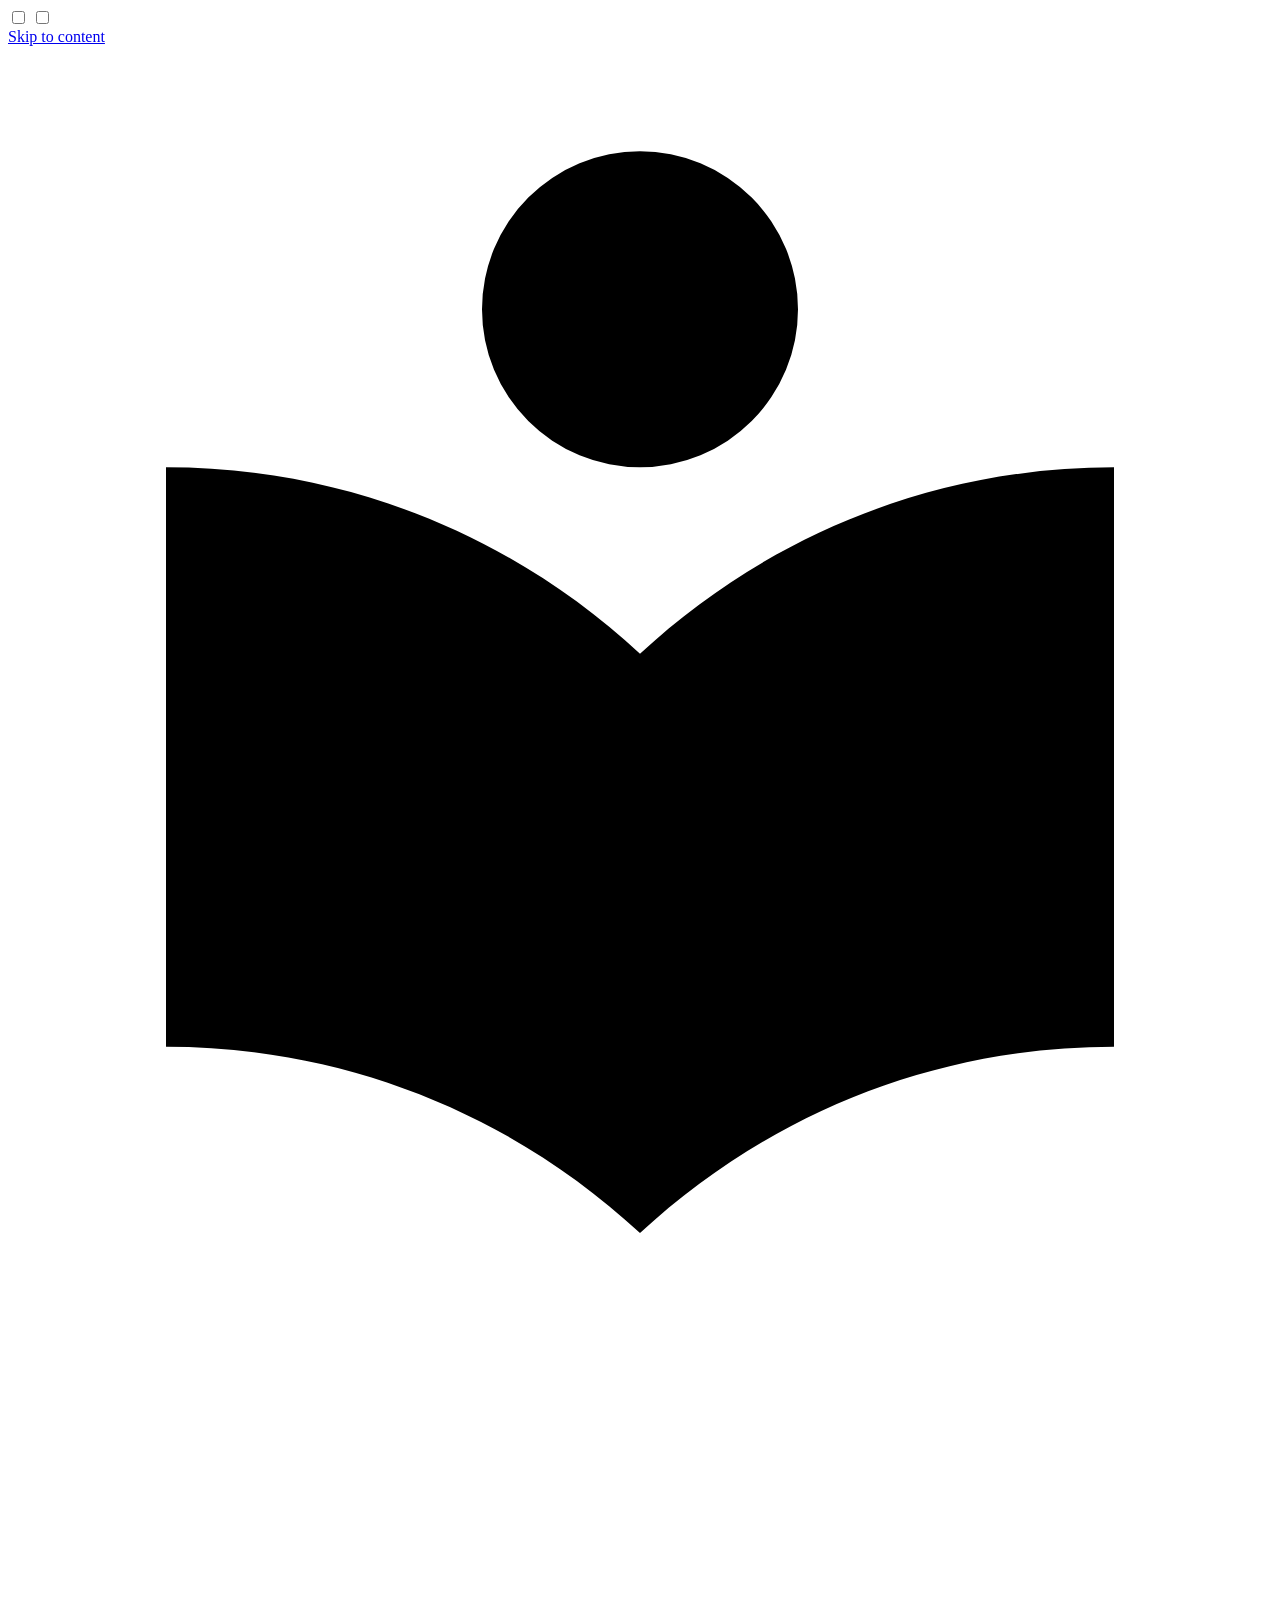
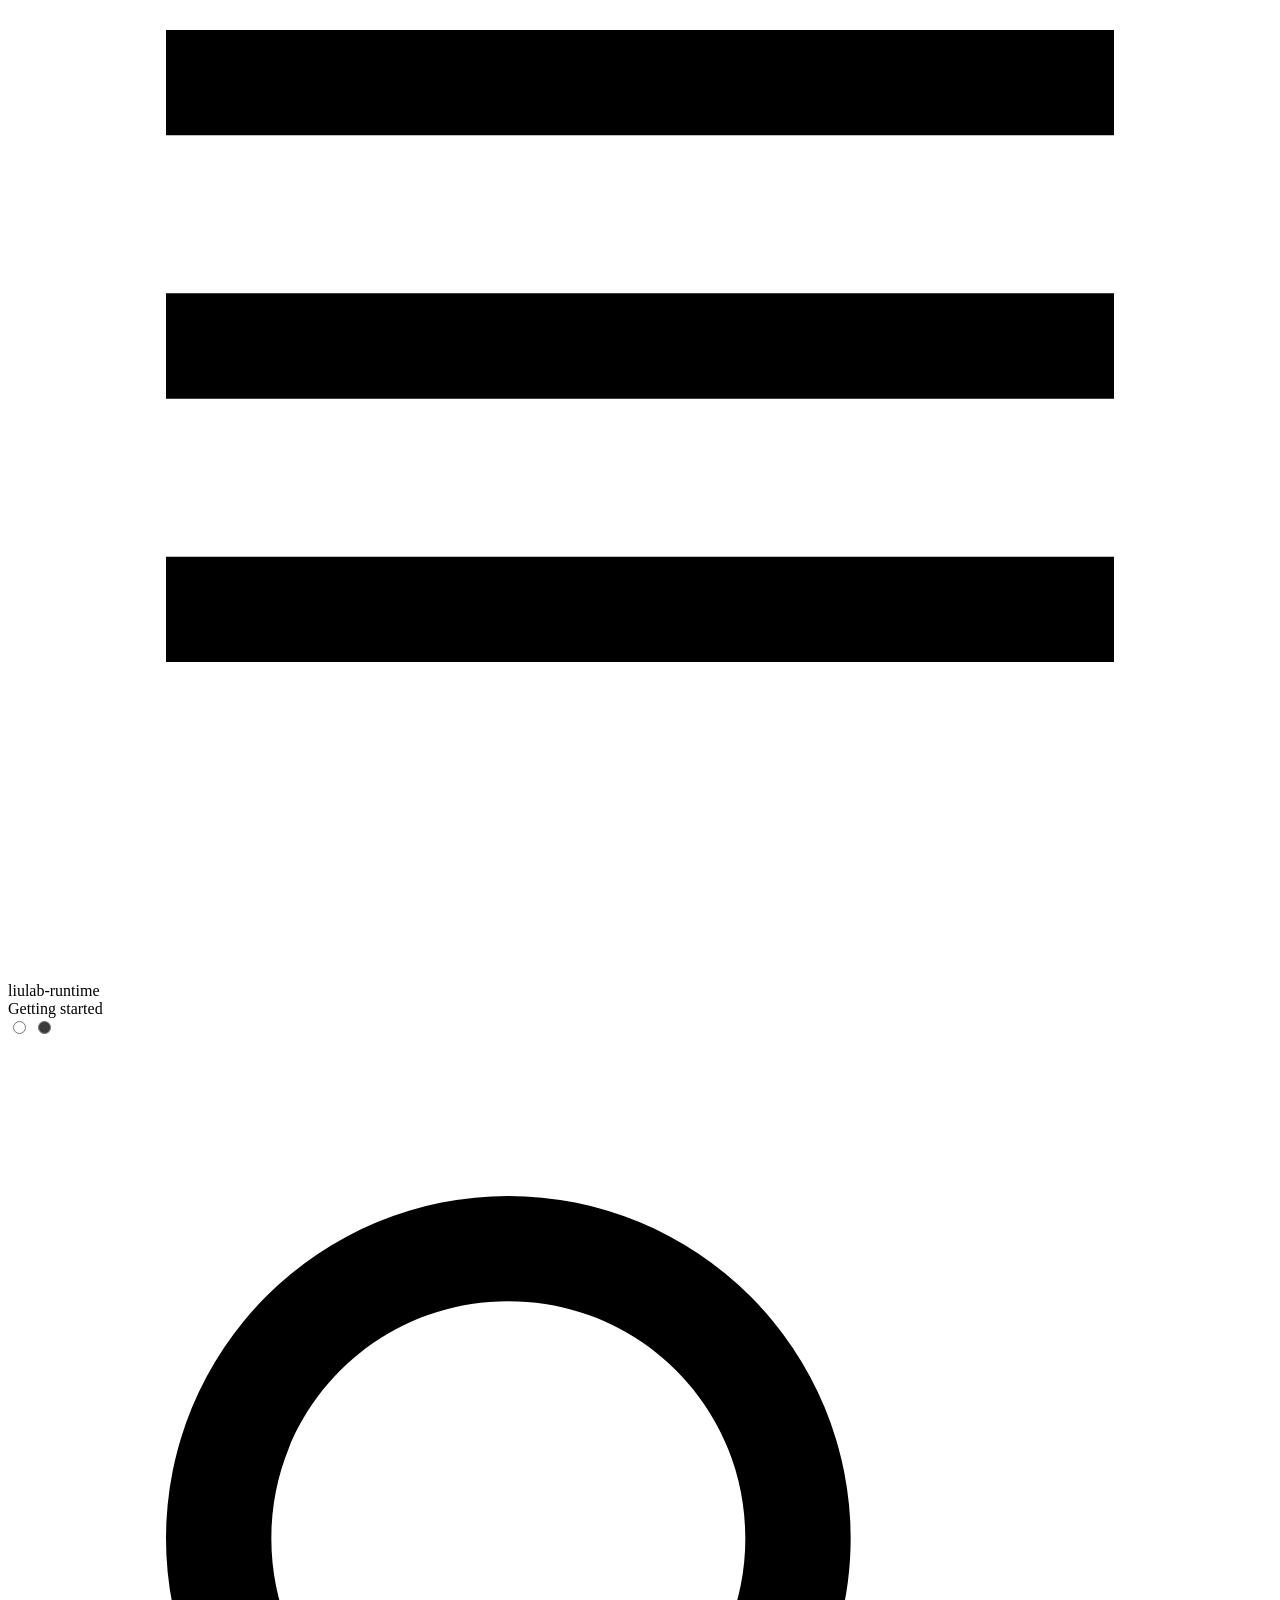
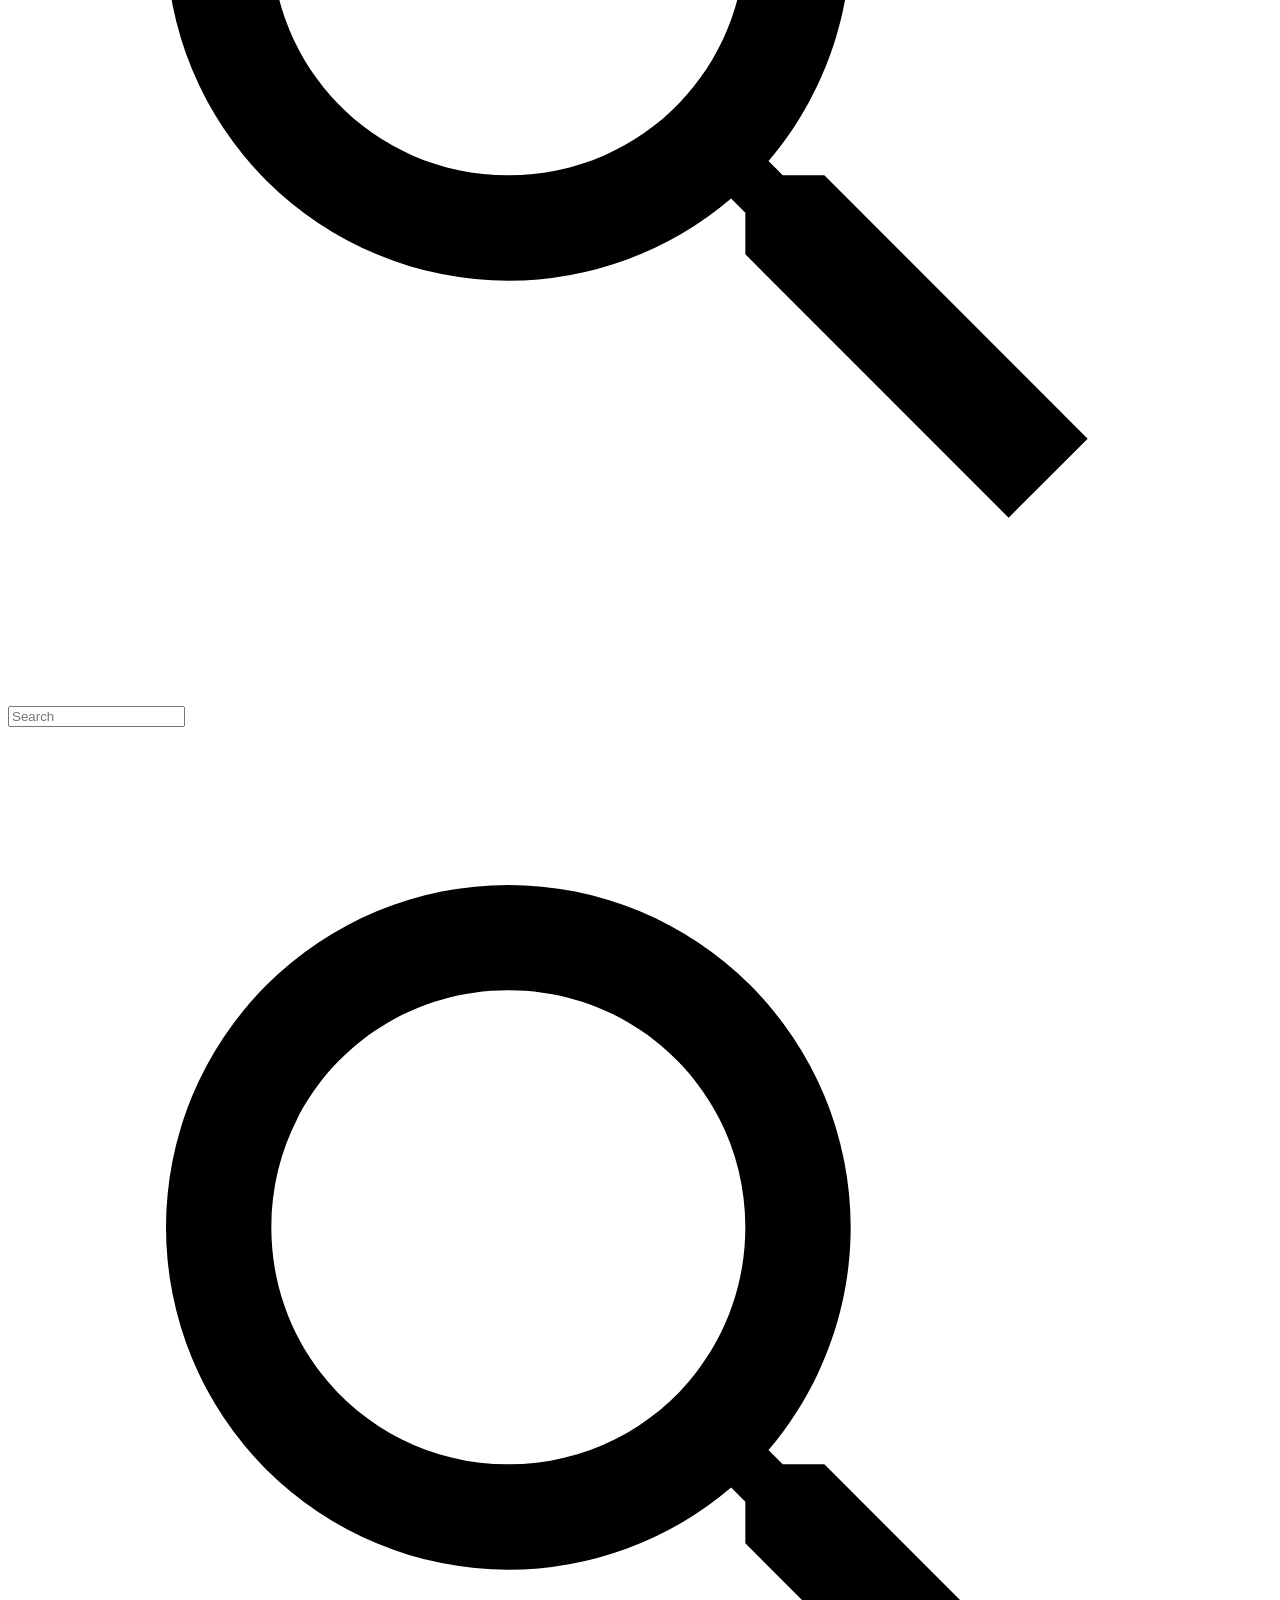
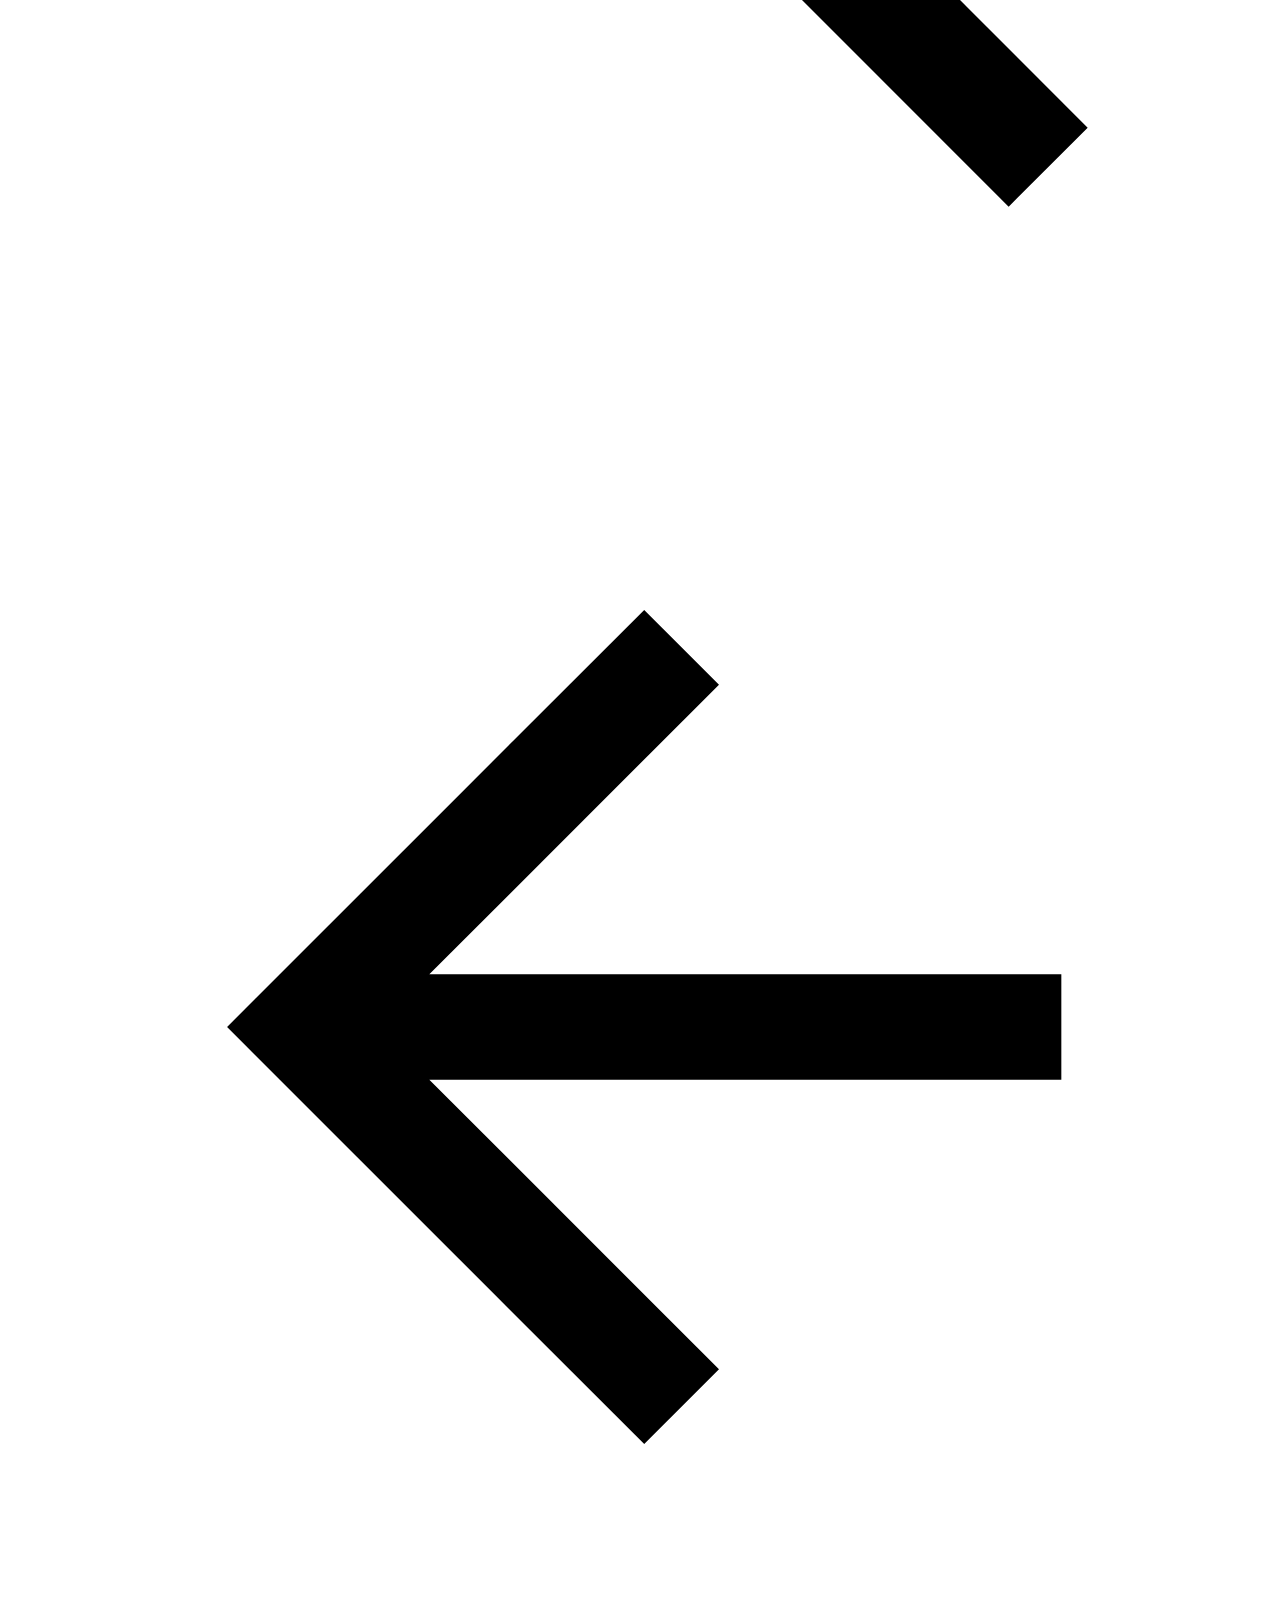
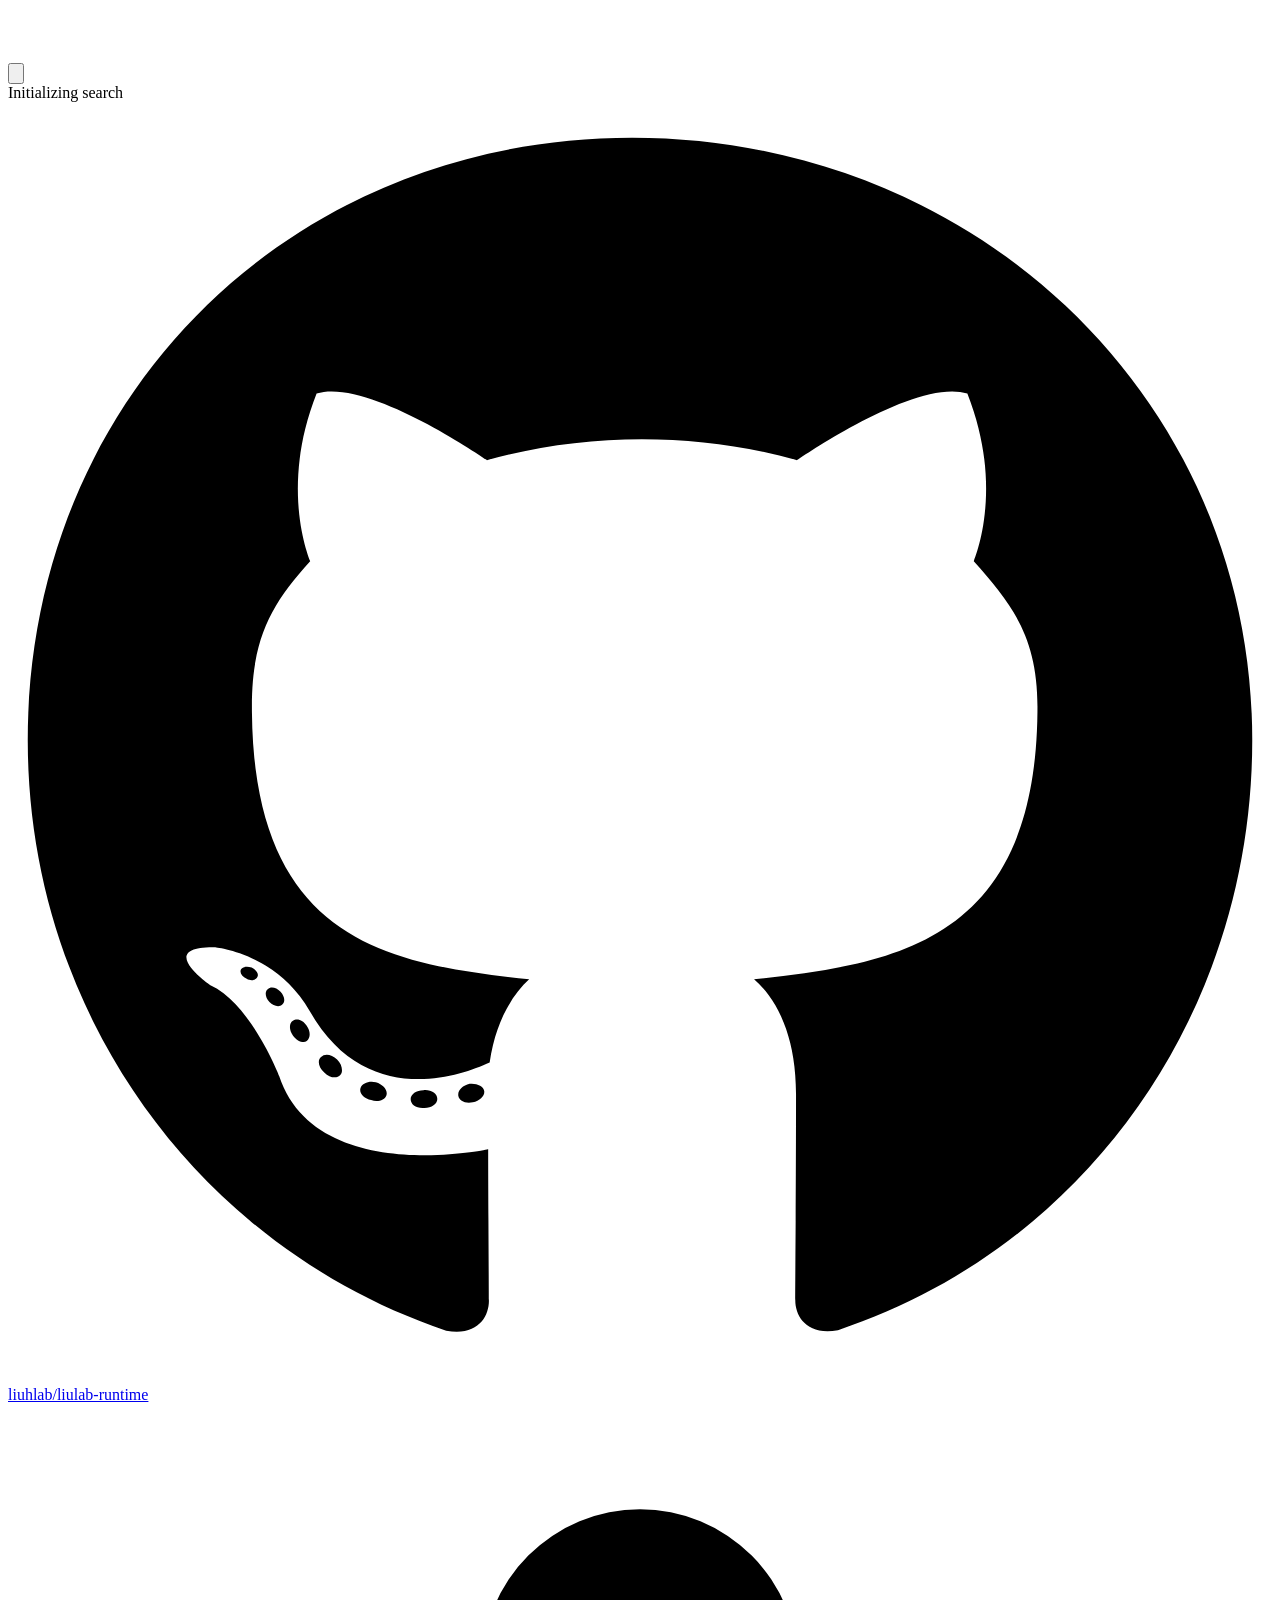
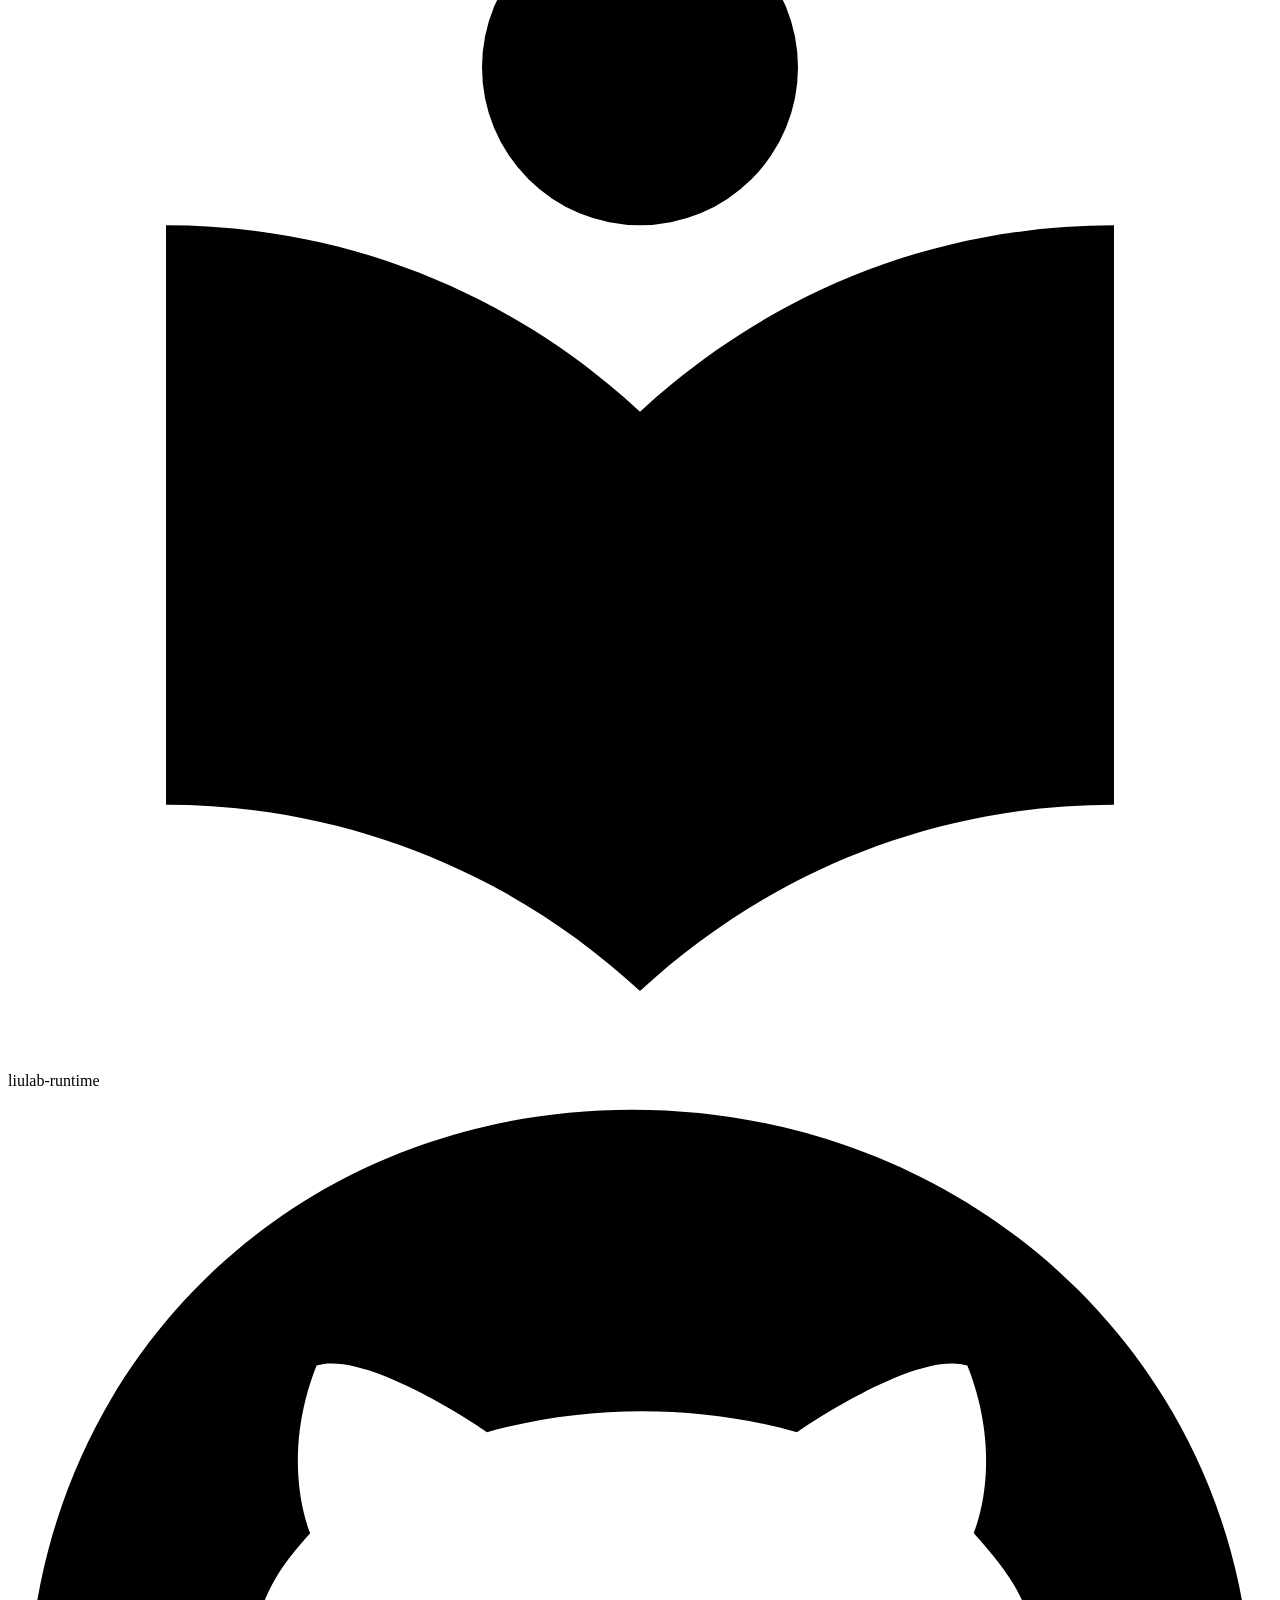
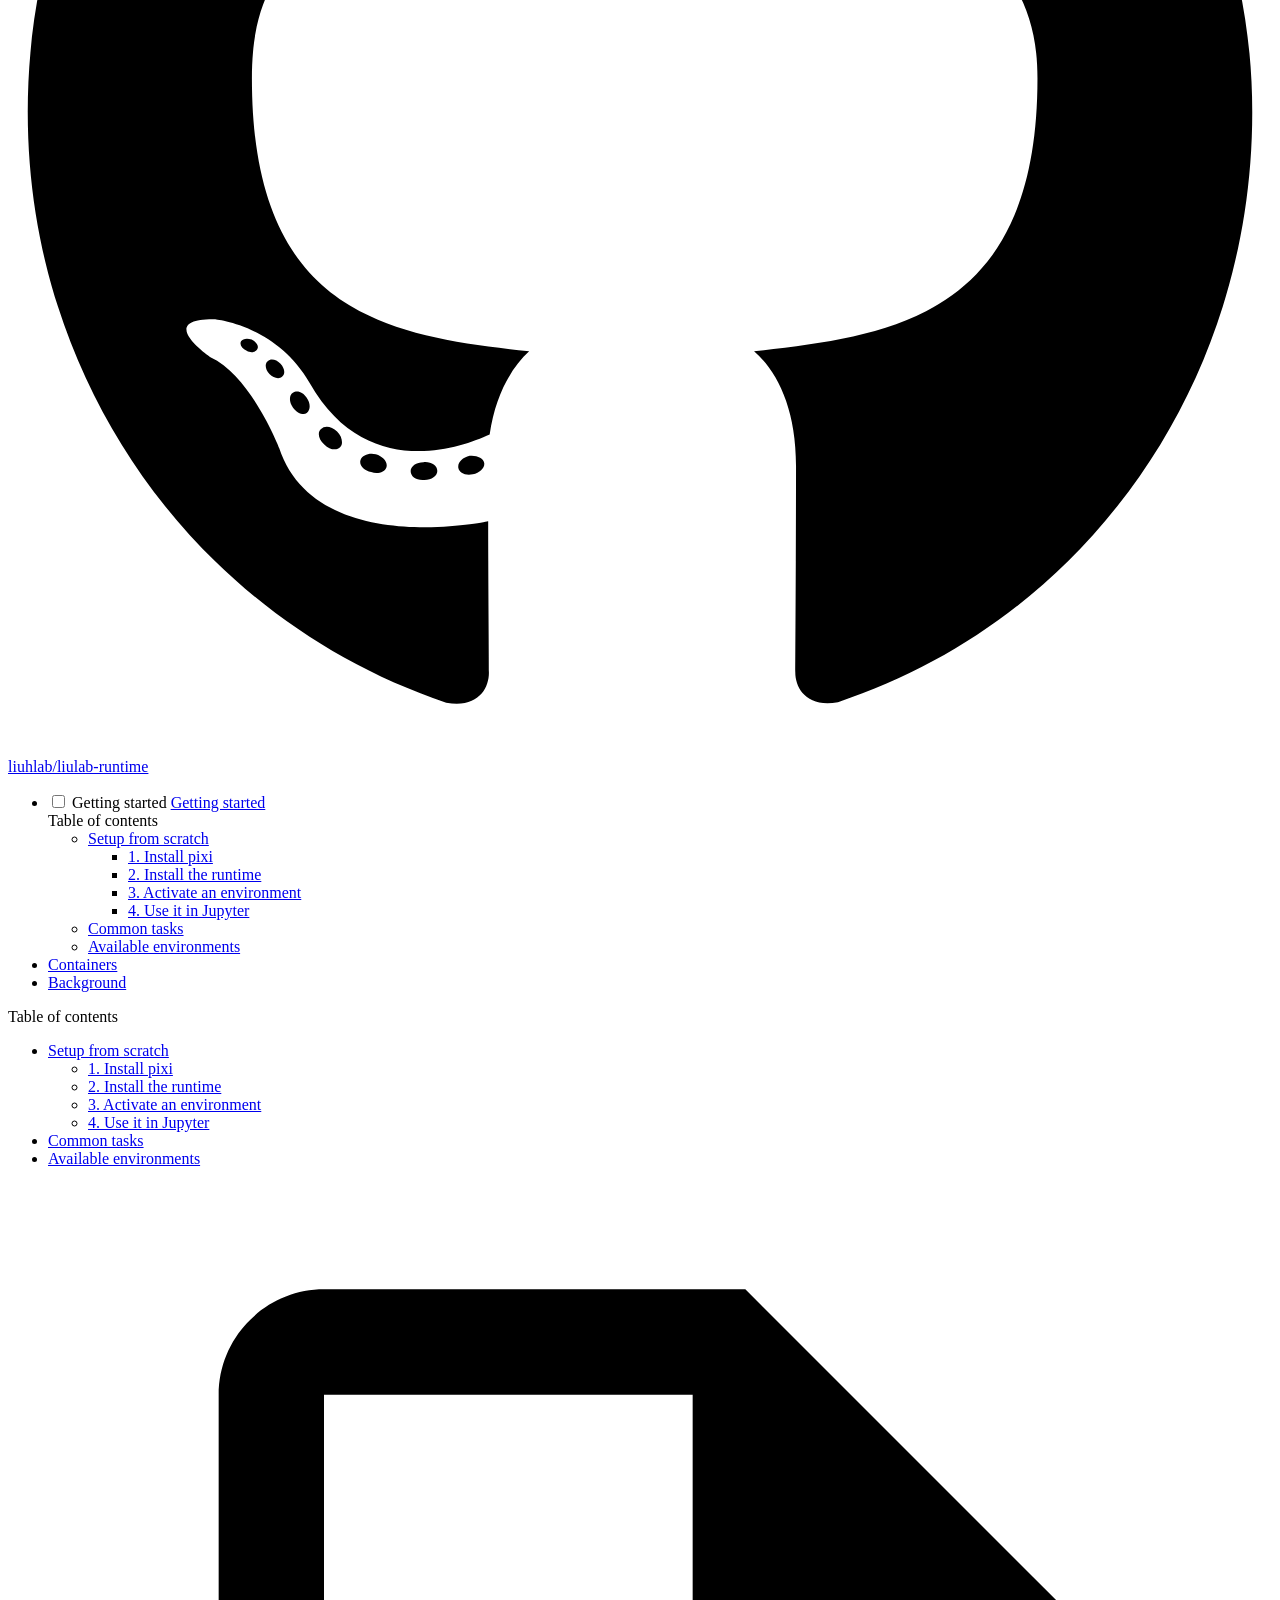
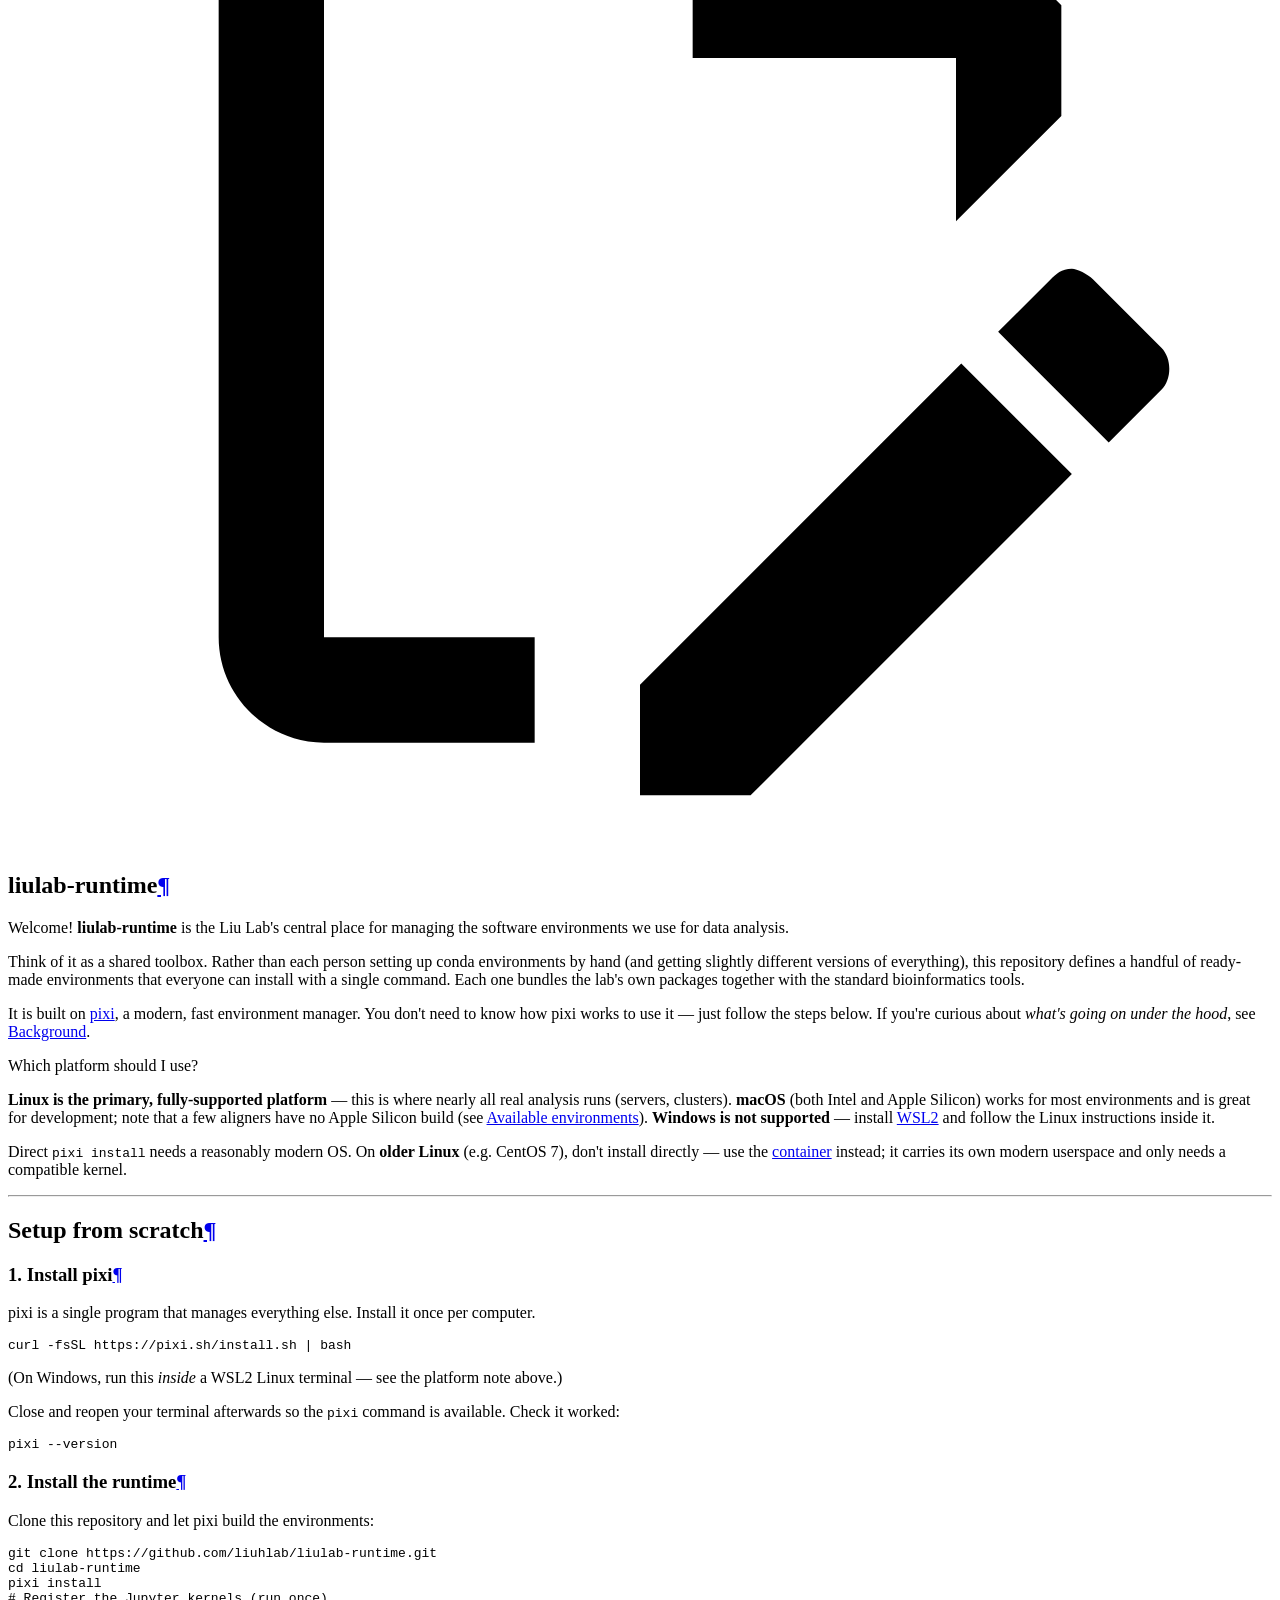
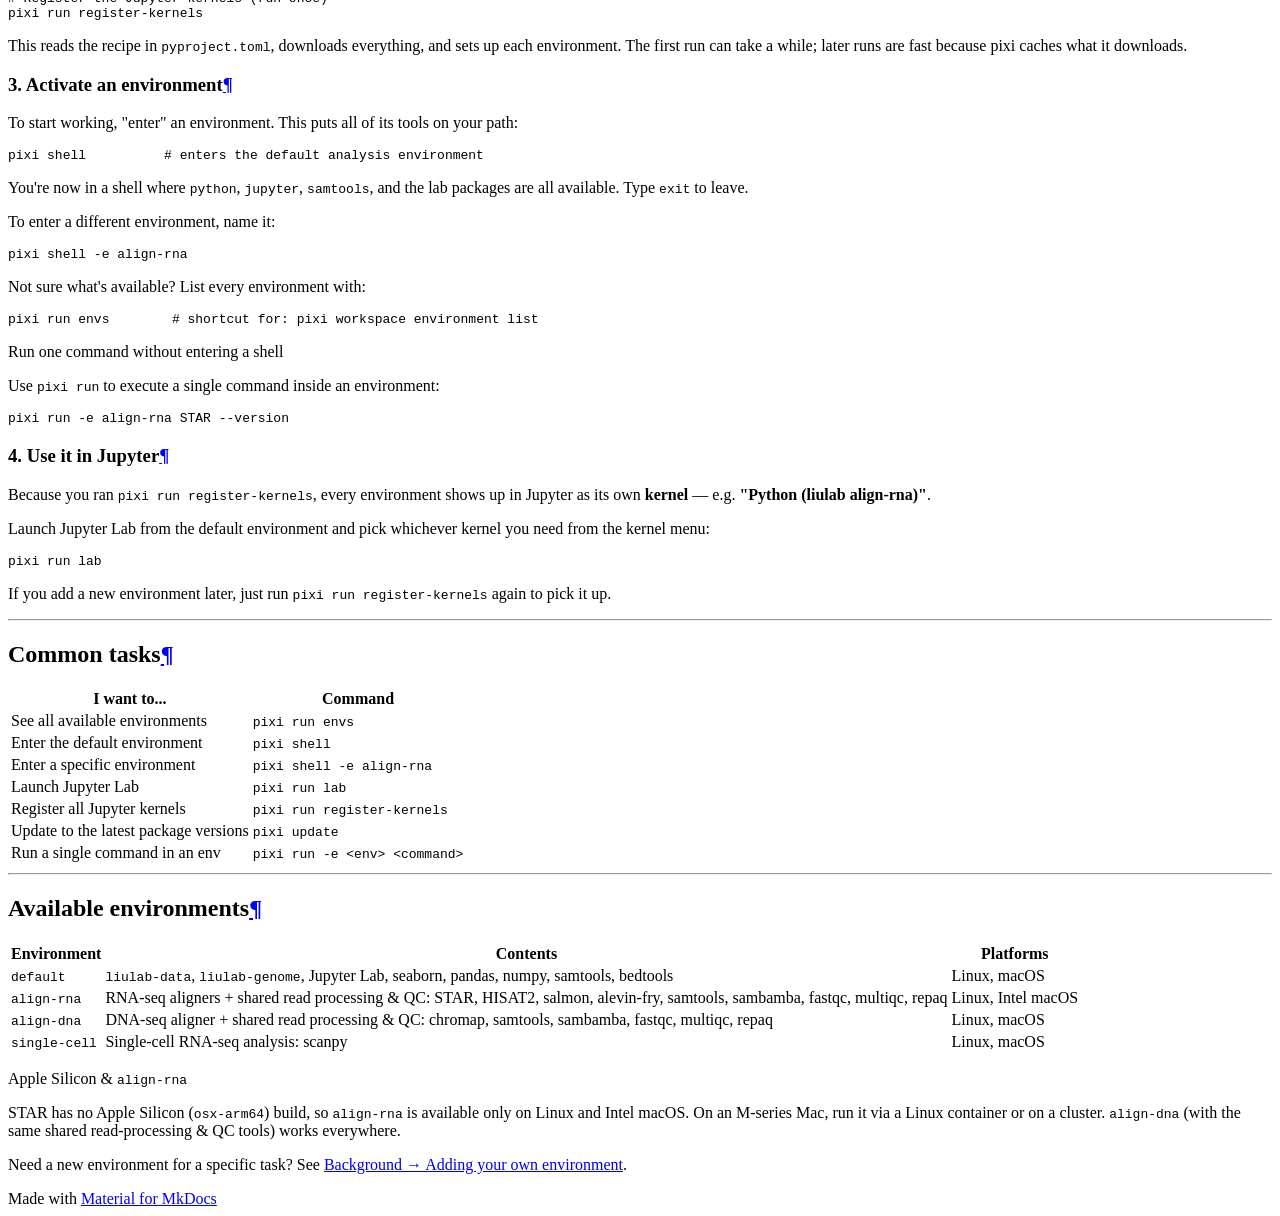
==== index.html @ db4440cd "Deployed a6dee42 with MkDocs version: 1.6.1" ====
<!doctype html>
<html lang="en" class="no-js">
  <head>
    
      <meta charset="utf-8">
      <meta name="viewport" content="width=device-width,initial-scale=1">
      
        <meta name="description" content="Centralized package & environment manager for Liu Lab data analysis.">
      
      
      
        <link rel="canonical" href="https://liuhlab.github.io/liulab-runtime/">
      
      
      
        <link rel="next" href="containers/">
      
      
        
      
      
      <link rel="icon" href="assets/images/favicon.png">
      <meta name="generator" content="mkdocs-1.6.1, mkdocs-material-9.7.6">
    
    
      
        <title>liulab-runtime</title>
      
    
    
      <link rel="stylesheet" href="assets/stylesheets/main.484c7ddc.min.css">
      
        
        <link rel="stylesheet" href="assets/stylesheets/palette.ab4e12ef.min.css">
      
      


    
    
      
    
    
      
        
        
        <link rel="preconnect" href="https://fonts.gstatic.com" crossorigin>
        <link rel="stylesheet" href="https://fonts.googleapis.com/css?family=Roboto:300,300i,400,400i,700,700i%7CRoboto+Mono:400,400i,700,700i&display=fallback">
        <style>:root{--md-text-font:"Roboto";--md-code-font:"Roboto Mono"}</style>
      
    
    
    <script>__md_scope=new URL(".",location),__md_hash=e=>[...e].reduce(((e,_)=>(e<<5)-e+_.charCodeAt(0)),0),__md_get=(e,_=localStorage,t=__md_scope)=>JSON.parse(_.getItem(t.pathname+"."+e)),__md_set=(e,_,t=localStorage,a=__md_scope)=>{try{t.setItem(a.pathname+"."+e,JSON.stringify(_))}catch(e){}}</script>
    
      

    
    
  </head>
  
  
    
    
      
    
    
    
    
    <body dir="ltr" data-md-color-scheme="default" data-md-color-primary="teal" data-md-color-accent="teal">
  
    
    <input class="md-toggle" data-md-toggle="drawer" type="checkbox" id="__drawer" autocomplete="off">
    <input class="md-toggle" data-md-toggle="search" type="checkbox" id="__search" autocomplete="off">
    <label class="md-overlay" for="__drawer"></label>
    <div data-md-component="skip">
      
        
        <a href="#liulab-runtime" class="md-skip">
          Skip to content
        </a>
      
    </div>
    <div data-md-component="announce">
      
    </div>
    
    
      

  

<header class="md-header md-header--shadow" data-md-component="header">
  <nav class="md-header__inner md-grid" aria-label="Header">
    <a href="." title="liulab-runtime" class="md-header__button md-logo" aria-label="liulab-runtime" data-md-component="logo">
      
  
  <svg xmlns="http://www.w3.org/2000/svg" viewBox="0 0 24 24"><path d="M12 8a3 3 0 0 0 3-3 3 3 0 0 0-3-3 3 3 0 0 0-3 3 3 3 0 0 0 3 3m0 3.54C9.64 9.35 6.5 8 3 8v11c3.5 0 6.64 1.35 9 3.54 2.36-2.19 5.5-3.54 9-3.54V8c-3.5 0-6.64 1.35-9 3.54"/></svg>

    </a>
    <label class="md-header__button md-icon" for="__drawer">
      
      <svg xmlns="http://www.w3.org/2000/svg" viewBox="0 0 24 24"><path d="M3 6h18v2H3zm0 5h18v2H3zm0 5h18v2H3z"/></svg>
    </label>
    <div class="md-header__title" data-md-component="header-title">
      <div class="md-header__ellipsis">
        <div class="md-header__topic">
          <span class="md-ellipsis">
            liulab-runtime
          </span>
        </div>
        <div class="md-header__topic" data-md-component="header-topic">
          <span class="md-ellipsis">
            
              Getting started
            
          </span>
        </div>
      </div>
    </div>
    
      
        <form class="md-header__option" data-md-component="palette">
  
    
    
    
    <input class="md-option" data-md-color-media="(prefers-color-scheme: light)" data-md-color-scheme="default" data-md-color-primary="teal" data-md-color-accent="teal"  aria-label="Switch to dark mode"  type="radio" name="__palette" id="__palette_0">
    
      <label class="md-header__button md-icon" title="Switch to dark mode" for="__palette_1" hidden>
        <svg xmlns="http://www.w3.org/2000/svg" viewBox="0 0 24 24"><path d="M12 8a4 4 0 0 0-4 4 4 4 0 0 0 4 4 4 4 0 0 0 4-4 4 4 0 0 0-4-4m0 10a6 6 0 0 1-6-6 6 6 0 0 1 6-6 6 6 0 0 1 6 6 6 6 0 0 1-6 6m8-9.31V4h-4.69L12 .69 8.69 4H4v4.69L.69 12 4 15.31V20h4.69L12 23.31 15.31 20H20v-4.69L23.31 12z"/></svg>
      </label>
    
  
    
    
    
    <input class="md-option" data-md-color-media="(prefers-color-scheme: dark)" data-md-color-scheme="slate" data-md-color-primary="teal" data-md-color-accent="teal"  aria-label="Switch to light mode"  type="radio" name="__palette" id="__palette_1">
    
      <label class="md-header__button md-icon" title="Switch to light mode" for="__palette_0" hidden>
        <svg xmlns="http://www.w3.org/2000/svg" viewBox="0 0 24 24"><path d="M12 18c-.89 0-1.74-.2-2.5-.55C11.56 16.5 13 14.42 13 12s-1.44-4.5-3.5-5.45C10.26 6.2 11.11 6 12 6a6 6 0 0 1 6 6 6 6 0 0 1-6 6m8-9.31V4h-4.69L12 .69 8.69 4H4v4.69L.69 12 4 15.31V20h4.69L12 23.31 15.31 20H20v-4.69L23.31 12z"/></svg>
      </label>
    
  
</form>
      
    
    
      <script>var palette=__md_get("__palette");if(palette&&palette.color){if("(prefers-color-scheme)"===palette.color.media){var media=matchMedia("(prefers-color-scheme: light)"),input=document.querySelector(media.matches?"[data-md-color-media='(prefers-color-scheme: light)']":"[data-md-color-media='(prefers-color-scheme: dark)']");palette.color.media=input.getAttribute("data-md-color-media"),palette.color.scheme=input.getAttribute("data-md-color-scheme"),palette.color.primary=input.getAttribute("data-md-color-primary"),palette.color.accent=input.getAttribute("data-md-color-accent")}for(var[key,value]of Object.entries(palette.color))document.body.setAttribute("data-md-color-"+key,value)}</script>
    
    
    
      
      
        <label class="md-header__button md-icon" for="__search">
          
          <svg xmlns="http://www.w3.org/2000/svg" viewBox="0 0 24 24"><path d="M9.5 3A6.5 6.5 0 0 1 16 9.5c0 1.61-.59 3.09-1.56 4.23l.27.27h.79l5 5-1.5 1.5-5-5v-.79l-.27-.27A6.52 6.52 0 0 1 9.5 16 6.5 6.5 0 0 1 3 9.5 6.5 6.5 0 0 1 9.5 3m0 2C7 5 5 7 5 9.5S7 14 9.5 14 14 12 14 9.5 12 5 9.5 5"/></svg>
        </label>
        <div class="md-search" data-md-component="search" role="dialog">
  <label class="md-search__overlay" for="__search"></label>
  <div class="md-search__inner" role="search">
    <form class="md-search__form" name="search">
      <input type="text" class="md-search__input" name="query" aria-label="Search" placeholder="Search" autocapitalize="off" autocorrect="off" autocomplete="off" spellcheck="false" data-md-component="search-query" required>
      <label class="md-search__icon md-icon" for="__search">
        
        <svg xmlns="http://www.w3.org/2000/svg" viewBox="0 0 24 24"><path d="M9.5 3A6.5 6.5 0 0 1 16 9.5c0 1.61-.59 3.09-1.56 4.23l.27.27h.79l5 5-1.5 1.5-5-5v-.79l-.27-.27A6.52 6.52 0 0 1 9.5 16 6.5 6.5 0 0 1 3 9.5 6.5 6.5 0 0 1 9.5 3m0 2C7 5 5 7 5 9.5S7 14 9.5 14 14 12 14 9.5 12 5 9.5 5"/></svg>
        
        <svg xmlns="http://www.w3.org/2000/svg" viewBox="0 0 24 24"><path d="M20 11v2H8l5.5 5.5-1.42 1.42L4.16 12l7.92-7.92L13.5 5.5 8 11z"/></svg>
      </label>
      <nav class="md-search__options" aria-label="Search">
        
        <button type="reset" class="md-search__icon md-icon" title="Clear" aria-label="Clear" tabindex="-1">
          
          <svg xmlns="http://www.w3.org/2000/svg" viewBox="0 0 24 24"><path d="M19 6.41 17.59 5 12 10.59 6.41 5 5 6.41 10.59 12 5 17.59 6.41 19 12 13.41 17.59 19 19 17.59 13.41 12z"/></svg>
        </button>
      </nav>
      
    </form>
    <div class="md-search__output">
      <div class="md-search__scrollwrap" tabindex="0" data-md-scrollfix>
        <div class="md-search-result" data-md-component="search-result">
          <div class="md-search-result__meta">
            Initializing search
          </div>
          <ol class="md-search-result__list" role="presentation"></ol>
        </div>
      </div>
    </div>
  </div>
</div>
      
    
    
      <div class="md-header__source">
        <a href="https://github.com/liuhlab/liulab-runtime" title="Go to repository" class="md-source" data-md-component="source">
  <div class="md-source__icon md-icon">
    
    <svg xmlns="http://www.w3.org/2000/svg" viewBox="0 0 512 512"><!--! Font Awesome Free 7.1.0 by @fontawesome - https://fontawesome.com License - https://fontawesome.com/license/free (Icons: CC BY 4.0, Fonts: SIL OFL 1.1, Code: MIT License) Copyright 2025 Fonticons, Inc.--><path d="M173.9 397.4c0 2-2.3 3.6-5.2 3.6-3.3.3-5.6-1.3-5.6-3.6 0-2 2.3-3.6 5.2-3.6 3-.3 5.6 1.3 5.6 3.6m-31.1-4.5c-.7 2 1.3 4.3 4.3 4.9 2.6 1 5.6 0 6.2-2s-1.3-4.3-4.3-5.2c-2.6-.7-5.5.3-6.2 2.3m44.2-1.7c-2.9.7-4.9 2.6-4.6 4.9.3 2 2.9 3.3 5.9 2.6 2.9-.7 4.9-2.6 4.6-4.6-.3-1.9-3-3.2-5.9-2.9M252.8 8C114.1 8 8 113.3 8 252c0 110.9 69.8 205.8 169.5 239.2 12.8 2.3 17.3-5.6 17.3-12.1 0-6.2-.3-40.4-.3-61.4 0 0-70 15-84.7-29.8 0 0-11.4-29.1-27.8-36.6 0 0-22.9-15.7 1.6-15.4 0 0 24.9 2 38.6 25.8 21.9 38.6 58.6 27.5 72.9 20.9 2.3-16 8.8-27.1 16-33.7-55.9-6.2-112.3-14.3-112.3-110.5 0-27.5 7.6-41.3 23.6-58.9-2.6-6.5-11.1-33.3 2.6-67.9 20.9-6.5 69 27 69 27 20-5.6 41.5-8.5 62.8-8.5s42.8 2.9 62.8 8.5c0 0 48.1-33.6 69-27 13.7 34.7 5.2 61.4 2.6 67.9 16 17.7 25.8 31.5 25.8 58.9 0 96.5-58.9 104.2-114.8 110.5 9.2 7.9 17 22.9 17 46.4 0 33.7-.3 75.4-.3 83.6 0 6.5 4.6 14.4 17.3 12.1C436.2 457.8 504 362.9 504 252 504 113.3 391.5 8 252.8 8M105.2 352.9c-1.3 1-1 3.3.7 5.2 1.6 1.6 3.9 2.3 5.2 1 1.3-1 1-3.3-.7-5.2-1.6-1.6-3.9-2.3-5.2-1m-10.8-8.1c-.7 1.3.3 2.9 2.3 3.9 1.6 1 3.6.7 4.3-.7.7-1.3-.3-2.9-2.3-3.9-2-.6-3.6-.3-4.3.7m32.4 35.6c-1.6 1.3-1 4.3 1.3 6.2 2.3 2.3 5.2 2.6 6.5 1 1.3-1.3.7-4.3-1.3-6.2-2.2-2.3-5.2-2.6-6.5-1m-11.4-14.7c-1.6 1-1.6 3.6 0 5.9s4.3 3.3 5.6 2.3c1.6-1.3 1.6-3.9 0-6.2-1.4-2.3-4-3.3-5.6-2"/></svg>
  </div>
  <div class="md-source__repository">
    liuhlab/liulab-runtime
  </div>
</a>
      </div>
    
  </nav>
  
</header>
    
    <div class="md-container" data-md-component="container">
      
      
        
          
        
      
      <main class="md-main" data-md-component="main">
        <div class="md-main__inner md-grid">
          
            
              
              <div class="md-sidebar md-sidebar--primary" data-md-component="sidebar" data-md-type="navigation" >
                <div class="md-sidebar__scrollwrap">
                  <div class="md-sidebar__inner">
                    



<nav class="md-nav md-nav--primary" aria-label="Navigation" data-md-level="0">
  <label class="md-nav__title" for="__drawer">
    <a href="." title="liulab-runtime" class="md-nav__button md-logo" aria-label="liulab-runtime" data-md-component="logo">
      
  
  <svg xmlns="http://www.w3.org/2000/svg" viewBox="0 0 24 24"><path d="M12 8a3 3 0 0 0 3-3 3 3 0 0 0-3-3 3 3 0 0 0-3 3 3 3 0 0 0 3 3m0 3.54C9.64 9.35 6.5 8 3 8v11c3.5 0 6.64 1.35 9 3.54 2.36-2.19 5.5-3.54 9-3.54V8c-3.5 0-6.64 1.35-9 3.54"/></svg>

    </a>
    liulab-runtime
  </label>
  
    <div class="md-nav__source">
      <a href="https://github.com/liuhlab/liulab-runtime" title="Go to repository" class="md-source" data-md-component="source">
  <div class="md-source__icon md-icon">
    
    <svg xmlns="http://www.w3.org/2000/svg" viewBox="0 0 512 512"><!--! Font Awesome Free 7.1.0 by @fontawesome - https://fontawesome.com License - https://fontawesome.com/license/free (Icons: CC BY 4.0, Fonts: SIL OFL 1.1, Code: MIT License) Copyright 2025 Fonticons, Inc.--><path d="M173.9 397.4c0 2-2.3 3.6-5.2 3.6-3.3.3-5.6-1.3-5.6-3.6 0-2 2.3-3.6 5.2-3.6 3-.3 5.6 1.3 5.6 3.6m-31.1-4.5c-.7 2 1.3 4.3 4.3 4.9 2.6 1 5.6 0 6.2-2s-1.3-4.3-4.3-5.2c-2.6-.7-5.5.3-6.2 2.3m44.2-1.7c-2.9.7-4.9 2.6-4.6 4.9.3 2 2.9 3.3 5.9 2.6 2.9-.7 4.9-2.6 4.6-4.6-.3-1.9-3-3.2-5.9-2.9M252.8 8C114.1 8 8 113.3 8 252c0 110.9 69.8 205.8 169.5 239.2 12.8 2.3 17.3-5.6 17.3-12.1 0-6.2-.3-40.4-.3-61.4 0 0-70 15-84.7-29.8 0 0-11.4-29.1-27.8-36.6 0 0-22.9-15.7 1.6-15.4 0 0 24.9 2 38.6 25.8 21.9 38.6 58.6 27.5 72.9 20.9 2.3-16 8.8-27.1 16-33.7-55.9-6.2-112.3-14.3-112.3-110.5 0-27.5 7.6-41.3 23.6-58.9-2.6-6.5-11.1-33.3 2.6-67.9 20.9-6.5 69 27 69 27 20-5.6 41.5-8.5 62.8-8.5s42.8 2.9 62.8 8.5c0 0 48.1-33.6 69-27 13.7 34.7 5.2 61.4 2.6 67.9 16 17.7 25.8 31.5 25.8 58.9 0 96.5-58.9 104.2-114.8 110.5 9.2 7.9 17 22.9 17 46.4 0 33.7-.3 75.4-.3 83.6 0 6.5 4.6 14.4 17.3 12.1C436.2 457.8 504 362.9 504 252 504 113.3 391.5 8 252.8 8M105.2 352.9c-1.3 1-1 3.3.7 5.2 1.6 1.6 3.9 2.3 5.2 1 1.3-1 1-3.3-.7-5.2-1.6-1.6-3.9-2.3-5.2-1m-10.8-8.1c-.7 1.3.3 2.9 2.3 3.9 1.6 1 3.6.7 4.3-.7.7-1.3-.3-2.9-2.3-3.9-2-.6-3.6-.3-4.3.7m32.4 35.6c-1.6 1.3-1 4.3 1.3 6.2 2.3 2.3 5.2 2.6 6.5 1 1.3-1.3.7-4.3-1.3-6.2-2.2-2.3-5.2-2.6-6.5-1m-11.4-14.7c-1.6 1-1.6 3.6 0 5.9s4.3 3.3 5.6 2.3c1.6-1.3 1.6-3.9 0-6.2-1.4-2.3-4-3.3-5.6-2"/></svg>
  </div>
  <div class="md-source__repository">
    liuhlab/liulab-runtime
  </div>
</a>
    </div>
  
  <ul class="md-nav__list" data-md-scrollfix>
    
      
      
  
  
    
  
  
  
    <li class="md-nav__item md-nav__item--active">
      
      <input class="md-nav__toggle md-toggle" type="checkbox" id="__toc">
      
      
        
      
      
        <label class="md-nav__link md-nav__link--active" for="__toc">
          
  
  
  <span class="md-ellipsis">
    
  
    Getting started
  

    
  </span>
  
  

          <span class="md-nav__icon md-icon"></span>
        </label>
      
      <a href="." class="md-nav__link md-nav__link--active">
        
  
  
  <span class="md-ellipsis">
    
  
    Getting started
  

    
  </span>
  
  

      </a>
      
        

<nav class="md-nav md-nav--secondary" aria-label="Table of contents">
  
  
  
    
  
  
    <label class="md-nav__title" for="__toc">
      <span class="md-nav__icon md-icon"></span>
      Table of contents
    </label>
    <ul class="md-nav__list" data-md-component="toc" data-md-scrollfix>
      
        <li class="md-nav__item">
  <a href="#setup-from-scratch" class="md-nav__link">
    <span class="md-ellipsis">
      
        Setup from scratch
      
    </span>
  </a>
  
    <nav class="md-nav" aria-label="Setup from scratch">
      <ul class="md-nav__list">
        
          <li class="md-nav__item">
  <a href="#1-install-pixi" class="md-nav__link">
    <span class="md-ellipsis">
      
        1. Install pixi
      
    </span>
  </a>
  
</li>
        
          <li class="md-nav__item">
  <a href="#2-install-the-runtime" class="md-nav__link">
    <span class="md-ellipsis">
      
        2. Install the runtime
      
    </span>
  </a>
  
</li>
        
          <li class="md-nav__item">
  <a href="#3-activate-an-environment" class="md-nav__link">
    <span class="md-ellipsis">
      
        3. Activate an environment
      
    </span>
  </a>
  
</li>
        
          <li class="md-nav__item">
  <a href="#4-use-it-in-jupyter" class="md-nav__link">
    <span class="md-ellipsis">
      
        4. Use it in Jupyter
      
    </span>
  </a>
  
</li>
        
      </ul>
    </nav>
  
</li>
      
        <li class="md-nav__item">
  <a href="#common-tasks" class="md-nav__link">
    <span class="md-ellipsis">
      
        Common tasks
      
    </span>
  </a>
  
</li>
      
        <li class="md-nav__item">
  <a href="#available-environments" class="md-nav__link">
    <span class="md-ellipsis">
      
        Available environments
      
    </span>
  </a>
  
</li>
      
    </ul>
  
</nav>
      
    </li>
  

    
      
      
  
  
  
  
    <li class="md-nav__item">
      <a href="containers/" class="md-nav__link">
        
  
  
  <span class="md-ellipsis">
    
  
    Containers
  

    
  </span>
  
  

      </a>
    </li>
  

    
      
      
  
  
  
  
    <li class="md-nav__item">
      <a href="background/" class="md-nav__link">
        
  
  
  <span class="md-ellipsis">
    
  
    Background
  

    
  </span>
  
  

      </a>
    </li>
  

    
  </ul>
</nav>
                  </div>
                </div>
              </div>
            
            
              
              <div class="md-sidebar md-sidebar--secondary" data-md-component="sidebar" data-md-type="toc" >
                <div class="md-sidebar__scrollwrap">
                  <div class="md-sidebar__inner">
                    

<nav class="md-nav md-nav--secondary" aria-label="Table of contents">
  
  
  
    
  
  
    <label class="md-nav__title" for="__toc">
      <span class="md-nav__icon md-icon"></span>
      Table of contents
    </label>
    <ul class="md-nav__list" data-md-component="toc" data-md-scrollfix>
      
        <li class="md-nav__item">
  <a href="#setup-from-scratch" class="md-nav__link">
    <span class="md-ellipsis">
      
        Setup from scratch
      
    </span>
  </a>
  
    <nav class="md-nav" aria-label="Setup from scratch">
      <ul class="md-nav__list">
        
          <li class="md-nav__item">
  <a href="#1-install-pixi" class="md-nav__link">
    <span class="md-ellipsis">
      
        1. Install pixi
      
    </span>
  </a>
  
</li>
        
          <li class="md-nav__item">
  <a href="#2-install-the-runtime" class="md-nav__link">
    <span class="md-ellipsis">
      
        2. Install the runtime
      
    </span>
  </a>
  
</li>
        
          <li class="md-nav__item">
  <a href="#3-activate-an-environment" class="md-nav__link">
    <span class="md-ellipsis">
      
        3. Activate an environment
      
    </span>
  </a>
  
</li>
        
          <li class="md-nav__item">
  <a href="#4-use-it-in-jupyter" class="md-nav__link">
    <span class="md-ellipsis">
      
        4. Use it in Jupyter
      
    </span>
  </a>
  
</li>
        
      </ul>
    </nav>
  
</li>
      
        <li class="md-nav__item">
  <a href="#common-tasks" class="md-nav__link">
    <span class="md-ellipsis">
      
        Common tasks
      
    </span>
  </a>
  
</li>
      
        <li class="md-nav__item">
  <a href="#available-environments" class="md-nav__link">
    <span class="md-ellipsis">
      
        Available environments
      
    </span>
  </a>
  
</li>
      
    </ul>
  
</nav>
                  </div>
                </div>
              </div>
            
          
          
            <div class="md-content" data-md-component="content">
              
              <article class="md-content__inner md-typeset">
                
                  


  
    <a href="https://github.com/liuhlab/liulab-runtime/edit/main/docs/index.md" title="Edit this page" class="md-content__button md-icon" rel="edit">
      
      <svg xmlns="http://www.w3.org/2000/svg" viewBox="0 0 24 24"><path d="M10 20H6V4h7v5h5v3.1l2-2V8l-6-6H6c-1.1 0-2 .9-2 2v16c0 1.1.9 2 2 2h4zm10.2-7c.1 0 .3.1.4.2l1.3 1.3c.2.2.2.6 0 .8l-1 1-2.1-2.1 1-1c.1-.1.2-.2.4-.2m0 3.9L14.1 23H12v-2.1l6.1-6.1z"/></svg>
    </a>
  
  


<h1 id="liulab-runtime">liulab-runtime<a class="headerlink" href="#liulab-runtime" title="Permanent link">&para;</a></h1>
<p>Welcome! <strong>liulab-runtime</strong> is the Liu Lab's central place for managing
the software environments we use for data analysis.</p>
<p>Think of it as a shared toolbox. Rather than each person setting up
conda environments by hand (and getting slightly different versions of
everything), this repository defines a handful of ready-made
environments that everyone can install with a single command. Each one
bundles the lab's own packages together with the standard bioinformatics tools.</p>
<p>It is built on <a href="https://pixi.sh">pixi</a>, a modern, fast environment
manager. You don't need to know how pixi works to use it — just follow
the steps below. If you're curious about <em>what's going on under the
hood</em>, see <a href="background/">Background</a>.</p>
<div class="admonition info">
<p class="admonition-title">Which platform should I use?</p>
<p><strong>Linux is the primary, fully-supported platform</strong> — this is where
nearly all real analysis runs (servers, clusters). <strong>macOS</strong> (both
Intel and Apple Silicon) works for most environments and is great for
development; note that a few aligners have no Apple Silicon build (see
<a href="#available-environments">Available environments</a>). <strong>Windows is not
supported</strong> — install <a href="https://learn.microsoft.com/windows/wsl/install">WSL2</a>
and follow the Linux instructions inside it.</p>
<p>Direct <code>pixi install</code> needs a reasonably modern OS. On <strong>older Linux</strong>
(e.g. CentOS 7), don't install directly — use the
<a href="containers/">container</a> instead; it carries its own modern
userspace and only needs a compatible kernel.</p>
</div>
<hr />
<h2 id="setup-from-scratch">Setup from scratch<a class="headerlink" href="#setup-from-scratch" title="Permanent link">&para;</a></h2>
<h3 id="1-install-pixi">1. Install pixi<a class="headerlink" href="#1-install-pixi" title="Permanent link">&para;</a></h3>
<p>pixi is a single program that manages everything else. Install it once
per computer.</p>
<div class="highlight"><pre><span></span><code><a id="__codelineno-0-1" name="__codelineno-0-1" href="#__codelineno-0-1"></a>curl<span class="w"> </span>-fsSL<span class="w"> </span>https://pixi.sh/install.sh<span class="w"> </span><span class="p">|</span><span class="w"> </span>bash
</code></pre></div>
<p>(On Windows, run this <em>inside</em> a WSL2 Linux terminal — see the platform
note above.)</p>
<p>Close and reopen your terminal afterwards so the <code>pixi</code> command is
available. Check it worked:</p>
<div class="highlight"><pre><span></span><code><a id="__codelineno-1-1" name="__codelineno-1-1" href="#__codelineno-1-1"></a>pixi<span class="w"> </span>--version
</code></pre></div>
<h3 id="2-install-the-runtime">2. Install the runtime<a class="headerlink" href="#2-install-the-runtime" title="Permanent link">&para;</a></h3>
<p>Clone this repository and let pixi build the environments:</p>
<div class="highlight"><pre><span></span><code><a id="__codelineno-2-1" name="__codelineno-2-1" href="#__codelineno-2-1"></a>git<span class="w"> </span>clone<span class="w"> </span>https://github.com/liuhlab/liulab-runtime.git
<a id="__codelineno-2-2" name="__codelineno-2-2" href="#__codelineno-2-2"></a><span class="nb">cd</span><span class="w"> </span>liulab-runtime
<a id="__codelineno-2-3" name="__codelineno-2-3" href="#__codelineno-2-3"></a>pixi<span class="w"> </span>install
<a id="__codelineno-2-4" name="__codelineno-2-4" href="#__codelineno-2-4"></a><span class="c1"># Register the Jupyter kernels (run once)</span>
<a id="__codelineno-2-5" name="__codelineno-2-5" href="#__codelineno-2-5"></a>pixi<span class="w"> </span>run<span class="w"> </span>register-kernels
</code></pre></div>
<p>This reads the recipe in <code>pyproject.toml</code>, downloads everything, and
sets up each environment. The first run can take a while; later
runs are fast because pixi caches what it downloads.</p>
<h3 id="3-activate-an-environment">3. Activate an environment<a class="headerlink" href="#3-activate-an-environment" title="Permanent link">&para;</a></h3>
<p>To start working, "enter" an environment. This puts all of its tools on
your path:</p>
<div class="highlight"><pre><span></span><code><a id="__codelineno-3-1" name="__codelineno-3-1" href="#__codelineno-3-1"></a>pixi<span class="w"> </span>shell<span class="w">          </span><span class="c1"># enters the default analysis environment</span>
</code></pre></div>
<p>You're now in a shell where <code>python</code>, <code>jupyter</code>, <code>samtools</code>, and the lab
packages are all available. Type <code>exit</code> to leave.</p>
<p>To enter a different environment, name it:</p>
<div class="highlight"><pre><span></span><code><a id="__codelineno-4-1" name="__codelineno-4-1" href="#__codelineno-4-1"></a>pixi<span class="w"> </span>shell<span class="w"> </span>-e<span class="w"> </span>align-rna
</code></pre></div>
<p>Not sure what's available? List every environment with:</p>
<div class="highlight"><pre><span></span><code><a id="__codelineno-5-1" name="__codelineno-5-1" href="#__codelineno-5-1"></a>pixi<span class="w"> </span>run<span class="w"> </span>envs<span class="w">        </span><span class="c1"># shortcut for: pixi workspace environment list</span>
</code></pre></div>
<div class="admonition tip">
<p class="admonition-title">Run one command without entering a shell</p>
<p>Use <code>pixi run</code> to execute a single command inside an environment:</p>
<div class="highlight"><pre><span></span><code><a id="__codelineno-6-1" name="__codelineno-6-1" href="#__codelineno-6-1"></a>pixi<span class="w"> </span>run<span class="w"> </span>-e<span class="w"> </span>align-rna<span class="w"> </span>STAR<span class="w"> </span>--version
</code></pre></div>
</div>
<h3 id="4-use-it-in-jupyter">4. Use it in Jupyter<a class="headerlink" href="#4-use-it-in-jupyter" title="Permanent link">&para;</a></h3>
<p>Because you ran <code>pixi run register-kernels</code>, every environment
shows up in Jupyter as its own <strong>kernel</strong> — e.g. <strong>"Python (liulab
align-rna)"</strong>.</p>
<p>Launch Jupyter Lab from the default environment and pick whichever kernel
you need from the kernel menu:</p>
<div class="highlight"><pre><span></span><code><a id="__codelineno-7-1" name="__codelineno-7-1" href="#__codelineno-7-1"></a>pixi<span class="w"> </span>run<span class="w"> </span>lab
</code></pre></div>
<p>If you add a new environment later, just run <code>pixi run register-kernels</code>
again to pick it up.</p>
<hr />
<h2 id="common-tasks">Common tasks<a class="headerlink" href="#common-tasks" title="Permanent link">&para;</a></h2>
<table>
<thead>
<tr>
<th>I want to...</th>
<th>Command</th>
</tr>
</thead>
<tbody>
<tr>
<td>See all available environments</td>
<td><code>pixi run envs</code></td>
</tr>
<tr>
<td>Enter the default environment</td>
<td><code>pixi shell</code></td>
</tr>
<tr>
<td>Enter a specific environment</td>
<td><code>pixi shell -e align-rna</code></td>
</tr>
<tr>
<td>Launch Jupyter Lab</td>
<td><code>pixi run lab</code></td>
</tr>
<tr>
<td>Register all Jupyter kernels</td>
<td><code>pixi run register-kernels</code></td>
</tr>
<tr>
<td>Update to the latest package versions</td>
<td><code>pixi update</code></td>
</tr>
<tr>
<td>Run a single command in an env</td>
<td><code>pixi run -e &lt;env&gt; &lt;command&gt;</code></td>
</tr>
</tbody>
</table>
<hr />
<h2 id="available-environments">Available environments<a class="headerlink" href="#available-environments" title="Permanent link">&para;</a></h2>
<table>
<thead>
<tr>
<th>Environment</th>
<th>Contents</th>
<th>Platforms</th>
</tr>
</thead>
<tbody>
<tr>
<td><code>default</code></td>
<td><code>liulab-data</code>, <code>liulab-genome</code>, Jupyter Lab, seaborn, pandas, numpy, samtools, bedtools</td>
<td>Linux, macOS</td>
</tr>
<tr>
<td><code>align-rna</code></td>
<td>RNA-seq aligners + shared read processing &amp; QC: STAR, HISAT2, salmon, alevin-fry, samtools, sambamba, fastqc, multiqc, repaq</td>
<td>Linux, Intel macOS</td>
</tr>
<tr>
<td><code>align-dna</code></td>
<td>DNA-seq aligner + shared read processing &amp; QC: chromap, samtools, sambamba, fastqc, multiqc, repaq</td>
<td>Linux, macOS</td>
</tr>
<tr>
<td><code>single-cell</code></td>
<td>Single-cell RNA-seq analysis: scanpy</td>
<td>Linux, macOS</td>
</tr>
</tbody>
</table>
<div class="admonition warning">
<p class="admonition-title">Apple Silicon &amp; <code>align-rna</code></p>
<p>STAR has no Apple Silicon (<code>osx-arm64</code>) build, so <code>align-rna</code> is
available only on Linux and Intel macOS. On an M-series Mac, run it
via a Linux container or on a cluster. <code>align-dna</code> (with the same
shared read-processing &amp; QC tools) works everywhere.</p>
</div>
<p>Need a new environment for a specific task? See
<a href="background/#adding-your-own-environment">Background → Adding your own environment</a>.</p>












                
              </article>
            </div>
          
          
  <script>var tabs=__md_get("__tabs");if(Array.isArray(tabs))e:for(var set of document.querySelectorAll(".tabbed-set")){var labels=set.querySelector(".tabbed-labels");for(var tab of tabs)for(var label of labels.getElementsByTagName("label"))if(label.innerText.trim()===tab){var input=document.getElementById(label.htmlFor);input.checked=!0;continue e}}</script>

<script>var target=document.getElementById(location.hash.slice(1));target&&target.name&&(target.checked=target.name.startsWith("__tabbed_"))</script>
        </div>
        
      </main>
      
        <footer class="md-footer">
  
  <div class="md-footer-meta md-typeset">
    <div class="md-footer-meta__inner md-grid">
      <div class="md-copyright">
  
  
    Made with
    <a href="https://squidfunk.github.io/mkdocs-material/" target="_blank" rel="noopener">
      Material for MkDocs
    </a>
  
</div>
      
    </div>
  </div>
</footer>
      
    </div>
    <div class="md-dialog" data-md-component="dialog">
      <div class="md-dialog__inner md-typeset"></div>
    </div>
    
    
    
      
      
      <script id="__config" type="application/json">{"annotate": null, "base": ".", "features": ["navigation.sections", "content.code.copy", "content.code.annotate", "content.action.edit", "content.tabs.link", "toc.follow"], "search": "assets/javascripts/workers/search.2c215733.min.js", "tags": null, "translations": {"clipboard.copied": "Copied to clipboard", "clipboard.copy": "Copy to clipboard", "search.result.more.one": "1 more on this page", "search.result.more.other": "# more on this page", "search.result.none": "No matching documents", "search.result.one": "1 matching document", "search.result.other": "# matching documents", "search.result.placeholder": "Type to start searching", "search.result.term.missing": "Missing", "select.version": "Select version"}, "version": null}</script>
    
    
      <script src="assets/javascripts/bundle.79ae519e.min.js"></script>
      
    
  </body>
</html>
---- assets/stylesheets/main.484c7ddc.min.css ----
@charset "UTF-8";html{-webkit-text-size-adjust:none;-moz-text-size-adjust:none;text-size-adjust:none;box-sizing:border-box}*,:after,:before{box-sizing:inherit}@media (prefers-reduced-motion){*,:after,:before{transition:none!important}}body{margin:0}a,button,input,label{-webkit-tap-highlight-color:transparent}a{color:inherit;text-decoration:none}hr{border:0;box-sizing:initial;display:block;height:.05rem;overflow:visible;padding:0}small{font-size:80%}sub,sup{line-height:1em}img{border-style:none}table{border-collapse:initial;border-spacing:0}td,th{font-weight:400;vertical-align:top}button{background:#0000;border:0;font-family:inherit;font-size:inherit;margin:0;padding:0}input{border:0;outline:none}:root{--md-primary-fg-color:#4051b5;--md-primary-fg-color--light:#5d6cc0;--md-primary-fg-color--dark:#303fa1;--md-primary-bg-color:#fff;--md-primary-bg-color--light:#ffffffb3;--md-accent-fg-color:#526cfe;--md-accent-fg-color--transparent:#526cfe1a;--md-accent-bg-color:#fff;--md-accent-bg-color--light:#ffffffb3}[data-md-color-scheme=default]{color-scheme:light}[data-md-color-scheme=default] img[src$="#gh-dark-mode-only"],[data-md-color-scheme=default] img[src$="#only-dark"]{display:none}:root,[data-md-color-scheme=default]{--md-hue:225deg;--md-default-fg-color:#000000de;--md-default-fg-color--light:#0000008a;--md-default-fg-color--lighter:#00000052;--md-default-fg-color--lightest:#00000012;--md-default-bg-color:#fff;--md-default-bg-color--light:#ffffffb3;--md-default-bg-color--lighter:#ffffff4d;--md-default-bg-color--lightest:#ffffff1f;--md-code-fg-color:#36464e;--md-code-bg-color:#f5f5f5;--md-code-bg-color--light:#f5f5f5b3;--md-code-bg-color--lighter:#f5f5f54d;--md-code-hl-color:#4287ff;--md-code-hl-color--light:#4287ff1a;--md-code-hl-number-color:#d52a2a;--md-code-hl-special-color:#db1457;--md-code-hl-function-color:#a846b9;--md-code-hl-constant-color:#6e59d9;--md-code-hl-keyword-color:#3f6ec6;--md-code-hl-string-color:#1c7d4d;--md-code-hl-name-color:var(--md-code-fg-color);--md-code-hl-operator-color:var(--md-default-fg-color--light);--md-code-hl-punctuation-color:var(--md-default-fg-color--light);--md-code-hl-comment-color:var(--md-default-fg-color--light);--md-code-hl-generic-color:var(--md-default-fg-color--light);--md-code-hl-variable-color:var(--md-default-fg-color--light);--md-typeset-color:var(--md-default-fg-color);--md-typeset-a-color:var(--md-primary-fg-color);--md-typeset-del-color:#f5503d26;--md-typeset-ins-color:#0bd57026;--md-typeset-kbd-color:#fafafa;--md-typeset-kbd-accent-color:#fff;--md-typeset-kbd-border-color:#b8b8b8;--md-typeset-mark-color:#ffff0080;--md-typeset-table-color:#0000001f;--md-typeset-table-color--light:rgba(0,0,0,.035);--md-admonition-fg-color:var(--md-default-fg-color);--md-admonition-bg-color:var(--md-default-bg-color);--md-warning-fg-color:#000000de;--md-warning-bg-color:#ff9;--md-footer-fg-color:#fff;--md-footer-fg-color--light:#ffffffb3;--md-footer-fg-color--lighter:#ffffff73;--md-footer-bg-color:#000000de;--md-footer-bg-color--dark:#00000052;--md-shadow-z1:0 0.2rem 0.5rem #0000000d,0 0 0.05rem #0000001a;--md-shadow-z2:0 0.2rem 0.5rem #0000001a,0 0 0.05rem #00000040;--md-shadow-z3:0 0.2rem 0.5rem #0003,0 0 0.05rem #00000059}.md-icon svg{fill:currentcolor;display:block;height:1.2rem;width:1.2rem}body{-webkit-font-smoothing:antialiased;-moz-osx-font-smoothing:grayscale;--md-text-font-family:var(--md-text-font,_),-apple-system,BlinkMacSystemFont,Helvetica,Arial,sans-serif;--md-code-font-family:var(--md-code-font,_),SFMono-Regular,Consolas,Menlo,monospace}aside,body,input{font-feature-settings:"kern","liga";color:var(--md-typeset-color);font-family:var(--md-text-font-family)}code,kbd,pre{font-feature-settings:"kern";font-family:var(--md-code-font-family)}:root{--md-typeset-table-sort-icon:url('data:image/svg+xml;charset=utf-8,<svg xmlns="http://www.w3.org/2000/svg" viewBox="0 0 24 24"><path d="m18 21-4-4h3V7h-3l4-4 4 4h-3v10h3M2 19v-2h10v2M2 13v-2h7v2M2 7V5h4v2z"/></svg>');--md-typeset-table-sort-icon--asc:url('data:image/svg+xml;charset=utf-8,<svg xmlns="http://www.w3.org/2000/svg" viewBox="0 0 24 24"><path d="M19 17h3l-4 4-4-4h3V3h2M2 17h10v2H2M6 5v2H2V5m0 6h7v2H2z"/></svg>');--md-typeset-table-sort-icon--desc:url('data:image/svg+xml;charset=utf-8,<svg xmlns="http://www.w3.org/2000/svg" viewBox="0 0 24 24"><path d="M19 7h3l-4-4-4 4h3v14h2M2 17h10v2H2M6 5v2H2V5m0 6h7v2H2z"/></svg>')}.md-typeset{-webkit-print-color-adjust:exact;color-adjust:exact;font-size:.8rem;line-height:1.6;overflow-wrap:break-word}@media print{.md-typeset{font-size:.68rem}}.md-typeset blockquote,.md-typeset dl,.md-typeset figure,.md-typeset ol,.md-typeset pre,.md-typeset ul{margin-bottom:1em;margin-top:1em}.md-typeset h1{color:var(--md-default-fg-color--light);font-size:2em;line-height:1.3;margin:0 0 1.25em}.md-typeset h1,.md-typeset h2{font-weight:300;letter-spacing:-.01em}.md-typeset h2{font-size:1.5625em;line-height:1.4;margin:1.6em 0 .64em}.md-typeset h3{font-size:1.25em;font-weight:400;letter-spacing:-.01em;line-height:1.5;margin:1.6em 0 .8em}.md-typeset h2+h3{margin-top:.8em}.md-typeset h4{font-weight:700;letter-spacing:-.01em;margin:1em 0}.md-typeset h5,.md-typeset h6{color:var(--md-default-fg-color--light);font-size:.8em;font-weight:700;letter-spacing:-.01em;margin:1.25em 0}.md-typeset h5{text-transform:uppercase}.md-typeset h5 code{text-transform:none}.md-typeset hr{border-bottom:.05rem solid var(--md-default-fg-color--lightest);display:flow-root;margin:1.5em 0}.md-typeset a{color:var(--md-typeset-a-color);word-break:break-word}.md-typeset a,.md-typeset a:before{transition:color 125ms}.md-typeset a:focus,.md-typeset a:hover{color:var(--md-accent-fg-color)}.md-typeset a:focus code,.md-typeset a:hover code{background-color:var(--md-accent-fg-color--transparent);color:var(--md-accent-fg-color)}.md-typeset a code{color:var(--md-typeset-a-color)}.md-typeset a.focus-visible{outline-color:var(--md-accent-fg-color);outline-offset:.2rem}.md-typeset code,.md-typeset kbd,.md-typeset pre{color:var(--md-code-fg-color);direction:ltr;font-variant-ligatures:none;transition:background-color 125ms}@media print{.md-typeset code,.md-typeset kbd,.md-typeset pre{white-space:pre-wrap}}.md-typeset code{background-color:var(--md-code-bg-color);border-radius:.1rem;-webkit-box-decoration-break:clone;box-decoration-break:clone;font-size:.85em;padding:0 .2941176471em;transition:color 125ms,background-color 125ms;word-break:break-word}.md-typeset code:not(.focus-visible){-webkit-tap-highlight-color:transparent;outline:none}.md-typeset pre{display:flow-root;line-height:1.4;position:relative}.md-typeset pre>code{-webkit-box-decoration-break:slice;box-decoration-break:slice;box-shadow:none;display:block;margin:0;outline-color:var(--md-accent-fg-color);overflow:auto;padding:.7720588235em 1.1764705882em;scrollbar-color:var(--md-default-fg-color--lighter) #0000;scrollbar-width:thin;touch-action:auto;word-break:normal}.md-typeset pre>code:hover{scrollbar-color:var(--md-accent-fg-color) #0000}.md-typeset pre>code::-webkit-scrollbar{height:.2rem;width:.2rem}.md-typeset pre>code::-webkit-scrollbar-thumb{background-color:var(--md-default-fg-color--lighter)}.md-typeset pre>code::-webkit-scrollbar-thumb:hover{background-color:var(--md-accent-fg-color)}.md-typeset kbd{background-color:var(--md-typeset-kbd-color);border-radius:.1rem;box-shadow:0 .1rem 0 .05rem var(--md-typeset-kbd-border-color),0 .1rem 0 var(--md-typeset-kbd-border-color),0 -.1rem .2rem var(--md-typeset-kbd-accent-color) inset;color:var(--md-default-fg-color);display:inline-block;font-size:.75em;padding:0 .6666666667em;vertical-align:text-top;word-break:break-word}.md-typeset mark{background-color:var(--md-typeset-mark-color);-webkit-box-decoration-break:clone;box-decoration-break:clone;color:inherit;word-break:break-word}.md-typeset abbr{cursor:help;text-decoration:none}.md-typeset [data-preview],.md-typeset abbr{border-bottom:.05rem dotted var(--md-default-fg-color--light)}.md-typeset small{opacity:.75}[dir=ltr] .md-typeset sub,[dir=ltr] .md-typeset sup{margin-left:.078125em}[dir=rtl] .md-typeset sub,[dir=rtl] .md-typeset sup{margin-right:.078125em}[dir=ltr] .md-typeset blockquote{padding-left:.6rem}[dir=rtl] .md-typeset blockquote{padding-right:.6rem}[dir=ltr] .md-typeset blockquote{border-left:.2rem solid var(--md-default-fg-color--lighter)}[dir=rtl] .md-typeset blockquote{border-right:.2rem solid var(--md-default-fg-color--lighter)}.md-typeset blockquote{color:var(--md-default-fg-color--light);margin-left:0;margin-right:0}.md-typeset ul{list-style-type:disc}.md-typeset ul[type]{list-style-type:revert-layer}[dir=ltr] .md-typeset ol,[dir=ltr] .md-typeset ul{margin-left:.625em}[dir=rtl] .md-typeset ol,[dir=rtl] .md-typeset ul{margin-right:.625em}.md-typeset ol,.md-typeset ul{padding:0}.md-typeset ol:not([hidden]),.md-typeset ul:not([hidden]){display:flow-root}.md-typeset ol ol,.md-typeset ul ol{list-style-type:lower-alpha}.md-typeset ol ol ol,.md-typeset ul ol ol{list-style-type:lower-roman}.md-typeset ol ol ol ol,.md-typeset ul ol ol ol{list-style-type:upper-alpha}.md-typeset ol ol ol ol ol,.md-typeset ul ol ol ol ol{list-style-type:upper-roman}.md-typeset ol[type],.md-typeset ul[type]{list-style-type:revert-layer}[dir=ltr] .md-typeset ol li,[dir=ltr] .md-typeset ul li{margin-left:1.25em}[dir=rtl] .md-typeset ol li,[dir=rtl] .md-typeset ul li{margin-right:1.25em}.md-typeset ol li,.md-typeset ul li{margin-bottom:.5em}.md-typeset ol li blockquote,.md-typeset ol li p,.md-typeset ul li blockquote,.md-typeset ul li p{margin:.5em 0}.md-typeset ol li:last-child,.md-typeset ul li:last-child{margin-bottom:0}[dir=ltr] .md-typeset ol li ol,[dir=ltr] .md-typeset ol li ul,[dir=ltr] .md-typeset ul li ol,[dir=ltr] .md-typeset ul li ul{margin-left:.625em}[dir=rtl] .md-typeset ol li ol,[dir=rtl] .md-typeset ol li ul,[dir=rtl] .md-typeset ul li ol,[dir=rtl] .md-typeset ul li ul{margin-right:.625em}.md-typeset ol li ol,.md-typeset ol li ul,.md-typeset ul li ol,.md-typeset ul li ul{margin-bottom:.5em;margin-top:.5em}[dir=ltr] .md-typeset dd{margin-left:1.875em}[dir=rtl] .md-typeset dd{margin-right:1.875em}.md-typeset dd{margin-bottom:1.5em;margin-top:1em}.md-typeset img,.md-typeset svg,.md-typeset video{height:auto;max-width:100%}.md-typeset img[align=left]{margin:1em 1em 1em 0}.md-typeset img[align=right]{margin:1em 0 1em 1em}.md-typeset img[align]:only-child{margin-top:0}.md-typeset figure{display:flow-root;margin:1em auto;max-width:100%;text-align:center;width:fit-content}.md-typeset figure img{display:block;margin:0 auto}.md-typeset figcaption{font-style:italic;margin:1em auto;max-width:24rem}.md-typeset iframe{max-width:100%}.md-typeset table:not([class]){background-color:var(--md-default-bg-color);border:.05rem solid var(--md-typeset-table-color);border-radius:.1rem;display:inline-block;font-size:.64rem;max-width:100%;overflow:auto;touch-action:auto}@media print{.md-typeset table:not([class]){display:table}}.md-typeset table:not([class])+*{margin-top:1.5em}.md-typeset table:not([class]) td>:first-child,.md-typeset table:not([class]) th>:first-child{margin-top:0}.md-typeset table:not([class]) td>:last-child,.md-typeset table:not([class]) th>:last-child{margin-bottom:0}.md-typeset table:not([class]) td:not([align]),.md-typeset table:not([class]) th:not([align]){text-align:left}[dir=rtl] .md-typeset table:not([class]) td:not([align]),[dir=rtl] .md-typeset table:not([class]) th:not([align]){text-align:right}.md-typeset table:not([class]) th{font-weight:700;min-width:5rem;padding:.9375em 1.25em;vertical-align:top}.md-typeset table:not([class]) td{border-top:.05rem solid var(--md-typeset-table-color);padding:.9375em 1.25em;vertical-align:top}.md-typeset table:not([class]) tbody tr{transition:background-color 125ms}.md-typeset table:not([class]) tbody tr:hover{background-color:var(--md-typeset-table-color--light);box-shadow:0 .05rem 0 var(--md-default-bg-color) inset}.md-typeset table:not([class]) a{word-break:normal}.md-typeset table th[role=columnheader]{cursor:pointer}[dir=ltr] .md-typeset table th[role=columnheader]:after{margin-left:.5em}[dir=rtl] .md-typeset table th[role=columnheader]:after{margin-right:.5em}.md-typeset table th[role=columnheader]:after{content:"";display:inline-block;height:1.2em;-webkit-mask-image:var(--md-typeset-table-sort-icon);mask-image:var(--md-typeset-table-sort-icon);-webkit-mask-repeat:no-repeat;mask-repeat:no-repeat;-webkit-mask-size:contain;mask-size:contain;transition:background-color 125ms;vertical-align:text-bottom;width:1.2em}.md-typeset table th[role=columnheader]:hover:after{background-color:var(--md-default-fg-color--lighter)}.md-typeset table th[role=columnheader][aria-sort=ascending]:after{background-color:var(--md-default-fg-color--light);-webkit-mask-image:var(--md-typeset-table-sort-icon--asc);mask-image:var(--md-typeset-table-sort-icon--asc)}.md-typeset table th[role=columnheader][aria-sort=descending]:after{background-color:var(--md-default-fg-color--light);-webkit-mask-image:var(--md-typeset-table-sort-icon--desc);mask-image:var(--md-typeset-table-sort-icon--desc)}.md-typeset__scrollwrap{margin:1em -.8rem;overflow-x:auto;touch-action:auto}.md-typeset__table{display:inline-block;margin-bottom:.5em;padding:0 .8rem}@media print{.md-typeset__table{display:block}}html .md-typeset__table table{display:table;margin:0;overflow:hidden;width:100%}@media screen and (max-width:44.984375em){.md-content__inner>pre{margin:1em -.8rem}.md-content__inner>pre code{border-radius:0}}.md-typeset .md-author{border-radius:100%;display:block;flex-shrink:0;height:1.6rem;overflow:hidden;position:relative;transition:color 125ms,transform 125ms;width:1.6rem}.md-typeset .md-author img{display:block}.md-typeset .md-author--more{background:var(--md-default-fg-color--lightest);color:var(--md-default-fg-color--lighter);font-size:.6rem;font-weight:700;line-height:1.6rem;text-align:center}.md-typeset .md-author--long{height:2.4rem;width:2.4rem}.md-typeset a.md-author{transform:scale(1)}.md-typeset a.md-author img{border-radius:100%;filter:grayscale(100%) opacity(75%);transition:filter 125ms}.md-typeset a.md-author:focus,.md-typeset a.md-author:hover{transform:scale(1.1);z-index:1}.md-typeset a.md-author:focus img,.md-typeset a.md-author:hover img{filter:grayscale(0)}.md-banner{background-color:var(--md-footer-bg-color);color:var(--md-footer-fg-color);overflow:auto}@media print{.md-banner{display:none}}.md-banner--warning{background-color:var(--md-warning-bg-color);color:var(--md-warning-fg-color)}.md-banner__inner{font-size:.7rem;margin:.6rem auto;padding:0 .8rem}[dir=ltr] .md-banner__button{float:right}[dir=rtl] .md-banner__button{float:left}.md-banner__button{color:inherit;cursor:pointer;transition:opacity .25s}.no-js .md-banner__button{display:none}.md-banner__button:hover{opacity:.7}html{font-size:125%;height:100%;overflow-x:hidden}@media screen and (min-width:100em){html{font-size:137.5%}}@media screen and (min-width:125em){html{font-size:150%}}body{background-color:var(--md-default-bg-color);display:flex;flex-direction:column;font-size:.5rem;min-height:100%;position:relative;width:100%}@media print{body{display:block}}@media screen and (max-width:59.984375em){body[data-md-scrolllock]{position:fixed}}.md-grid{margin-left:auto;margin-right:auto;max-width:61rem}.md-container{display:flex;flex-direction:column;flex-grow:1}@media print{.md-container{display:block}}.md-main{flex-grow:1}.md-main__inner{display:flex;height:100%;margin-top:1.5rem}.md-ellipsis{overflow:hidden;text-overflow:ellipsis}.md-toggle{display:none}.md-option{height:0;opacity:0;position:absolute;width:0}.md-option:checked+label:not([hidden]){display:block}.md-option.focus-visible+label{outline-color:var(--md-accent-fg-color);outline-style:auto}.md-skip{background-color:var(--md-default-fg-color);border-radius:.1rem;color:var(--md-default-bg-color);font-size:.64rem;margin:.5rem;opacity:0;outline-color:var(--md-accent-fg-color);padding:.3rem .5rem;position:fixed;transform:translateY(.4rem);z-index:-1}.md-skip:focus{opacity:1;transform:translateY(0);transition:transform .25s cubic-bezier(.4,0,.2,1),opacity 175ms 75ms;z-index:10}@page{margin:25mm}:root{--md-clipboard-icon:url('data:image/svg+xml;charset=utf-8,<svg xmlns="http://www.w3.org/2000/svg" viewBox="0 0 24 24"><path d="M19 21H8V7h11m0-2H8a2 2 0 0 0-2 2v14a2 2 0 0 0 2 2h11a2 2 0 0 0 2-2V7a2 2 0 0 0-2-2m-3-4H4a2 2 0 0 0-2 2v14h2V3h12z"/></svg>')}.md-clipboard{border-radius:.1rem;color:var(--md-default-fg-color--lightest);cursor:pointer;height:1.5em;outline-color:var(--md-accent-fg-color);outline-offset:.1rem;transition:color .25s;width:1.5em;z-index:1}@media print{.md-clipboard{display:none}}.md-clipboard:not(.focus-visible){-webkit-tap-highlight-color:transparent;outline:none}:hover>.md-clipboard{color:var(--md-default-fg-color--light)}.md-clipboard:focus,.md-clipboard:hover{color:var(--md-accent-fg-color)}.md-clipboard:after{background-color:currentcolor;content:"";display:block;height:1.125em;margin:0 auto;-webkit-mask-image:var(--md-clipboard-icon);mask-image:var(--md-clipboard-icon);-webkit-mask-position:center;mask-position:center;-webkit-mask-repeat:no-repeat;mask-repeat:no-repeat;-webkit-mask-size:contain;mask-size:contain;width:1.125em}.md-clipboard--inline{cursor:pointer}.md-clipboard--inline code{transition:color .25s,background-color .25s}.md-clipboard--inline:focus code,.md-clipboard--inline:hover code{background-color:var(--md-accent-fg-color--transparent);color:var(--md-accent-fg-color)}:root{--md-code-select-icon:url('data:image/svg+xml;charset=utf-8,<svg xmlns="http://www.w3.org/2000/svg" viewBox="0 0 24 24"><path d="M19 19h-4v2h4c1.1 0 2-.9 2-2v-4h-2m0-12h-4v2h4v4h2V5c0-1.1-.9-2-2-2M5 5h4V3H5c-1.1 0-2 .9-2 2v4h2m0 6H3v4c0 1.1.9 2 2 2h4v-2H5zm2-4h2v2H7zm4 0h2v2h-2zm4 0h2v2h-2zM7 7h2v2H7zm4 0h2v2h-2zm4 0h2v2h-2zm-8 8h2v2H7zm4 0h2v2h-2zm4 0h2v2h-2z"/></svg>');--md-code-copy-icon:url('data:image/svg+xml;charset=utf-8,<svg xmlns="http://www.w3.org/2000/svg" viewBox="0 0 24 24"><path d="M19 21H8V7h11m0-2H8a2 2 0 0 0-2 2v14a2 2 0 0 0 2 2h11a2 2 0 0 0 2-2V7a2 2 0 0 0-2-2m-3-4H4a2 2 0 0 0-2 2v14h2V3h12z"/></svg>')}.md-typeset .md-code__content{display:grid}.md-code__nav{background-color:var(--md-code-bg-color--lighter);border-radius:.1rem;display:flex;gap:.2rem;padding:.2rem;position:absolute;right:.25em;top:.25em;transition:background-color .25s;z-index:1}:hover>.md-code__nav{background-color:var(--md-code-bg-color--light)}.md-code__button{color:var(--md-default-fg-color--lightest);cursor:pointer;display:block;height:1.5em;outline-color:var(--md-accent-fg-color);outline-offset:.1rem;transition:color .25s;width:1.5em}:hover>*>.md-code__button{color:var(--md-default-fg-color--light)}.md-code__button.focus-visible,.md-code__button:hover{color:var(--md-accent-fg-color)}.md-code__button--active{color:var(--md-default-fg-color)!important}.md-code__button:after{background-color:currentcolor;content:"";display:block;height:1.125em;margin:0 auto;-webkit-mask-position:center;mask-position:center;-webkit-mask-repeat:no-repeat;mask-repeat:no-repeat;-webkit-mask-size:contain;mask-size:contain;width:1.125em}.md-code__button[data-md-type=select]:after{-webkit-mask-image:var(--md-code-select-icon);mask-image:var(--md-code-select-icon)}.md-code__button[data-md-type=copy]:after{-webkit-mask-image:var(--md-code-copy-icon);mask-image:var(--md-code-copy-icon)}@keyframes consent{0%{opacity:0;transform:translateY(100%)}to{opacity:1;transform:translateY(0)}}@keyframes overlay{0%{opacity:0}to{opacity:1}}.md-consent__overlay{animation:overlay .25s both;-webkit-backdrop-filter:blur(.1rem);backdrop-filter:blur(.1rem);background-color:#0000008a;height:100%;opacity:1;position:fixed;top:0;width:100%;z-index:5}.md-consent__inner{animation:consent .5s cubic-bezier(.1,.7,.1,1) both;background-color:var(--md-default-bg-color);border:0;border-radius:.1rem;bottom:0;box-shadow:0 0 .2rem #0000001a,0 .2rem .4rem #0003;max-height:100%;overflow:auto;padding:0;position:fixed;width:100%;z-index:5}.md-consent__form{padding:.8rem}.md-consent__settings{display:none;margin:1em 0}input:checked+.md-consent__settings{display:block}.md-consent__controls{margin-bottom:.8rem}.md-typeset .md-consent__controls .md-button{display:inline}@media screen and (max-width:44.984375em){.md-typeset .md-consent__controls .md-button{display:block;margin-top:.4rem;text-align:center;width:100%}}.md-consent label{cursor:pointer}.md-content{flex-grow:1;min-width:0}.md-content__inner{margin:0 .8rem 1.2rem;padding-top:.6rem}@media screen and (min-width:76.25em){[dir=ltr] .md-sidebar--primary:not([hidden])~.md-content>.md-content__inner{margin-left:1.2rem}[dir=ltr] .md-sidebar--secondary:not([hidden])~.md-content>.md-content__inner,[dir=rtl] .md-sidebar--primary:not([hidden])~.md-content>.md-content__inner{margin-right:1.2rem}[dir=rtl] .md-sidebar--secondary:not([hidden])~.md-content>.md-content__inner{margin-left:1.2rem}}.md-content__inner:before{content:"";display:block;height:.4rem}.md-content__inner>:last-child{margin-bottom:0}[dir=ltr] .md-content__button{float:right}[dir=rtl] .md-content__button{float:left}[dir=ltr] .md-content__button{margin-left:.4rem}[dir=rtl] .md-content__button{margin-right:.4rem}.md-content__button{margin:.4rem 0;padding:0}@media print{.md-content__button{display:none}}.md-typeset .md-content__button{color:var(--md-default-fg-color--lighter)}.md-content__button svg{display:inline;vertical-align:top}[dir=rtl] .md-content__button svg{transform:scaleX(-1)}[dir=ltr] .md-dialog{right:.8rem}[dir=rtl] .md-dialog{left:.8rem}.md-dialog{background-color:var(--md-default-fg-color);border-radius:.1rem;bottom:.8rem;box-shadow:var(--md-shadow-z3);min-width:11.1rem;opacity:0;padding:.4rem .6rem;pointer-events:none;position:fixed;transform:translateY(100%);transition:transform 0ms .4s,opacity .4s;z-index:4}@media print{.md-dialog{display:none}}.md-dialog--active{opacity:1;pointer-events:auto;transform:translateY(0);transition:transform .4s cubic-bezier(.075,.85,.175,1),opacity .4s}.md-dialog__inner{color:var(--md-default-bg-color);font-size:.7rem}.md-feedback{margin:2em 0 1em;text-align:center}.md-feedback fieldset{border:none;margin:0;padding:0}.md-feedback__title{font-weight:700;margin:1em auto}.md-feedback__inner{position:relative}.md-feedback__list{display:flex;flex-wrap:wrap;place-content:baseline center;position:relative}.md-feedback__list:hover .md-icon:not(:disabled){color:var(--md-default-fg-color--lighter)}:disabled .md-feedback__list{min-height:1.8rem}.md-feedback__icon{color:var(--md-default-fg-color--light);cursor:pointer;flex-shrink:0;margin:0 .1rem;transition:color 125ms}.md-feedback__icon:not(:disabled).md-icon:hover{color:var(--md-accent-fg-color)}.md-feedback__icon:disabled{color:var(--md-default-fg-color--lightest);pointer-events:none}.md-feedback__note{opacity:0;position:relative;transform:translateY(.4rem);transition:transform .4s cubic-bezier(.1,.7,.1,1),opacity .15s}.md-feedback__note>*{margin:0 auto;max-width:16rem}:disabled .md-feedback__note{opacity:1;transform:translateY(0)}@media print{.md-feedback{display:none}}.md-footer{background-color:var(--md-footer-bg-color);color:var(--md-footer-fg-color)}@media print{.md-footer{display:none}}.md-footer__inner{justify-content:space-between;overflow:auto;padding:.2rem}.md-footer__inner:not([hidden]){display:flex}.md-footer__link{align-items:end;display:flex;flex-grow:0.01;margin-bottom:.4rem;margin-top:1rem;max-width:100%;outline-color:var(--md-accent-fg-color);overflow:hidden;transition:opacity .25s}.md-footer__link:focus,.md-footer__link:hover{opacity:.7}[dir=rtl] .md-footer__link svg{transform:scaleX(-1)}@media screen and (max-width:44.984375em){.md-footer__link--prev{flex-shrink:0}.md-footer__link--prev .md-footer__title{display:none}}[dir=ltr] .md-footer__link--next{margin-left:auto}[dir=rtl] .md-footer__link--next{margin-right:auto}.md-footer__link--next{text-align:right}[dir=rtl] .md-footer__link--next{text-align:left}.md-footer__title{flex-grow:1;font-size:.9rem;margin-bottom:.7rem;max-width:calc(100% - 2.4rem);padding:0 1rem;white-space:nowrap}.md-footer__button{margin:.2rem;padding:.4rem}.md-footer__direction{font-size:.64rem;opacity:.7}.md-footer-meta{background-color:var(--md-footer-bg-color--dark)}.md-footer-meta__inner{display:flex;flex-wrap:wrap;justify-content:space-between;padding:.2rem}html .md-footer-meta.md-typeset a{color:var(--md-footer-fg-color--light)}html .md-footer-meta.md-typeset a:focus,html .md-footer-meta.md-typeset a:hover{color:var(--md-footer-fg-color)}.md-copyright{color:var(--md-footer-fg-color--lighter);font-size:.64rem;margin:auto .6rem;padding:.4rem 0;width:100%}@media screen and (min-width:45em){.md-copyright{width:auto}}.md-copyright__highlight{color:var(--md-footer-fg-color--light)}.md-social{display:inline-flex;gap:.2rem;margin:0 .4rem;padding:.2rem 0 .6rem}@media screen and (min-width:45em){.md-social{padding:.6rem 0}}.md-social__link{display:inline-block;height:1.6rem;text-align:center;width:1.6rem}.md-social__link:before{line-height:1.9}.md-social__link svg{fill:currentcolor;max-height:.8rem;vertical-align:-25%}.md-typeset .md-button{border:.1rem solid;border-radius:.1rem;color:var(--md-primary-fg-color);cursor:pointer;display:inline-block;font-weight:700;padding:.625em 2em;transition:color 125ms,background-color 125ms,border-color 125ms}.md-typeset .md-button--primary{background-color:var(--md-primary-fg-color);border-color:var(--md-primary-fg-color);color:var(--md-primary-bg-color)}.md-typeset .md-button:focus,.md-typeset .md-button:hover{background-color:var(--md-accent-fg-color);border-color:var(--md-accent-fg-color);color:var(--md-accent-bg-color)}[dir=ltr] .md-typeset .md-input{border-top-left-radius:.1rem}[dir=ltr] .md-typeset .md-input,[dir=rtl] .md-typeset .md-input{border-top-right-radius:.1rem}[dir=rtl] .md-typeset .md-input{border-top-left-radius:.1rem}.md-typeset .md-input{border-bottom:.1rem solid var(--md-default-fg-color--lighter);box-shadow:var(--md-shadow-z1);font-size:.8rem;height:1.8rem;padding:0 .6rem;transition:border .25s,box-shadow .25s}.md-typeset .md-input:focus,.md-typeset .md-input:hover{border-bottom-color:var(--md-accent-fg-color);box-shadow:var(--md-shadow-z2)}.md-typeset .md-input--stretch{width:100%}.md-header{background-color:var(--md-primary-fg-color);box-shadow:0 0 .2rem #0000,0 .2rem .4rem #0000;color:var(--md-primary-bg-color);display:block;left:0;position:sticky;right:0;top:0;z-index:4}@media print{.md-header{display:none}}.md-header[hidden]{transform:translateY(-100%);transition:transform .25s cubic-bezier(.8,0,.6,1),box-shadow .25s}.md-header--shadow{box-shadow:0 0 .2rem #0000001a,0 .2rem .4rem #0003;transition:transform .25s cubic-bezier(.1,.7,.1,1),box-shadow .25s}.md-header__inner{align-items:center;display:flex;padding:0 .2rem}.md-header__button{color:currentcolor;cursor:pointer;margin:.2rem;outline-color:var(--md-accent-fg-color);padding:.4rem;position:relative;transition:opacity .25s;vertical-align:middle;z-index:1}.md-header__button:hover{opacity:.7}.md-header__button:not([hidden]){display:inline-block}.md-header__button:not(.focus-visible){-webkit-tap-highlight-color:transparent;outline:none}.md-header__button.md-logo{margin:.2rem;padding:.4rem}@media screen and (max-width:76.234375em){.md-header__button.md-logo{display:none}}.md-header__button.md-logo img,.md-header__button.md-logo svg{fill:currentcolor;display:block;height:1.2rem;width:auto}@media screen and (min-width:60em){.md-header__button[for=__search]{display:none}}.no-js .md-header__button[for=__search]{display:none}[dir=rtl] .md-header__button[for=__search] svg{transform:scaleX(-1)}@media screen and (min-width:76.25em){.md-header__button[for=__drawer]{display:none}}.md-header__topic{display:flex;max-width:100%;position:absolute;transition:transform .4s cubic-bezier(.1,.7,.1,1),opacity .15s;white-space:nowrap}.md-header__topic+.md-header__topic{opacity:0;pointer-events:none;transform:translateX(1.25rem);transition:transform .4s cubic-bezier(1,.7,.1,.1),opacity .15s;z-index:-1}[dir=rtl] .md-header__topic+.md-header__topic{transform:translateX(-1.25rem)}.md-header__topic:first-child{font-weight:700}[dir=ltr] .md-header__title{margin-left:1rem;margin-right:.4rem}[dir=rtl] .md-header__title{margin-left:.4rem;margin-right:1rem}.md-header__title{flex-grow:1;font-size:.9rem;height:2.4rem;line-height:2.4rem}.md-header__title--active .md-header__topic{opacity:0;pointer-events:none;transform:translateX(-1.25rem);transition:transform .4s cubic-bezier(1,.7,.1,.1),opacity .15s;z-index:-1}[dir=rtl] .md-header__title--active .md-header__topic{transform:translateX(1.25rem)}.md-header__title--active .md-header__topic+.md-header__topic{opacity:1;pointer-events:auto;transform:translateX(0);transition:transform .4s cubic-bezier(.1,.7,.1,1),opacity .15s;z-index:0}.md-header__title>.md-header__ellipsis{height:100%;position:relative;width:100%}.md-header__option{display:flex;flex-shrink:0;max-width:100%;transition:max-width 0ms .25s,opacity .25s .25s;white-space:nowrap}[data-md-toggle=search]:checked~.md-header .md-header__option{max-width:0;opacity:0;transition:max-width 0ms,opacity 0ms}.md-header__option>input{bottom:0}.md-header__source{display:none}@media screen and (min-width:60em){[dir=ltr] .md-header__source{margin-left:1rem}[dir=rtl] .md-header__source{margin-right:1rem}.md-header__source{display:block;max-width:11.7rem;width:11.7rem}}@media screen and (min-width:76.25em){[dir=ltr] .md-header__source{margin-left:1.4rem}[dir=rtl] .md-header__source{margin-right:1.4rem}}.md-meta{color:var(--md-default-fg-color--light);font-size:.7rem;line-height:1.3}.md-meta__list{display:inline-flex;flex-wrap:wrap;list-style:none;margin:0;padding:0}.md-meta__item:not(:last-child):after{content:"·";margin-left:.2rem;margin-right:.2rem}.md-meta__link{color:var(--md-typeset-a-color)}.md-meta__link:focus,.md-meta__link:hover{color:var(--md-accent-fg-color)}.md-draft{background-color:#ff1744;border-radius:.125em;color:#fff;display:inline-block;font-weight:700;padding-left:.5714285714em;padding-right:.5714285714em}:root{--md-nav-icon--prev:url('data:image/svg+xml;charset=utf-8,<svg xmlns="http://www.w3.org/2000/svg" viewBox="0 0 24 24"><path d="M20 11v2H8l5.5 5.5-1.42 1.42L4.16 12l7.92-7.92L13.5 5.5 8 11z"/></svg>');--md-nav-icon--next:url('data:image/svg+xml;charset=utf-8,<svg xmlns="http://www.w3.org/2000/svg" viewBox="0 0 24 24"><path d="M8.59 16.58 13.17 12 8.59 7.41 10 6l6 6-6 6z"/></svg>');--md-toc-icon:url('data:image/svg+xml;charset=utf-8,<svg xmlns="http://www.w3.org/2000/svg" viewBox="0 0 24 24"><path d="M3 9h14V7H3zm0 4h14v-2H3zm0 4h14v-2H3zm16 0h2v-2h-2zm0-10v2h2V7zm0 6h2v-2h-2z"/></svg>')}.md-nav{font-size:.7rem;line-height:1.3}.md-nav__title{color:var(--md-default-fg-color--light);display:block;font-weight:700;overflow:hidden;padding:0 .6rem;text-overflow:ellipsis}.md-nav__title .md-nav__button{display:none}.md-nav__title .md-nav__button img{height:100%;width:auto}.md-nav__title .md-nav__button.md-logo img,.md-nav__title .md-nav__button.md-logo svg{fill:currentcolor;display:block;height:2.4rem;max-width:100%;object-fit:contain;width:auto}.md-nav__list{list-style:none;margin:0;padding:0}.md-nav__link{align-items:flex-start;display:flex;gap:.4rem;margin-top:.625em;scroll-snap-align:start;transition:color 125ms}.md-nav__link--passed,.md-nav__link--passed code{color:var(--md-default-fg-color--light)}.md-nav__item .md-nav__link--active,.md-nav__item .md-nav__link--active code{color:var(--md-typeset-a-color)}.md-nav__link .md-ellipsis{position:relative}.md-nav__link .md-ellipsis code{word-break:normal}[dir=ltr] .md-nav__link .md-icon:last-child{margin-left:auto}[dir=rtl] .md-nav__link .md-icon:last-child{margin-right:auto}.md-nav__link .md-typeset{font-size:.7rem;line-height:1.3}.md-nav__link svg{fill:currentcolor;flex-shrink:0;height:1.3em;position:relative}.md-nav__link[for]:focus,.md-nav__link[for]:hover,.md-nav__link[href]:focus,.md-nav__link[href]:hover{color:var(--md-accent-fg-color);cursor:pointer}.md-nav__link[for]:focus code,.md-nav__link[for]:hover code,.md-nav__link[href]:focus code,.md-nav__link[href]:hover code{background-color:var(--md-accent-fg-color--transparent);color:var(--md-accent-fg-color)}.md-nav__link.focus-visible{outline-color:var(--md-accent-fg-color);outline-offset:.2rem}.md-nav--primary .md-nav__link[for=__toc]{display:none}.md-nav--primary .md-nav__link[for=__toc] .md-icon:after{background-color:currentcolor;display:block;height:100%;-webkit-mask-image:var(--md-toc-icon);mask-image:var(--md-toc-icon);width:100%}.md-nav--primary .md-nav__link[for=__toc]~.md-nav{display:none}.md-nav__container>.md-nav__link{margin-top:0}.md-nav__container>.md-nav__link:first-child{flex-grow:1;min-width:0}.md-nav__icon{flex-shrink:0}.md-nav__source{display:none}@media screen and (max-width:76.234375em){.md-nav--primary,.md-nav--primary .md-nav{background-color:var(--md-default-bg-color);display:flex;flex-direction:column;height:100%;left:0;position:absolute;right:0;top:0;z-index:1}.md-nav--primary .md-nav__item,.md-nav--primary .md-nav__title{font-size:.8rem;line-height:1.5}.md-nav--primary .md-nav__title{background-color:var(--md-default-fg-color--lightest);color:var(--md-default-fg-color--light);cursor:pointer;height:5.6rem;line-height:2.4rem;padding:3rem .8rem .2rem;position:relative;white-space:nowrap}[dir=ltr] .md-nav--primary .md-nav__title .md-nav__icon{left:.4rem}[dir=rtl] .md-nav--primary .md-nav__title .md-nav__icon{right:.4rem}.md-nav--primary .md-nav__title .md-nav__icon{display:block;height:1.2rem;margin:.2rem;position:absolute;top:.4rem;width:1.2rem}.md-nav--primary .md-nav__title .md-nav__icon:after{background-color:currentcolor;content:"";display:block;height:100%;-webkit-mask-image:var(--md-nav-icon--prev);mask-image:var(--md-nav-icon--prev);-webkit-mask-position:center;mask-position:center;-webkit-mask-repeat:no-repeat;mask-repeat:no-repeat;-webkit-mask-size:contain;mask-size:contain;width:100%}.md-nav--primary .md-nav__title~.md-nav__list{background-color:var(--md-default-bg-color);box-shadow:0 .05rem 0 var(--md-default-fg-color--lightest) inset;overflow-y:auto;scroll-snap-type:y mandatory;touch-action:pan-y}.md-nav--primary .md-nav__title~.md-nav__list>:first-child{border-top:0}.md-nav--primary .md-nav__title[for=__drawer]{background-color:var(--md-primary-fg-color);color:var(--md-primary-bg-color);font-weight:700}.md-nav--primary .md-nav__title .md-logo{display:block;left:.2rem;margin:.2rem;padding:.4rem;position:absolute;right:.2rem;top:.2rem}.md-nav--primary .md-nav__list{flex:1}.md-nav--primary .md-nav__item{border-top:.05rem solid var(--md-default-fg-color--lightest)}.md-nav--primary .md-nav__item--active>.md-nav__link{color:var(--md-typeset-a-color)}.md-nav--primary .md-nav__item--active>.md-nav__link:focus,.md-nav--primary .md-nav__item--active>.md-nav__link:hover{color:var(--md-accent-fg-color)}.md-nav--primary .md-nav__link{margin-top:0;padding:.6rem .8rem}.md-nav--primary .md-nav__link svg{margin-top:.1em}.md-nav--primary .md-nav__link>.md-nav__link{padding:0}[dir=ltr] .md-nav--primary .md-nav__link .md-nav__icon{margin-right:-.2rem}[dir=rtl] .md-nav--primary .md-nav__link .md-nav__icon{margin-left:-.2rem}.md-nav--primary .md-nav__link .md-nav__icon{font-size:1.2rem;height:1.2rem;width:1.2rem}.md-nav--primary .md-nav__link .md-nav__icon:after{background-color:currentcolor;content:"";display:block;height:100%;-webkit-mask-image:var(--md-nav-icon--next);mask-image:var(--md-nav-icon--next);-webkit-mask-position:center;mask-position:center;-webkit-mask-repeat:no-repeat;mask-repeat:no-repeat;-webkit-mask-size:contain;mask-size:contain;width:100%}[dir=rtl] .md-nav--primary .md-nav__icon:after{transform:scale(-1)}.md-nav--primary .md-nav--secondary .md-nav{background-color:initial;position:static}[dir=ltr] .md-nav--primary .md-nav--secondary .md-nav .md-nav__link{padding-left:1.4rem}[dir=rtl] .md-nav--primary .md-nav--secondary .md-nav .md-nav__link{padding-right:1.4rem}[dir=ltr] .md-nav--primary .md-nav--secondary .md-nav .md-nav .md-nav__link{padding-left:2rem}[dir=rtl] .md-nav--primary .md-nav--secondary .md-nav .md-nav .md-nav__link{padding-right:2rem}[dir=ltr] .md-nav--primary .md-nav--secondary .md-nav .md-nav .md-nav .md-nav__link{padding-left:2.6rem}[dir=rtl] .md-nav--primary .md-nav--secondary .md-nav .md-nav .md-nav .md-nav__link{padding-right:2.6rem}[dir=ltr] .md-nav--primary .md-nav--secondary .md-nav .md-nav .md-nav .md-nav .md-nav__link{padding-left:3.2rem}[dir=rtl] .md-nav--primary .md-nav--secondary .md-nav .md-nav .md-nav .md-nav .md-nav__link{padding-right:3.2rem}.md-nav--secondary{background-color:initial}.md-nav__toggle~.md-nav{display:flex;opacity:0;transform:translateX(100%);transition:transform .25s cubic-bezier(.8,0,.6,1),opacity 125ms 50ms}[dir=rtl] .md-nav__toggle~.md-nav{transform:translateX(-100%)}.md-nav__toggle:checked~.md-nav{opacity:1;transform:translateX(0);transition:transform .25s cubic-bezier(.4,0,.2,1),opacity 125ms 125ms}.md-nav__toggle:checked~.md-nav>.md-nav__list{backface-visibility:hidden}}@media screen and (max-width:59.984375em){.md-nav--primary .md-nav__link[for=__toc]{display:flex}.md-nav--primary .md-nav__link[for=__toc] .md-icon:after{content:""}.md-nav--primary .md-nav__link[for=__toc]+.md-nav__link{display:none}.md-nav--primary .md-nav__link[for=__toc]~.md-nav{display:flex}.md-nav__source{background-color:var(--md-primary-fg-color--dark);color:var(--md-primary-bg-color);display:block;padding:0 .2rem}}@media screen and (min-width:60em) and (max-width:76.234375em){.md-nav--integrated .md-nav__link[for=__toc]{display:flex}.md-nav--integrated .md-nav__link[for=__toc] .md-icon:after{content:""}.md-nav--integrated .md-nav__link[for=__toc]+.md-nav__link{display:none}.md-nav--integrated .md-nav__link[for=__toc]~.md-nav{display:flex}}@media screen and (min-width:60em){.md-nav{margin-bottom:-.4rem}.md-nav--secondary .md-nav__title{background:var(--md-default-bg-color);box-shadow:0 0 .4rem .4rem var(--md-default-bg-color);position:sticky;top:0;z-index:1}.md-nav--secondary .md-nav__title[for=__toc]{scroll-snap-align:start}.md-nav--secondary .md-nav__title .md-nav__icon{display:none}[dir=ltr] .md-nav--secondary .md-nav__list{padding-left:.6rem}[dir=rtl] .md-nav--secondary .md-nav__list{padding-right:.6rem}.md-nav--secondary .md-nav__list{padding-bottom:.4rem}[dir=ltr] .md-nav--secondary .md-nav__item>.md-nav__link{margin-right:.4rem}[dir=rtl] .md-nav--secondary .md-nav__item>.md-nav__link{margin-left:.4rem}}@media screen and (min-width:76.25em){.md-nav{margin-bottom:-.4rem;transition:max-height .25s cubic-bezier(.86,0,.07,1)}.md-nav--primary .md-nav__title{background:var(--md-default-bg-color);box-shadow:0 0 .4rem .4rem var(--md-default-bg-color);position:sticky;top:0;z-index:1}.md-nav--primary .md-nav__title[for=__drawer]{scroll-snap-align:start}.md-nav--primary .md-nav__title .md-nav__icon{display:none}[dir=ltr] .md-nav--primary .md-nav__list{padding-left:.6rem}[dir=rtl] .md-nav--primary .md-nav__list{padding-right:.6rem}.md-nav--primary .md-nav__list{padding-bottom:.4rem}[dir=ltr] .md-nav--primary .md-nav__item>.md-nav__link{margin-right:.4rem}[dir=rtl] .md-nav--primary .md-nav__item>.md-nav__link{margin-left:.4rem}.md-nav__toggle~.md-nav{display:grid;grid-template-rows:minmax(.4rem,0fr);opacity:0;transition:grid-template-rows .25s cubic-bezier(.86,0,.07,1),opacity .25s,visibility 0ms .25s;visibility:collapse}.md-nav__toggle~.md-nav>.md-nav__list{overflow:hidden}.md-nav__toggle.md-toggle--indeterminate~.md-nav,.md-nav__toggle:checked~.md-nav{grid-template-rows:minmax(.4rem,1fr);opacity:1;transition:grid-template-rows .25s cubic-bezier(.86,0,.07,1),opacity .15s .1s,visibility 0ms;visibility:visible}.md-nav__toggle.md-toggle--indeterminate~.md-nav{transition:none}.md-nav__item--nested>.md-nav>.md-nav__title{display:none}.md-nav__item--section{display:block;margin:1.25em 0}.md-nav__item--section:last-child{margin-bottom:0}.md-nav__item--section>.md-nav__link{font-weight:700}.md-nav__item--section>.md-nav__link[for]{color:var(--md-default-fg-color--light)}.md-nav__item--section>.md-nav__link:not(.md-nav__container){pointer-events:none}.md-nav__item--section>.md-nav__link .md-icon,.md-nav__item--section>.md-nav__link>[for]{display:none}[dir=ltr] .md-nav__item--section>.md-nav{margin-left:-.6rem}[dir=rtl] .md-nav__item--section>.md-nav{margin-right:-.6rem}.md-nav__item--section>.md-nav{display:block;opacity:1;visibility:visible}.md-nav__item--section>.md-nav>.md-nav__list>.md-nav__item{padding:0}.md-nav__icon{border-radius:100%;height:.9rem;transition:background-color .25s;width:.9rem}.md-nav__icon:hover{background-color:var(--md-accent-fg-color--transparent)}.md-nav__icon:after{background-color:currentcolor;border-radius:100%;content:"";display:inline-block;height:100%;-webkit-mask-image:var(--md-nav-icon--next);mask-image:var(--md-nav-icon--next);-webkit-mask-position:center;mask-position:center;-webkit-mask-repeat:no-repeat;mask-repeat:no-repeat;-webkit-mask-size:contain;mask-size:contain;transition:transform .25s;vertical-align:-.1rem;width:100%}[dir=rtl] .md-nav__icon:after{transform:rotate(180deg)}.md-nav__item--nested .md-nav__toggle:checked~.md-nav__link .md-nav__icon:after,.md-nav__item--nested .md-toggle--indeterminate~.md-nav__link .md-nav__icon:after{transform:rotate(90deg)}.md-nav--lifted>.md-nav__list>.md-nav__item,.md-nav--lifted>.md-nav__title{display:none}.md-nav--lifted>.md-nav__list>.md-nav__item--active{display:block}.md-nav--lifted>.md-nav__list>.md-nav__item--active>.md-nav__link{background:var(--md-default-bg-color);box-shadow:0 0 .4rem .4rem var(--md-default-bg-color);margin-top:0;position:sticky;top:0;z-index:1}.md-nav--lifted>.md-nav__list>.md-nav__item--active>.md-nav__link:not(.md-nav__container){pointer-events:none}.md-nav--lifted>.md-nav__list>.md-nav__item--active.md-nav__item--section{margin:0}[dir=ltr] .md-nav--lifted>.md-nav__list>.md-nav__item>.md-nav:not(.md-nav--secondary){margin-left:-.6rem}[dir=rtl] .md-nav--lifted>.md-nav__list>.md-nav__item>.md-nav:not(.md-nav--secondary){margin-right:-.6rem}.md-nav--lifted>.md-nav__list>.md-nav__item>[for]{color:var(--md-default-fg-color--light)}.md-nav--lifted .md-nav[data-md-level="1"]{grid-template-rows:minmax(.4rem,1fr);opacity:1;visibility:visible}[dir=ltr] .md-nav--integrated>.md-nav__list>.md-nav__item--active .md-nav--secondary{border-left:.05rem solid var(--md-primary-fg-color)}[dir=rtl] .md-nav--integrated>.md-nav__list>.md-nav__item--active .md-nav--secondary{border-right:.05rem solid var(--md-primary-fg-color)}.md-nav--integrated>.md-nav__list>.md-nav__item--active .md-nav--secondary{display:block;margin-bottom:1.25em;opacity:1;visibility:visible}.md-nav--integrated>.md-nav__list>.md-nav__item--active .md-nav--secondary>.md-nav__list{overflow:visible;padding-bottom:0}.md-nav--integrated>.md-nav__list>.md-nav__item--active .md-nav--secondary>.md-nav__title{display:none}}.md-pagination{font-size:.8rem;font-weight:700;gap:.4rem}.md-pagination,.md-pagination>*{align-items:center;display:flex;justify-content:center}.md-pagination>*{border-radius:.2rem;height:1.8rem;min-width:1.8rem;text-align:center}.md-pagination__current{background-color:var(--md-default-fg-color--lightest);color:var(--md-default-fg-color--light)}.md-pagination__link{transition:color 125ms,background-color 125ms}.md-pagination__link:focus,.md-pagination__link:hover{background-color:var(--md-accent-fg-color--transparent);color:var(--md-accent-fg-color)}.md-pagination__link:focus svg,.md-pagination__link:hover svg{color:var(--md-accent-fg-color)}.md-pagination__link.focus-visible{outline-color:var(--md-accent-fg-color);outline-offset:.2rem}.md-pagination__link svg{fill:currentcolor;color:var(--md-default-fg-color--lighter);display:block;max-height:100%;width:1.2rem}:root{--md-path-icon:url('data:image/svg+xml;charset=utf-8,<svg xmlns="http://www.w3.org/2000/svg" viewBox="0 0 24 24"><path d="M8.59 16.58 13.17 12 8.59 7.41 10 6l6 6-6 6z"/></svg>')}.md-path{font-size:.7rem;margin:0 .8rem;overflow:auto;padding-top:1.2rem}.md-path:not([hidden]){display:block}@media screen and (min-width:76.25em){.md-path{margin:0 1.2rem}}.md-path__list{align-items:center;display:flex;gap:.2rem;list-style:none;margin:0;padding:0}.md-path__item:not(:first-child){display:inline-flex;gap:.2rem;white-space:nowrap}.md-path__item:not(:first-child):before{background-color:var(--md-default-fg-color--lighter);content:"";display:inline;height:.8rem;-webkit-mask-image:var(--md-path-icon);mask-image:var(--md-path-icon);width:.8rem}.md-path__link{align-items:center;color:var(--md-default-fg-color--light);display:flex}.md-path__link:focus,.md-path__link:hover{color:var(--md-accent-fg-color)}:root{--md-post-pin-icon:url('data:image/svg+xml;charset=utf-8,<svg xmlns="http://www.w3.org/2000/svg" viewBox="0 0 24 24"><path d="M16 12V4h1V2H7v2h1v8l-2 2v2h5.2v6h1.6v-6H18v-2z"/></svg>')}.md-post__back{border-bottom:.05rem solid var(--md-default-fg-color--lightest);margin-bottom:1.2rem;padding-bottom:1.2rem}@media screen and (max-width:76.234375em){.md-post__back{display:none}}[dir=rtl] .md-post__back svg{transform:scaleX(-1)}.md-post__authors{display:flex;flex-direction:column;gap:.6rem;margin:0 .6rem 1.2rem}.md-post .md-post__meta a{transition:color 125ms}.md-post .md-post__meta a:focus,.md-post .md-post__meta a:hover{color:var(--md-accent-fg-color)}.md-post__title{color:var(--md-default-fg-color--light);font-weight:700}.md-post--excerpt{margin-bottom:3.2rem}.md-post--excerpt .md-post__header{align-items:center;display:flex;gap:.6rem;min-height:1.6rem}.md-post--excerpt .md-post__authors{align-items:center;display:inline-flex;flex-direction:row;gap:.2rem;margin:0;min-height:2.4rem}[dir=ltr] .md-post--excerpt .md-post__meta .md-meta__list{margin-right:.4rem}[dir=rtl] .md-post--excerpt .md-post__meta .md-meta__list{margin-left:.4rem}.md-post--excerpt .md-post__content>:first-child{--md-scroll-margin:6rem;margin-top:0}.md-post>.md-nav--secondary{margin:1em 0}.md-pin{background:var(--md-default-fg-color--lightest);border-radius:1rem;margin-top:-.05rem;padding:.2rem}.md-pin:after{background-color:currentcolor;content:"";display:block;height:.6rem;margin:0 auto;-webkit-mask-image:var(--md-post-pin-icon);mask-image:var(--md-post-pin-icon);-webkit-mask-position:center;mask-position:center;-webkit-mask-repeat:no-repeat;mask-repeat:no-repeat;-webkit-mask-size:contain;mask-size:contain;width:.6rem}.md-profile{align-items:center;display:flex;font-size:.7rem;gap:.6rem;line-height:1.4;width:100%}.md-profile__description{flex-grow:1}.md-content--post{display:flex}@media screen and (max-width:76.234375em){.md-content--post{flex-flow:column-reverse}}.md-content--post>.md-content__inner{flex-grow:1;min-width:0}@media screen and (min-width:76.25em){[dir=ltr] .md-content--post>.md-content__inner{margin-left:1.2rem}[dir=rtl] .md-content--post>.md-content__inner{margin-right:1.2rem}}@media screen and (max-width:76.234375em){.md-sidebar.md-sidebar--post{padding:0;position:static;width:100%}.md-sidebar.md-sidebar--post .md-sidebar__scrollwrap{overflow:visible}.md-sidebar.md-sidebar--post .md-sidebar__inner{padding:0}.md-sidebar.md-sidebar--post .md-post__meta{margin-left:.6rem;margin-right:.6rem}.md-sidebar.md-sidebar--post .md-nav__item{border:none;display:inline}.md-sidebar.md-sidebar--post .md-nav__list{display:inline-flex;flex-wrap:wrap;gap:.6rem;padding-bottom:.6rem;padding-top:.6rem}.md-sidebar.md-sidebar--post .md-nav__link{padding:0}.md-sidebar.md-sidebar--post .md-nav{height:auto;margin-bottom:0;position:static}}:root{--md-progress-value:0;--md-progress-delay:400ms}.md-progress{background:var(--md-primary-bg-color);height:.075rem;opacity:min(clamp(0,var(--md-progress-value),1),clamp(0,100 - var(--md-progress-value),1));position:fixed;top:0;transform:scaleX(calc(var(--md-progress-value)*1%));transform-origin:left;transition:transform .5s cubic-bezier(.19,1,.22,1),opacity .25s var(--md-progress-delay);width:100%;z-index:4}:root{--md-search-result-icon:url('data:image/svg+xml;charset=utf-8,<svg xmlns="http://www.w3.org/2000/svg" viewBox="0 0 24 24"><path d="M14 2H6a2 2 0 0 0-2 2v16a2 2 0 0 0 2 2h7c-.41-.25-.8-.56-1.14-.9-.33-.33-.61-.7-.86-1.1H6V4h7v5h5v1.18c.71.16 1.39.43 2 .82V8zm6.31 16.9c1.33-2.11.69-4.9-1.4-6.22-2.11-1.33-4.91-.68-6.22 1.4-1.34 2.11-.69 4.89 1.4 6.22 1.46.93 3.32.93 4.79.02L22 23.39 23.39 22zm-3.81.1a2.5 2.5 0 0 1-2.5-2.5 2.5 2.5 0 0 1 2.5-2.5 2.5 2.5 0 0 1 2.5 2.5 2.5 2.5 0 0 1-2.5 2.5"/></svg>')}.md-search{position:relative}@media screen and (min-width:60em){.md-search{padding:.2rem 0}}.no-js .md-search{display:none}.md-search__overlay{opacity:0;z-index:1}@media screen and (max-width:59.984375em){[dir=ltr] .md-search__overlay{left:-2.2rem}[dir=rtl] .md-search__overlay{right:-2.2rem}.md-search__overlay{background-color:var(--md-default-bg-color);border-radius:1rem;height:2rem;overflow:hidden;pointer-events:none;position:absolute;top:-1rem;transform-origin:center;transition:transform .3s .1s,opacity .2s .2s;width:2rem}[data-md-toggle=search]:checked~.md-header .md-search__overlay{opacity:1;transition:transform .4s,opacity .1s}}@media screen and (min-width:60em){[dir=ltr] .md-search__overlay{left:0}[dir=rtl] .md-search__overlay{right:0}.md-search__overlay{background-color:#0000008a;cursor:pointer;height:0;position:fixed;top:0;transition:width 0ms .25s,height 0ms .25s,opacity .25s;width:0}[data-md-toggle=search]:checked~.md-header .md-search__overlay{height:200vh;opacity:1;transition:width 0ms,height 0ms,opacity .25s;width:100%}}@media screen and (max-width:29.984375em){[data-md-toggle=search]:checked~.md-header .md-search__overlay{transform:scale(45)}}@media screen and (min-width:30em) and (max-width:44.984375em){[data-md-toggle=search]:checked~.md-header .md-search__overlay{transform:scale(60)}}@media screen and (min-width:45em) and (max-width:59.984375em){[data-md-toggle=search]:checked~.md-header .md-search__overlay{transform:scale(75)}}.md-search__inner{backface-visibility:hidden}@media screen and (max-width:59.984375em){[dir=ltr] .md-search__inner{left:0}[dir=rtl] .md-search__inner{right:0}.md-search__inner{height:0;opacity:0;overflow:hidden;position:fixed;top:0;transform:translateX(5%);transition:width 0ms .3s,height 0ms .3s,transform .15s cubic-bezier(.4,0,.2,1) .15s,opacity .15s .15s;width:0;z-index:2}[dir=rtl] .md-search__inner{transform:translateX(-5%)}[data-md-toggle=search]:checked~.md-header .md-search__inner{height:100%;opacity:1;transform:translateX(0);transition:width 0ms 0ms,height 0ms 0ms,transform .15s cubic-bezier(.1,.7,.1,1) .15s,opacity .15s .15s;width:100%}}@media screen and (min-width:60em){[dir=ltr] .md-search__inner{float:right}[dir=rtl] .md-search__inner{float:left}.md-search__inner{padding:.1rem 0;position:relative;transition:width .25s cubic-bezier(.1,.7,.1,1);width:11.7rem}}@media screen and (min-width:60em) and (max-width:76.234375em){[data-md-toggle=search]:checked~.md-header .md-search__inner{width:23.4rem}}@media screen and (min-width:76.25em){[data-md-toggle=search]:checked~.md-header .md-search__inner{width:34.4rem}}.md-search__form{background-color:var(--md-default-bg-color);box-shadow:0 0 .6rem #0000;height:2.4rem;position:relative;transition:color .25s,background-color .25s;z-index:2}@media screen and (min-width:60em){.md-search__form{background-color:#00000042;border-radius:.1rem;height:1.8rem}.md-search__form:hover{background-color:#ffffff1f}}[data-md-toggle=search]:checked~.md-header .md-search__form{background-color:var(--md-default-bg-color);border-radius:.1rem .1rem 0 0;box-shadow:0 0 .6rem #00000012;color:var(--md-default-fg-color)}[dir=ltr] .md-search__input{padding-left:3.6rem;padding-right:2.2rem}[dir=rtl] .md-search__input{padding-left:2.2rem;padding-right:3.6rem}.md-search__input{background:#0000;font-size:.9rem;height:100%;position:relative;text-overflow:ellipsis;width:100%;z-index:2}.md-search__input::placeholder{transition:color .25s}.md-search__input::placeholder,.md-search__input~.md-search__icon{color:var(--md-default-fg-color--light)}.md-search__input::-ms-clear{display:none}@media screen and (max-width:59.984375em){.md-search__input{font-size:.9rem;height:2.4rem;width:100%}}@media screen and (min-width:60em){[dir=ltr] .md-search__input{padding-left:2.2rem}[dir=rtl] .md-search__input{padding-right:2.2rem}.md-search__input{color:inherit;font-size:.8rem}.md-search__input::placeholder{color:var(--md-primary-bg-color--light)}.md-search__input+.md-search__icon{color:var(--md-primary-bg-color)}[data-md-toggle=search]:checked~.md-header .md-search__input{text-overflow:clip}[data-md-toggle=search]:checked~.md-header .md-search__input+.md-search__icon{color:var(--md-default-fg-color--light)}[data-md-toggle=search]:checked~.md-header .md-search__input::placeholder{color:#0000}}.md-search__icon{cursor:pointer;display:inline-block;height:1.2rem;transition:color .25s,opacity .25s;width:1.2rem}.md-search__icon:hover{opacity:.7}[dir=ltr] .md-search__icon[for=__search]{left:.5rem}[dir=rtl] .md-search__icon[for=__search]{right:.5rem}.md-search__icon[for=__search]{position:absolute;top:.3rem;z-index:2}[dir=rtl] .md-search__icon[for=__search] svg{transform:scaleX(-1)}@media screen and (max-width:59.984375em){[dir=ltr] .md-search__icon[for=__search]{left:.8rem}[dir=rtl] .md-search__icon[for=__search]{right:.8rem}.md-search__icon[for=__search]{top:.6rem}.md-search__icon[for=__search] svg:first-child{display:none}}@media screen and (min-width:60em){.md-search__icon[for=__search]{pointer-events:none}.md-search__icon[for=__search] svg:last-child{display:none}}[dir=ltr] .md-search__options{right:.5rem}[dir=rtl] .md-search__options{left:.5rem}.md-search__options{pointer-events:none;position:absolute;top:.3rem;z-index:2}@media screen and (max-width:59.984375em){[dir=ltr] .md-search__options{right:.8rem}[dir=rtl] .md-search__options{left:.8rem}.md-search__options{top:.6rem}}[dir=ltr] .md-search__options>.md-icon{margin-left:.2rem}[dir=rtl] .md-search__options>.md-icon{margin-right:.2rem}.md-search__options>.md-icon{color:var(--md-default-fg-color--light);opacity:0;transform:scale(.75);transition:transform .15s cubic-bezier(.1,.7,.1,1),opacity .15s}.md-search__options>.md-icon:not(.focus-visible){-webkit-tap-highlight-color:transparent;outline:none}[data-md-toggle=search]:checked~.md-header .md-search__input:valid~.md-search__options>.md-icon{opacity:1;pointer-events:auto;transform:scale(1)}[data-md-toggle=search]:checked~.md-header .md-search__input:valid~.md-search__options>.md-icon:hover{opacity:.7}[dir=ltr] .md-search__suggest{padding-left:3.6rem;padding-right:2.2rem}[dir=rtl] .md-search__suggest{padding-left:2.2rem;padding-right:3.6rem}.md-search__suggest{align-items:center;color:var(--md-default-fg-color--lighter);display:flex;font-size:.9rem;height:100%;opacity:0;position:absolute;top:0;transition:opacity 50ms;white-space:nowrap;width:100%}@media screen and (min-width:60em){[dir=ltr] .md-search__suggest{padding-left:2.2rem}[dir=rtl] .md-search__suggest{padding-right:2.2rem}.md-search__suggest{font-size:.8rem}}[data-md-toggle=search]:checked~.md-header .md-search__suggest{opacity:1;transition:opacity .3s .1s}[dir=ltr] .md-search__output{border-bottom-left-radius:.1rem}[dir=ltr] .md-search__output,[dir=rtl] .md-search__output{border-bottom-right-radius:.1rem}[dir=rtl] .md-search__output{border-bottom-left-radius:.1rem}.md-search__output{overflow:hidden;position:absolute;width:100%;z-index:1}@media screen and (max-width:59.984375em){.md-search__output{bottom:0;top:2.4rem}}@media screen and (min-width:60em){.md-search__output{opacity:0;top:1.9rem;transition:opacity .4s}[data-md-toggle=search]:checked~.md-header .md-search__output{box-shadow:var(--md-shadow-z3);opacity:1}}.md-search__scrollwrap{backface-visibility:hidden;background-color:var(--md-default-bg-color);height:100%;overflow-y:auto;touch-action:pan-y}@media (-webkit-max-device-pixel-ratio:1),(max-resolution:1dppx){.md-search__scrollwrap{transform:translateZ(0)}}@media screen and (min-width:60em) and (max-width:76.234375em){.md-search__scrollwrap{width:23.4rem}}@media screen and (min-width:76.25em){.md-search__scrollwrap{width:34.4rem}}@media screen and (min-width:60em){.md-search__scrollwrap{max-height:0;scrollbar-color:var(--md-default-fg-color--lighter) #0000;scrollbar-width:thin}[data-md-toggle=search]:checked~.md-header .md-search__scrollwrap{max-height:75vh}.md-search__scrollwrap:hover{scrollbar-color:var(--md-accent-fg-color) #0000}.md-search__scrollwrap::-webkit-scrollbar{height:.2rem;width:.2rem}.md-search__scrollwrap::-webkit-scrollbar-thumb{background-color:var(--md-default-fg-color--lighter)}.md-search__scrollwrap::-webkit-scrollbar-thumb:hover{background-color:var(--md-accent-fg-color)}}.md-search-result{color:var(--md-default-fg-color);word-break:break-word}.md-search-result__meta{background-color:var(--md-default-fg-color--lightest);color:var(--md-default-fg-color--light);font-size:.64rem;line-height:1.8rem;padding:0 .8rem;scroll-snap-align:start}@media screen and (min-width:60em){[dir=ltr] .md-search-result__meta{padding-left:2.2rem}[dir=rtl] .md-search-result__meta{padding-right:2.2rem}}.md-search-result__list{list-style:none;margin:0;padding:0;-webkit-user-select:none;user-select:none}.md-search-result__item{box-shadow:0 -.05rem var(--md-default-fg-color--lightest)}.md-search-result__item:first-child{box-shadow:none}.md-search-result__link{display:block;outline:none;scroll-snap-align:start;transition:background-color .25s}.md-search-result__link:focus,.md-search-result__link:hover{background-color:var(--md-accent-fg-color--transparent)}.md-search-result__link:last-child p:last-child{margin-bottom:.6rem}.md-search-result__more>summary{cursor:pointer;display:block;outline:none;position:sticky;scroll-snap-align:start;top:0;z-index:1}.md-search-result__more>summary::marker{display:none}.md-search-result__more>summary::-webkit-details-marker{display:none}.md-search-result__more>summary>div{color:var(--md-typeset-a-color);font-size:.64rem;padding:.75em .8rem;transition:color .25s,background-color .25s}@media screen and (min-width:60em){[dir=ltr] .md-search-result__more>summary>div{padding-left:2.2rem}[dir=rtl] .md-search-result__more>summary>div{padding-right:2.2rem}}.md-search-result__more>summary:focus>div,.md-search-result__more>summary:hover>div{background-color:var(--md-accent-fg-color--transparent);color:var(--md-accent-fg-color)}.md-search-result__more[open]>summary{background-color:var(--md-default-bg-color)}.md-search-result__article{overflow:hidden;padding:0 .8rem;position:relative}@media screen and (min-width:60em){[dir=ltr] .md-search-result__article{padding-left:2.2rem}[dir=rtl] .md-search-result__article{padding-right:2.2rem}}[dir=ltr] .md-search-result__icon{left:0}[dir=rtl] .md-search-result__icon{right:0}.md-search-result__icon{color:var(--md-default-fg-color--light);height:1.2rem;margin:.5rem;position:absolute;width:1.2rem}@media screen and (max-width:59.984375em){.md-search-result__icon{display:none}}.md-search-result__icon:after{background-color:currentcolor;content:"";display:inline-block;height:100%;-webkit-mask-image:var(--md-search-result-icon);mask-image:var(--md-search-result-icon);-webkit-mask-position:center;mask-position:center;-webkit-mask-repeat:no-repeat;mask-repeat:no-repeat;-webkit-mask-size:contain;mask-size:contain;width:100%}[dir=rtl] .md-search-result__icon:after{transform:scaleX(-1)}.md-search-result .md-typeset{color:var(--md-default-fg-color--light);font-size:.64rem;line-height:1.6}.md-search-result .md-typeset h1{color:var(--md-default-fg-color);font-size:.8rem;font-weight:400;line-height:1.4;margin:.55rem 0}.md-search-result .md-typeset h1 mark{text-decoration:none}.md-search-result .md-typeset h2{color:var(--md-default-fg-color);font-size:.64rem;font-weight:700;line-height:1.6;margin:.5em 0}.md-search-result .md-typeset h2 mark{text-decoration:none}.md-search-result__terms{color:var(--md-default-fg-color);display:block;font-size:.64rem;font-style:italic;margin:.5em 0}.md-search-result mark{background-color:initial;color:var(--md-accent-fg-color);text-decoration:underline}.md-select{position:relative;z-index:1}.md-select__inner{background-color:var(--md-default-bg-color);border-radius:.1rem;box-shadow:var(--md-shadow-z2);color:var(--md-default-fg-color);left:50%;margin-top:.2rem;max-height:0;opacity:0;position:absolute;top:calc(100% - .2rem);transform:translate3d(-50%,.3rem,0);transition:transform .25s 375ms,opacity .25s .25s,max-height 0ms .5s}.md-select:focus-within .md-select__inner,.md-select:hover .md-select__inner{max-height:10rem;opacity:1;transform:translate3d(-50%,0,0);transition:transform .25s cubic-bezier(.1,.7,.1,1),opacity .25s,max-height 0ms}.md-select__inner:after{border-bottom:.2rem solid #0000;border-bottom-color:var(--md-default-bg-color);border-left:.2rem solid #0000;border-right:.2rem solid #0000;border-top:0;content:"";height:0;left:50%;margin-left:-.2rem;margin-top:-.2rem;position:absolute;top:0;width:0}.md-select__list{border-radius:.1rem;font-size:.8rem;list-style-type:none;margin:0;max-height:inherit;overflow:auto;padding:0}.md-select__item{line-height:1.8rem}[dir=ltr] .md-select__link{padding-left:.6rem;padding-right:1.2rem}[dir=rtl] .md-select__link{padding-left:1.2rem;padding-right:.6rem}.md-select__link{cursor:pointer;display:block;outline:none;scroll-snap-align:start;transition:background-color .25s,color .25s;width:100%}.md-select__link:focus,.md-select__link:hover{color:var(--md-accent-fg-color)}.md-select__link:focus{background-color:var(--md-default-fg-color--lightest)}.md-sidebar{align-self:flex-start;flex-shrink:0;padding:1.2rem 0;position:sticky;top:2.4rem;width:12.1rem}@media print{.md-sidebar{display:none}}@media screen and (max-width:76.234375em){[dir=ltr] .md-sidebar--primary{left:-12.1rem}[dir=rtl] .md-sidebar--primary{right:-12.1rem}.md-sidebar--primary{background-color:var(--md-default-bg-color);display:block;height:100%;position:fixed;top:0;transform:translateX(0);transition:transform .25s cubic-bezier(.4,0,.2,1),box-shadow .25s;width:12.1rem;z-index:5}[data-md-toggle=drawer]:checked~.md-container .md-sidebar--primary{box-shadow:var(--md-shadow-z3);transform:translateX(12.1rem)}[dir=rtl] [data-md-toggle=drawer]:checked~.md-container .md-sidebar--primary{transform:translateX(-12.1rem)}.md-sidebar--primary .md-sidebar__scrollwrap{bottom:0;left:0;margin:0;overflow:hidden;position:absolute;right:0;scroll-snap-type:none;top:0}}@media screen and (min-width:76.25em){.md-sidebar{height:0}.no-js .md-sidebar{height:auto}.md-header--lifted~.md-container .md-sidebar{top:4.8rem}}.md-sidebar--secondary{display:none;order:2}@media screen and (min-width:60em){.md-sidebar--secondary{height:0}.no-js .md-sidebar--secondary{height:auto}.md-sidebar--secondary:not([hidden]){display:block}.md-sidebar--secondary .md-sidebar__scrollwrap{touch-action:pan-y}}.md-sidebar__scrollwrap{backface-visibility:hidden;margin:0 .2rem;overflow-y:auto;scrollbar-color:var(--md-default-fg-color--lighter) #0000}@media screen and (min-width:60em){.md-sidebar__scrollwrap{scrollbar-gutter:stable;scrollbar-width:thin}}.md-sidebar__scrollwrap::-webkit-scrollbar{height:.2rem;width:.2rem}.md-sidebar__scrollwrap:focus-within,.md-sidebar__scrollwrap:hover{scrollbar-color:var(--md-accent-fg-color) #0000}.md-sidebar__scrollwrap:focus-within::-webkit-scrollbar-thumb,.md-sidebar__scrollwrap:hover::-webkit-scrollbar-thumb{background-color:var(--md-default-fg-color--lighter)}.md-sidebar__scrollwrap:focus-within::-webkit-scrollbar-thumb:hover,.md-sidebar__scrollwrap:hover::-webkit-scrollbar-thumb:hover{background-color:var(--md-accent-fg-color)}@supports selector(::-webkit-scrollbar){.md-sidebar__scrollwrap{scrollbar-gutter:auto}[dir=ltr] .md-sidebar__inner{padding-right:calc(100% - 11.5rem)}[dir=rtl] .md-sidebar__inner{padding-left:calc(100% - 11.5rem)}}@media screen and (max-width:76.234375em){.md-overlay{background-color:#0000008a;height:0;opacity:0;position:fixed;top:0;transition:width 0ms .25s,height 0ms .25s,opacity .25s;width:0;z-index:5}[data-md-toggle=drawer]:checked~.md-overlay{height:100%;opacity:1;transition:width 0ms,height 0ms,opacity .25s;width:100%}}@keyframes facts{0%{height:0}to{height:.65rem}}@keyframes fact{0%{opacity:0;transform:translateY(100%)}50%{opacity:0}to{opacity:1;transform:translateY(0)}}:root{--md-source-forks-icon:url('data:image/svg+xml;charset=utf-8,<svg xmlns="http://www.w3.org/2000/svg" viewBox="0 0 16 16"><path d="M5 5.372v.878c0 .414.336.75.75.75h4.5a.75.75 0 0 0 .75-.75v-.878a2.25 2.25 0 1 1 1.5 0v.878a2.25 2.25 0 0 1-2.25 2.25h-1.5v2.128a2.251 2.251 0 1 1-1.5 0V8.5h-1.5A2.25 2.25 0 0 1 3.5 6.25v-.878a2.25 2.25 0 1 1 1.5 0M5 3.25a.75.75 0 1 0-1.5 0 .75.75 0 0 0 1.5 0m6.75.75a.75.75 0 1 0 0-1.5.75.75 0 0 0 0 1.5m-3 8.75a.75.75 0 1 0-1.5 0 .75.75 0 0 0 1.5 0"/></svg>');--md-source-repositories-icon:url('data:image/svg+xml;charset=utf-8,<svg xmlns="http://www.w3.org/2000/svg" viewBox="0 0 16 16"><path d="M2 2.5A2.5 2.5 0 0 1 4.5 0h8.75a.75.75 0 0 1 .75.75v12.5a.75.75 0 0 1-.75.75h-2.5a.75.75 0 0 1 0-1.5h1.75v-2h-8a1 1 0 0 0-.714 1.7.75.75 0 1 1-1.072 1.05A2.5 2.5 0 0 1 2 11.5Zm10.5-1h-8a1 1 0 0 0-1 1v6.708A2.5 2.5 0 0 1 4.5 9h8ZM5 12.25a.25.25 0 0 1 .25-.25h3.5a.25.25 0 0 1 .25.25v3.25a.25.25 0 0 1-.4.2l-1.45-1.087a.25.25 0 0 0-.3 0L5.4 15.7a.25.25 0 0 1-.4-.2Z"/></svg>');--md-source-stars-icon:url('data:image/svg+xml;charset=utf-8,<svg xmlns="http://www.w3.org/2000/svg" viewBox="0 0 16 16"><path d="M8 .25a.75.75 0 0 1 .673.418l1.882 3.815 4.21.612a.75.75 0 0 1 .416 1.279l-3.046 2.97.719 4.192a.751.751 0 0 1-1.088.791L8 12.347l-3.766 1.98a.75.75 0 0 1-1.088-.79l.72-4.194L.818 6.374a.75.75 0 0 1 .416-1.28l4.21-.611L7.327.668A.75.75 0 0 1 8 .25m0 2.445L6.615 5.5a.75.75 0 0 1-.564.41l-3.097.45 2.24 2.184a.75.75 0 0 1 .216.664l-.528 3.084 2.769-1.456a.75.75 0 0 1 .698 0l2.77 1.456-.53-3.084a.75.75 0 0 1 .216-.664l2.24-2.183-3.096-.45a.75.75 0 0 1-.564-.41z"/></svg>');--md-source-version-icon:url('data:image/svg+xml;charset=utf-8,<svg xmlns="http://www.w3.org/2000/svg" viewBox="0 0 16 16"><path d="M1 7.775V2.75C1 1.784 1.784 1 2.75 1h5.025c.464 0 .91.184 1.238.513l6.25 6.25a1.75 1.75 0 0 1 0 2.474l-5.026 5.026a1.75 1.75 0 0 1-2.474 0l-6.25-6.25A1.75 1.75 0 0 1 1 7.775m1.5 0c0 .066.026.13.073.177l6.25 6.25a.25.25 0 0 0 .354 0l5.025-5.025a.25.25 0 0 0 0-.354l-6.25-6.25a.25.25 0 0 0-.177-.073H2.75a.25.25 0 0 0-.25.25ZM6 5a1 1 0 1 1 0 2 1 1 0 0 1 0-2"/></svg>')}.md-source{backface-visibility:hidden;display:block;font-size:.65rem;line-height:1.2;outline-color:var(--md-accent-fg-color);transition:opacity .25s;white-space:nowrap}.md-source:hover{opacity:.7}.md-source__icon{display:inline-block;height:2.4rem;vertical-align:middle;width:2rem}[dir=ltr] .md-source__icon svg{margin-left:.6rem}[dir=rtl] .md-source__icon svg{margin-right:.6rem}.md-source__icon svg{margin-top:.6rem}[dir=ltr] .md-source__icon+.md-source__repository{padding-left:2rem}[dir=rtl] .md-source__icon+.md-source__repository{padding-right:2rem}[dir=ltr] .md-source__icon+.md-source__repository{margin-left:-2rem}[dir=rtl] .md-source__icon+.md-source__repository{margin-right:-2rem}[dir=ltr] .md-source__repository{margin-left:.6rem}[dir=rtl] .md-source__repository{margin-right:.6rem}.md-source__repository{display:inline-block;max-width:calc(100% - 1.2rem);overflow:hidden;text-overflow:ellipsis;vertical-align:middle}.md-source__facts{display:flex;font-size:.55rem;gap:.4rem;list-style-type:none;margin:.1rem 0 0;opacity:.75;overflow:hidden;padding:0;width:100%}.md-source__repository--active .md-source__facts{animation:facts .25s ease-in}.md-source__fact{overflow:hidden;text-overflow:ellipsis}.md-source__repository--active .md-source__fact{animation:fact .4s ease-out}[dir=ltr] .md-source__fact:before{margin-right:.1rem}[dir=rtl] .md-source__fact:before{margin-left:.1rem}.md-source__fact:before{background-color:currentcolor;content:"";display:inline-block;height:.6rem;-webkit-mask-position:center;mask-position:center;-webkit-mask-repeat:no-repeat;mask-repeat:no-repeat;-webkit-mask-size:contain;mask-size:contain;vertical-align:text-top;width:.6rem}.md-source__fact:nth-child(1n+2){flex-shrink:0}.md-source__fact--version:before{-webkit-mask-image:var(--md-source-version-icon);mask-image:var(--md-source-version-icon)}.md-source__fact--stars:before{-webkit-mask-image:var(--md-source-stars-icon);mask-image:var(--md-source-stars-icon)}.md-source__fact--forks:before{-webkit-mask-image:var(--md-source-forks-icon);mask-image:var(--md-source-forks-icon)}.md-source__fact--repositories:before{-webkit-mask-image:var(--md-source-repositories-icon);mask-image:var(--md-source-repositories-icon)}.md-source-file{margin:1em 0}[dir=ltr] .md-source-file__fact{margin-right:.6rem}[dir=rtl] .md-source-file__fact{margin-left:.6rem}.md-source-file__fact{align-items:center;color:var(--md-default-fg-color--light);display:inline-flex;font-size:.68rem;gap:.3rem}.md-source-file__fact .md-icon{flex-shrink:0;margin-bottom:.05rem}[dir=ltr] .md-source-file__fact .md-author{float:left}[dir=rtl] .md-source-file__fact .md-author{float:right}.md-source-file__fact .md-author{margin-right:.2rem}.md-source-file__fact svg{width:.9rem}:root{--md-status:url('data:image/svg+xml;charset=utf-8,<svg xmlns="http://www.w3.org/2000/svg" viewBox="0 0 24 24"><path d="M11 9h2V7h-2m1 13c-4.41 0-8-3.59-8-8s3.59-8 8-8 8 3.59 8 8-3.59 8-8 8m0-18A10 10 0 0 0 2 12a10 10 0 0 0 10 10 10 10 0 0 0 10-10A10 10 0 0 0 12 2m-1 15h2v-6h-2z"/></svg>');--md-status--new:url('data:image/svg+xml;charset=utf-8,<svg xmlns="http://www.w3.org/2000/svg" viewBox="0 0 24 24"><path d="m23 12-2.44-2.78.34-3.68-3.61-.82-1.89-3.18L12 3 8.6 1.54 6.71 4.72l-3.61.81.34 3.68L1 12l2.44 2.78-.34 3.69 3.61.82 1.89 3.18L12 21l3.4 1.46 1.89-3.18 3.61-.82-.34-3.68zm-10 5h-2v-2h2zm0-4h-2V7h2z"/></svg>');--md-status--deprecated:url('data:image/svg+xml;charset=utf-8,<svg xmlns="http://www.w3.org/2000/svg" viewBox="0 0 24 24"><path d="M9 3v1H4v2h1v13a2 2 0 0 0 2 2h10a2 2 0 0 0 2-2V6h1V4h-5V3zm0 5h2v9H9zm4 0h2v9h-2z"/></svg>');--md-status--encrypted:url('data:image/svg+xml;charset=utf-8,<svg xmlns="http://www.w3.org/2000/svg" viewBox="0 0 24 24"><path d="M12 1 3 5v6c0 5.55 3.84 10.74 9 12 5.16-1.26 9-6.45 9-12V5zm0 6c1.4 0 2.8 1.1 2.8 2.5V11c.6 0 1.2.6 1.2 1.3v3.5c0 .6-.6 1.2-1.3 1.2H9.2c-.6 0-1.2-.6-1.2-1.3v-3.5c0-.6.6-1.2 1.2-1.2V9.5C9.2 8.1 10.6 7 12 7m0 1.2c-.8 0-1.5.5-1.5 1.3V11h3V9.5c0-.8-.7-1.3-1.5-1.3"/></svg>')}.md-status:after{background-color:var(--md-default-fg-color--light);content:"";display:inline-block;height:1.125em;-webkit-mask-image:var(--md-status);mask-image:var(--md-status);-webkit-mask-position:center;mask-position:center;-webkit-mask-repeat:no-repeat;mask-repeat:no-repeat;-webkit-mask-size:contain;mask-size:contain;vertical-align:text-bottom;width:1.125em}.md-status:hover:after{background-color:currentcolor}.md-status--new:after{-webkit-mask-image:var(--md-status--new);mask-image:var(--md-status--new)}.md-status--deprecated:after{-webkit-mask-image:var(--md-status--deprecated);mask-image:var(--md-status--deprecated)}.md-status--encrypted:after{-webkit-mask-image:var(--md-status--encrypted);mask-image:var(--md-status--encrypted)}.md-tabs{background-color:var(--md-primary-fg-color);color:var(--md-primary-bg-color);display:block;line-height:1.3;overflow:auto;width:100%;z-index:3}@media print{.md-tabs{display:none}}@media screen and (max-width:76.234375em){.md-tabs{display:none}}.md-tabs[hidden]{pointer-events:none}[dir=ltr] .md-tabs__list{margin-left:.2rem}[dir=rtl] .md-tabs__list{margin-right:.2rem}.md-tabs__list{contain:content;display:flex;list-style:none;margin:0;overflow:auto;padding:0;scrollbar-width:none;white-space:nowrap}.md-tabs__list::-webkit-scrollbar{display:none}.md-tabs__item{height:2.4rem;padding-left:.6rem;padding-right:.6rem}.md-tabs__item--active .md-tabs__link{color:inherit;opacity:1}.md-tabs__link{backface-visibility:hidden;display:flex;font-size:.7rem;margin-top:.8rem;opacity:.7;outline-color:var(--md-accent-fg-color);outline-offset:.2rem;transition:transform .4s cubic-bezier(.1,.7,.1,1),opacity .25s}.md-tabs__link:focus,.md-tabs__link:hover{color:inherit;opacity:1}[dir=ltr] .md-tabs__link svg{margin-right:.4rem}[dir=rtl] .md-tabs__link svg{margin-left:.4rem}.md-tabs__link svg{fill:currentcolor;height:1.3em}.md-tabs__item:nth-child(2) .md-tabs__link{transition-delay:20ms}.md-tabs__item:nth-child(3) .md-tabs__link{transition-delay:40ms}.md-tabs__item:nth-child(4) .md-tabs__link{transition-delay:60ms}.md-tabs__item:nth-child(5) .md-tabs__link{transition-delay:80ms}.md-tabs__item:nth-child(6) .md-tabs__link{transition-delay:.1s}.md-tabs__item:nth-child(7) .md-tabs__link{transition-delay:.12s}.md-tabs__item:nth-child(8) .md-tabs__link{transition-delay:.14s}.md-tabs__item:nth-child(9) .md-tabs__link{transition-delay:.16s}.md-tabs__item:nth-child(10) .md-tabs__link{transition-delay:.18s}.md-tabs__item:nth-child(11) .md-tabs__link{transition-delay:.2s}.md-tabs__item:nth-child(12) .md-tabs__link{transition-delay:.22s}.md-tabs__item:nth-child(13) .md-tabs__link{transition-delay:.24s}.md-tabs__item:nth-child(14) .md-tabs__link{transition-delay:.26s}.md-tabs__item:nth-child(15) .md-tabs__link{transition-delay:.28s}.md-tabs__item:nth-child(16) .md-tabs__link{transition-delay:.3s}.md-tabs[hidden] .md-tabs__link{opacity:0;transform:translateY(50%);transition:transform 0ms .1s,opacity .1s}:root{--md-tag-icon:url('data:image/svg+xml;charset=utf-8,<svg xmlns="http://www.w3.org/2000/svg" viewBox="0 0 24 24"><path d="m5.41 21 .71-4h-4l.35-2h4l1.06-6h-4l.35-2h4l.71-4h2l-.71 4h6l.71-4h2l-.71 4h4l-.35 2h-4l-1.06 6h4l-.35 2h-4l-.71 4h-2l.71-4h-6l-.71 4zM9.53 9l-1.06 6h6l1.06-6z"/></svg>')}.md-typeset .md-tags:not([hidden]){display:inline-flex;flex-wrap:wrap;gap:.5em;margin-bottom:.75em;margin-top:-.125em}.md-typeset .md-tag{align-items:center;background:var(--md-default-fg-color--lightest);border-radius:2.4rem;display:inline-flex;font-size:.64rem;font-size:min(.8em,.64rem);font-weight:700;gap:.5em;letter-spacing:normal;line-height:1.6;padding:.3125em .78125em}.md-typeset .md-tag[href]{-webkit-tap-highlight-color:transparent;color:inherit;outline:none;transition:color 125ms,background-color 125ms}.md-typeset .md-tag[href]:focus,.md-typeset .md-tag[href]:hover{background-color:var(--md-accent-fg-color);color:var(--md-accent-bg-color)}[id]>.md-typeset .md-tag{vertical-align:text-top}.md-typeset .md-tag-shadow{opacity:.5}.md-typeset .md-tag-icon:before{background-color:var(--md-default-fg-color--lighter);content:"";display:inline-block;height:1.2em;-webkit-mask-image:var(--md-tag-icon);mask-image:var(--md-tag-icon);-webkit-mask-position:center;mask-position:center;-webkit-mask-repeat:no-repeat;mask-repeat:no-repeat;-webkit-mask-size:contain;mask-size:contain;transition:background-color 125ms;vertical-align:text-bottom;width:1.2em}.md-typeset .md-tag-icon[href]:focus:before,.md-typeset .md-tag-icon[href]:hover:before{background-color:var(--md-accent-bg-color)}@keyframes pulse{0%{transform:scale(.95)}75%{transform:scale(1)}to{transform:scale(.95)}}:root{--md-annotation-bg-icon:url('data:image/svg+xml;charset=utf-8,<svg xmlns="http://www.w3.org/2000/svg" viewBox="0 0 24 24"><path d="M12 2A10 10 0 0 0 2 12a10 10 0 0 0 10 10 10 10 0 0 0 10-10A10 10 0 0 0 12 2"/></svg>');--md-annotation-icon:url('data:image/svg+xml;charset=utf-8,<svg xmlns="http://www.w3.org/2000/svg" viewBox="0 0 24 24"><path d="M17 13h-4v4h-2v-4H7v-2h4V7h2v4h4m-5-9A10 10 0 0 0 2 12a10 10 0 0 0 10 10 10 10 0 0 0 10-10A10 10 0 0 0 12 2"/></svg>')}.md-tooltip{backface-visibility:hidden;background-color:var(--md-default-bg-color);border-radius:.1rem;box-shadow:var(--md-shadow-z2);color:var(--md-default-fg-color);font-family:var(--md-text-font-family);left:clamp(var(--md-tooltip-0,0rem) + .8rem,var(--md-tooltip-x),100vw + var(--md-tooltip-0,0rem) + .8rem - var(--md-tooltip-width) - 2 * .8rem);max-width:calc(100vw - 1.6rem);opacity:0;position:absolute;top:var(--md-tooltip-y);transform:translateY(-.4rem);transition:transform 0ms .25s,opacity .25s,z-index .25s;width:var(--md-tooltip-width);z-index:0}.md-tooltip--active{opacity:1;transform:translateY(0);transition:transform .25s cubic-bezier(.1,.7,.1,1),opacity .25s,z-index 0ms;z-index:2}.md-tooltip--inline{font-weight:700;-webkit-user-select:none;user-select:none;width:auto}.md-tooltip--inline:not(.md-tooltip--active){transform:translateY(.2rem) scale(.9)}.md-tooltip--inline .md-tooltip__inner{font-size:.5rem;padding:.2rem .4rem}[hidden]+.md-tooltip--inline{display:none}.focus-visible>.md-tooltip,.md-tooltip:target{outline:var(--md-accent-fg-color) auto}.md-tooltip__inner{font-size:.64rem;padding:.8rem}.md-tooltip__inner.md-typeset>:first-child{margin-top:0}.md-tooltip__inner.md-typeset>:last-child{margin-bottom:0}.md-annotation{font-style:normal;font-weight:400;outline:none;text-align:initial;vertical-align:text-bottom;white-space:normal}[dir=rtl] .md-annotation{direction:rtl}code .md-annotation{font-family:var(--md-code-font-family);font-size:inherit}.md-annotation:not([hidden]){display:inline-block;line-height:1.25}.md-annotation__index{border-radius:.01px;cursor:pointer;display:inline-block;margin-left:.4ch;margin-right:.4ch;outline:none;overflow:hidden;position:relative;-webkit-user-select:none;user-select:none;vertical-align:text-top;z-index:0}.md-annotation .md-annotation__index{transition:z-index .25s}@media screen{.md-annotation__index{width:2.2ch}[data-md-visible]>.md-annotation__index{animation:pulse 2s infinite}.md-annotation__index:before{background:var(--md-default-bg-color);-webkit-mask-image:var(--md-annotation-bg-icon);mask-image:var(--md-annotation-bg-icon)}.md-annotation__index:after,.md-annotation__index:before{content:"";height:2.2ch;-webkit-mask-position:center;mask-position:center;-webkit-mask-repeat:no-repeat;mask-repeat:no-repeat;-webkit-mask-size:contain;mask-size:contain;position:absolute;top:-.1ch;width:2.2ch;z-index:-1}.md-annotation__index:after{background-color:var(--md-default-fg-color--lighter);-webkit-mask-image:var(--md-annotation-icon);mask-image:var(--md-annotation-icon);transform:scale(1.0001);transition:background-color .25s,transform .25s}.md-tooltip--active+.md-annotation__index:after{transform:rotate(45deg)}.md-tooltip--active+.md-annotation__index:after,:hover>.md-annotation__index:after{background-color:var(--md-accent-fg-color)}}.md-tooltip--active+.md-annotation__index{animation-play-state:paused;transition-duration:0ms;z-index:2}.md-annotation__index [data-md-annotation-id]{display:inline-block}@media print{.md-annotation__index [data-md-annotation-id]{background:var(--md-default-fg-color--lighter);border-radius:2ch;color:var(--md-default-bg-color);font-weight:700;padding:0 .6ch;white-space:nowrap}.md-annotation__index [data-md-annotation-id]:after{content:attr(data-md-annotation-id)}}.md-typeset .md-annotation-list{counter-reset:annotation;list-style:none!important}.md-typeset .md-annotation-list li{position:relative}[dir=ltr] .md-typeset .md-annotation-list li:before{left:-2.125em}[dir=rtl] .md-typeset .md-annotation-list li:before{right:-2.125em}.md-typeset .md-annotation-list li:before{background:var(--md-default-fg-color--lighter);border-radius:2ch;color:var(--md-default-bg-color);content:counter(annotation);counter-increment:annotation;font-size:.8875em;font-weight:700;height:2ch;line-height:1.25;min-width:2ch;padding:0 .6ch;position:absolute;text-align:center;top:.25em}:root{--md-tooltip-width:20rem;--md-tooltip-tail:0.3rem}.md-tooltip2{backface-visibility:hidden;color:var(--md-default-fg-color);font-family:var(--md-text-font-family);opacity:0;pointer-events:none;position:absolute;top:calc(var(--md-tooltip-host-y) + var(--md-tooltip-y));transform:translateY(-.4rem);transform-origin:calc(var(--md-tooltip-host-x) + var(--md-tooltip-x)) 0;transition:transform 0ms .25s,opacity .25s,z-index .25s;width:100%;z-index:0}.md-tooltip2:before{border-left:var(--md-tooltip-tail) solid #0000;border-right:var(--md-tooltip-tail) solid #0000;content:"";display:block;left:clamp(1.5 * .8rem,var(--md-tooltip-host-x) + var(--md-tooltip-x) - var(--md-tooltip-tail),100vw - 2 * var(--md-tooltip-tail) - 1.5 * .8rem);position:absolute;z-index:1}.md-tooltip2--top:before{border-top:var(--md-tooltip-tail) solid var(--md-default-bg-color);bottom:calc(var(--md-tooltip-tail)*-1 + .025rem);filter:drop-shadow(0 1px 0 hsla(0,0%,0%,.05))}.md-tooltip2--bottom:before{border-bottom:var(--md-tooltip-tail) solid var(--md-default-bg-color);filter:drop-shadow(0 -1px 0 hsla(0,0%,0%,.05));top:calc(var(--md-tooltip-tail)*-1 + .025rem)}.md-tooltip2--active{opacity:1;transform:translateY(0);transition:transform .4s cubic-bezier(0,1,.5,1),opacity .25s,z-index 0ms;z-index:2}.md-tooltip2__inner{scrollbar-gutter:stable;background-color:var(--md-default-bg-color);border-radius:.1rem;box-shadow:var(--md-shadow-z2);left:clamp(.8rem,var(--md-tooltip-host-x) - .8rem,100vw - var(--md-tooltip-width) - .8rem);max-height:40vh;max-width:calc(100vw - 1.6rem);position:relative;scrollbar-width:thin}.md-tooltip2__inner::-webkit-scrollbar{height:.2rem;width:.2rem}.md-tooltip2__inner::-webkit-scrollbar-thumb{background-color:var(--md-default-fg-color--lighter)}.md-tooltip2__inner::-webkit-scrollbar-thumb:hover{background-color:var(--md-accent-fg-color)}[role=dialog]>.md-tooltip2__inner{font-size:.64rem;overflow:auto;padding:0 .8rem;pointer-events:auto;width:var(--md-tooltip-width)}[role=dialog]>.md-tooltip2__inner:after,[role=dialog]>.md-tooltip2__inner:before{content:"";display:block;height:.8rem;position:sticky;width:100%;z-index:10}[role=dialog]>.md-tooltip2__inner:before{background:linear-gradient(var(--md-default-bg-color),#0000 75%);top:0}[role=dialog]>.md-tooltip2__inner:after{background:linear-gradient(#0000,var(--md-default-bg-color) 75%);bottom:0}[role=tooltip]>.md-tooltip2__inner{font-size:.5rem;font-weight:700;left:clamp(.8rem,var(--md-tooltip-host-x) + var(--md-tooltip-x) - var(--md-tooltip-width)/2,100vw - var(--md-tooltip-width) - .8rem);max-width:min(100vw - 2 * .8rem,400px);padding:.2rem .4rem;-webkit-user-select:none;user-select:none;width:fit-content}.md-tooltip2__inner.md-typeset>:first-child{margin-top:0}.md-tooltip2__inner.md-typeset>:last-child{margin-bottom:0}[dir=ltr] .md-top{margin-left:50%}[dir=rtl] .md-top{margin-right:50%}.md-top{background-color:var(--md-default-bg-color);border-radius:1.6rem;box-shadow:var(--md-shadow-z2);color:var(--md-default-fg-color--light);cursor:pointer;display:block;font-size:.7rem;outline:none;padding:.4rem .8rem;position:fixed;top:3.2rem;transform:translate(-50%);transition:color 125ms,background-color 125ms,transform 125ms cubic-bezier(.4,0,.2,1),opacity 125ms;z-index:2}@media print{.md-top{display:none}}[dir=rtl] .md-top{transform:translate(50%)}.md-top[hidden]{opacity:0;pointer-events:none;transform:translate(-50%,.2rem);transition-duration:0ms}[dir=rtl] .md-top[hidden]{transform:translate(50%,.2rem)}.md-top:focus,.md-top:hover{background-color:var(--md-accent-fg-color);color:var(--md-accent-bg-color)}.md-top svg{display:inline-block;vertical-align:-.5em}@keyframes hoverfix{0%{pointer-events:none}}:root{--md-version-icon:url('data:image/svg+xml;charset=utf-8,<svg xmlns="http://www.w3.org/2000/svg" viewBox="0 0 320 512"><!--! Font Awesome Free 7.1.0 by @fontawesome - https://fontawesome.com License - https://fontawesome.com/license/free (Icons: CC BY 4.0, Fonts: SIL OFL 1.1, Code: MIT License) Copyright 2025 Fonticons, Inc.--><path d="M140.3 376.8c12.6 10.2 31.1 9.5 42.8-2.2l128-128c9.2-9.2 11.9-22.9 6.9-34.9S301.4 192 288.5 192h-256c-12.9 0-24.6 7.8-29.6 19.8s-2.2 25.7 7 34.8l128 128z"/></svg>')}.md-version{flex-shrink:0;font-size:.8rem;height:2.4rem}[dir=ltr] .md-version__current{margin-left:1.4rem;margin-right:.4rem}[dir=rtl] .md-version__current{margin-left:.4rem;margin-right:1.4rem}.md-version__current{color:inherit;cursor:pointer;outline:none;position:relative;top:.05rem}[dir=ltr] .md-version__current:after{margin-left:.4rem}[dir=rtl] .md-version__current:after{margin-right:.4rem}.md-version__current:after{background-color:currentcolor;content:"";display:inline-block;height:.6rem;-webkit-mask-image:var(--md-version-icon);mask-image:var(--md-version-icon);-webkit-mask-position:center;mask-position:center;-webkit-mask-repeat:no-repeat;mask-repeat:no-repeat;-webkit-mask-size:contain;mask-size:contain;width:.4rem}.md-version__alias{margin-left:.3rem;opacity:.7}.md-version__list{background-color:var(--md-default-bg-color);border-radius:.1rem;box-shadow:var(--md-shadow-z2);color:var(--md-default-fg-color);list-style-type:none;margin:.2rem .8rem;max-height:0;opacity:0;overflow:auto;padding:0;position:absolute;scroll-snap-type:y mandatory;top:.15rem;transition:max-height 0ms .5s,opacity .25s .25s;z-index:3}.md-version:focus-within .md-version__list,.md-version:hover .md-version__list{max-height:10rem;opacity:1;transition:max-height 0ms,opacity .25s}@media (hover:none),(pointer:coarse){.md-version:hover .md-version__list{animation:hoverfix .25s forwards}.md-version:focus-within .md-version__list{animation:none}}.md-version__item{line-height:1.8rem}[dir=ltr] .md-version__link{padding-left:.6rem;padding-right:1.2rem}[dir=rtl] .md-version__link{padding-left:1.2rem;padding-right:.6rem}.md-version__link{cursor:pointer;display:block;outline:none;scroll-snap-align:start;transition:color .25s,background-color .25s;white-space:nowrap;width:100%}.md-version__link:focus,.md-version__link:hover{color:var(--md-accent-fg-color)}.md-version__link:focus{background-color:var(--md-default-fg-color--lightest)}:root{--md-admonition-icon--note:url('data:image/svg+xml;charset=utf-8,<svg xmlns="http://www.w3.org/2000/svg" viewBox="0 0 24 24"><path d="M12 2C6.47 2 2 6.47 2 12s4.47 10 10 10 10-4.47 10-10S17.53 2 12 2m3.1 5.07c.14 0 .28.05.4.16l1.27 1.27c.23.22.23.57 0 .78l-1 1-2.05-2.05 1-1c.1-.11.24-.16.38-.16m-1.97 1.74 2.06 2.06-6.06 6.06H7.07v-2.06z"/></svg>');--md-admonition-icon--abstract:url('data:image/svg+xml;charset=utf-8,<svg xmlns="http://www.w3.org/2000/svg" viewBox="0 0 24 24"><path d="M17 9H7V7h10m0 6H7v-2h10m-3 6H7v-2h7M12 3a1 1 0 0 1 1 1 1 1 0 0 1-1 1 1 1 0 0 1-1-1 1 1 0 0 1 1-1m7 0h-4.18C14.4 1.84 13.3 1 12 1s-2.4.84-2.82 2H5a2 2 0 0 0-2 2v14a2 2 0 0 0 2 2h14a2 2 0 0 0 2-2V5a2 2 0 0 0-2-2"/></svg>');--md-admonition-icon--info:url('data:image/svg+xml;charset=utf-8,<svg xmlns="http://www.w3.org/2000/svg" viewBox="0 0 24 24"><path d="M13 9h-2V7h2m0 10h-2v-6h2m-1-9A10 10 0 0 0 2 12a10 10 0 0 0 10 10 10 10 0 0 0 10-10A10 10 0 0 0 12 2"/></svg>');--md-admonition-icon--tip:url('data:image/svg+xml;charset=utf-8,<svg xmlns="http://www.w3.org/2000/svg" viewBox="0 0 24 24"><path d="M17.66 11.2c-.23-.3-.51-.56-.77-.82-.67-.6-1.43-1.03-2.07-1.66C13.33 7.26 13 4.85 13.95 3c-.95.23-1.78.75-2.49 1.32-2.59 2.08-3.61 5.75-2.39 8.9.04.1.08.2.08.33 0 .22-.15.42-.35.5-.23.1-.47.04-.66-.12a.6.6 0 0 1-.14-.17c-1.13-1.43-1.31-3.48-.55-5.12C5.78 10 4.87 12.3 5 14.47c.06.5.12 1 .29 1.5.14.6.41 1.2.71 1.73 1.08 1.73 2.95 2.97 4.96 3.22 2.14.27 4.43-.12 6.07-1.6 1.83-1.66 2.47-4.32 1.53-6.6l-.13-.26c-.21-.46-.77-1.26-.77-1.26m-3.16 6.3c-.28.24-.74.5-1.1.6-1.12.4-2.24-.16-2.9-.82 1.19-.28 1.9-1.16 2.11-2.05.17-.8-.15-1.46-.28-2.23-.12-.74-.1-1.37.17-2.06.19.38.39.76.63 1.06.77 1 1.98 1.44 2.24 2.8.04.14.06.28.06.43.03.82-.33 1.72-.93 2.27"/></svg>');--md-admonition-icon--success:url('data:image/svg+xml;charset=utf-8,<svg xmlns="http://www.w3.org/2000/svg" viewBox="0 0 24 24"><path d="M21 7 9 19l-5.5-5.5 1.41-1.41L9 16.17 19.59 5.59z"/></svg>');--md-admonition-icon--question:url('data:image/svg+xml;charset=utf-8,<svg xmlns="http://www.w3.org/2000/svg" viewBox="0 0 24 24"><path d="m15.07 11.25-.9.92C13.45 12.89 13 13.5 13 15h-2v-.5c0-1.11.45-2.11 1.17-2.83l1.24-1.26c.37-.36.59-.86.59-1.41a2 2 0 0 0-2-2 2 2 0 0 0-2 2H8a4 4 0 0 1 4-4 4 4 0 0 1 4 4 3.2 3.2 0 0 1-.93 2.25M13 19h-2v-2h2M12 2A10 10 0 0 0 2 12a10 10 0 0 0 10 10 10 10 0 0 0 10-10c0-5.53-4.5-10-10-10"/></svg>');--md-admonition-icon--warning:url('data:image/svg+xml;charset=utf-8,<svg xmlns="http://www.w3.org/2000/svg" viewBox="0 0 24 24"><path d="M13 14h-2V9h2m0 9h-2v-2h2M1 21h22L12 2z"/></svg>');--md-admonition-icon--failure:url('data:image/svg+xml;charset=utf-8,<svg xmlns="http://www.w3.org/2000/svg" viewBox="0 0 24 24"><path d="M19 6.41 17.59 5 12 10.59 6.41 5 5 6.41 10.59 12 5 17.59 6.41 19 12 13.41 17.59 19 19 17.59 13.41 12z"/></svg>');--md-admonition-icon--danger:url('data:image/svg+xml;charset=utf-8,<svg xmlns="http://www.w3.org/2000/svg" viewBox="0 0 24 24"><path d="m11.5 20 4.86-9.73H13V4l-5 9.73h3.5zM12 2c2.75 0 5.1 1 7.05 2.95S22 9.25 22 12s-1 5.1-2.95 7.05S14.75 22 12 22s-5.1-1-7.05-2.95S2 14.75 2 12s1-5.1 2.95-7.05S9.25 2 12 2"/></svg>');--md-admonition-icon--bug:url('data:image/svg+xml;charset=utf-8,<svg xmlns="http://www.w3.org/2000/svg" viewBox="0 0 24 24"><path d="M11 13h2v1h-2zm10-8v6c0 5.5-3.8 10.7-9 12-5.2-1.3-9-6.5-9-12V5l9-4zm-4 5h-2.2c-.2-.6-.6-1.1-1.1-1.5l1.2-1.2-.7-.7L12.8 8H12c-.2 0-.5 0-.7.1L9.9 6.6l-.8.8 1.2 1.2c-.5.3-.9.8-1.1 1.4H7v1h2v1H7v1h2v1H7v1h2.2c.4 1.2 1.5 2 2.8 2s2.4-.8 2.8-2H17v-1h-2v-1h2v-1h-2v-1h2zm-6 2h2v-1h-2z"/></svg>');--md-admonition-icon--example:url('data:image/svg+xml;charset=utf-8,<svg xmlns="http://www.w3.org/2000/svg" viewBox="0 0 24 24"><path d="M7 2v2h1v14a4 4 0 0 0 4 4 4 4 0 0 0 4-4V4h1V2zm4 14c-.6 0-1-.4-1-1s.4-1 1-1 1 .4 1 1-.4 1-1 1m2-4c-.6 0-1-.4-1-1s.4-1 1-1 1 .4 1 1-.4 1-1 1m1-5h-4V4h4z"/></svg>');--md-admonition-icon--quote:url('data:image/svg+xml;charset=utf-8,<svg xmlns="http://www.w3.org/2000/svg" viewBox="0 0 24 24"><path d="M14 17h3l2-4V7h-6v6h3M6 17h3l2-4V7H5v6h3z"/></svg>')}.md-typeset .admonition,.md-typeset details{background-color:var(--md-admonition-bg-color);border:.075rem solid #448aff;border-radius:.2rem;box-shadow:var(--md-shadow-z1);color:var(--md-admonition-fg-color);display:flow-root;font-size:.64rem;margin:1.5625em 0;padding:0 .6rem;page-break-inside:avoid;transition:box-shadow 125ms}@media print{.md-typeset .admonition,.md-typeset details{box-shadow:none}}.md-typeset .admonition:focus-within,.md-typeset details:focus-within{box-shadow:0 0 0 .2rem #448aff1a}.md-typeset .admonition>*,.md-typeset details>*{box-sizing:border-box}.md-typeset .admonition .admonition,.md-typeset .admonition details,.md-typeset details .admonition,.md-typeset details details{margin-bottom:1em;margin-top:1em}.md-typeset .admonition .md-typeset__scrollwrap,.md-typeset details .md-typeset__scrollwrap{margin:1em -.6rem}.md-typeset .admonition .md-typeset__table,.md-typeset details .md-typeset__table{padding:0 .6rem}.md-typeset .admonition>.tabbed-set:only-child,.md-typeset details>.tabbed-set:only-child{margin-top:0}html .md-typeset .admonition>:last-child,html .md-typeset details>:last-child{margin-bottom:.6rem}[dir=ltr] .md-typeset .admonition-title,[dir=ltr] .md-typeset summary{padding-left:2rem;padding-right:.6rem}[dir=rtl] .md-typeset .admonition-title,[dir=rtl] .md-typeset summary{padding-left:.6rem;padding-right:2rem}[dir=ltr] .md-typeset .admonition-title,[dir=ltr] .md-typeset summary{border-left-width:.2rem}[dir=rtl] .md-typeset .admonition-title,[dir=rtl] .md-typeset summary{border-right-width:.2rem}[dir=ltr] .md-typeset .admonition-title,[dir=ltr] .md-typeset summary{border-top-left-radius:.1rem}[dir=ltr] .md-typeset .admonition-title,[dir=ltr] .md-typeset summary,[dir=rtl] .md-typeset .admonition-title,[dir=rtl] .md-typeset summary{border-top-right-radius:.1rem}[dir=rtl] .md-typeset .admonition-title,[dir=rtl] .md-typeset summary{border-top-left-radius:.1rem}.md-typeset .admonition-title,.md-typeset summary{background-color:#448aff1a;border:none;font-weight:700;margin:0 -.6rem;padding-bottom:.4rem;padding-top:.4rem;position:relative}html .md-typeset .admonition-title:last-child,html .md-typeset summary:last-child{margin-bottom:0}[dir=ltr] .md-typeset .admonition-title:before,[dir=ltr] .md-typeset summary:before{left:.6rem}[dir=rtl] .md-typeset .admonition-title:before,[dir=rtl] .md-typeset summary:before{right:.6rem}.md-typeset .admonition-title:before,.md-typeset summary:before{background-color:#448aff;content:"";height:1rem;-webkit-mask-image:var(--md-admonition-icon--note);mask-image:var(--md-admonition-icon--note);-webkit-mask-position:center;mask-position:center;-webkit-mask-repeat:no-repeat;mask-repeat:no-repeat;-webkit-mask-size:contain;mask-size:contain;position:absolute;top:.625em;width:1rem}.md-typeset .admonition-title code,.md-typeset summary code{box-shadow:0 0 0 .05rem var(--md-default-fg-color--lightest)}.md-typeset .admonition.note,.md-typeset details.note{border-color:#448aff}.md-typeset .admonition.note:focus-within,.md-typeset details.note:focus-within{box-shadow:0 0 0 .2rem #448aff1a}.md-typeset .note>.admonition-title,.md-typeset .note>summary{background-color:#448aff1a}.md-typeset .note>.admonition-title:before,.md-typeset .note>summary:before{background-color:#448aff;-webkit-mask-image:var(--md-admonition-icon--note);mask-image:var(--md-admonition-icon--note)}.md-typeset .note>.admonition-title:after,.md-typeset .note>summary:after{color:#448aff}.md-typeset .admonition.abstract,.md-typeset details.abstract{border-color:#00b0ff}.md-typeset .admonition.abstract:focus-within,.md-typeset details.abstract:focus-within{box-shadow:0 0 0 .2rem #00b0ff1a}.md-typeset .abstract>.admonition-title,.md-typeset .abstract>summary{background-color:#00b0ff1a}.md-typeset .abstract>.admonition-title:before,.md-typeset .abstract>summary:before{background-color:#00b0ff;-webkit-mask-image:var(--md-admonition-icon--abstract);mask-image:var(--md-admonition-icon--abstract)}.md-typeset .abstract>.admonition-title:after,.md-typeset .abstract>summary:after{color:#00b0ff}.md-typeset .admonition.info,.md-typeset details.info{border-color:#00b8d4}.md-typeset .admonition.info:focus-within,.md-typeset details.info:focus-within{box-shadow:0 0 0 .2rem #00b8d41a}.md-typeset .info>.admonition-title,.md-typeset .info>summary{background-color:#00b8d41a}.md-typeset .info>.admonition-title:before,.md-typeset .info>summary:before{background-color:#00b8d4;-webkit-mask-image:var(--md-admonition-icon--info);mask-image:var(--md-admonition-icon--info)}.md-typeset .info>.admonition-title:after,.md-typeset .info>summary:after{color:#00b8d4}.md-typeset .admonition.tip,.md-typeset details.tip{border-color:#00bfa5}.md-typeset .admonition.tip:focus-within,.md-typeset details.tip:focus-within{box-shadow:0 0 0 .2rem #00bfa51a}.md-typeset .tip>.admonition-title,.md-typeset .tip>summary{background-color:#00bfa51a}.md-typeset .tip>.admonition-title:before,.md-typeset .tip>summary:before{background-color:#00bfa5;-webkit-mask-image:var(--md-admonition-icon--tip);mask-image:var(--md-admonition-icon--tip)}.md-typeset .tip>.admonition-title:after,.md-typeset .tip>summary:after{color:#00bfa5}.md-typeset .admonition.success,.md-typeset details.success{border-color:#00c853}.md-typeset .admonition.success:focus-within,.md-typeset details.success:focus-within{box-shadow:0 0 0 .2rem #00c8531a}.md-typeset .success>.admonition-title,.md-typeset .success>summary{background-color:#00c8531a}.md-typeset .success>.admonition-title:before,.md-typeset .success>summary:before{background-color:#00c853;-webkit-mask-image:var(--md-admonition-icon--success);mask-image:var(--md-admonition-icon--success)}.md-typeset .success>.admonition-title:after,.md-typeset .success>summary:after{color:#00c853}.md-typeset .admonition.question,.md-typeset details.question{border-color:#64dd17}.md-typeset .admonition.question:focus-within,.md-typeset details.question:focus-within{box-shadow:0 0 0 .2rem #64dd171a}.md-typeset .question>.admonition-title,.md-typeset .question>summary{background-color:#64dd171a}.md-typeset .question>.admonition-title:before,.md-typeset .question>summary:before{background-color:#64dd17;-webkit-mask-image:var(--md-admonition-icon--question);mask-image:var(--md-admonition-icon--question)}.md-typeset .question>.admonition-title:after,.md-typeset .question>summary:after{color:#64dd17}.md-typeset .admonition.warning,.md-typeset details.warning{border-color:#ff9100}.md-typeset .admonition.warning:focus-within,.md-typeset details.warning:focus-within{box-shadow:0 0 0 .2rem #ff91001a}.md-typeset .warning>.admonition-title,.md-typeset .warning>summary{background-color:#ff91001a}.md-typeset .warning>.admonition-title:before,.md-typeset .warning>summary:before{background-color:#ff9100;-webkit-mask-image:var(--md-admonition-icon--warning);mask-image:var(--md-admonition-icon--warning)}.md-typeset .warning>.admonition-title:after,.md-typeset .warning>summary:after{color:#ff9100}.md-typeset .admonition.failure,.md-typeset details.failure{border-color:#ff5252}.md-typeset .admonition.failure:focus-within,.md-typeset details.failure:focus-within{box-shadow:0 0 0 .2rem #ff52521a}.md-typeset .failure>.admonition-title,.md-typeset .failure>summary{background-color:#ff52521a}.md-typeset .failure>.admonition-title:before,.md-typeset .failure>summary:before{background-color:#ff5252;-webkit-mask-image:var(--md-admonition-icon--failure);mask-image:var(--md-admonition-icon--failure)}.md-typeset .failure>.admonition-title:after,.md-typeset .failure>summary:after{color:#ff5252}.md-typeset .admonition.danger,.md-typeset details.danger{border-color:#ff1744}.md-typeset .admonition.danger:focus-within,.md-typeset details.danger:focus-within{box-shadow:0 0 0 .2rem #ff17441a}.md-typeset .danger>.admonition-title,.md-typeset .danger>summary{background-color:#ff17441a}.md-typeset .danger>.admonition-title:before,.md-typeset .danger>summary:before{background-color:#ff1744;-webkit-mask-image:var(--md-admonition-icon--danger);mask-image:var(--md-admonition-icon--danger)}.md-typeset .danger>.admonition-title:after,.md-typeset .danger>summary:after{color:#ff1744}.md-typeset .admonition.bug,.md-typeset details.bug{border-color:#f50057}.md-typeset .admonition.bug:focus-within,.md-typeset details.bug:focus-within{box-shadow:0 0 0 .2rem #f500571a}.md-typeset .bug>.admonition-title,.md-typeset .bug>summary{background-color:#f500571a}.md-typeset .bug>.admonition-title:before,.md-typeset .bug>summary:before{background-color:#f50057;-webkit-mask-image:var(--md-admonition-icon--bug);mask-image:var(--md-admonition-icon--bug)}.md-typeset .bug>.admonition-title:after,.md-typeset .bug>summary:after{color:#f50057}.md-typeset .admonition.example,.md-typeset details.example{border-color:#7c4dff}.md-typeset .admonition.example:focus-within,.md-typeset details.example:focus-within{box-shadow:0 0 0 .2rem #7c4dff1a}.md-typeset .example>.admonition-title,.md-typeset .example>summary{background-color:#7c4dff1a}.md-typeset .example>.admonition-title:before,.md-typeset .example>summary:before{background-color:#7c4dff;-webkit-mask-image:var(--md-admonition-icon--example);mask-image:var(--md-admonition-icon--example)}.md-typeset .example>.admonition-title:after,.md-typeset .example>summary:after{color:#7c4dff}.md-typeset .admonition.quote,.md-typeset details.quote{border-color:#9e9e9e}.md-typeset .admonition.quote:focus-within,.md-typeset details.quote:focus-within{box-shadow:0 0 0 .2rem #9e9e9e1a}.md-typeset .quote>.admonition-title,.md-typeset .quote>summary{background-color:#9e9e9e1a}.md-typeset .quote>.admonition-title:before,.md-typeset .quote>summary:before{background-color:#9e9e9e;-webkit-mask-image:var(--md-admonition-icon--quote);mask-image:var(--md-admonition-icon--quote)}.md-typeset .quote>.admonition-title:after,.md-typeset .quote>summary:after{color:#9e9e9e}:root{--md-footnotes-icon:url('data:image/svg+xml;charset=utf-8,<svg xmlns="http://www.w3.org/2000/svg" viewBox="0 0 24 24"><path d="M19 7v4H5.83l3.58-3.59L8 6l-6 6 6 6 1.41-1.42L5.83 13H21V7z"/></svg>')}.md-typeset .footnote{color:var(--md-default-fg-color--light);font-size:.64rem}[dir=ltr] .md-typeset .footnote>ol{margin-left:0}[dir=rtl] .md-typeset .footnote>ol{margin-right:0}.md-typeset .footnote>ol>li{transition:color 125ms}.md-typeset .footnote>ol>li:target{color:var(--md-default-fg-color)}.md-typeset .footnote>ol>li:focus-within .footnote-backref{opacity:1;transform:translateX(0);transition:none}.md-typeset .footnote>ol>li:hover .footnote-backref,.md-typeset .footnote>ol>li:target .footnote-backref{opacity:1;transform:translateX(0)}.md-typeset .footnote>ol>li>:first-child{margin-top:0}.md-typeset .footnote-ref{font-size:.75em;font-weight:700}html .md-typeset .footnote-ref{outline-offset:.1rem}.md-typeset [id^="fnref:"]:target>.footnote-ref{outline:auto}.md-typeset .footnote-backref{color:var(--md-typeset-a-color);display:inline-block;font-size:0;opacity:0;transform:translateX(.25rem);transition:color .25s,transform .25s .25s,opacity 125ms .25s;vertical-align:text-bottom}@media print{.md-typeset .footnote-backref{color:var(--md-typeset-a-color);opacity:1;transform:translateX(0)}}[dir=rtl] .md-typeset .footnote-backref{transform:translateX(-.25rem)}.md-typeset .footnote-backref:hover{color:var(--md-accent-fg-color)}.md-typeset .footnote-backref:before{background-color:currentcolor;content:"";display:inline-block;height:.8rem;-webkit-mask-image:var(--md-footnotes-icon);mask-image:var(--md-footnotes-icon);-webkit-mask-position:center;mask-position:center;-webkit-mask-repeat:no-repeat;mask-repeat:no-repeat;-webkit-mask-size:contain;mask-size:contain;width:.8rem}[dir=rtl] .md-typeset .footnote-backref:before{transform:scaleX(-1)}[dir=ltr] .md-typeset .headerlink{margin-left:.5rem}[dir=rtl] .md-typeset .headerlink{margin-right:.5rem}.md-typeset .headerlink{color:var(--md-default-fg-color--lighter);display:inline-block;opacity:0;transition:color .25s,opacity 125ms}@media print{.md-typeset .headerlink{display:none}}.md-typeset .headerlink:focus,.md-typeset :hover>.headerlink,.md-typeset :target>.headerlink{opacity:1;transition:color .25s,opacity 125ms}.md-typeset .headerlink:focus,.md-typeset .headerlink:hover,.md-typeset :target>.headerlink{color:var(--md-accent-fg-color)}.md-typeset :target{--md-scroll-margin:3.6rem;--md-scroll-offset:0rem;scroll-margin-top:calc(var(--md-scroll-margin) - var(--md-scroll-offset))}@media screen and (min-width:76.25em){.md-header--lifted~.md-container .md-typeset :target{--md-scroll-margin:6rem}}.md-typeset h1:target,.md-typeset h2:target,.md-typeset h3:target{--md-scroll-offset:0.2rem}.md-typeset h4:target{--md-scroll-offset:0.15rem}.md-typeset div.arithmatex{overflow:auto}@media screen and (max-width:44.984375em){.md-typeset div.arithmatex{margin:0 -.8rem}.md-typeset div.arithmatex>*{width:min-content}}.md-typeset div.arithmatex>*{margin-left:auto!important;margin-right:auto!important;padding:0 .8rem;touch-action:auto}.md-typeset div.arithmatex>* mjx-container{margin:0!important}.md-typeset div.arithmatex mjx-assistive-mml{height:0}.md-typeset .katex-html svg{max-width:revert}.md-typeset del.critic{background-color:var(--md-typeset-del-color)}.md-typeset del.critic,.md-typeset ins.critic{-webkit-box-decoration-break:clone;box-decoration-break:clone}.md-typeset ins.critic{background-color:var(--md-typeset-ins-color)}.md-typeset .critic.comment{-webkit-box-decoration-break:clone;box-decoration-break:clone;color:var(--md-code-hl-comment-color)}.md-typeset .critic.comment:before{content:"/* "}.md-typeset .critic.comment:after{content:" */"}.md-typeset .critic.block{box-shadow:none;display:block;margin:1em 0;overflow:auto;padding-left:.8rem;padding-right:.8rem}.md-typeset .critic.block>:first-child{margin-top:.5em}.md-typeset .critic.block>:last-child{margin-bottom:.5em}:root{--md-details-icon:url('data:image/svg+xml;charset=utf-8,<svg xmlns="http://www.w3.org/2000/svg" viewBox="0 0 24 24"><path d="M8.59 16.58 13.17 12 8.59 7.41 10 6l6 6-6 6z"/></svg>')}.md-typeset details{display:flow-root;overflow:visible;padding-top:0}.md-typeset details[open]>summary:after{transform:rotate(90deg)}.md-typeset details:not([open]){box-shadow:none;padding-bottom:0}.md-typeset details:not([open])>summary{border-radius:.1rem}[dir=ltr] .md-typeset summary{padding-right:1.8rem}[dir=rtl] .md-typeset summary{padding-left:1.8rem}[dir=ltr] .md-typeset summary{border-top-left-radius:.1rem}[dir=ltr] .md-typeset summary,[dir=rtl] .md-typeset summary{border-top-right-radius:.1rem}[dir=rtl] .md-typeset summary{border-top-left-radius:.1rem}.md-typeset summary{cursor:pointer;display:block;min-height:1rem;overflow:hidden}.md-typeset summary.focus-visible{outline-color:var(--md-accent-fg-color);outline-offset:.2rem}.md-typeset summary:not(.focus-visible){-webkit-tap-highlight-color:transparent;outline:none}[dir=ltr] .md-typeset summary:after{right:.4rem}[dir=rtl] .md-typeset summary:after{left:.4rem}.md-typeset summary:after{background-color:currentcolor;content:"";height:1rem;-webkit-mask-image:var(--md-details-icon);mask-image:var(--md-details-icon);-webkit-mask-position:center;mask-position:center;-webkit-mask-repeat:no-repeat;mask-repeat:no-repeat;-webkit-mask-size:contain;mask-size:contain;position:absolute;top:.625em;transform:rotate(0deg);transition:transform .25s;width:1rem}[dir=rtl] .md-typeset summary:after{transform:rotate(180deg)}.md-typeset summary::marker{display:none}.md-typeset summary::-webkit-details-marker{display:none}.md-typeset .emojione,.md-typeset .gemoji,.md-typeset .twemoji{--md-icon-size:1.125em;display:inline-flex;height:var(--md-icon-size);vertical-align:text-top}.md-typeset .emojione svg,.md-typeset .gemoji svg,.md-typeset .twemoji svg{fill:currentcolor;max-height:100%;width:var(--md-icon-size)}.md-typeset .lg,.md-typeset .xl,.md-typeset .xxl,.md-typeset .xxxl{vertical-align:text-bottom}.md-typeset .middle{vertical-align:middle}.md-typeset .lg{--md-icon-size:1.5em}.md-typeset .xl{--md-icon-size:2.25em}.md-typeset .xxl{--md-icon-size:3em}.md-typeset .xxxl{--md-icon-size:4em}.highlight .o,.highlight .ow{color:var(--md-code-hl-operator-color)}.highlight .p{color:var(--md-code-hl-punctuation-color)}.highlight .cpf,.highlight .l,.highlight .s,.highlight .s1,.highlight .s2,.highlight .sb,.highlight .sc,.highlight .si,.highlight .ss{color:var(--md-code-hl-string-color)}.highlight .cp,.highlight .se,.highlight .sh,.highlight .sr,.highlight .sx{color:var(--md-code-hl-special-color)}.highlight .il,.highlight .m,.highlight .mb,.highlight .mf,.highlight .mh,.highlight .mi,.highlight .mo{color:var(--md-code-hl-number-color)}.highlight .k,.highlight .kd,.highlight .kn,.highlight .kp,.highlight .kr,.highlight .kt{color:var(--md-code-hl-keyword-color)}.highlight .kc,.highlight .n{color:var(--md-code-hl-name-color)}.highlight .bp,.highlight .nb,.highlight .no{color:var(--md-code-hl-constant-color)}.highlight .nc,.highlight .ne,.highlight .nf,.highlight .nn{color:var(--md-code-hl-function-color)}.highlight .nd,.highlight .ni,.highlight .nl,.highlight .nt{color:var(--md-code-hl-keyword-color)}.highlight .c,.highlight .c1,.highlight .ch,.highlight .cm,.highlight .cs,.highlight .sd{color:var(--md-code-hl-comment-color)}.highlight .na,.highlight .nv,.highlight .vc,.highlight .vg,.highlight .vi{color:var(--md-code-hl-variable-color)}.highlight .ge,.highlight .gh,.highlight .go,.highlight .gp,.highlight .gr,.highlight .gs,.highlight .gt,.highlight .gu{color:var(--md-code-hl-generic-color)}.highlight .gd,.highlight .gi{border-radius:.1rem;margin:0 -.125em;padding:0 .125em}.highlight .gd{background-color:var(--md-typeset-del-color)}.highlight .gi{background-color:var(--md-typeset-ins-color)}.highlight .hll{background-color:var(--md-code-hl-color--light);box-shadow:2px 0 0 0 var(--md-code-hl-color) inset;display:block;margin:0 -1.1764705882em;padding:0 1.1764705882em}.highlight span.filename{background-color:var(--md-code-bg-color);border-bottom:.05rem solid var(--md-default-fg-color--lightest);border-top-left-radius:.1rem;border-top-right-radius:.1rem;display:flow-root;font-size:.85em;font-weight:700;margin-top:1em;padding:.6617647059em 1.1764705882em;position:relative}.highlight span.filename+pre{margin-top:0}.highlight span.filename+pre>code{border-top-left-radius:0;border-top-right-radius:0}.highlight [data-linenos]:before{background-color:var(--md-code-bg-color);box-shadow:-.05rem 0 var(--md-default-fg-color--lightest) inset;color:var(--md-default-fg-color--light);content:attr(data-linenos);float:left;left:-1.1764705882em;margin-left:-1.1764705882em;margin-right:1.1764705882em;padding-left:1.1764705882em;position:sticky;-webkit-user-select:none;user-select:none;z-index:3}.highlight code a[id]{position:absolute;visibility:hidden}.highlight code[data-md-copying]{display:initial}.highlight code[data-md-copying] .hll{display:contents}.highlight code[data-md-copying] .md-annotation{display:none}.highlighttable{display:flow-root}.highlighttable tbody,.highlighttable td{display:block;padding:0}.highlighttable tr{display:flex}.highlighttable pre{margin:0}.highlighttable th.filename{flex-grow:1;padding:0;text-align:left}.highlighttable th.filename span.filename{margin-top:0}.highlighttable .linenos{background-color:var(--md-code-bg-color);border-bottom-left-radius:.1rem;border-top-left-radius:.1rem;font-size:.85em;padding:.7720588235em 0 .7720588235em 1.1764705882em;-webkit-user-select:none;user-select:none}.highlighttable .linenodiv{box-shadow:-.05rem 0 var(--md-default-fg-color--lightest) inset}.highlighttable .linenodiv pre{color:var(--md-default-fg-color--light);text-align:right}.highlighttable .linenodiv span[class]{padding-right:.5882352941em}.highlighttable .code{flex:1;min-width:0}.linenodiv a{color:inherit}.md-typeset .highlighttable{direction:ltr;margin:1em 0}.md-typeset .highlighttable>tbody>tr>.code>div>pre>code{border-bottom-left-radius:0;border-top-left-radius:0}.md-typeset .highlight+.result{border:.05rem solid var(--md-code-bg-color);border-bottom-left-radius:.1rem;border-bottom-right-radius:.1rem;border-top-width:.1rem;margin-top:-1.125em;overflow:visible;padding:0 1em}.md-typeset .highlight+.result:after{clear:both;content:"";display:block}@media screen and (max-width:44.984375em){.md-content__inner>.highlight{margin:1em -.8rem}.md-content__inner>.highlight>.filename,.md-content__inner>.highlight>.highlighttable>tbody>tr>.code>div>pre>code,.md-content__inner>.highlight>.highlighttable>tbody>tr>.filename span.filename,.md-content__inner>.highlight>.highlighttable>tbody>tr>.linenos,.md-content__inner>.highlight>pre>code{border-radius:0}.md-content__inner>.highlight+.result{border-left-width:0;border-radius:0;border-right-width:0;margin-left:-.8rem;margin-right:-.8rem}}.md-typeset .keys kbd:after,.md-typeset .keys kbd:before{-moz-osx-font-smoothing:initial;-webkit-font-smoothing:initial;color:inherit;margin:0;position:relative}.md-typeset .keys span{color:var(--md-default-fg-color--light);padding:0 .2em}.md-typeset .keys .key-alt:before,.md-typeset .keys .key-left-alt:before,.md-typeset .keys .key-right-alt:before{content:"⎇";padding-right:.4em}.md-typeset .keys .key-command:before,.md-typeset .keys .key-left-command:before,.md-typeset .keys .key-right-command:before{content:"⌘";padding-right:.4em}.md-typeset .keys .key-control:before,.md-typeset .keys .key-left-control:before,.md-typeset .keys .key-right-control:before{content:"⌃";padding-right:.4em}.md-typeset .keys .key-left-meta:before,.md-typeset .keys .key-meta:before,.md-typeset .keys .key-right-meta:before{content:"◆";padding-right:.4em}.md-typeset .keys .key-left-option:before,.md-typeset .keys .key-option:before,.md-typeset .keys .key-right-option:before{content:"⌥";padding-right:.4em}.md-typeset .keys .key-left-shift:before,.md-typeset .keys .key-right-shift:before,.md-typeset .keys .key-shift:before{content:"⇧";padding-right:.4em}.md-typeset .keys .key-left-super:before,.md-typeset .keys .key-right-super:before,.md-typeset .keys .key-super:before{content:"❖";padding-right:.4em}.md-typeset .keys .key-left-windows:before,.md-typeset .keys .key-right-windows:before,.md-typeset .keys .key-windows:before{content:"⊞";padding-right:.4em}.md-typeset .keys .key-arrow-down:before{content:"↓";padding-right:.4em}.md-typeset .keys .key-arrow-left:before{content:"←";padding-right:.4em}.md-typeset .keys .key-arrow-right:before{content:"→";padding-right:.4em}.md-typeset .keys .key-arrow-up:before{content:"↑";padding-right:.4em}.md-typeset .keys .key-backspace:before{content:"⌫";padding-right:.4em}.md-typeset .keys .key-backtab:before{content:"⇤";padding-right:.4em}.md-typeset .keys .key-caps-lock:before{content:"⇪";padding-right:.4em}.md-typeset .keys .key-clear:before{content:"⌧";padding-right:.4em}.md-typeset .keys .key-context-menu:before{content:"☰";padding-right:.4em}.md-typeset .keys .key-delete:before{content:"⌦";padding-right:.4em}.md-typeset .keys .key-eject:before{content:"⏏";padding-right:.4em}.md-typeset .keys .key-end:before{content:"⤓";padding-right:.4em}.md-typeset .keys .key-escape:before{content:"⎋";padding-right:.4em}.md-typeset .keys .key-home:before{content:"⤒";padding-right:.4em}.md-typeset .keys .key-insert:before{content:"⎀";padding-right:.4em}.md-typeset .keys .key-page-down:before{content:"⇟";padding-right:.4em}.md-typeset .keys .key-page-up:before{content:"⇞";padding-right:.4em}.md-typeset .keys .key-print-screen:before{content:"⎙";padding-right:.4em}.md-typeset .keys .key-tab:after{content:"⇥";padding-left:.4em}.md-typeset .keys .key-num-enter:after{content:"⌤";padding-left:.4em}.md-typeset .keys .key-enter:after{content:"⏎";padding-left:.4em}:root{--md-tabbed-icon--prev:url('data:image/svg+xml;charset=utf-8,<svg xmlns="http://www.w3.org/2000/svg" viewBox="0 0 24 24"><path d="M15.41 16.58 10.83 12l4.58-4.59L14 6l-6 6 6 6z"/></svg>');--md-tabbed-icon--next:url('data:image/svg+xml;charset=utf-8,<svg xmlns="http://www.w3.org/2000/svg" viewBox="0 0 24 24"><path d="M8.59 16.58 13.17 12 8.59 7.41 10 6l6 6-6 6z"/></svg>')}.md-typeset .tabbed-set{border-radius:.1rem;display:flex;flex-flow:column wrap;margin:1em 0;position:relative}.md-typeset .tabbed-set>input{height:0;opacity:0;position:absolute;width:0}.md-typeset .tabbed-set>input:target{--md-scroll-offset:0.625em}.md-typeset .tabbed-set>input.focus-visible~.tabbed-labels:before{background-color:var(--md-accent-fg-color)}.md-typeset .tabbed-labels{-ms-overflow-style:none;box-shadow:0 -.05rem var(--md-default-fg-color--lightest) inset;display:flex;max-width:100%;overflow:auto;scrollbar-width:none}@media print{.md-typeset .tabbed-labels{display:contents}}@media screen{.js .md-typeset .tabbed-labels{position:relative}.js .md-typeset .tabbed-labels:before{background:var(--md-default-fg-color);bottom:0;content:"";display:block;height:2px;left:0;position:absolute;transform:translateX(var(--md-indicator-x));transition:width 225ms,background-color .25s,transform .25s;transition-timing-function:cubic-bezier(.4,0,.2,1);width:var(--md-indicator-width)}}.md-typeset .tabbed-labels::-webkit-scrollbar{display:none}.md-typeset .tabbed-labels>label{border-bottom:.1rem solid #0000;border-radius:.1rem .1rem 0 0;color:var(--md-default-fg-color--light);cursor:pointer;flex-shrink:0;font-size:.64rem;font-weight:700;padding:.78125em 1.25em .625em;scroll-margin-inline-start:1rem;transition:background-color .25s,color .25s;white-space:nowrap;width:auto}@media print{.md-typeset .tabbed-labels>label:first-child{order:1}.md-typeset .tabbed-labels>label:nth-child(2){order:2}.md-typeset .tabbed-labels>label:nth-child(3){order:3}.md-typeset .tabbed-labels>label:nth-child(4){order:4}.md-typeset .tabbed-labels>label:nth-child(5){order:5}.md-typeset .tabbed-labels>label:nth-child(6){order:6}.md-typeset .tabbed-labels>label:nth-child(7){order:7}.md-typeset .tabbed-labels>label:nth-child(8){order:8}.md-typeset .tabbed-labels>label:nth-child(9){order:9}.md-typeset .tabbed-labels>label:nth-child(10){order:10}.md-typeset .tabbed-labels>label:nth-child(11){order:11}.md-typeset .tabbed-labels>label:nth-child(12){order:12}.md-typeset .tabbed-labels>label:nth-child(13){order:13}.md-typeset .tabbed-labels>label:nth-child(14){order:14}.md-typeset .tabbed-labels>label:nth-child(15){order:15}.md-typeset .tabbed-labels>label:nth-child(16){order:16}.md-typeset .tabbed-labels>label:nth-child(17){order:17}.md-typeset .tabbed-labels>label:nth-child(18){order:18}.md-typeset .tabbed-labels>label:nth-child(19){order:19}.md-typeset .tabbed-labels>label:nth-child(20){order:20}}.md-typeset .tabbed-labels>label:hover{color:var(--md-default-fg-color)}.md-typeset .tabbed-labels>label>[href]:first-child{color:inherit}.md-typeset .tabbed-labels--linked>label{padding:0}.md-typeset .tabbed-labels--linked>label>a{display:block;padding:.78125em 1.25em .625em}.md-typeset .tabbed-content{width:100%}@media print{.md-typeset .tabbed-content{display:contents}}.md-typeset .tabbed-block{display:none}@media print{.md-typeset .tabbed-block{display:block}.md-typeset .tabbed-block:first-child{order:1}.md-typeset .tabbed-block:nth-child(2){order:2}.md-typeset .tabbed-block:nth-child(3){order:3}.md-typeset .tabbed-block:nth-child(4){order:4}.md-typeset .tabbed-block:nth-child(5){order:5}.md-typeset .tabbed-block:nth-child(6){order:6}.md-typeset .tabbed-block:nth-child(7){order:7}.md-typeset .tabbed-block:nth-child(8){order:8}.md-typeset .tabbed-block:nth-child(9){order:9}.md-typeset .tabbed-block:nth-child(10){order:10}.md-typeset .tabbed-block:nth-child(11){order:11}.md-typeset .tabbed-block:nth-child(12){order:12}.md-typeset .tabbed-block:nth-child(13){order:13}.md-typeset .tabbed-block:nth-child(14){order:14}.md-typeset .tabbed-block:nth-child(15){order:15}.md-typeset .tabbed-block:nth-child(16){order:16}.md-typeset .tabbed-block:nth-child(17){order:17}.md-typeset .tabbed-block:nth-child(18){order:18}.md-typeset .tabbed-block:nth-child(19){order:19}.md-typeset .tabbed-block:nth-child(20){order:20}}.md-typeset .tabbed-block>.highlight:first-child>pre,.md-typeset .tabbed-block>pre:first-child{margin:0}.md-typeset .tabbed-block>.highlight:first-child>pre>code,.md-typeset .tabbed-block>pre:first-child>code{border-top-left-radius:0;border-top-right-radius:0}.md-typeset .tabbed-block>.highlight:first-child>.filename{border-top-left-radius:0;border-top-right-radius:0;margin:0}.md-typeset .tabbed-block>.highlight:first-child>.highlighttable{margin:0}.md-typeset .tabbed-block>.highlight:first-child>.highlighttable>tbody>tr>.filename span.filename,.md-typeset .tabbed-block>.highlight:first-child>.highlighttable>tbody>tr>.linenos{border-top-left-radius:0;border-top-right-radius:0;margin:0}.md-typeset .tabbed-block>.highlight:first-child>.highlighttable>tbody>tr>.code>div>pre>code{border-top-left-radius:0;border-top-right-radius:0}.md-typeset .tabbed-block>.highlight:first-child+.result{margin-top:-.125em}.md-typeset .tabbed-block>.tabbed-set{margin:0}.md-typeset .tabbed-button{align-self:center;border-radius:100%;color:var(--md-default-fg-color--light);cursor:pointer;display:block;height:.9rem;margin-top:.1rem;pointer-events:auto;transition:background-color .25s;width:.9rem}.md-typeset .tabbed-button:hover{background-color:var(--md-accent-fg-color--transparent);color:var(--md-accent-fg-color)}.md-typeset .tabbed-button:after{background-color:currentcolor;content:"";display:block;height:100%;-webkit-mask-image:var(--md-tabbed-icon--prev);mask-image:var(--md-tabbed-icon--prev);-webkit-mask-position:center;mask-position:center;-webkit-mask-repeat:no-repeat;mask-repeat:no-repeat;-webkit-mask-size:contain;mask-size:contain;transition:background-color .25s,transform .25s;width:100%}.md-typeset .tabbed-control{background:linear-gradient(to right,var(--md-default-bg-color) 60%,#0000);display:flex;height:1.9rem;justify-content:start;pointer-events:none;position:absolute;transition:opacity 125ms;width:1.2rem}[dir=rtl] .md-typeset .tabbed-control{transform:rotate(180deg)}.md-typeset .tabbed-control[hidden]{opacity:0}.md-typeset .tabbed-control--next{background:linear-gradient(to left,var(--md-default-bg-color) 60%,#0000);justify-content:end;right:0}.md-typeset .tabbed-control--next .tabbed-button:after{-webkit-mask-image:var(--md-tabbed-icon--next);mask-image:var(--md-tabbed-icon--next)}@media screen and (max-width:44.984375em){[dir=ltr] .md-content__inner>.tabbed-set .tabbed-labels{padding-left:.8rem}[dir=rtl] .md-content__inner>.tabbed-set .tabbed-labels{padding-right:.8rem}.md-content__inner>.tabbed-set .tabbed-labels{margin:0 -.8rem;max-width:100vw;scroll-padding-inline-start:.8rem}[dir=ltr] .md-content__inner>.tabbed-set .tabbed-labels:after{padding-right:.8rem}[dir=rtl] .md-content__inner>.tabbed-set .tabbed-labels:after{padding-left:.8rem}.md-content__inner>.tabbed-set .tabbed-labels:after{content:""}[dir=ltr] .md-content__inner>.tabbed-set .tabbed-labels~.tabbed-control--prev{padding-left:.8rem}[dir=rtl] .md-content__inner>.tabbed-set .tabbed-labels~.tabbed-control--prev{padding-right:.8rem}[dir=ltr] .md-content__inner>.tabbed-set .tabbed-labels~.tabbed-control--prev{margin-left:-.8rem}[dir=rtl] .md-content__inner>.tabbed-set .tabbed-labels~.tabbed-control--prev{margin-right:-.8rem}.md-content__inner>.tabbed-set .tabbed-labels~.tabbed-control--prev{width:2rem}[dir=ltr] .md-content__inner>.tabbed-set .tabbed-labels~.tabbed-control--next{padding-right:.8rem}[dir=rtl] .md-content__inner>.tabbed-set .tabbed-labels~.tabbed-control--next{padding-left:.8rem}[dir=ltr] .md-content__inner>.tabbed-set .tabbed-labels~.tabbed-control--next{margin-right:-.8rem}[dir=rtl] .md-content__inner>.tabbed-set .tabbed-labels~.tabbed-control--next{margin-left:-.8rem}.md-content__inner>.tabbed-set .tabbed-labels~.tabbed-control--next{width:2rem}}@media screen{.md-typeset .tabbed-set>input:first-child:checked~.tabbed-labels>:first-child,.md-typeset .tabbed-set>input:nth-child(10):checked~.tabbed-labels>:nth-child(10),.md-typeset .tabbed-set>input:nth-child(11):checked~.tabbed-labels>:nth-child(11),.md-typeset .tabbed-set>input:nth-child(12):checked~.tabbed-labels>:nth-child(12),.md-typeset .tabbed-set>input:nth-child(13):checked~.tabbed-labels>:nth-child(13),.md-typeset .tabbed-set>input:nth-child(14):checked~.tabbed-labels>:nth-child(14),.md-typeset .tabbed-set>input:nth-child(15):checked~.tabbed-labels>:nth-child(15),.md-typeset .tabbed-set>input:nth-child(16):checked~.tabbed-labels>:nth-child(16),.md-typeset .tabbed-set>input:nth-child(17):checked~.tabbed-labels>:nth-child(17),.md-typeset .tabbed-set>input:nth-child(18):checked~.tabbed-labels>:nth-child(18),.md-typeset .tabbed-set>input:nth-child(19):checked~.tabbed-labels>:nth-child(19),.md-typeset .tabbed-set>input:nth-child(2):checked~.tabbed-labels>:nth-child(2),.md-typeset .tabbed-set>input:nth-child(20):checked~.tabbed-labels>:nth-child(20),.md-typeset .tabbed-set>input:nth-child(3):checked~.tabbed-labels>:nth-child(3),.md-typeset .tabbed-set>input:nth-child(4):checked~.tabbed-labels>:nth-child(4),.md-typeset .tabbed-set>input:nth-child(5):checked~.tabbed-labels>:nth-child(5),.md-typeset .tabbed-set>input:nth-child(6):checked~.tabbed-labels>:nth-child(6),.md-typeset .tabbed-set>input:nth-child(7):checked~.tabbed-labels>:nth-child(7),.md-typeset .tabbed-set>input:nth-child(8):checked~.tabbed-labels>:nth-child(8),.md-typeset .tabbed-set>input:nth-child(9):checked~.tabbed-labels>:nth-child(9){color:var(--md-default-fg-color)}.md-typeset .no-js .tabbed-set>input:first-child:checked~.tabbed-labels>:first-child,.md-typeset .no-js .tabbed-set>input:nth-child(10):checked~.tabbed-labels>:nth-child(10),.md-typeset .no-js .tabbed-set>input:nth-child(11):checked~.tabbed-labels>:nth-child(11),.md-typeset .no-js .tabbed-set>input:nth-child(12):checked~.tabbed-labels>:nth-child(12),.md-typeset .no-js .tabbed-set>input:nth-child(13):checked~.tabbed-labels>:nth-child(13),.md-typeset .no-js .tabbed-set>input:nth-child(14):checked~.tabbed-labels>:nth-child(14),.md-typeset .no-js .tabbed-set>input:nth-child(15):checked~.tabbed-labels>:nth-child(15),.md-typeset .no-js .tabbed-set>input:nth-child(16):checked~.tabbed-labels>:nth-child(16),.md-typeset .no-js .tabbed-set>input:nth-child(17):checked~.tabbed-labels>:nth-child(17),.md-typeset .no-js .tabbed-set>input:nth-child(18):checked~.tabbed-labels>:nth-child(18),.md-typeset .no-js .tabbed-set>input:nth-child(19):checked~.tabbed-labels>:nth-child(19),.md-typeset .no-js .tabbed-set>input:nth-child(2):checked~.tabbed-labels>:nth-child(2),.md-typeset .no-js .tabbed-set>input:nth-child(20):checked~.tabbed-labels>:nth-child(20),.md-typeset .no-js .tabbed-set>input:nth-child(3):checked~.tabbed-labels>:nth-child(3),.md-typeset .no-js .tabbed-set>input:nth-child(4):checked~.tabbed-labels>:nth-child(4),.md-typeset .no-js .tabbed-set>input:nth-child(5):checked~.tabbed-labels>:nth-child(5),.md-typeset .no-js .tabbed-set>input:nth-child(6):checked~.tabbed-labels>:nth-child(6),.md-typeset .no-js .tabbed-set>input:nth-child(7):checked~.tabbed-labels>:nth-child(7),.md-typeset .no-js .tabbed-set>input:nth-child(8):checked~.tabbed-labels>:nth-child(8),.md-typeset .no-js .tabbed-set>input:nth-child(9):checked~.tabbed-labels>:nth-child(9),.md-typeset [role=dialog] .tabbed-set>input:first-child:checked~.tabbed-labels>:first-child,.md-typeset [role=dialog] .tabbed-set>input:nth-child(10):checked~.tabbed-labels>:nth-child(10),.md-typeset [role=dialog] .tabbed-set>input:nth-child(11):checked~.tabbed-labels>:nth-child(11),.md-typeset [role=dialog] .tabbed-set>input:nth-child(12):checked~.tabbed-labels>:nth-child(12),.md-typeset [role=dialog] .tabbed-set>input:nth-child(13):checked~.tabbed-labels>:nth-child(13),.md-typeset [role=dialog] .tabbed-set>input:nth-child(14):checked~.tabbed-labels>:nth-child(14),.md-typeset [role=dialog] .tabbed-set>input:nth-child(15):checked~.tabbed-labels>:nth-child(15),.md-typeset [role=dialog] .tabbed-set>input:nth-child(16):checked~.tabbed-labels>:nth-child(16),.md-typeset [role=dialog] .tabbed-set>input:nth-child(17):checked~.tabbed-labels>:nth-child(17),.md-typeset [role=dialog] .tabbed-set>input:nth-child(18):checked~.tabbed-labels>:nth-child(18),.md-typeset [role=dialog] .tabbed-set>input:nth-child(19):checked~.tabbed-labels>:nth-child(19),.md-typeset [role=dialog] .tabbed-set>input:nth-child(2):checked~.tabbed-labels>:nth-child(2),.md-typeset [role=dialog] .tabbed-set>input:nth-child(20):checked~.tabbed-labels>:nth-child(20),.md-typeset [role=dialog] .tabbed-set>input:nth-child(3):checked~.tabbed-labels>:nth-child(3),.md-typeset [role=dialog] .tabbed-set>input:nth-child(4):checked~.tabbed-labels>:nth-child(4),.md-typeset [role=dialog] .tabbed-set>input:nth-child(5):checked~.tabbed-labels>:nth-child(5),.md-typeset [role=dialog] .tabbed-set>input:nth-child(6):checked~.tabbed-labels>:nth-child(6),.md-typeset [role=dialog] .tabbed-set>input:nth-child(7):checked~.tabbed-labels>:nth-child(7),.md-typeset [role=dialog] .tabbed-set>input:nth-child(8):checked~.tabbed-labels>:nth-child(8),.md-typeset [role=dialog] .tabbed-set>input:nth-child(9):checked~.tabbed-labels>:nth-child(9),.no-js .md-typeset .tabbed-set>input:first-child:checked~.tabbed-labels>:first-child,.no-js .md-typeset .tabbed-set>input:nth-child(10):checked~.tabbed-labels>:nth-child(10),.no-js .md-typeset .tabbed-set>input:nth-child(11):checked~.tabbed-labels>:nth-child(11),.no-js .md-typeset .tabbed-set>input:nth-child(12):checked~.tabbed-labels>:nth-child(12),.no-js .md-typeset .tabbed-set>input:nth-child(13):checked~.tabbed-labels>:nth-child(13),.no-js .md-typeset .tabbed-set>input:nth-child(14):checked~.tabbed-labels>:nth-child(14),.no-js .md-typeset .tabbed-set>input:nth-child(15):checked~.tabbed-labels>:nth-child(15),.no-js .md-typeset .tabbed-set>input:nth-child(16):checked~.tabbed-labels>:nth-child(16),.no-js .md-typeset .tabbed-set>input:nth-child(17):checked~.tabbed-labels>:nth-child(17),.no-js .md-typeset .tabbed-set>input:nth-child(18):checked~.tabbed-labels>:nth-child(18),.no-js .md-typeset .tabbed-set>input:nth-child(19):checked~.tabbed-labels>:nth-child(19),.no-js .md-typeset .tabbed-set>input:nth-child(2):checked~.tabbed-labels>:nth-child(2),.no-js .md-typeset .tabbed-set>input:nth-child(20):checked~.tabbed-labels>:nth-child(20),.no-js .md-typeset .tabbed-set>input:nth-child(3):checked~.tabbed-labels>:nth-child(3),.no-js .md-typeset .tabbed-set>input:nth-child(4):checked~.tabbed-labels>:nth-child(4),.no-js .md-typeset .tabbed-set>input:nth-child(5):checked~.tabbed-labels>:nth-child(5),.no-js .md-typeset .tabbed-set>input:nth-child(6):checked~.tabbed-labels>:nth-child(6),.no-js .md-typeset .tabbed-set>input:nth-child(7):checked~.tabbed-labels>:nth-child(7),.no-js .md-typeset .tabbed-set>input:nth-child(8):checked~.tabbed-labels>:nth-child(8),.no-js .md-typeset .tabbed-set>input:nth-child(9):checked~.tabbed-labels>:nth-child(9),[role=dialog] .md-typeset .tabbed-set>input:first-child:checked~.tabbed-labels>:first-child,[role=dialog] .md-typeset .tabbed-set>input:nth-child(10):checked~.tabbed-labels>:nth-child(10),[role=dialog] .md-typeset .tabbed-set>input:nth-child(11):checked~.tabbed-labels>:nth-child(11),[role=dialog] .md-typeset .tabbed-set>input:nth-child(12):checked~.tabbed-labels>:nth-child(12),[role=dialog] .md-typeset .tabbed-set>input:nth-child(13):checked~.tabbed-labels>:nth-child(13),[role=dialog] .md-typeset .tabbed-set>input:nth-child(14):checked~.tabbed-labels>:nth-child(14),[role=dialog] .md-typeset .tabbed-set>input:nth-child(15):checked~.tabbed-labels>:nth-child(15),[role=dialog] .md-typeset .tabbed-set>input:nth-child(16):checked~.tabbed-labels>:nth-child(16),[role=dialog] .md-typeset .tabbed-set>input:nth-child(17):checked~.tabbed-labels>:nth-child(17),[role=dialog] .md-typeset .tabbed-set>input:nth-child(18):checked~.tabbed-labels>:nth-child(18),[role=dialog] .md-typeset .tabbed-set>input:nth-child(19):checked~.tabbed-labels>:nth-child(19),[role=dialog] .md-typeset .tabbed-set>input:nth-child(2):checked~.tabbed-labels>:nth-child(2),[role=dialog] .md-typeset .tabbed-set>input:nth-child(20):checked~.tabbed-labels>:nth-child(20),[role=dialog] .md-typeset .tabbed-set>input:nth-child(3):checked~.tabbed-labels>:nth-child(3),[role=dialog] .md-typeset .tabbed-set>input:nth-child(4):checked~.tabbed-labels>:nth-child(4),[role=dialog] .md-typeset .tabbed-set>input:nth-child(5):checked~.tabbed-labels>:nth-child(5),[role=dialog] .md-typeset .tabbed-set>input:nth-child(6):checked~.tabbed-labels>:nth-child(6),[role=dialog] .md-typeset .tabbed-set>input:nth-child(7):checked~.tabbed-labels>:nth-child(7),[role=dialog] .md-typeset .tabbed-set>input:nth-child(8):checked~.tabbed-labels>:nth-child(8),[role=dialog] .md-typeset .tabbed-set>input:nth-child(9):checked~.tabbed-labels>:nth-child(9){border-color:var(--md-default-fg-color)}}.md-typeset .tabbed-set>input:first-child.focus-visible~.tabbed-labels>:first-child,.md-typeset .tabbed-set>input:nth-child(10).focus-visible~.tabbed-labels>:nth-child(10),.md-typeset .tabbed-set>input:nth-child(11).focus-visible~.tabbed-labels>:nth-child(11),.md-typeset .tabbed-set>input:nth-child(12).focus-visible~.tabbed-labels>:nth-child(12),.md-typeset .tabbed-set>input:nth-child(13).focus-visible~.tabbed-labels>:nth-child(13),.md-typeset .tabbed-set>input:nth-child(14).focus-visible~.tabbed-labels>:nth-child(14),.md-typeset .tabbed-set>input:nth-child(15).focus-visible~.tabbed-labels>:nth-child(15),.md-typeset .tabbed-set>input:nth-child(16).focus-visible~.tabbed-labels>:nth-child(16),.md-typeset .tabbed-set>input:nth-child(17).focus-visible~.tabbed-labels>:nth-child(17),.md-typeset .tabbed-set>input:nth-child(18).focus-visible~.tabbed-labels>:nth-child(18),.md-typeset .tabbed-set>input:nth-child(19).focus-visible~.tabbed-labels>:nth-child(19),.md-typeset .tabbed-set>input:nth-child(2).focus-visible~.tabbed-labels>:nth-child(2),.md-typeset .tabbed-set>input:nth-child(20).focus-visible~.tabbed-labels>:nth-child(20),.md-typeset .tabbed-set>input:nth-child(3).focus-visible~.tabbed-labels>:nth-child(3),.md-typeset .tabbed-set>input:nth-child(4).focus-visible~.tabbed-labels>:nth-child(4),.md-typeset .tabbed-set>input:nth-child(5).focus-visible~.tabbed-labels>:nth-child(5),.md-typeset .tabbed-set>input:nth-child(6).focus-visible~.tabbed-labels>:nth-child(6),.md-typeset .tabbed-set>input:nth-child(7).focus-visible~.tabbed-labels>:nth-child(7),.md-typeset .tabbed-set>input:nth-child(8).focus-visible~.tabbed-labels>:nth-child(8),.md-typeset .tabbed-set>input:nth-child(9).focus-visible~.tabbed-labels>:nth-child(9){color:var(--md-accent-fg-color)}.md-typeset .tabbed-set>input:first-child:checked~.tabbed-content>:first-child,.md-typeset .tabbed-set>input:nth-child(10):checked~.tabbed-content>:nth-child(10),.md-typeset .tabbed-set>input:nth-child(11):checked~.tabbed-content>:nth-child(11),.md-typeset .tabbed-set>input:nth-child(12):checked~.tabbed-content>:nth-child(12),.md-typeset .tabbed-set>input:nth-child(13):checked~.tabbed-content>:nth-child(13),.md-typeset .tabbed-set>input:nth-child(14):checked~.tabbed-content>:nth-child(14),.md-typeset .tabbed-set>input:nth-child(15):checked~.tabbed-content>:nth-child(15),.md-typeset .tabbed-set>input:nth-child(16):checked~.tabbed-content>:nth-child(16),.md-typeset .tabbed-set>input:nth-child(17):checked~.tabbed-content>:nth-child(17),.md-typeset .tabbed-set>input:nth-child(18):checked~.tabbed-content>:nth-child(18),.md-typeset .tabbed-set>input:nth-child(19):checked~.tabbed-content>:nth-child(19),.md-typeset .tabbed-set>input:nth-child(2):checked~.tabbed-content>:nth-child(2),.md-typeset .tabbed-set>input:nth-child(20):checked~.tabbed-content>:nth-child(20),.md-typeset .tabbed-set>input:nth-child(3):checked~.tabbed-content>:nth-child(3),.md-typeset .tabbed-set>input:nth-child(4):checked~.tabbed-content>:nth-child(4),.md-typeset .tabbed-set>input:nth-child(5):checked~.tabbed-content>:nth-child(5),.md-typeset .tabbed-set>input:nth-child(6):checked~.tabbed-content>:nth-child(6),.md-typeset .tabbed-set>input:nth-child(7):checked~.tabbed-content>:nth-child(7),.md-typeset .tabbed-set>input:nth-child(8):checked~.tabbed-content>:nth-child(8),.md-typeset .tabbed-set>input:nth-child(9):checked~.tabbed-content>:nth-child(9){display:block}:root{--md-tasklist-icon:url('data:image/svg+xml;charset=utf-8,<svg xmlns="http://www.w3.org/2000/svg" viewBox="0 0 24 24"><path d="M1 12C1 5.925 5.925 1 12 1s11 4.925 11 11-4.925 11-11 11S1 18.075 1 12m16.28-2.72a.75.75 0 0 0-.018-1.042.75.75 0 0 0-1.042-.018l-5.97 5.97-2.47-2.47a.75.75 0 0 0-1.042.018.75.75 0 0 0-.018 1.042l3 3a.75.75 0 0 0 1.06 0Z"/></svg>');--md-tasklist-icon--checked:url('data:image/svg+xml;charset=utf-8,<svg xmlns="http://www.w3.org/2000/svg" viewBox="0 0 24 24"><path d="M1 12C1 5.925 5.925 1 12 1s11 4.925 11 11-4.925 11-11 11S1 18.075 1 12m16.28-2.72a.75.75 0 0 0-.018-1.042.75.75 0 0 0-1.042-.018l-5.97 5.97-2.47-2.47a.75.75 0 0 0-1.042.018.75.75 0 0 0-.018 1.042l3 3a.75.75 0 0 0 1.06 0Z"/></svg>')}.md-typeset .task-list-item{list-style-type:none;position:relative}[dir=ltr] .md-typeset .task-list-item [type=checkbox]{left:-2em}[dir=rtl] .md-typeset .task-list-item [type=checkbox]{right:-2em}.md-typeset .task-list-item [type=checkbox]{position:absolute;top:.45em}.md-typeset .task-list-control [type=checkbox]{opacity:0;z-index:-1}[dir=ltr] .md-typeset .task-list-indicator:before{left:-1.5em}[dir=rtl] .md-typeset .task-list-indicator:before{right:-1.5em}.md-typeset .task-list-indicator:before{background-color:var(--md-default-fg-color--lightest);content:"";height:1.25em;-webkit-mask-image:var(--md-tasklist-icon);mask-image:var(--md-tasklist-icon);-webkit-mask-position:center;mask-position:center;-webkit-mask-repeat:no-repeat;mask-repeat:no-repeat;-webkit-mask-size:contain;mask-size:contain;position:absolute;top:.15em;width:1.25em}.md-typeset [type=checkbox]:checked+.task-list-indicator:before{background-color:#00e676;-webkit-mask-image:var(--md-tasklist-icon--checked);mask-image:var(--md-tasklist-icon--checked)}@media print{.giscus,[id=__comments]{display:none}}:root>*{--md-mermaid-font-family:var(--md-text-font-family),sans-serif;--md-mermaid-edge-color:var(--md-code-fg-color);--md-mermaid-node-bg-color:var(--md-accent-fg-color--transparent);--md-mermaid-node-fg-color:var(--md-accent-fg-color);--md-mermaid-label-bg-color:var(--md-default-bg-color);--md-mermaid-label-fg-color:var(--md-code-fg-color);--md-mermaid-sequence-actor-bg-color:var(--md-mermaid-label-bg-color);--md-mermaid-sequence-actor-fg-color:var(--md-mermaid-label-fg-color);--md-mermaid-sequence-actor-border-color:var(--md-mermaid-node-fg-color);--md-mermaid-sequence-actor-line-color:var(--md-default-fg-color--lighter);--md-mermaid-sequence-actorman-bg-color:var(--md-mermaid-label-bg-color);--md-mermaid-sequence-actorman-line-color:var(--md-mermaid-node-fg-color);--md-mermaid-sequence-box-bg-color:var(--md-mermaid-node-bg-color);--md-mermaid-sequence-box-fg-color:var(--md-mermaid-edge-color);--md-mermaid-sequence-label-bg-color:var(--md-mermaid-node-bg-color);--md-mermaid-sequence-label-fg-color:var(--md-mermaid-node-fg-color);--md-mermaid-sequence-loop-bg-color:var(--md-mermaid-node-bg-color);--md-mermaid-sequence-loop-fg-color:var(--md-mermaid-edge-color);--md-mermaid-sequence-loop-border-color:var(--md-mermaid-node-fg-color);--md-mermaid-sequence-message-fg-color:var(--md-mermaid-edge-color);--md-mermaid-sequence-message-line-color:var(--md-mermaid-edge-color);--md-mermaid-sequence-note-bg-color:var(--md-mermaid-label-bg-color);--md-mermaid-sequence-note-fg-color:var(--md-mermaid-edge-color);--md-mermaid-sequence-note-border-color:var(--md-mermaid-label-fg-color);--md-mermaid-sequence-number-bg-color:var(--md-mermaid-node-fg-color);--md-mermaid-sequence-number-fg-color:var(--md-accent-bg-color)}.mermaid{line-height:normal;margin:1em 0}.md-typeset .grid{grid-gap:.4rem;display:grid;grid-template-columns:repeat(auto-fit,minmax(min(100%,16rem),1fr));margin:1em 0}.md-typeset .grid.cards>ol,.md-typeset .grid.cards>ul{display:contents}.md-typeset .grid.cards>ol>li,.md-typeset .grid.cards>ul>li,.md-typeset .grid>.card{border:.05rem solid var(--md-default-fg-color--lightest);border-radius:.1rem;display:block;margin:0;padding:.8rem;transition:border .25s,box-shadow .25s}.md-typeset .grid.cards>ol>li:focus-within,.md-typeset .grid.cards>ol>li:hover,.md-typeset .grid.cards>ul>li:focus-within,.md-typeset .grid.cards>ul>li:hover,.md-typeset .grid>.card:focus-within,.md-typeset .grid>.card:hover{border-color:#0000;box-shadow:var(--md-shadow-z2)}.md-typeset .grid.cards>ol>li>hr,.md-typeset .grid.cards>ul>li>hr,.md-typeset .grid>.card>hr{margin-bottom:1em;margin-top:1em}.md-typeset .grid.cards>ol>li>:first-child,.md-typeset .grid.cards>ul>li>:first-child,.md-typeset .grid>.card>:first-child{margin-top:0}.md-typeset .grid.cards>ol>li>:last-child,.md-typeset .grid.cards>ul>li>:last-child,.md-typeset .grid>.card>:last-child{margin-bottom:0}.md-typeset .grid>*,.md-typeset .grid>.admonition,.md-typeset .grid>.highlight>*,.md-typeset .grid>.highlighttable,.md-typeset .grid>.md-typeset details,.md-typeset .grid>details,.md-typeset .grid>pre{margin-bottom:0;margin-top:0}.md-typeset .grid>.highlight>pre:only-child,.md-typeset .grid>.highlight>pre>code,.md-typeset .grid>.highlighttable,.md-typeset .grid>.highlighttable>tbody,.md-typeset .grid>.highlighttable>tbody>tr,.md-typeset .grid>.highlighttable>tbody>tr>.code,.md-typeset .grid>.highlighttable>tbody>tr>.code>.highlight,.md-typeset .grid>.highlighttable>tbody>tr>.code>.highlight>pre,.md-typeset .grid>.highlighttable>tbody>tr>.code>.highlight>pre>code{height:100%}.md-typeset .grid>.tabbed-set{margin-bottom:0;margin-top:0}@media screen and (min-width:45em){[dir=ltr] .md-typeset .inline{float:left}[dir=rtl] .md-typeset .inline{float:right}[dir=ltr] .md-typeset .inline{margin-right:.8rem}[dir=rtl] .md-typeset .inline{margin-left:.8rem}.md-typeset .inline{margin-bottom:.8rem;margin-top:0;width:11.7rem}[dir=ltr] .md-typeset .inline.end{float:right}[dir=rtl] .md-typeset .inline.end{float:left}[dir=ltr] .md-typeset .inline.end{margin-left:.8rem;margin-right:0}[dir=rtl] .md-typeset .inline.end{margin-left:0;margin-right:.8rem}}
---- assets/stylesheets/palette.ab4e12ef.min.css ----
@media screen{[data-md-color-scheme=slate]{--md-default-fg-color:hsla(var(--md-hue),15%,90%,0.82);--md-default-fg-color--light:hsla(var(--md-hue),15%,90%,0.56);--md-default-fg-color--lighter:hsla(var(--md-hue),15%,90%,0.32);--md-default-fg-color--lightest:hsla(var(--md-hue),15%,90%,0.12);--md-default-bg-color:hsla(var(--md-hue),15%,14%,1);--md-default-bg-color--light:hsla(var(--md-hue),15%,14%,0.54);--md-default-bg-color--lighter:hsla(var(--md-hue),15%,14%,0.26);--md-default-bg-color--lightest:hsla(var(--md-hue),15%,14%,0.07);--md-code-fg-color:hsla(var(--md-hue),18%,86%,0.82);--md-code-bg-color:hsla(var(--md-hue),15%,18%,1);--md-code-bg-color--light:hsla(var(--md-hue),15%,18%,0.9);--md-code-bg-color--lighter:hsla(var(--md-hue),15%,18%,0.54);--md-code-hl-color:#2977ff;--md-code-hl-color--light:#2977ff1a;--md-code-hl-number-color:#e6695b;--md-code-hl-special-color:#f06090;--md-code-hl-function-color:#c973d9;--md-code-hl-constant-color:#9383e2;--md-code-hl-keyword-color:#6791e0;--md-code-hl-string-color:#2fb170;--md-code-hl-name-color:var(--md-code-fg-color);--md-code-hl-operator-color:var(--md-default-fg-color--light);--md-code-hl-punctuation-color:var(--md-default-fg-color--light);--md-code-hl-comment-color:var(--md-default-fg-color--light);--md-code-hl-generic-color:var(--md-default-fg-color--light);--md-code-hl-variable-color:var(--md-default-fg-color--light);--md-typeset-color:var(--md-default-fg-color);--md-typeset-a-color:var(--md-primary-fg-color);--md-typeset-kbd-color:hsla(var(--md-hue),15%,90%,0.12);--md-typeset-kbd-accent-color:hsla(var(--md-hue),15%,90%,0.2);--md-typeset-kbd-border-color:hsla(var(--md-hue),15%,14%,1);--md-typeset-mark-color:#4287ff4d;--md-typeset-table-color:hsla(var(--md-hue),15%,95%,0.12);--md-typeset-table-color--light:hsla(var(--md-hue),15%,95%,0.035);--md-admonition-fg-color:var(--md-default-fg-color);--md-admonition-bg-color:var(--md-default-bg-color);--md-footer-bg-color:hsla(var(--md-hue),15%,10%,0.87);--md-footer-bg-color--dark:hsla(var(--md-hue),15%,8%,1);--md-shadow-z1:0 0.2rem 0.5rem #0000000d,0 0 0.05rem #0000001a;--md-shadow-z2:0 0.2rem 0.5rem #00000040,0 0 0.05rem #00000040;--md-shadow-z3:0 0.2rem 0.5rem #0006,0 0 0.05rem #00000059;color-scheme:dark}[data-md-color-scheme=slate] img[src$="#gh-light-mode-only"],[data-md-color-scheme=slate] img[src$="#only-light"]{display:none}[data-md-color-scheme=slate][data-md-color-primary=pink]{--md-typeset-a-color:#ed5487}[data-md-color-scheme=slate][data-md-color-primary=purple]{--md-typeset-a-color:#c46fd3}[data-md-color-scheme=slate][data-md-color-primary=deep-purple]{--md-typeset-a-color:#a47bea}[data-md-color-scheme=slate][data-md-color-primary=indigo]{--md-typeset-a-color:#5488e8}[data-md-color-scheme=slate][data-md-color-primary=teal]{--md-typeset-a-color:#00ccb8}[data-md-color-scheme=slate][data-md-color-primary=green]{--md-typeset-a-color:#71c174}[data-md-color-scheme=slate][data-md-color-primary=deep-orange]{--md-typeset-a-color:#ff764d}[data-md-color-scheme=slate][data-md-color-primary=brown]{--md-typeset-a-color:#c1775c}[data-md-color-scheme=slate][data-md-color-primary=black],[data-md-color-scheme=slate][data-md-color-primary=blue-grey],[data-md-color-scheme=slate][data-md-color-primary=grey],[data-md-color-scheme=slate][data-md-color-primary=white]{--md-typeset-a-color:#5e8bde}[data-md-color-switching] *,[data-md-color-switching] :after,[data-md-color-switching] :before{transition-duration:0ms!important}}[data-md-color-accent=red]{--md-accent-fg-color:#ff1947;--md-accent-fg-color--transparent:#ff19471a;--md-accent-bg-color:#fff;--md-accent-bg-color--light:#ffffffb3}[data-md-color-accent=pink]{--md-accent-fg-color:#f50056;--md-accent-fg-color--transparent:#f500561a;--md-accent-bg-color:#fff;--md-accent-bg-color--light:#ffffffb3}[data-md-color-accent=purple]{--md-accent-fg-color:#df41fb;--md-accent-fg-color--transparent:#df41fb1a;--md-accent-bg-color:#fff;--md-accent-bg-color--light:#ffffffb3}[data-md-color-accent=deep-purple]{--md-accent-fg-color:#7c4dff;--md-accent-fg-color--transparent:#7c4dff1a;--md-accent-bg-color:#fff;--md-accent-bg-color--light:#ffffffb3}[data-md-color-accent=indigo]{--md-accent-fg-color:#526cfe;--md-accent-fg-color--transparent:#526cfe1a;--md-accent-bg-color:#fff;--md-accent-bg-color--light:#ffffffb3}[data-md-color-accent=blue]{--md-accent-fg-color:#4287ff;--md-accent-fg-color--transparent:#4287ff1a;--md-accent-bg-color:#fff;--md-accent-bg-color--light:#ffffffb3}[data-md-color-accent=light-blue]{--md-accent-fg-color:#0091eb;--md-accent-fg-color--transparent:#0091eb1a;--md-accent-bg-color:#fff;--md-accent-bg-color--light:#ffffffb3}[data-md-color-accent=cyan]{--md-accent-fg-color:#00bad6;--md-accent-fg-color--transparent:#00bad61a;--md-accent-bg-color:#fff;--md-accent-bg-color--light:#ffffffb3}[data-md-color-accent=teal]{--md-accent-fg-color:#00bda4;--md-accent-fg-color--transparent:#00bda41a;--md-accent-bg-color:#fff;--md-accent-bg-color--light:#ffffffb3}[data-md-color-accent=green]{--md-accent-fg-color:#00c753;--md-accent-fg-color--transparent:#00c7531a;--md-accent-bg-color:#fff;--md-accent-bg-color--light:#ffffffb3}[data-md-color-accent=light-green]{--md-accent-fg-color:#63de17;--md-accent-fg-color--transparent:#63de171a;--md-accent-bg-color:#fff;--md-accent-bg-color--light:#ffffffb3}[data-md-color-accent=lime]{--md-accent-fg-color:#b0eb00;--md-accent-fg-color--transparent:#b0eb001a;--md-accent-bg-color:#000000de;--md-accent-bg-color--light:#0000008a}[data-md-color-accent=yellow]{--md-accent-fg-color:#ffd500;--md-accent-fg-color--transparent:#ffd5001a;--md-accent-bg-color:#000000de;--md-accent-bg-color--light:#0000008a}[data-md-color-accent=amber]{--md-accent-fg-color:#fa0;--md-accent-fg-color--transparent:#ffaa001a;--md-accent-bg-color:#000000de;--md-accent-bg-color--light:#0000008a}[data-md-color-accent=orange]{--md-accent-fg-color:#ff9100;--md-accent-fg-color--transparent:#ff91001a;--md-accent-bg-color:#000000de;--md-accent-bg-color--light:#0000008a}[data-md-color-accent=deep-orange]{--md-accent-fg-color:#ff6e42;--md-accent-fg-color--transparent:#ff6e421a;--md-accent-bg-color:#fff;--md-accent-bg-color--light:#ffffffb3}[data-md-color-primary=red]{--md-primary-fg-color:#ef5552;--md-primary-fg-color--light:#e57171;--md-primary-fg-color--dark:#e53734;--md-primary-bg-color:#fff;--md-primary-bg-color--light:#ffffffb3}[data-md-color-primary=pink]{--md-primary-fg-color:#e92063;--md-primary-fg-color--light:#ec417a;--md-primary-fg-color--dark:#c3185d;--md-primary-bg-color:#fff;--md-primary-bg-color--light:#ffffffb3}[data-md-color-primary=purple]{--md-primary-fg-color:#ab47bd;--md-primary-fg-color--light:#bb69c9;--md-primary-fg-color--dark:#8c24a8;--md-primary-bg-color:#fff;--md-primary-bg-color--light:#ffffffb3}[data-md-color-primary=deep-purple]{--md-primary-fg-color:#7e56c2;--md-primary-fg-color--light:#9574cd;--md-primary-fg-color--dark:#673ab6;--md-primary-bg-color:#fff;--md-primary-bg-color--light:#ffffffb3}[data-md-color-primary=indigo]{--md-primary-fg-color:#4051b5;--md-primary-fg-color--light:#5d6cc0;--md-primary-fg-color--dark:#303fa1;--md-primary-bg-color:#fff;--md-primary-bg-color--light:#ffffffb3}[data-md-color-primary=blue]{--md-primary-fg-color:#2094f3;--md-primary-fg-color--light:#42a5f5;--md-primary-fg-color--dark:#1975d2;--md-primary-bg-color:#fff;--md-primary-bg-color--light:#ffffffb3}[data-md-color-primary=light-blue]{--md-primary-fg-color:#02a6f2;--md-primary-fg-color--light:#28b5f6;--md-primary-fg-color--dark:#0287cf;--md-primary-bg-color:#fff;--md-primary-bg-color--light:#ffffffb3}[data-md-color-primary=cyan]{--md-primary-fg-color:#00bdd6;--md-primary-fg-color--light:#25c5da;--md-primary-fg-color--dark:#0097a8;--md-primary-bg-color:#fff;--md-primary-bg-color--light:#ffffffb3}[data-md-color-primary=teal]{--md-primary-fg-color:#009485;--md-primary-fg-color--light:#26a699;--md-primary-fg-color--dark:#007a6c;--md-primary-bg-color:#fff;--md-primary-bg-color--light:#ffffffb3}[data-md-color-primary=green]{--md-primary-fg-color:#4cae4f;--md-primary-fg-color--light:#68bb6c;--md-primary-fg-color--dark:#398e3d;--md-primary-bg-color:#fff;--md-primary-bg-color--light:#ffffffb3}[data-md-color-primary=light-green]{--md-primary-fg-color:#8bc34b;--md-primary-fg-color--light:#9ccc66;--md-primary-fg-color--dark:#689f38;--md-primary-bg-color:#fff;--md-primary-bg-color--light:#ffffffb3}[data-md-color-primary=lime]{--md-primary-fg-color:#cbdc38;--md-primary-fg-color--light:#d3e156;--md-primary-fg-color--dark:#b0b52c;--md-primary-bg-color:#000000de;--md-primary-bg-color--light:#0000008a}[data-md-color-primary=yellow]{--md-primary-fg-color:#ffec3d;--md-primary-fg-color--light:#ffee57;--md-primary-fg-color--dark:#fbc02d;--md-primary-bg-color:#000000de;--md-primary-bg-color--light:#0000008a}[data-md-color-primary=amber]{--md-primary-fg-color:#ffc105;--md-primary-fg-color--light:#ffc929;--md-primary-fg-color--dark:#ffa200;--md-primary-bg-color:#000000de;--md-primary-bg-color--light:#0000008a}[data-md-color-primary=orange]{--md-primary-fg-color:#ffa724;--md-primary-fg-color--light:#ffa724;--md-primary-fg-color--dark:#fa8900;--md-primary-bg-color:#000000de;--md-primary-bg-color--light:#0000008a}[data-md-color-primary=deep-orange]{--md-primary-fg-color:#ff6e42;--md-primary-fg-color--light:#ff8a66;--md-primary-fg-color--dark:#f4511f;--md-primary-bg-color:#fff;--md-primary-bg-color--light:#ffffffb3}[data-md-color-primary=brown]{--md-primary-fg-color:#795649;--md-primary-fg-color--light:#8d6e62;--md-primary-fg-color--dark:#5d4037;--md-primary-bg-color:#fff;--md-primary-bg-color--light:#ffffffb3}[data-md-color-primary=grey]{--md-primary-fg-color:#757575;--md-primary-fg-color--light:#9e9e9e;--md-primary-fg-color--dark:#616161;--md-primary-bg-color:#fff;--md-primary-bg-color--light:#ffffffb3;--md-typeset-a-color:#4051b5}[data-md-color-primary=blue-grey]{--md-primary-fg-color:#546d78;--md-primary-fg-color--light:#607c8a;--md-primary-fg-color--dark:#455a63;--md-primary-bg-color:#fff;--md-primary-bg-color--light:#ffffffb3;--md-typeset-a-color:#4051b5}[data-md-color-primary=light-green]:not([data-md-color-scheme=slate]){--md-typeset-a-color:#72ad2e}[data-md-color-primary=lime]:not([data-md-color-scheme=slate]){--md-typeset-a-color:#8b990a}[data-md-color-primary=yellow]:not([data-md-color-scheme=slate]){--md-typeset-a-color:#b8a500}[data-md-color-primary=amber]:not([data-md-color-scheme=slate]){--md-typeset-a-color:#d19d00}[data-md-color-primary=orange]:not([data-md-color-scheme=slate]){--md-typeset-a-color:#e68a00}[data-md-color-primary=white]{--md-primary-fg-color:hsla(var(--md-hue),0%,100%,1);--md-primary-fg-color--light:hsla(var(--md-hue),0%,100%,0.7);--md-primary-fg-color--dark:hsla(var(--md-hue),0%,0%,0.07);--md-primary-bg-color:hsla(var(--md-hue),0%,0%,0.87);--md-primary-bg-color--light:hsla(var(--md-hue),0%,0%,0.54);--md-typeset-a-color:#4051b5}[data-md-color-primary=white] .md-button{color:var(--md-typeset-a-color)}[data-md-color-primary=white] .md-button--primary{background-color:var(--md-typeset-a-color);border-color:var(--md-typeset-a-color);color:hsla(var(--md-hue),0%,100%,1)}@media screen and (min-width:60em){[data-md-color-primary=white] .md-search__form{background-color:hsla(var(--md-hue),0%,0%,.07)}[data-md-color-primary=white] .md-search__form:hover{background-color:hsla(var(--md-hue),0%,0%,.32)}[data-md-color-primary=white] .md-search__input+.md-search__icon{color:hsla(var(--md-hue),0%,0%,.87)}}@media screen and (min-width:76.25em){[data-md-color-primary=white] .md-tabs{border-bottom:.05rem solid #00000012}}[data-md-color-primary=black]{--md-primary-fg-color:hsla(var(--md-hue),15%,9%,1);--md-primary-fg-color--light:hsla(var(--md-hue),15%,9%,0.54);--md-primary-fg-color--dark:hsla(var(--md-hue),15%,9%,1);--md-primary-bg-color:hsla(var(--md-hue),15%,100%,1);--md-primary-bg-color--light:hsla(var(--md-hue),15%,100%,0.7);--md-typeset-a-color:#4051b5}[data-md-color-primary=black] .md-button{color:var(--md-typeset-a-color)}[data-md-color-primary=black] .md-button--primary{background-color:var(--md-typeset-a-color);border-color:var(--md-typeset-a-color);color:hsla(var(--md-hue),0%,100%,1)}[data-md-color-primary=black] .md-header{background-color:hsla(var(--md-hue),15%,9%,1)}@media screen and (max-width:59.984375em){[data-md-color-primary=black] .md-nav__source{background-color:hsla(var(--md-hue),15%,11%,.87)}}@media screen and (max-width:76.234375em){html [data-md-color-primary=black] .md-nav--primary .md-nav__title[for=__drawer]{background-color:hsla(var(--md-hue),15%,9%,1)}}@media screen and (min-width:76.25em){[data-md-color-primary=black] .md-tabs{background-color:hsla(var(--md-hue),15%,9%,1)}}
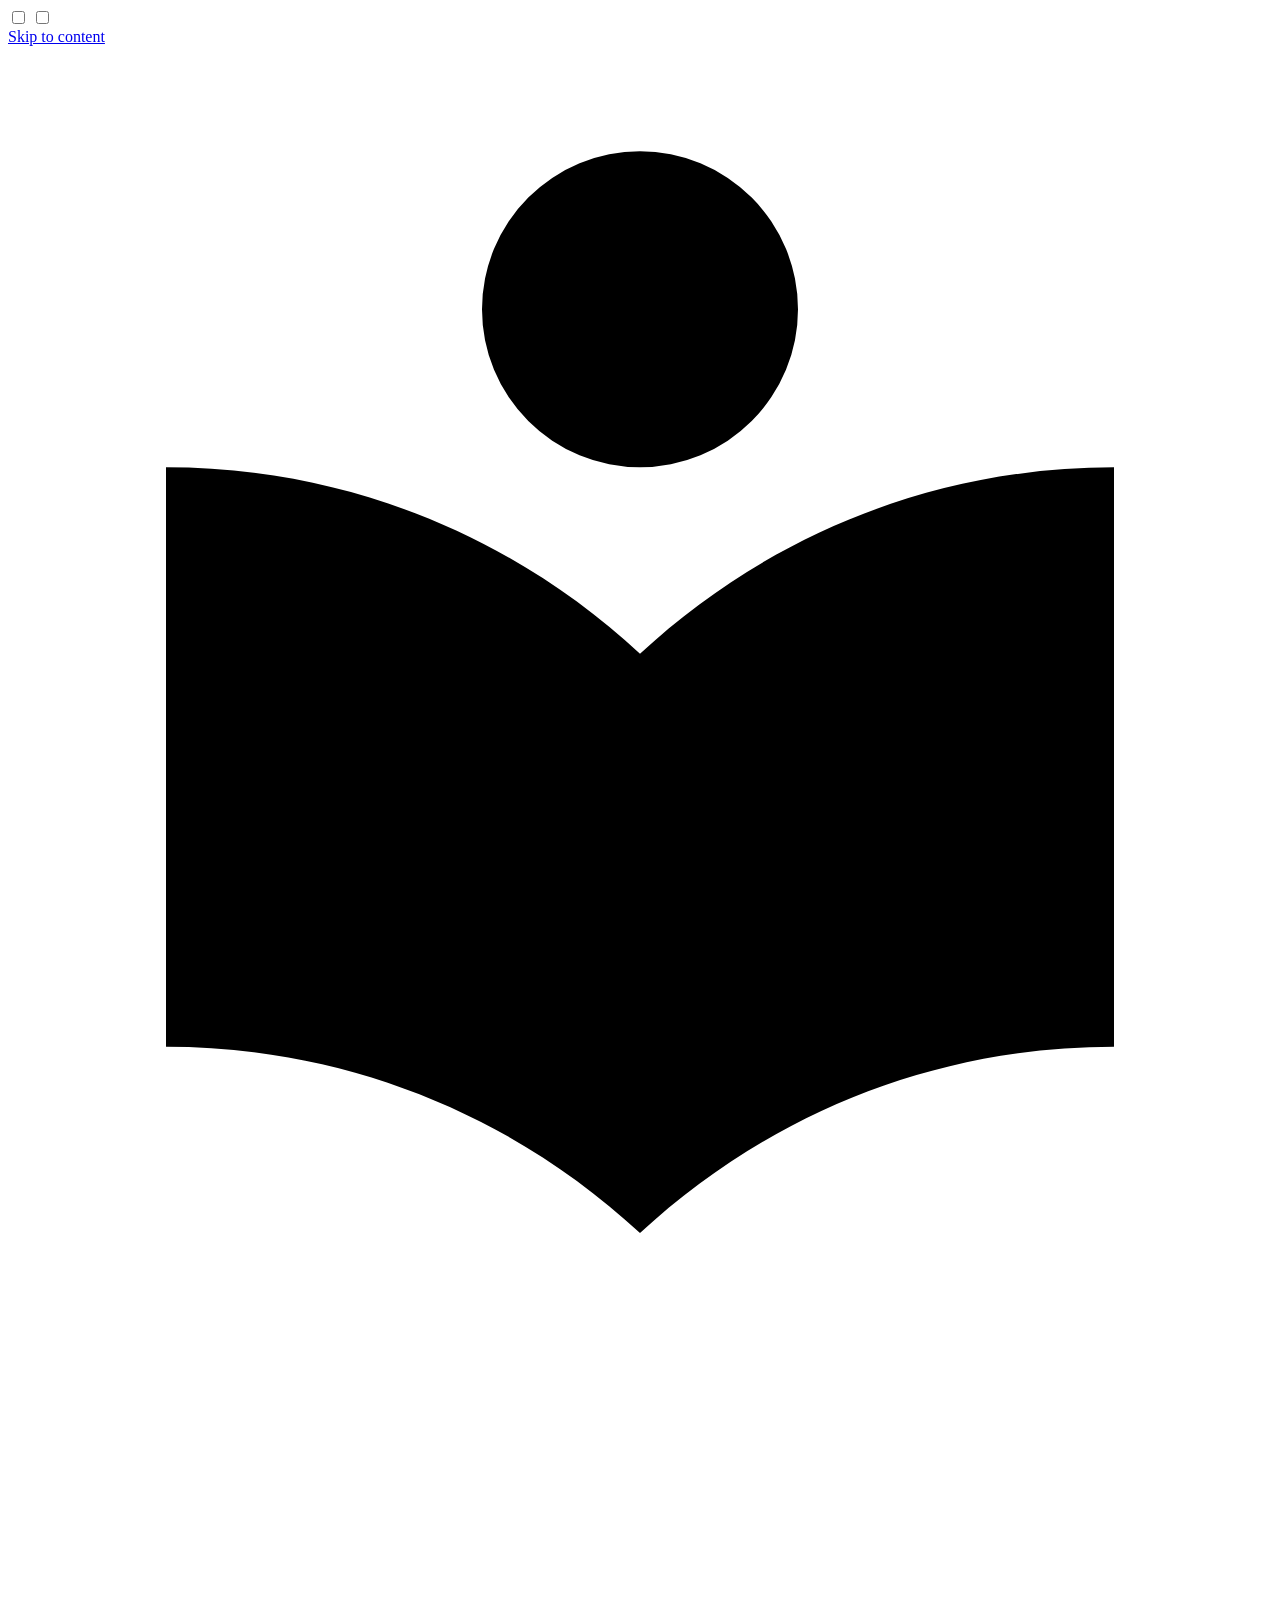
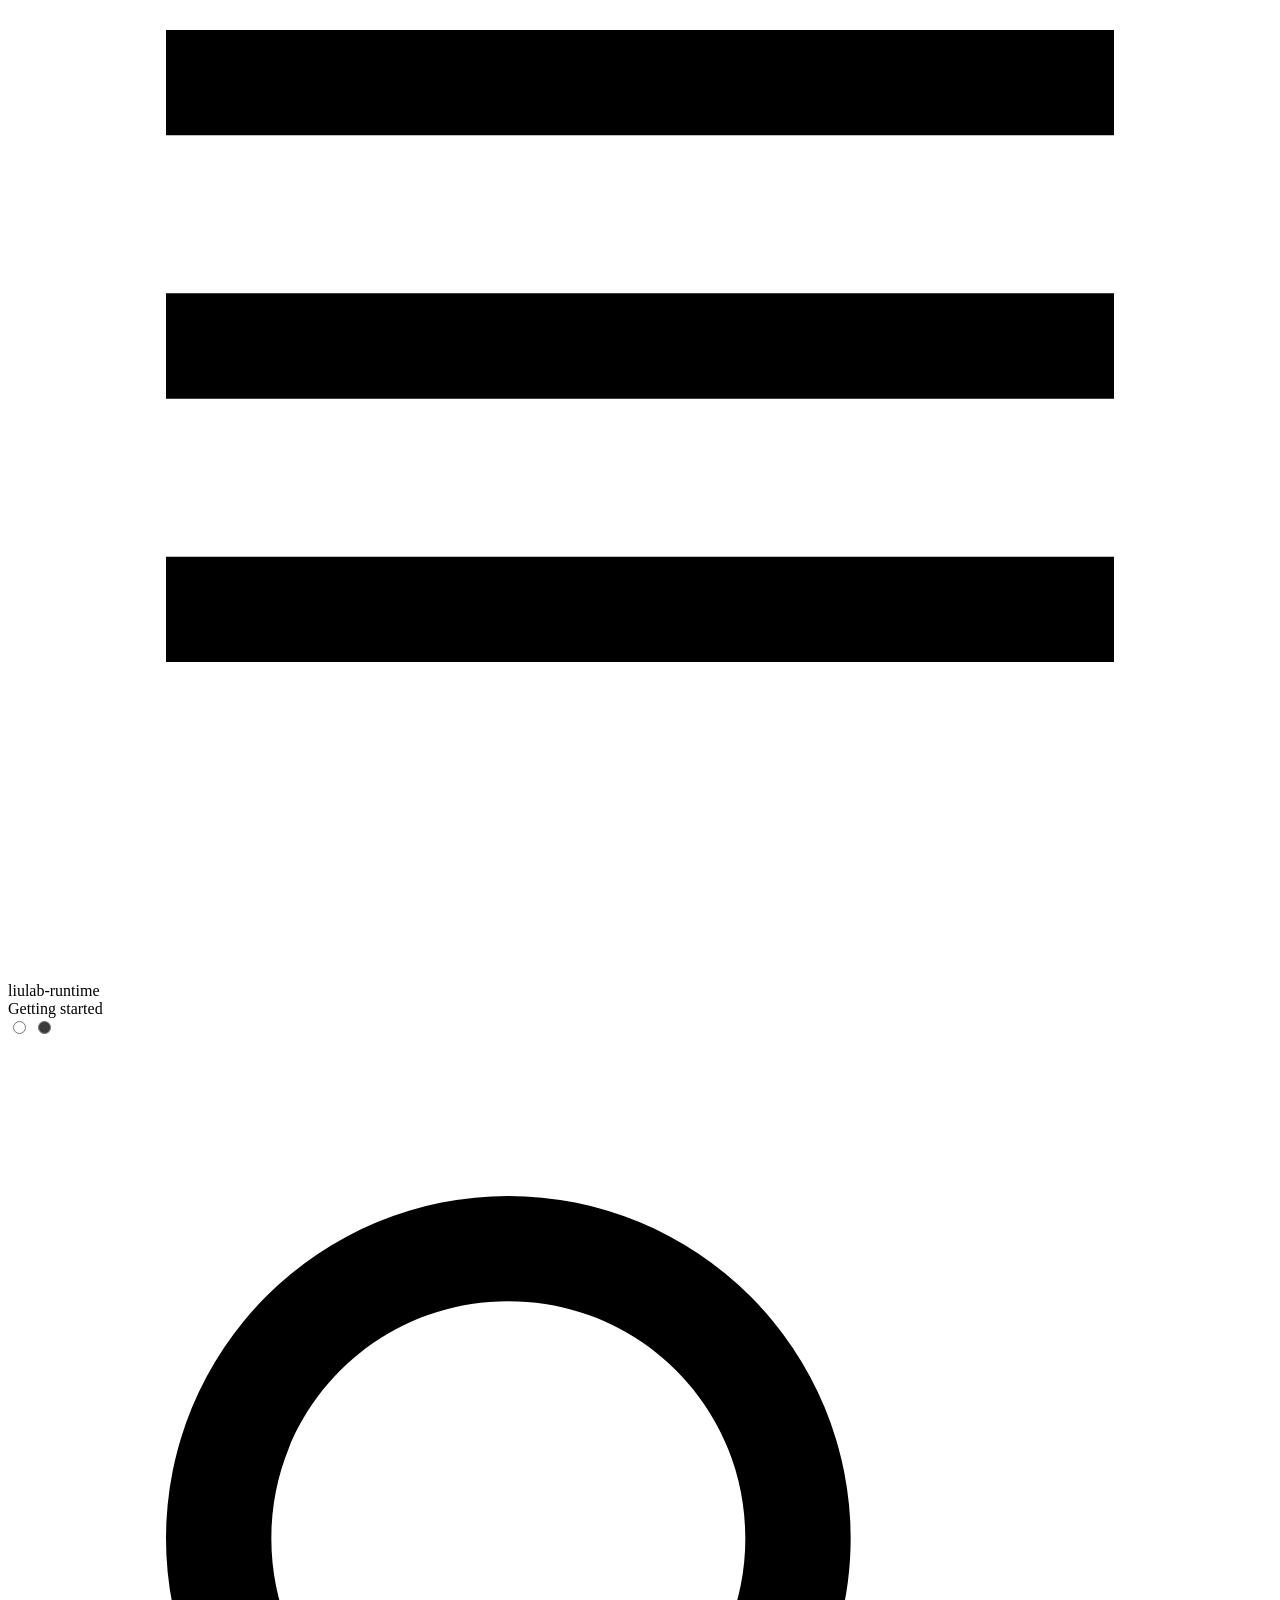
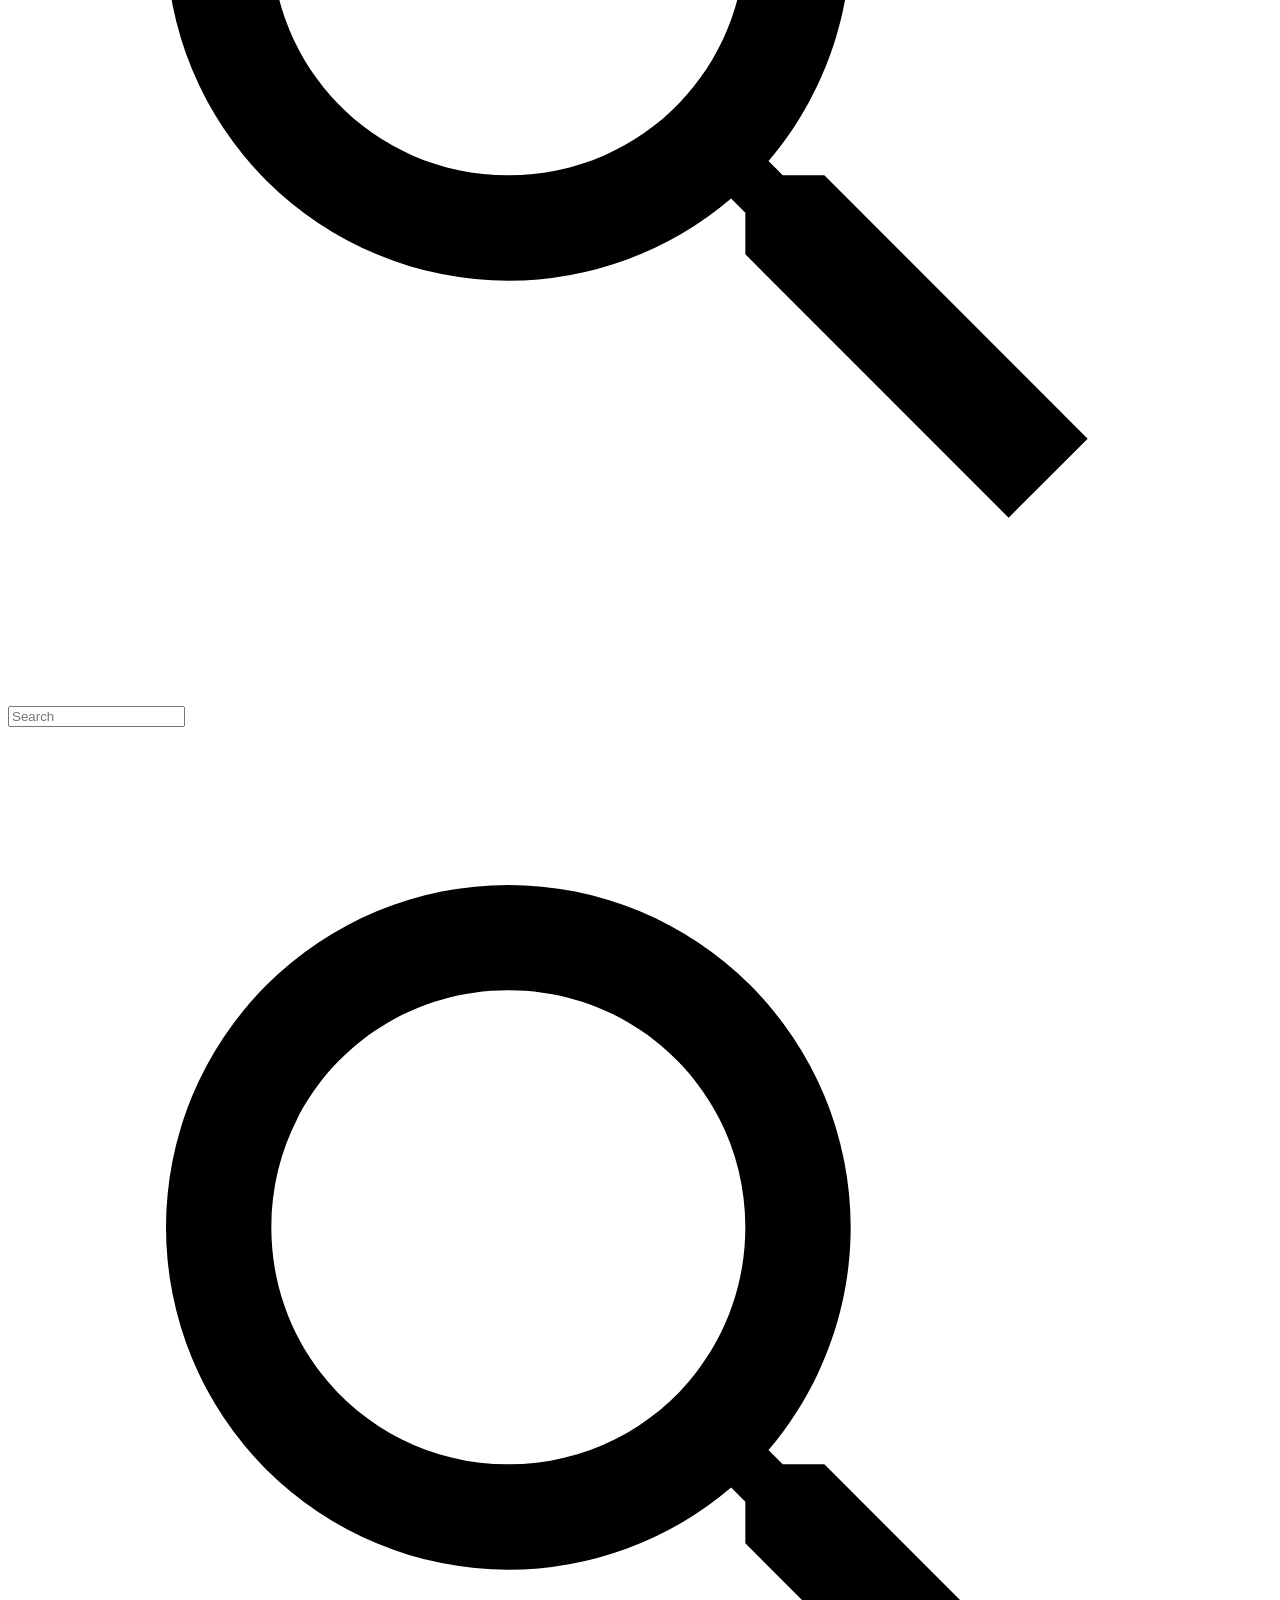
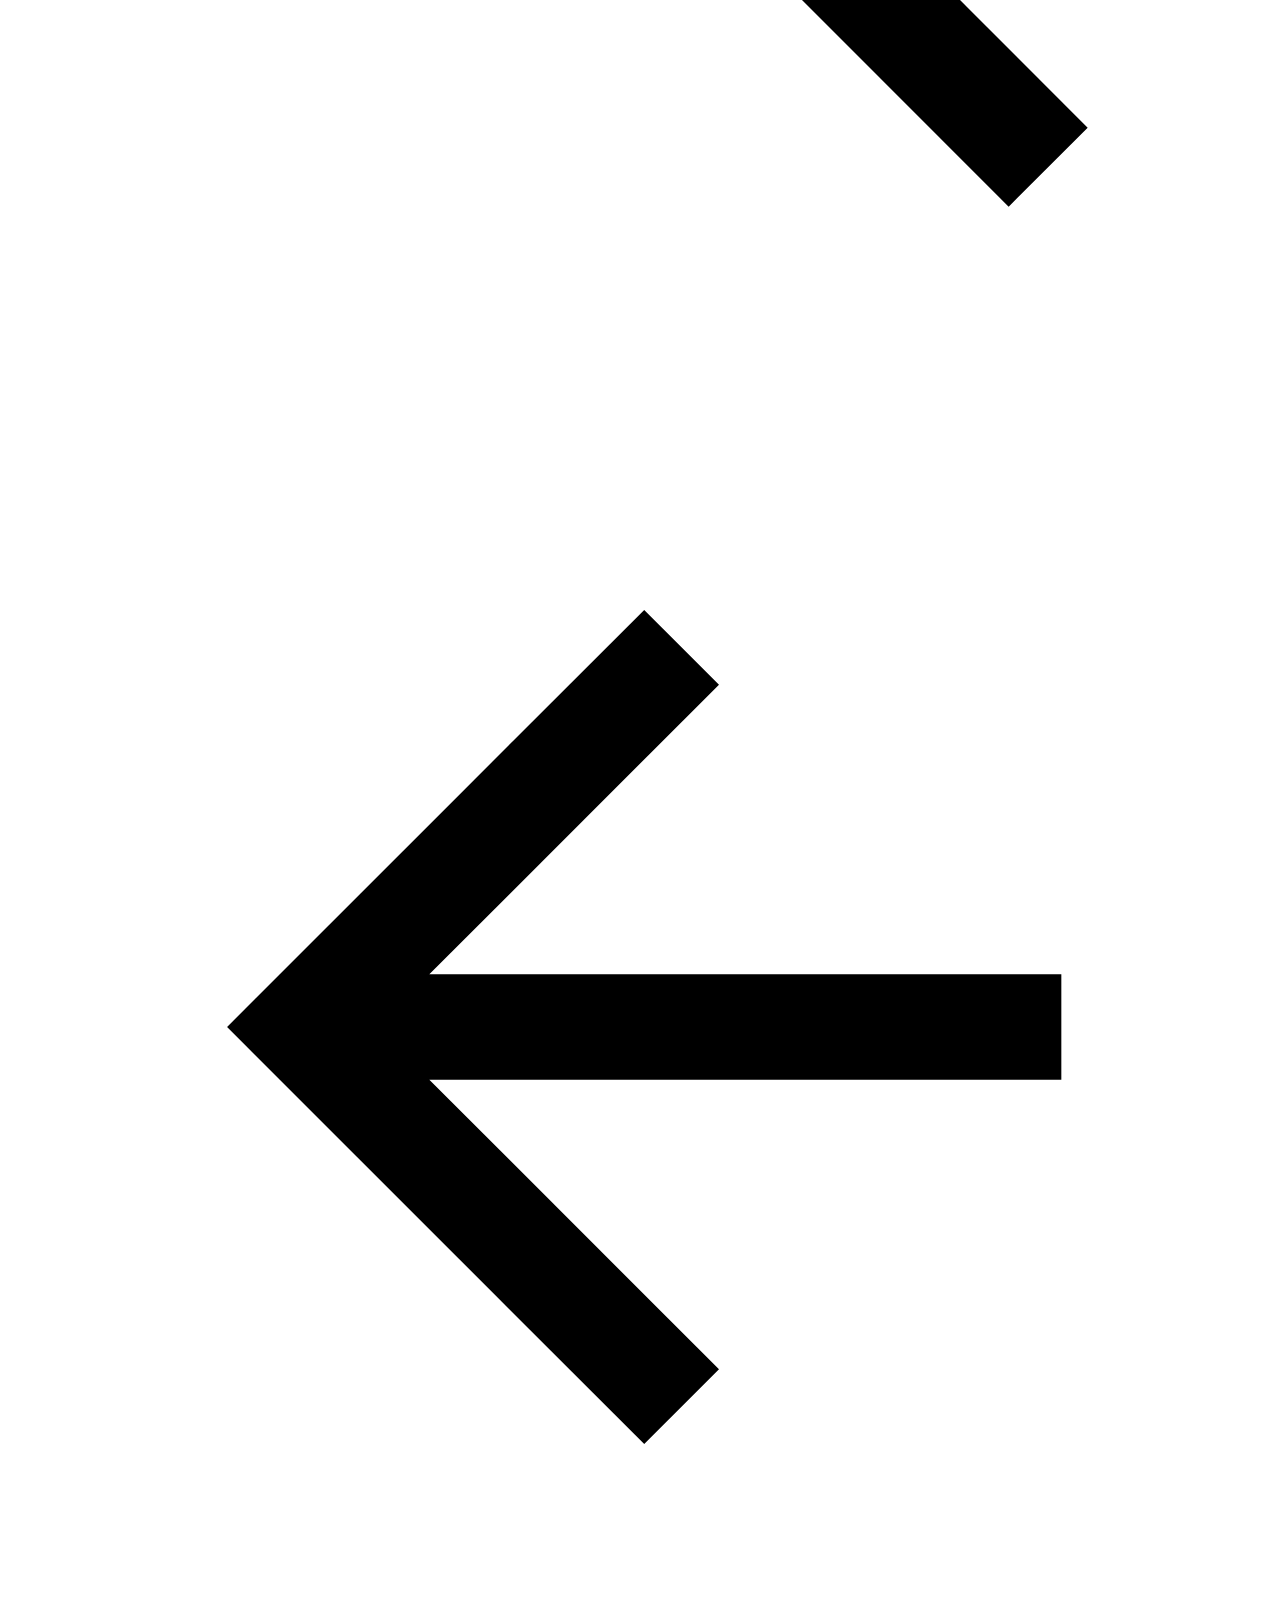
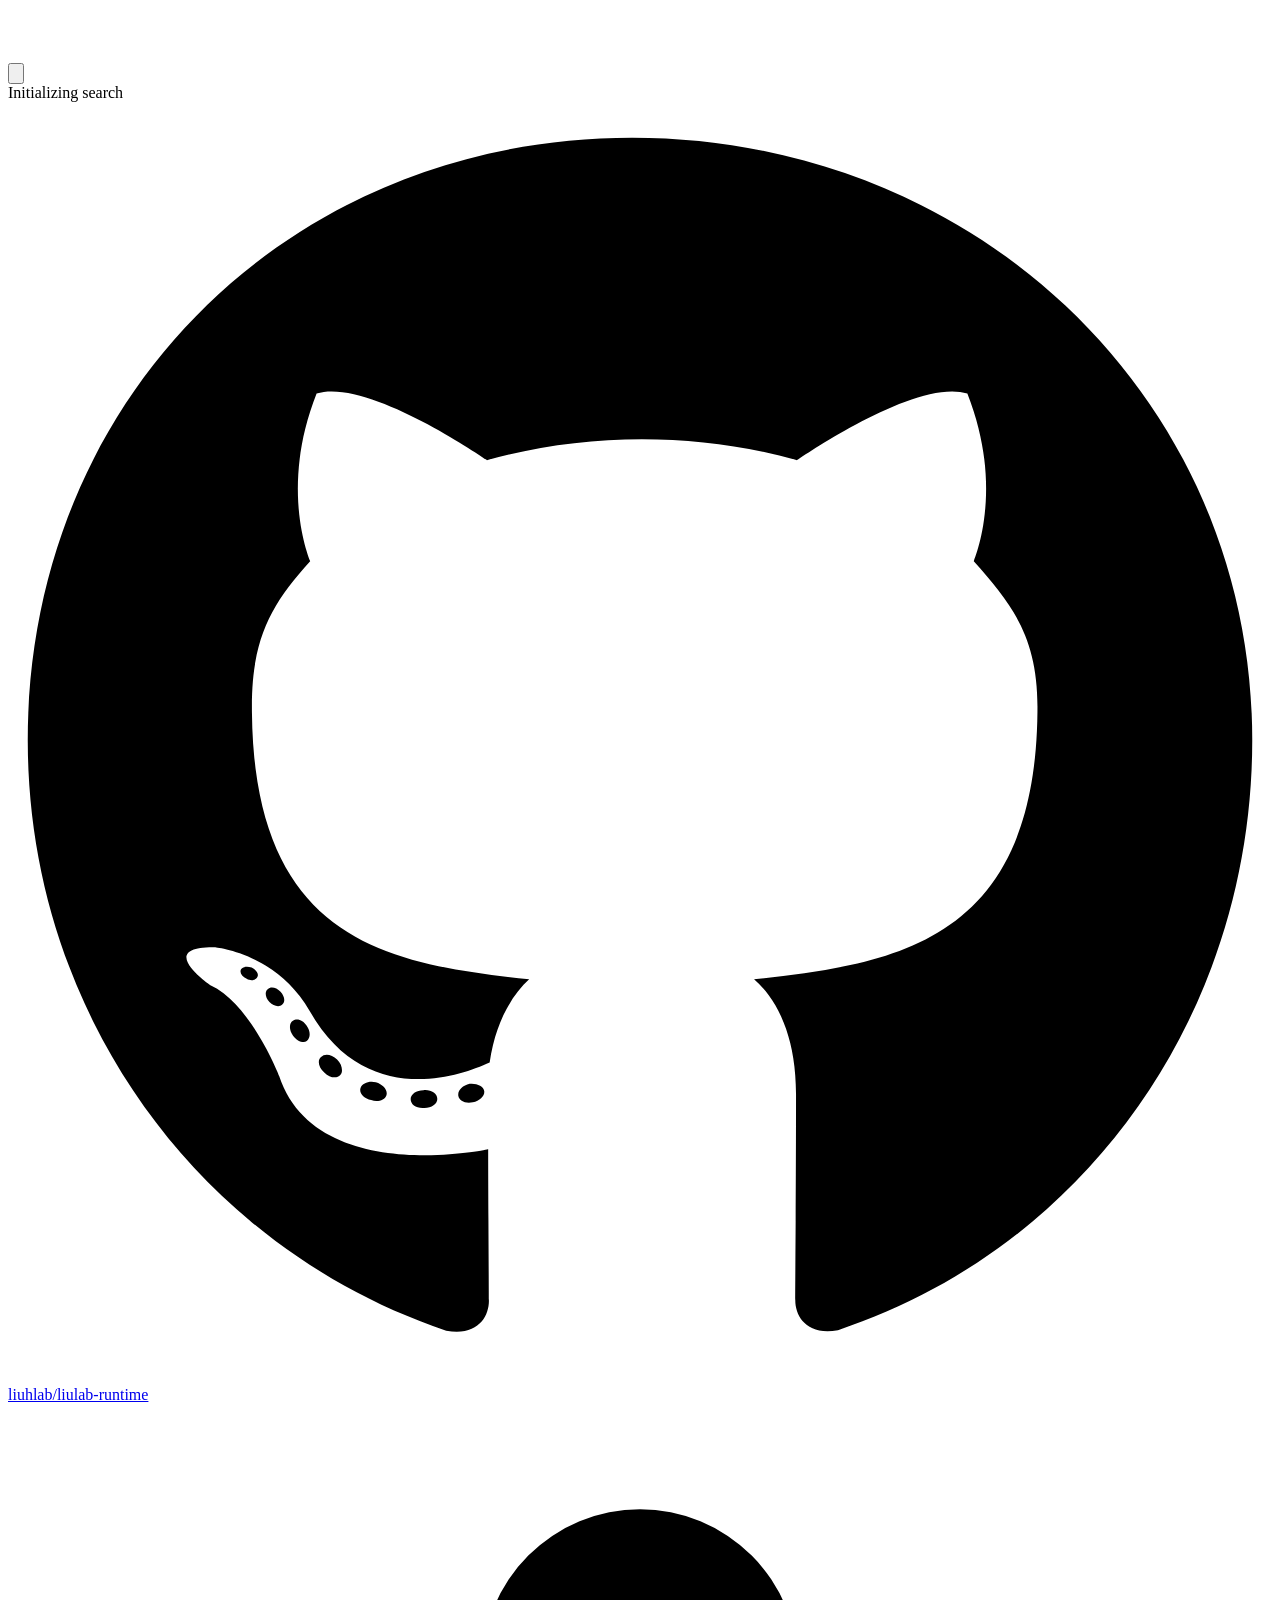
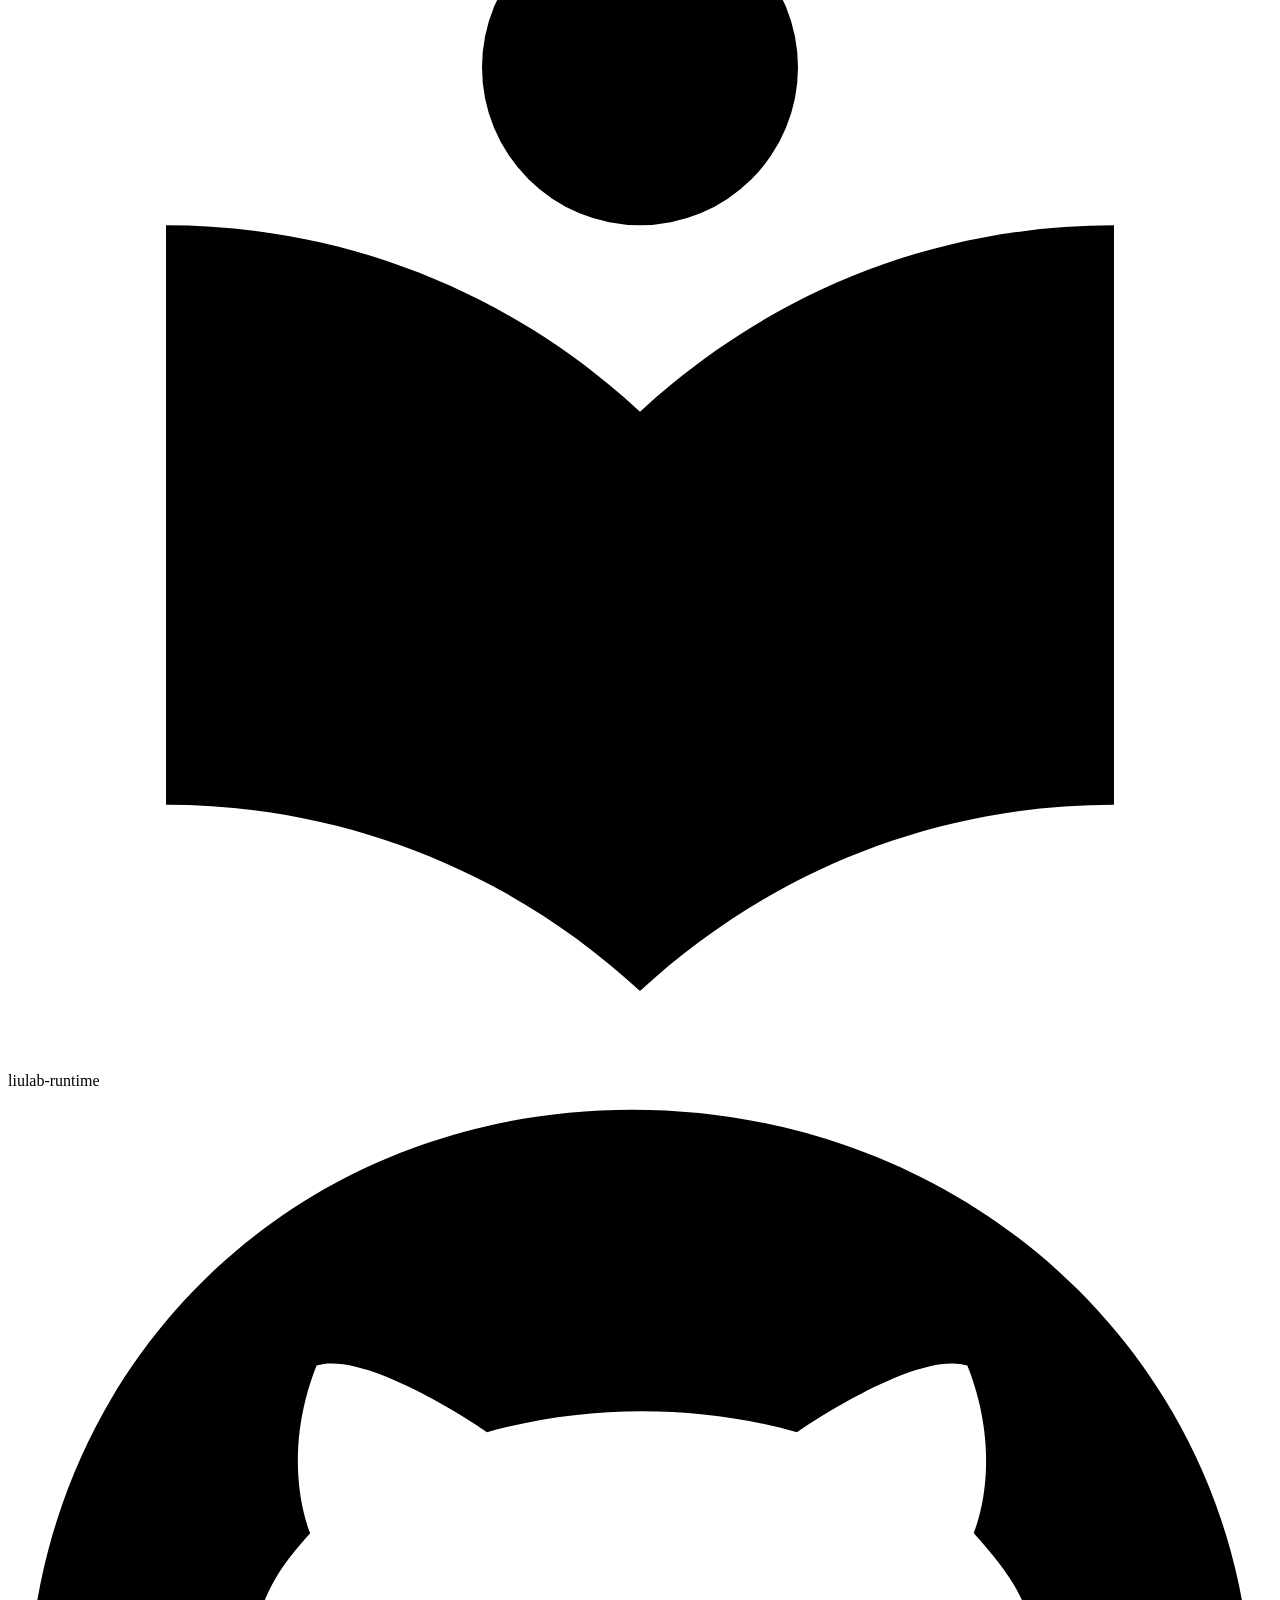
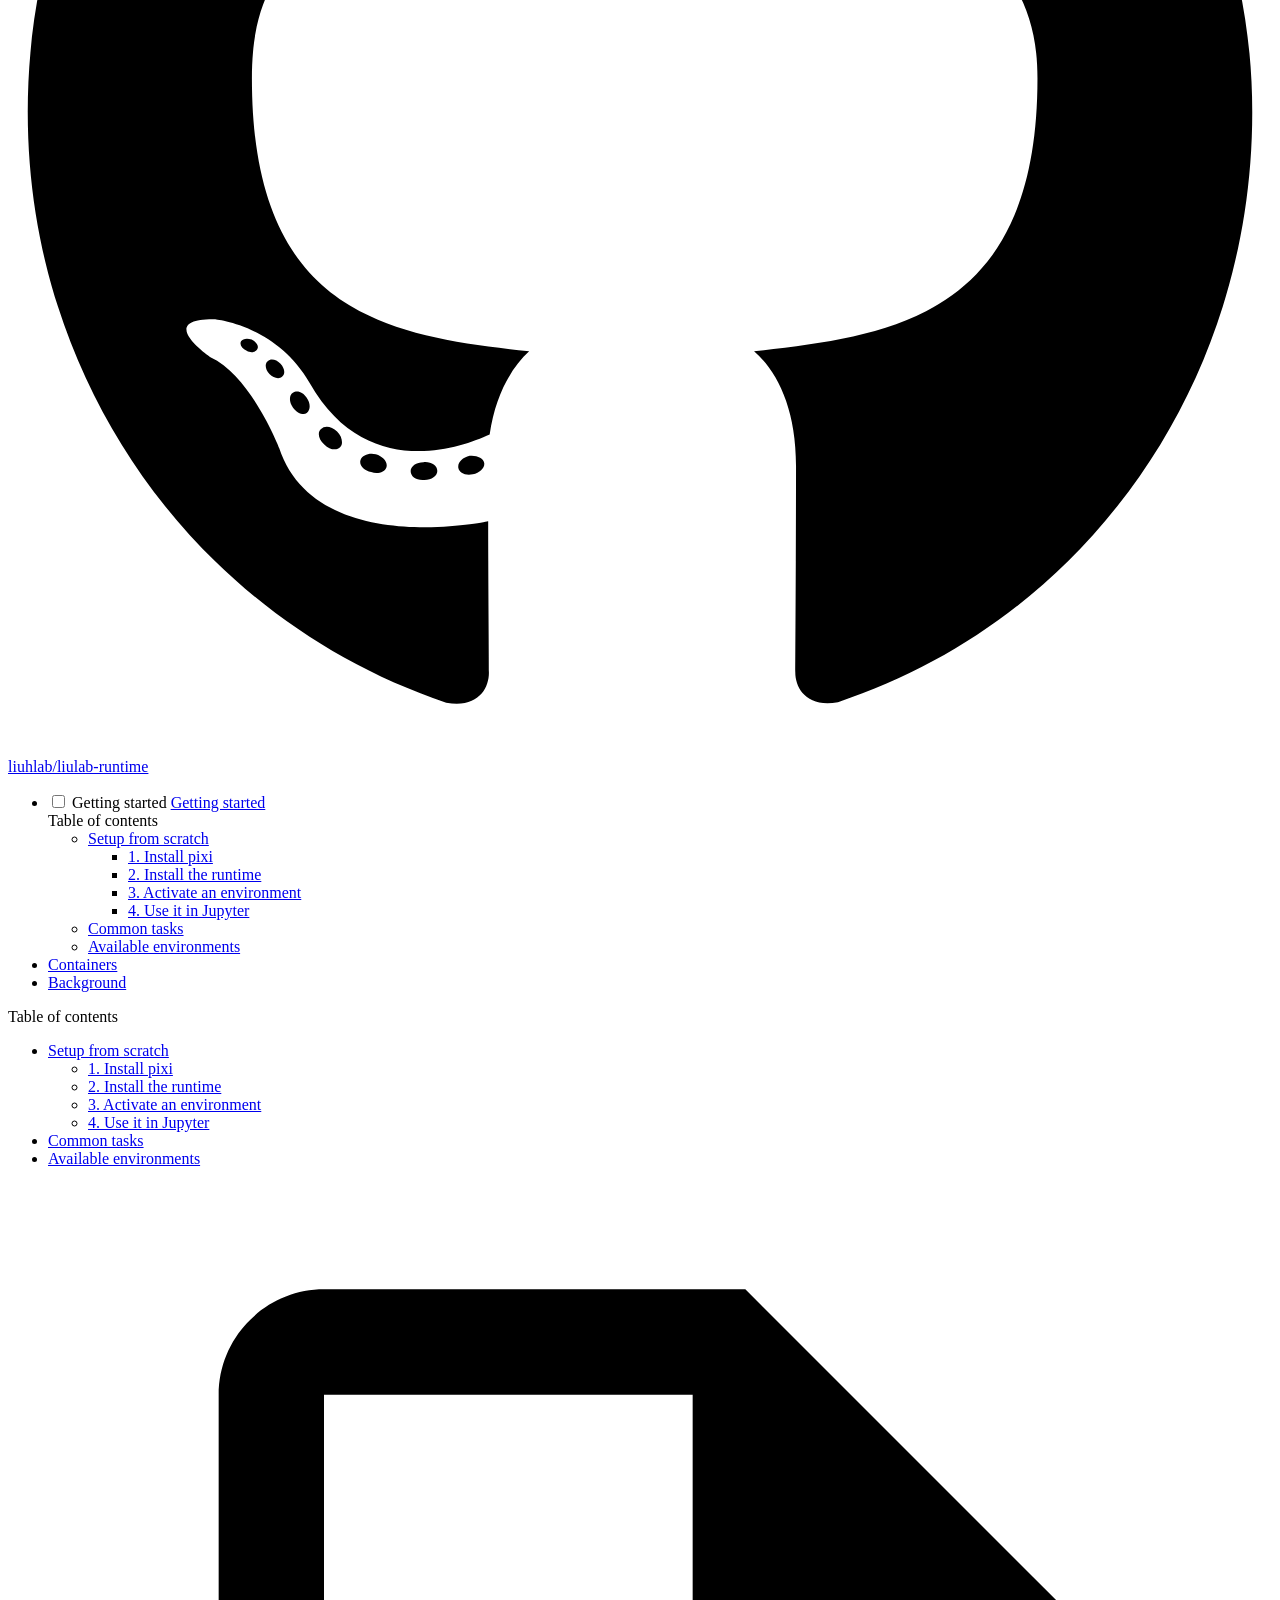
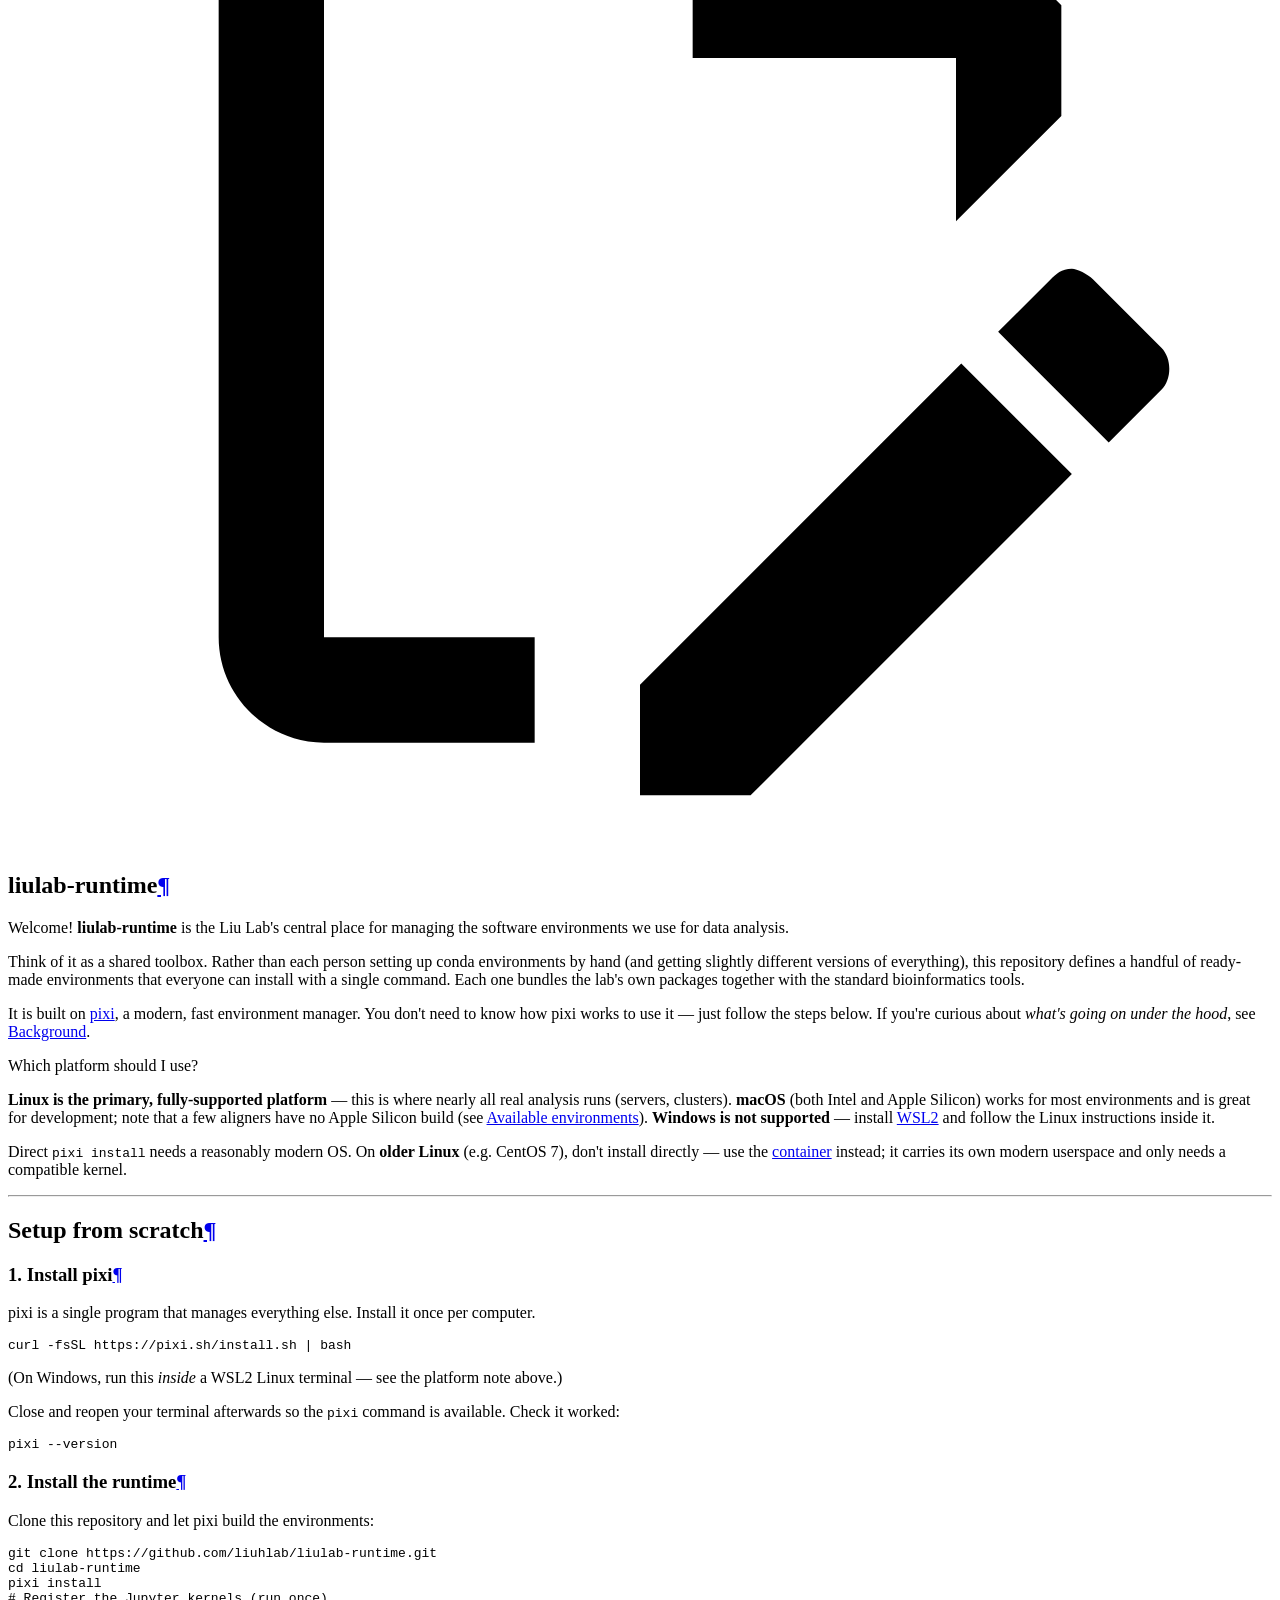
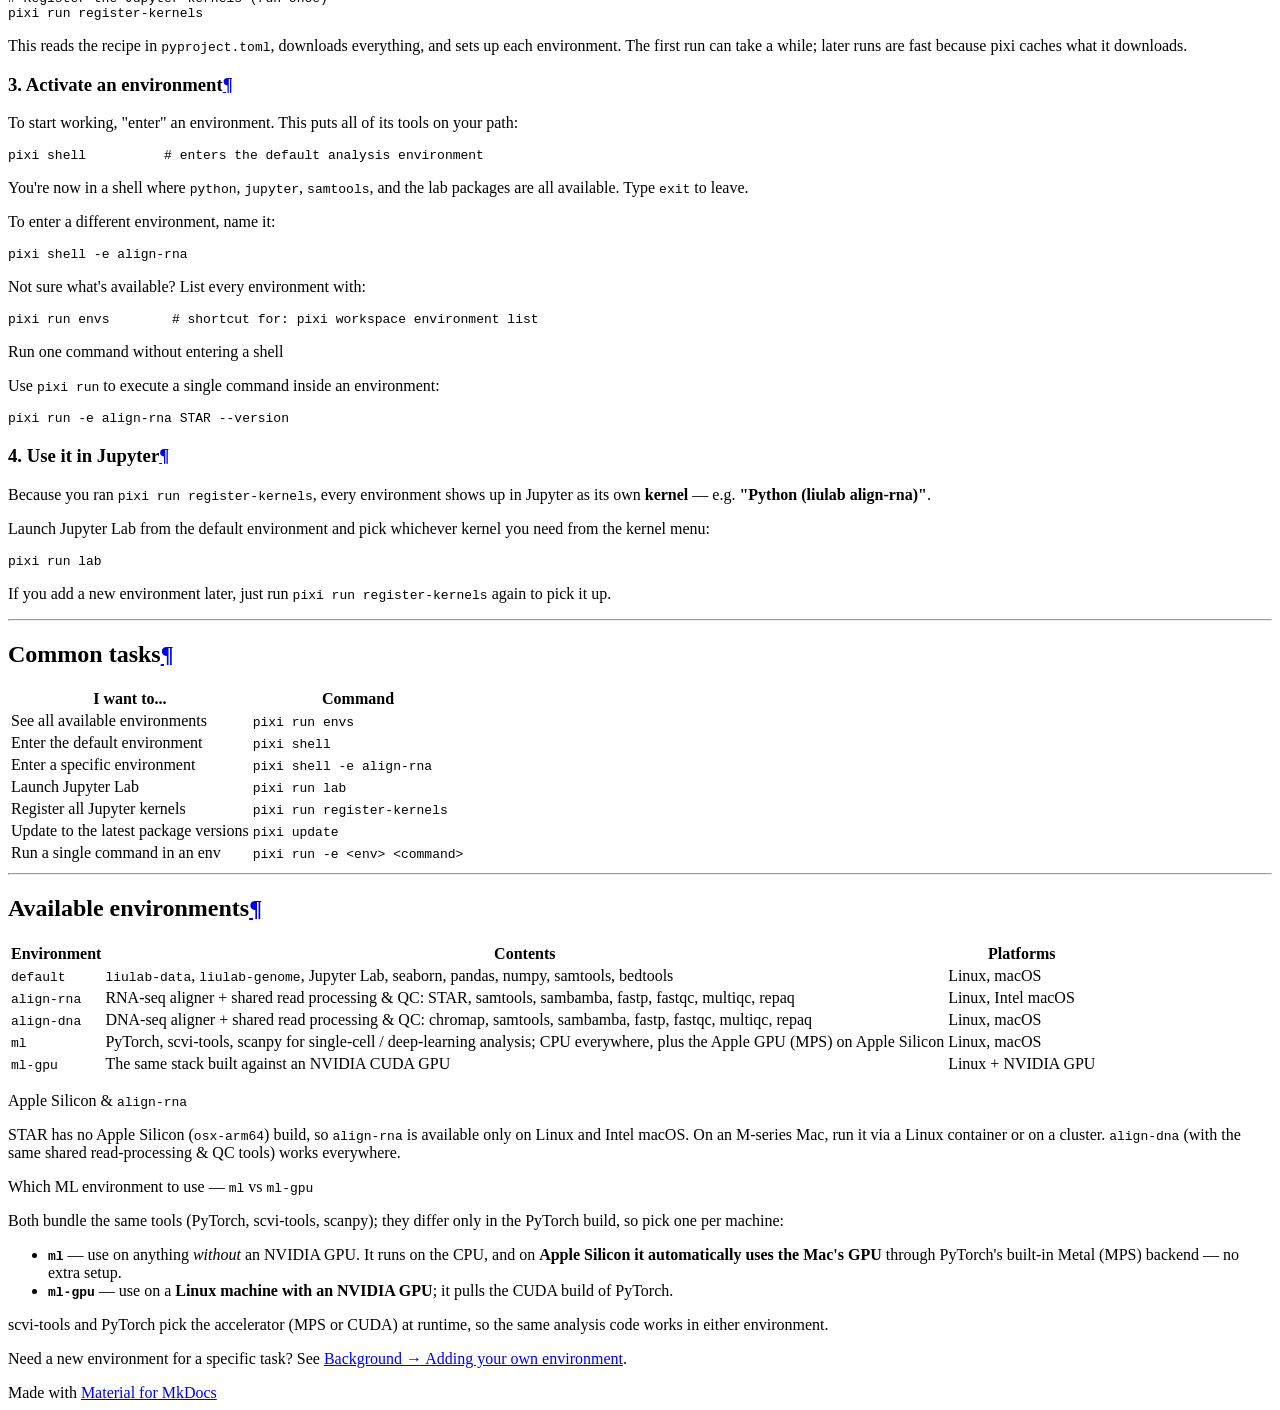
==== commit 15fb639f: "Deployed 7675df1 with MkDocs version: 1.6.1" ====
--- a/index.html
+++ b/index.html
@@ -733,18 +733,23 @@
 </tr>
 <tr>
 <td><code>align-rna</code></td>
-<td>RNA-seq aligners + shared read processing &amp; QC: STAR, HISAT2, salmon, alevin-fry, samtools, sambamba, fastqc, multiqc, repaq</td>
+<td>RNA-seq aligner + shared read processing &amp; QC: STAR, samtools, sambamba, fastp, fastqc, multiqc, repaq</td>
 <td>Linux, Intel macOS</td>
 </tr>
 <tr>
 <td><code>align-dna</code></td>
-<td>DNA-seq aligner + shared read processing &amp; QC: chromap, samtools, sambamba, fastqc, multiqc, repaq</td>
+<td>DNA-seq aligner + shared read processing &amp; QC: chromap, samtools, sambamba, fastp, fastqc, multiqc, repaq</td>
 <td>Linux, macOS</td>
 </tr>
 <tr>
-<td><code>single-cell</code></td>
-<td>Single-cell RNA-seq analysis: scanpy</td>
+<td><code>ml</code></td>
+<td>PyTorch, scvi-tools, scanpy for single-cell / deep-learning analysis; CPU everywhere, plus the Apple GPU (MPS) on Apple Silicon</td>
 <td>Linux, macOS</td>
+</tr>
+<tr>
+<td><code>ml-gpu</code></td>
+<td>The same stack built against an NVIDIA CUDA GPU</td>
+<td>Linux + NVIDIA GPU</td>
 </tr>
 </tbody>
 </table>
@@ -755,6 +760,20 @@
 via a Linux container or on a cluster. <code>align-dna</code> (with the same
 shared read-processing &amp; QC tools) works everywhere.</p>
 </div>
+<div class="admonition tip">
+<p class="admonition-title">Which ML environment to use — <code>ml</code> vs <code>ml-gpu</code></p>
+<p>Both bundle the same tools (PyTorch, scvi-tools, scanpy); they differ
+only in the PyTorch build, so pick one per machine:</p>
+<ul>
+<li><strong><code>ml</code></strong> — use on anything <em>without</em> an NVIDIA GPU. It runs on the CPU,
+  and on <strong>Apple Silicon it automatically uses the Mac's GPU</strong> through
+  PyTorch's built-in Metal (MPS) backend — no extra setup.</li>
+<li><strong><code>ml-gpu</code></strong> — use on a <strong>Linux machine with an NVIDIA GPU</strong>; it pulls
+  the CUDA build of PyTorch.</li>
+</ul>
+<p>scvi-tools and PyTorch pick the accelerator (MPS or CUDA) at runtime, so
+the same analysis code works in either environment.</p>
+</div>
 <p>Need a new environment for a specific task? See
 <a href="background/#adding-your-own-environment">Background → Adding your own environment</a>.</p>
 
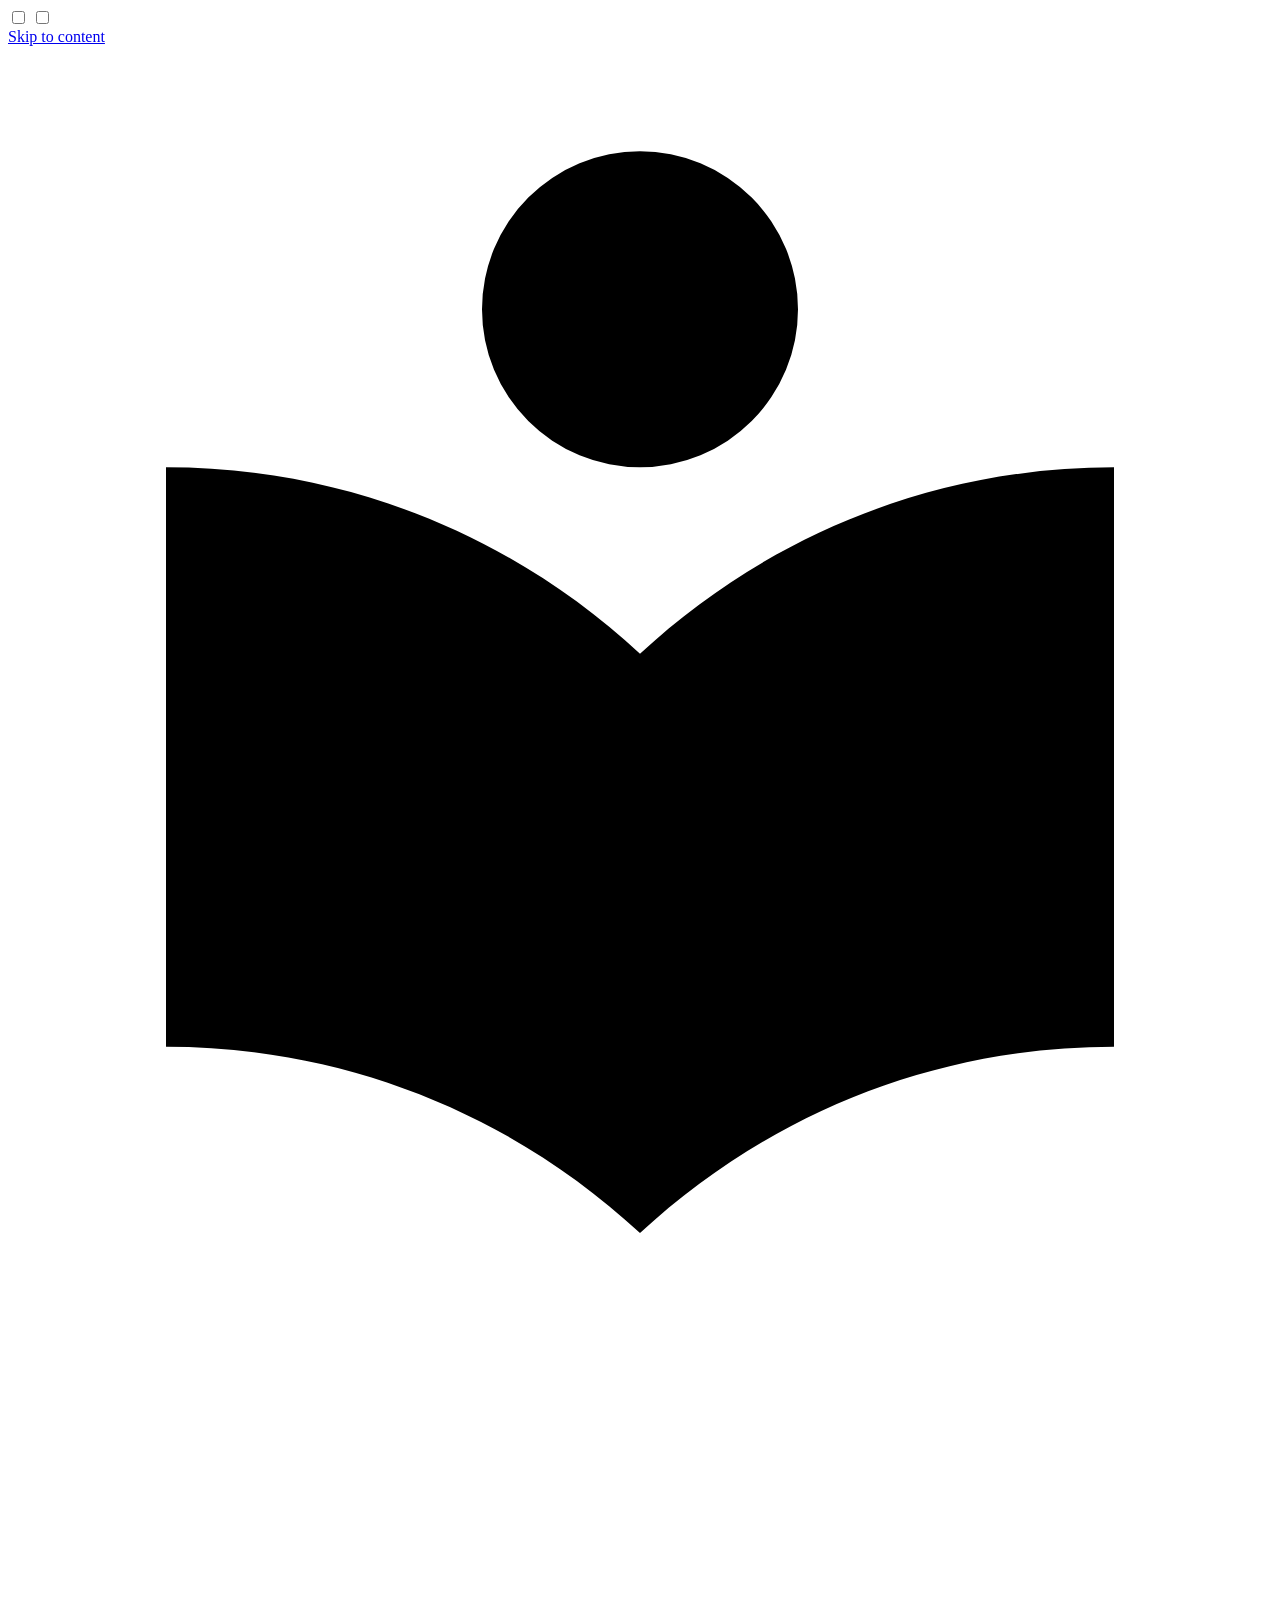
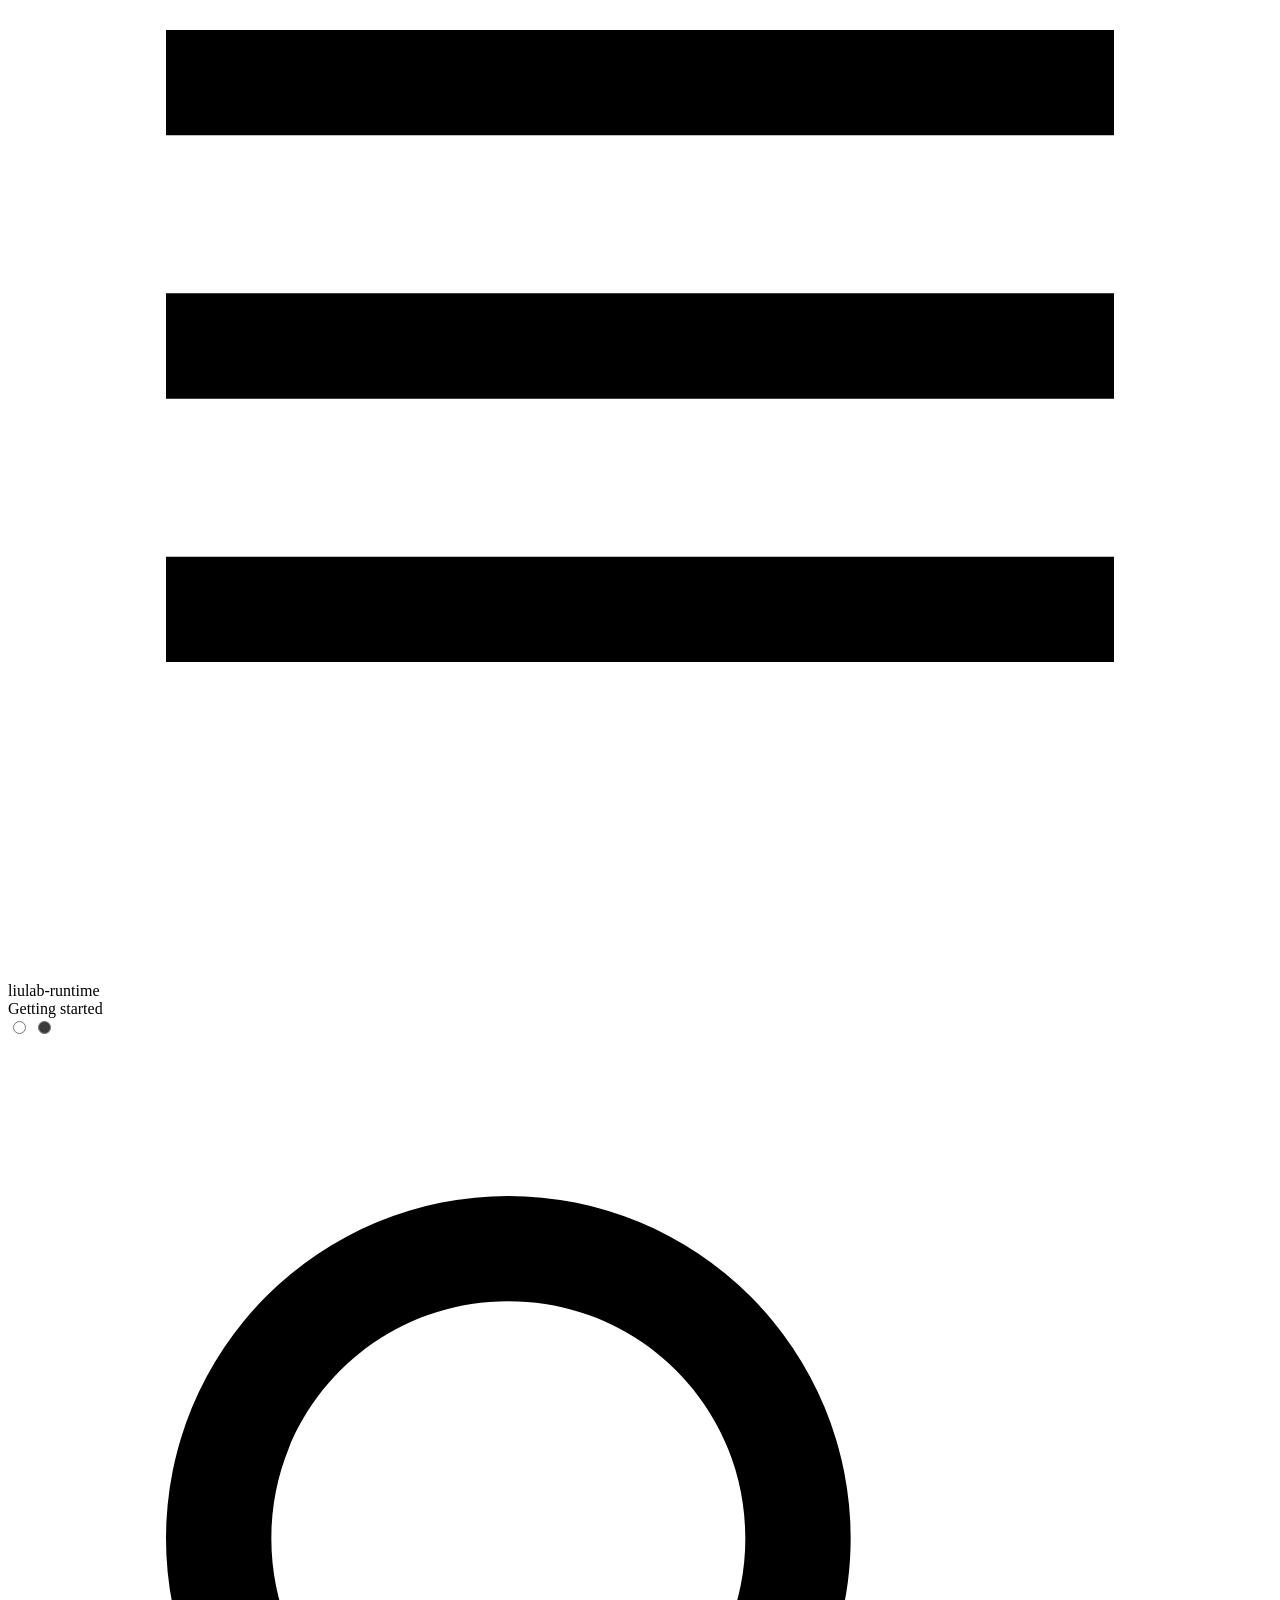
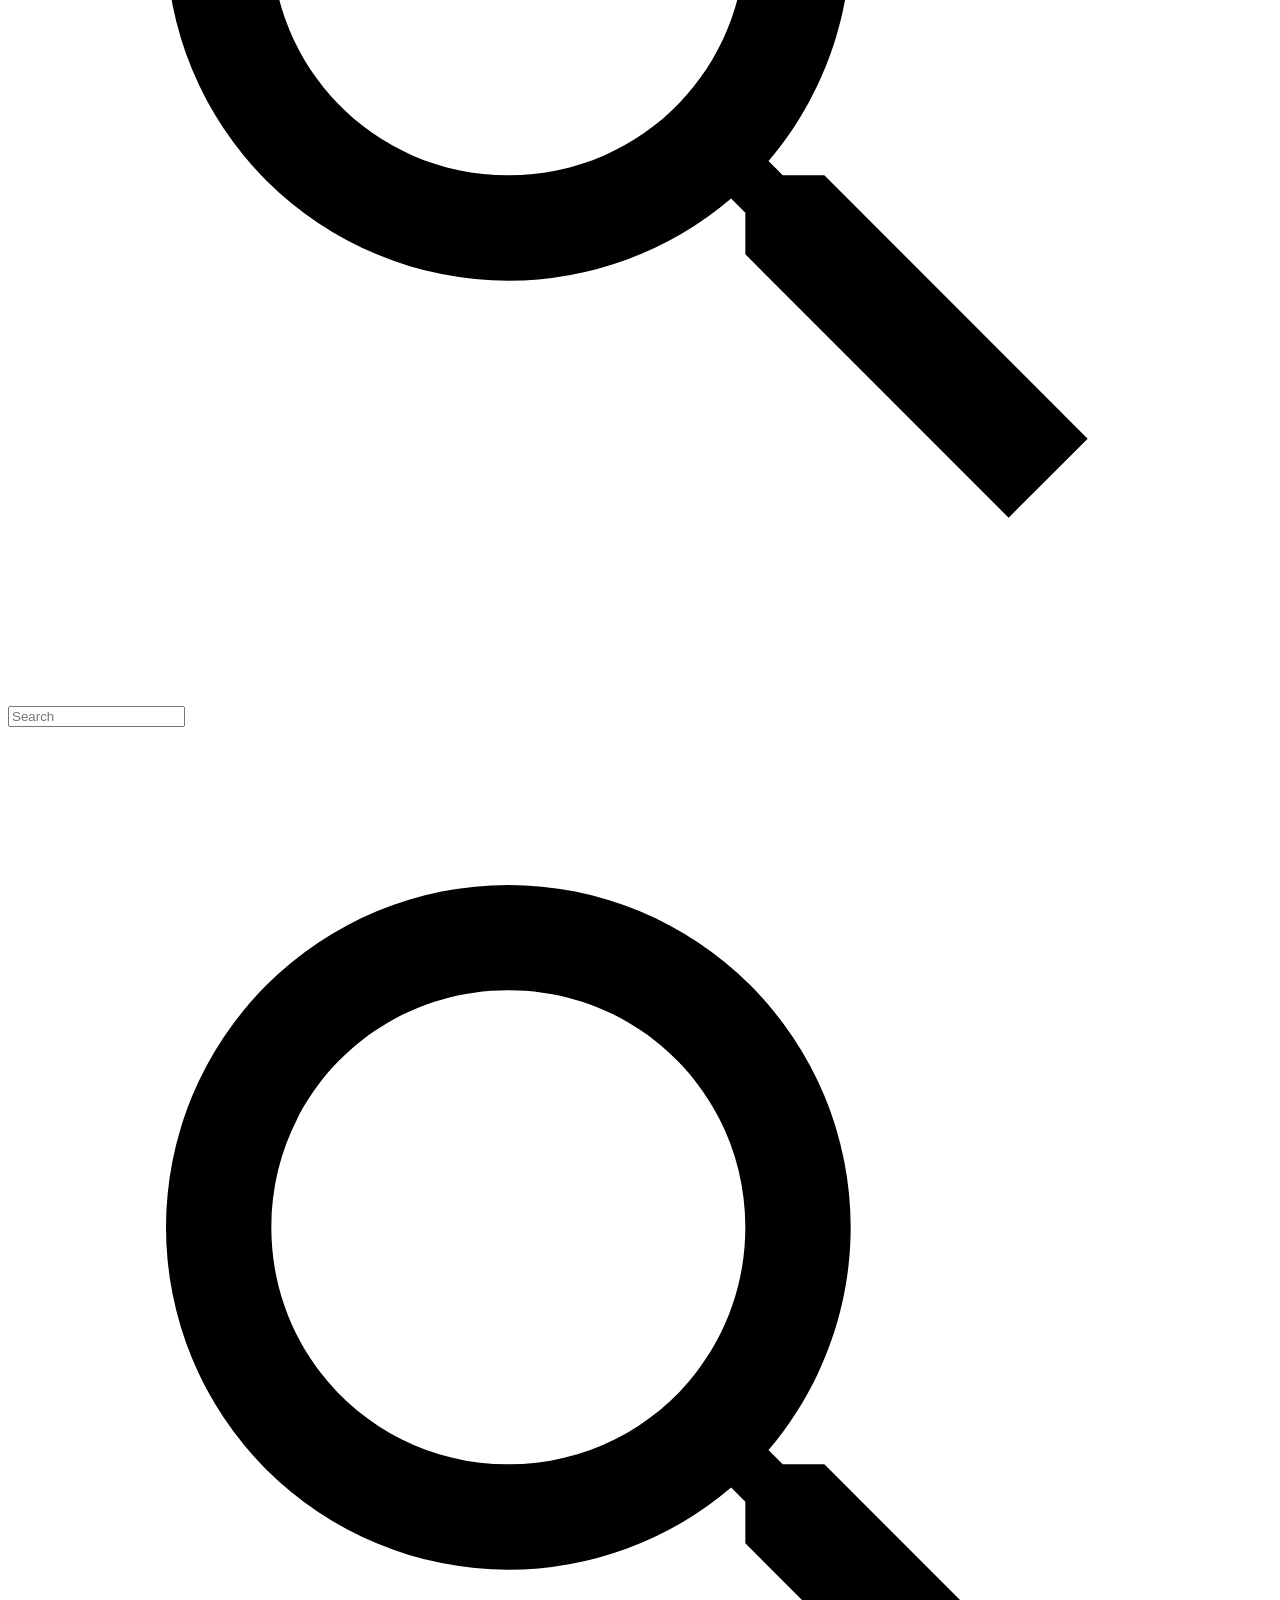
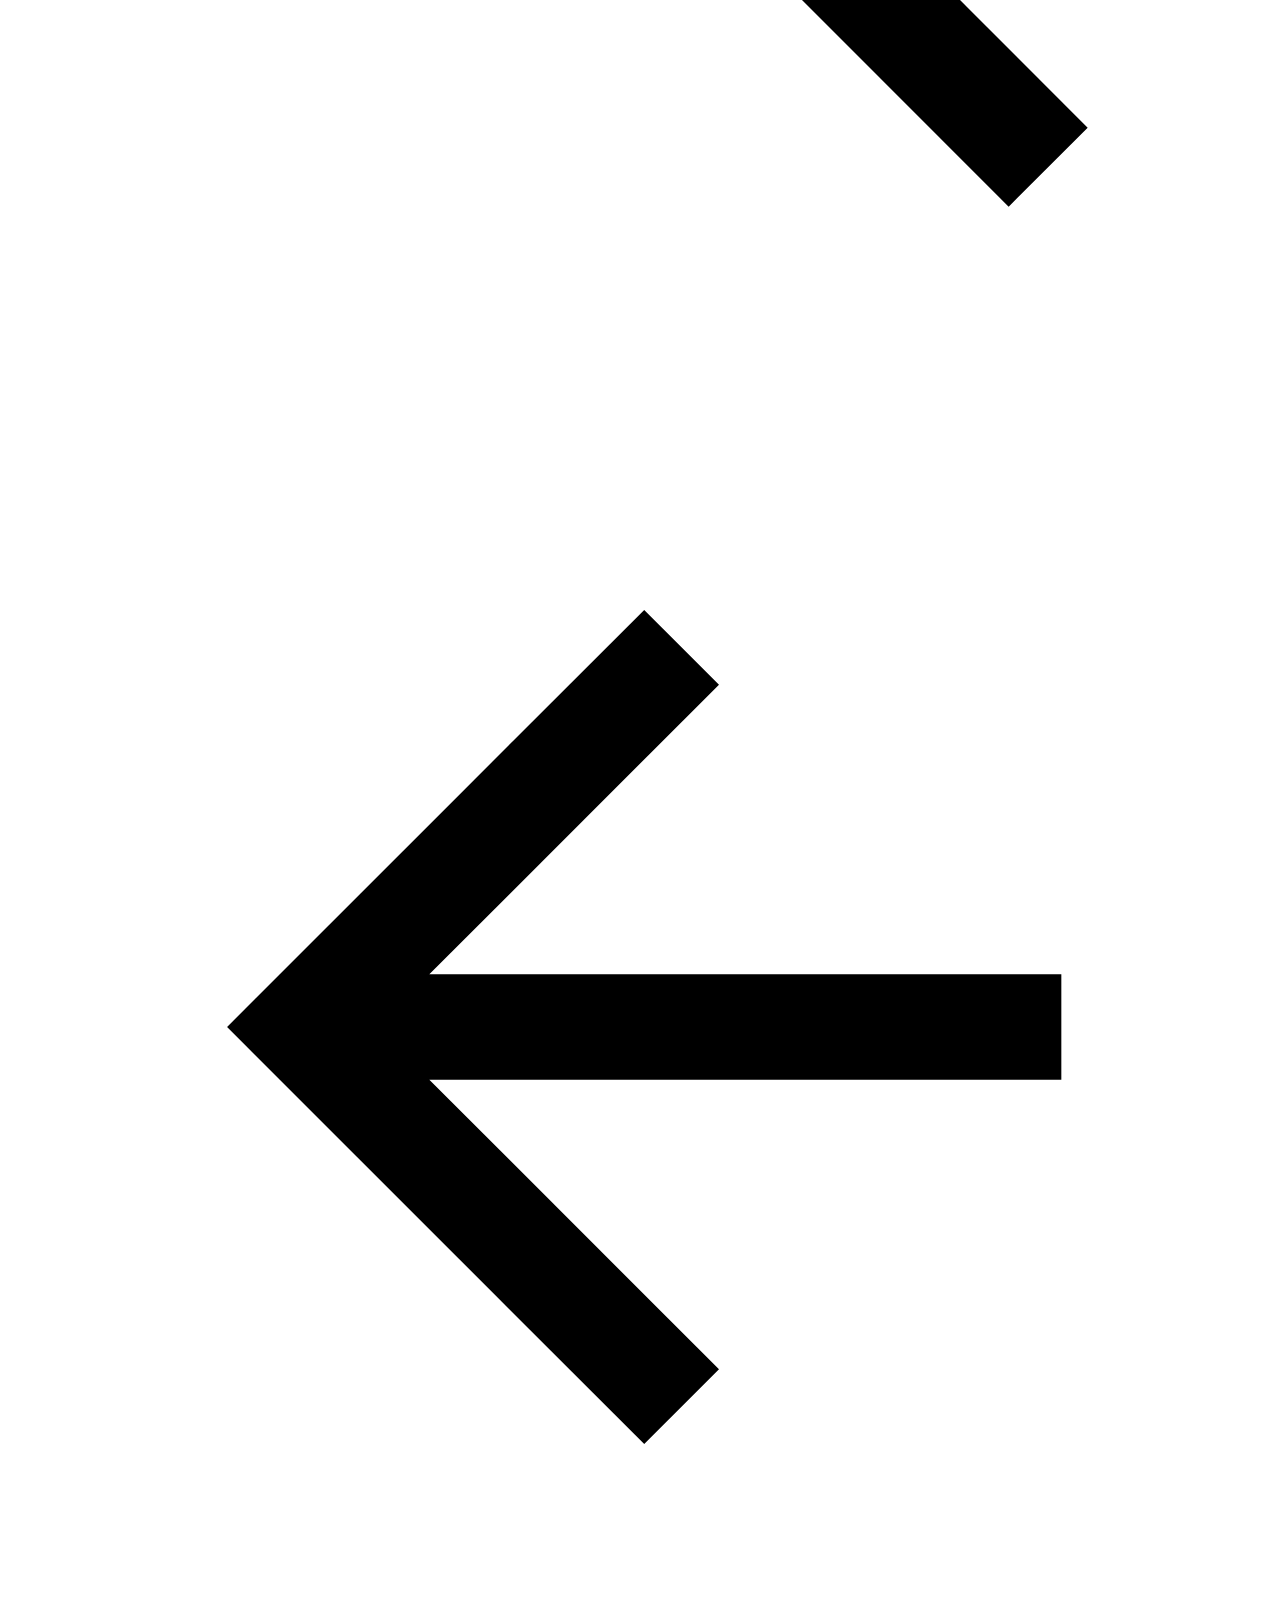
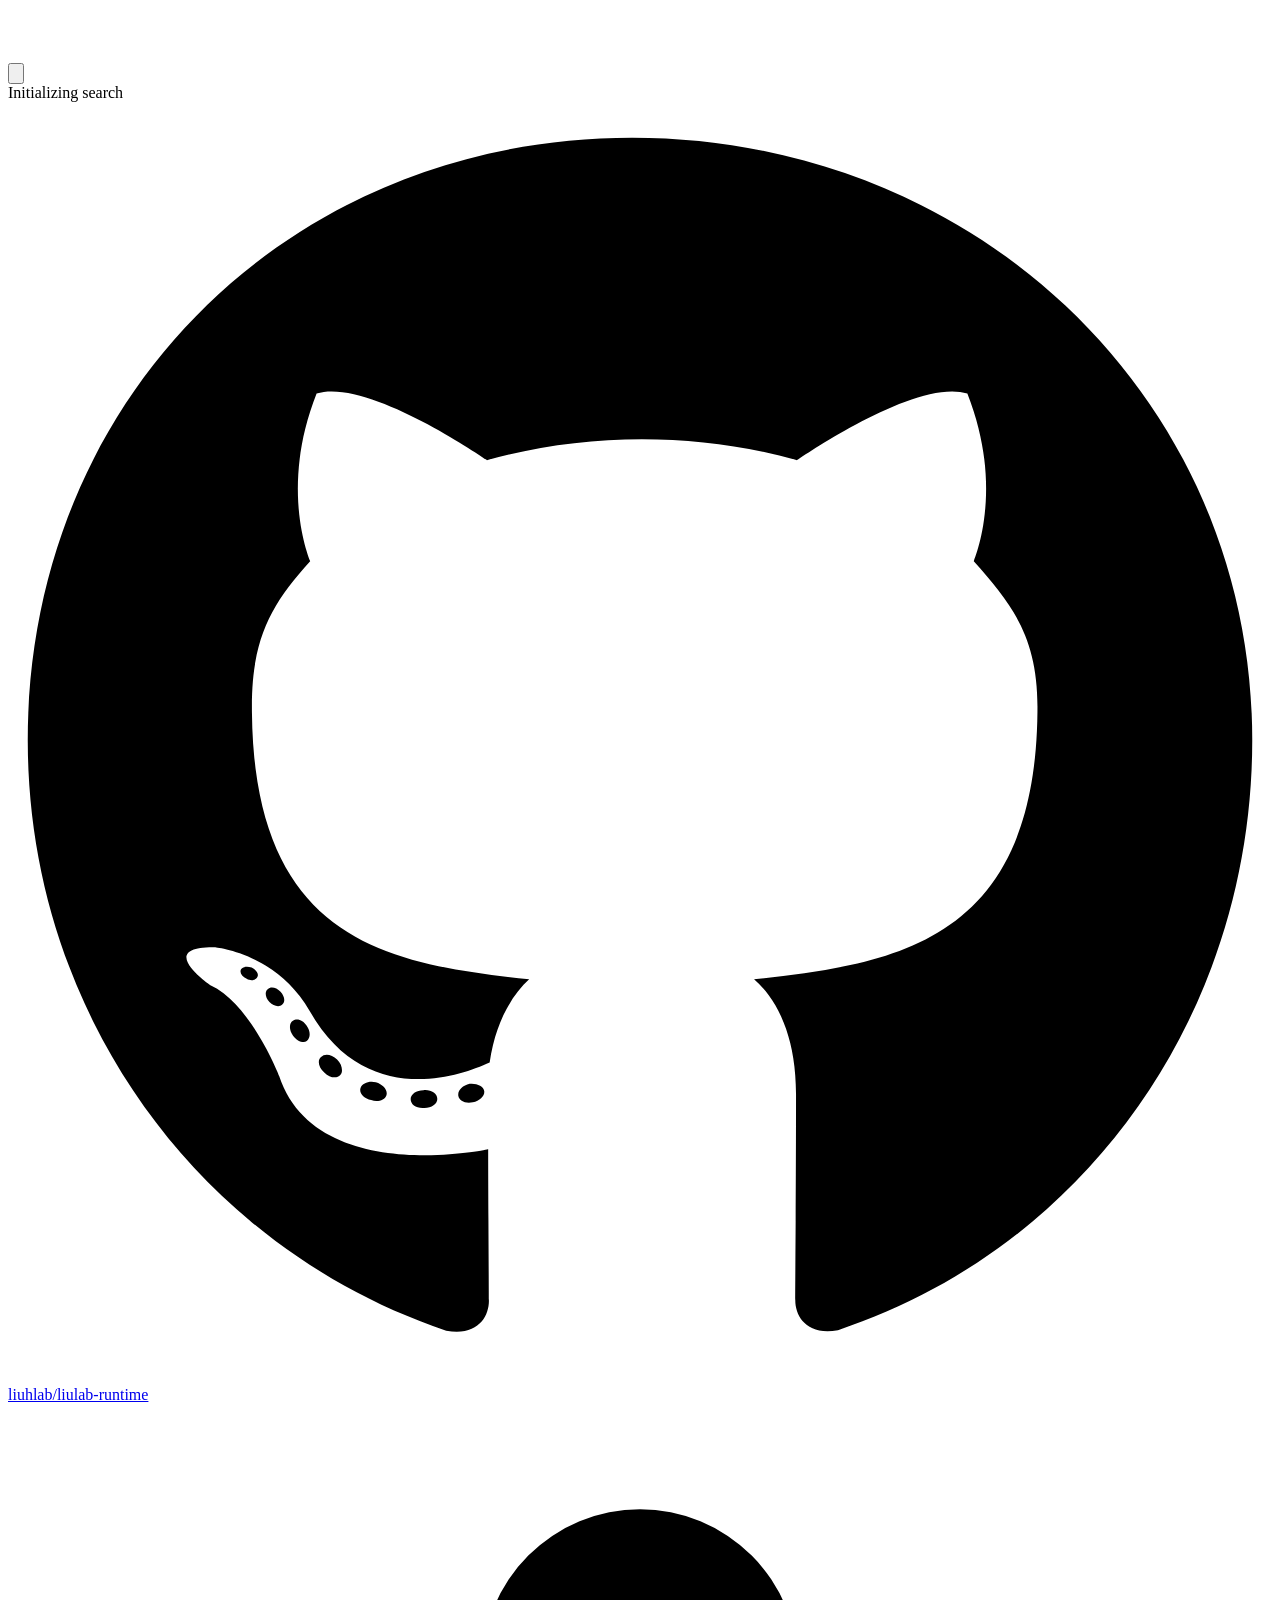
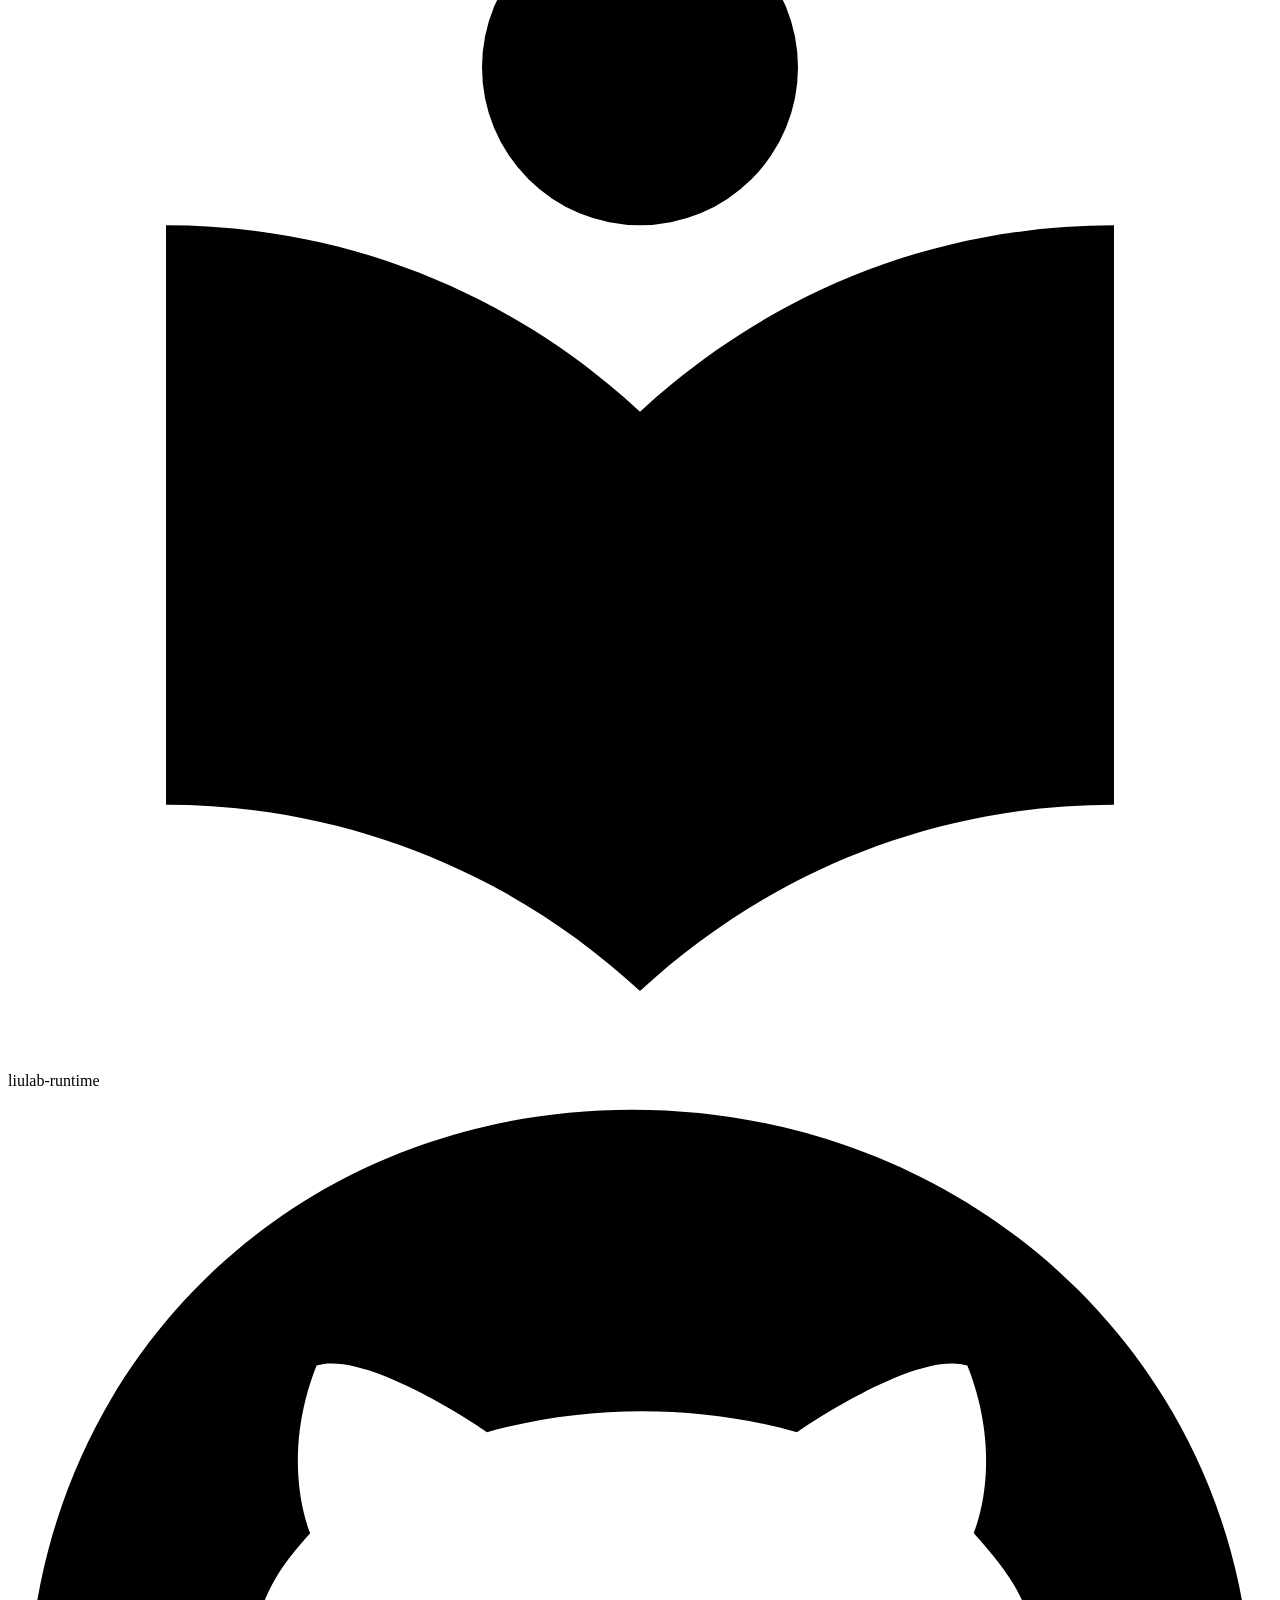
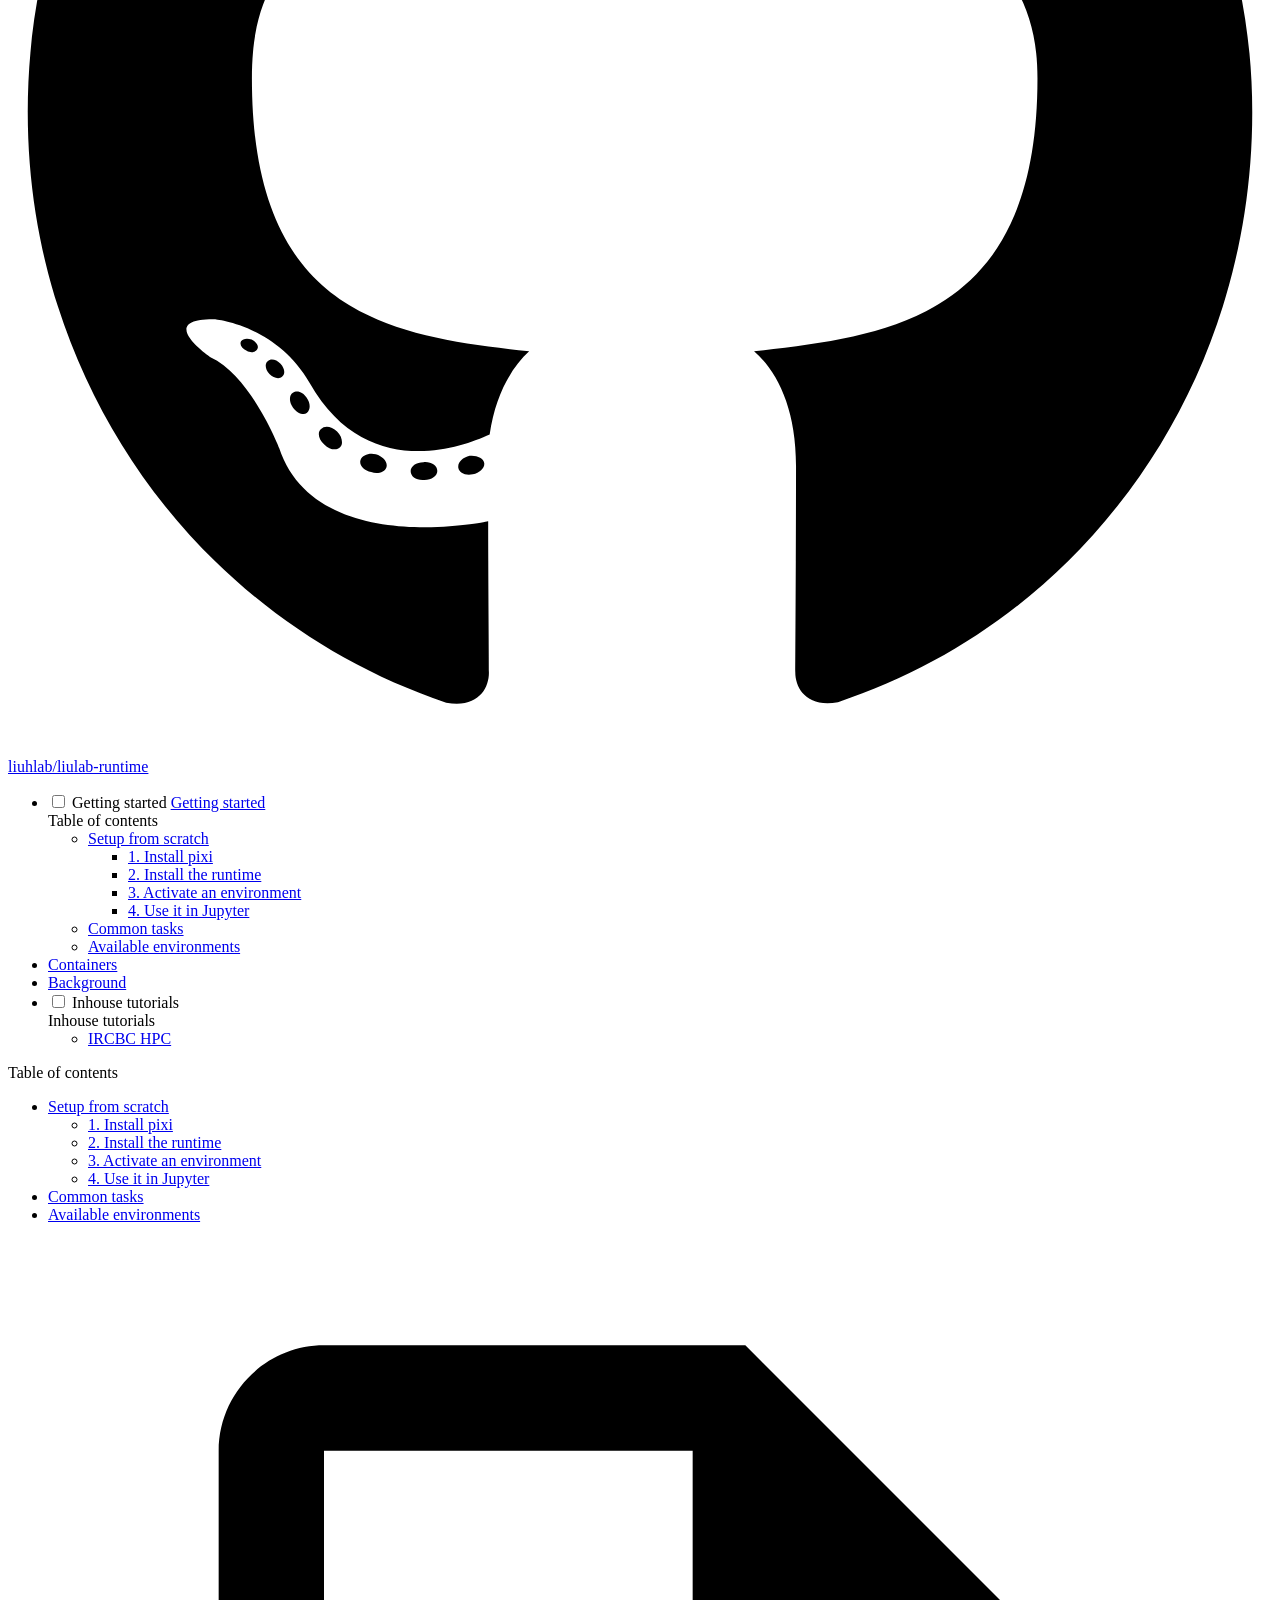
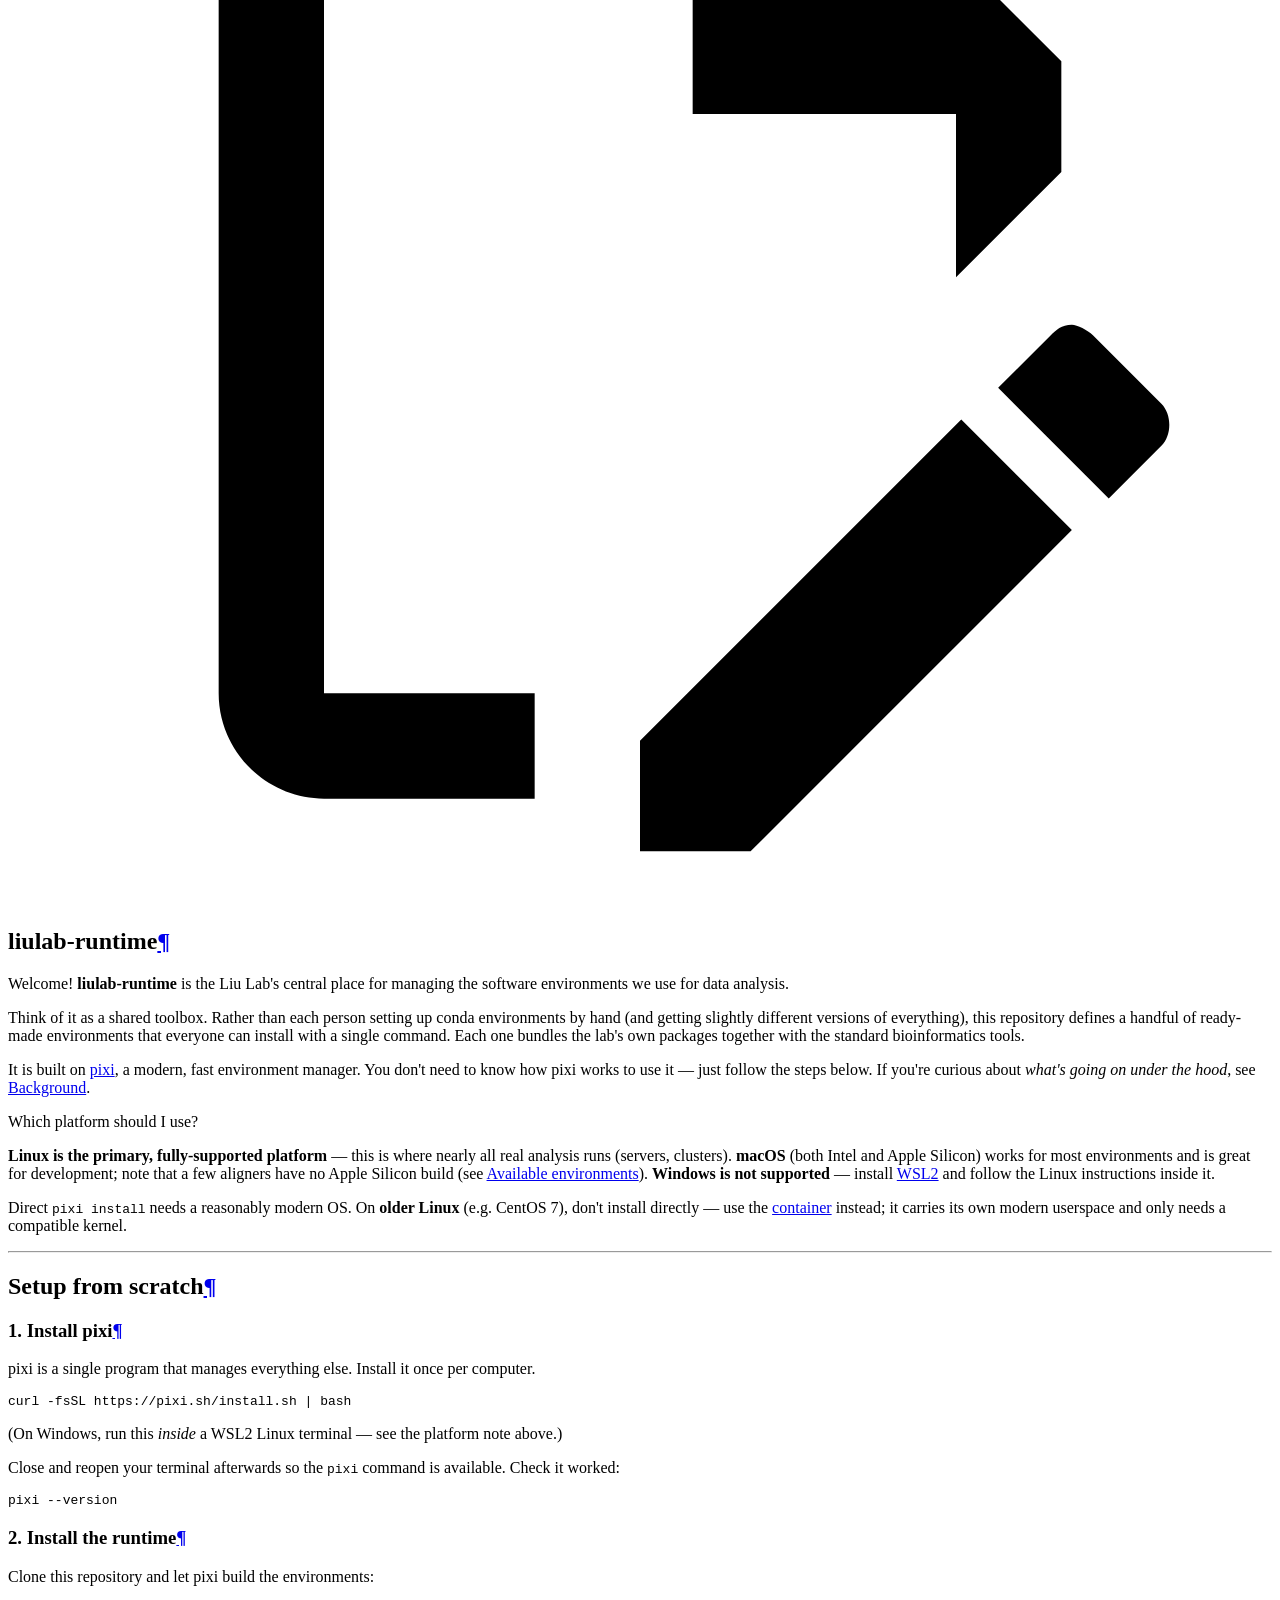
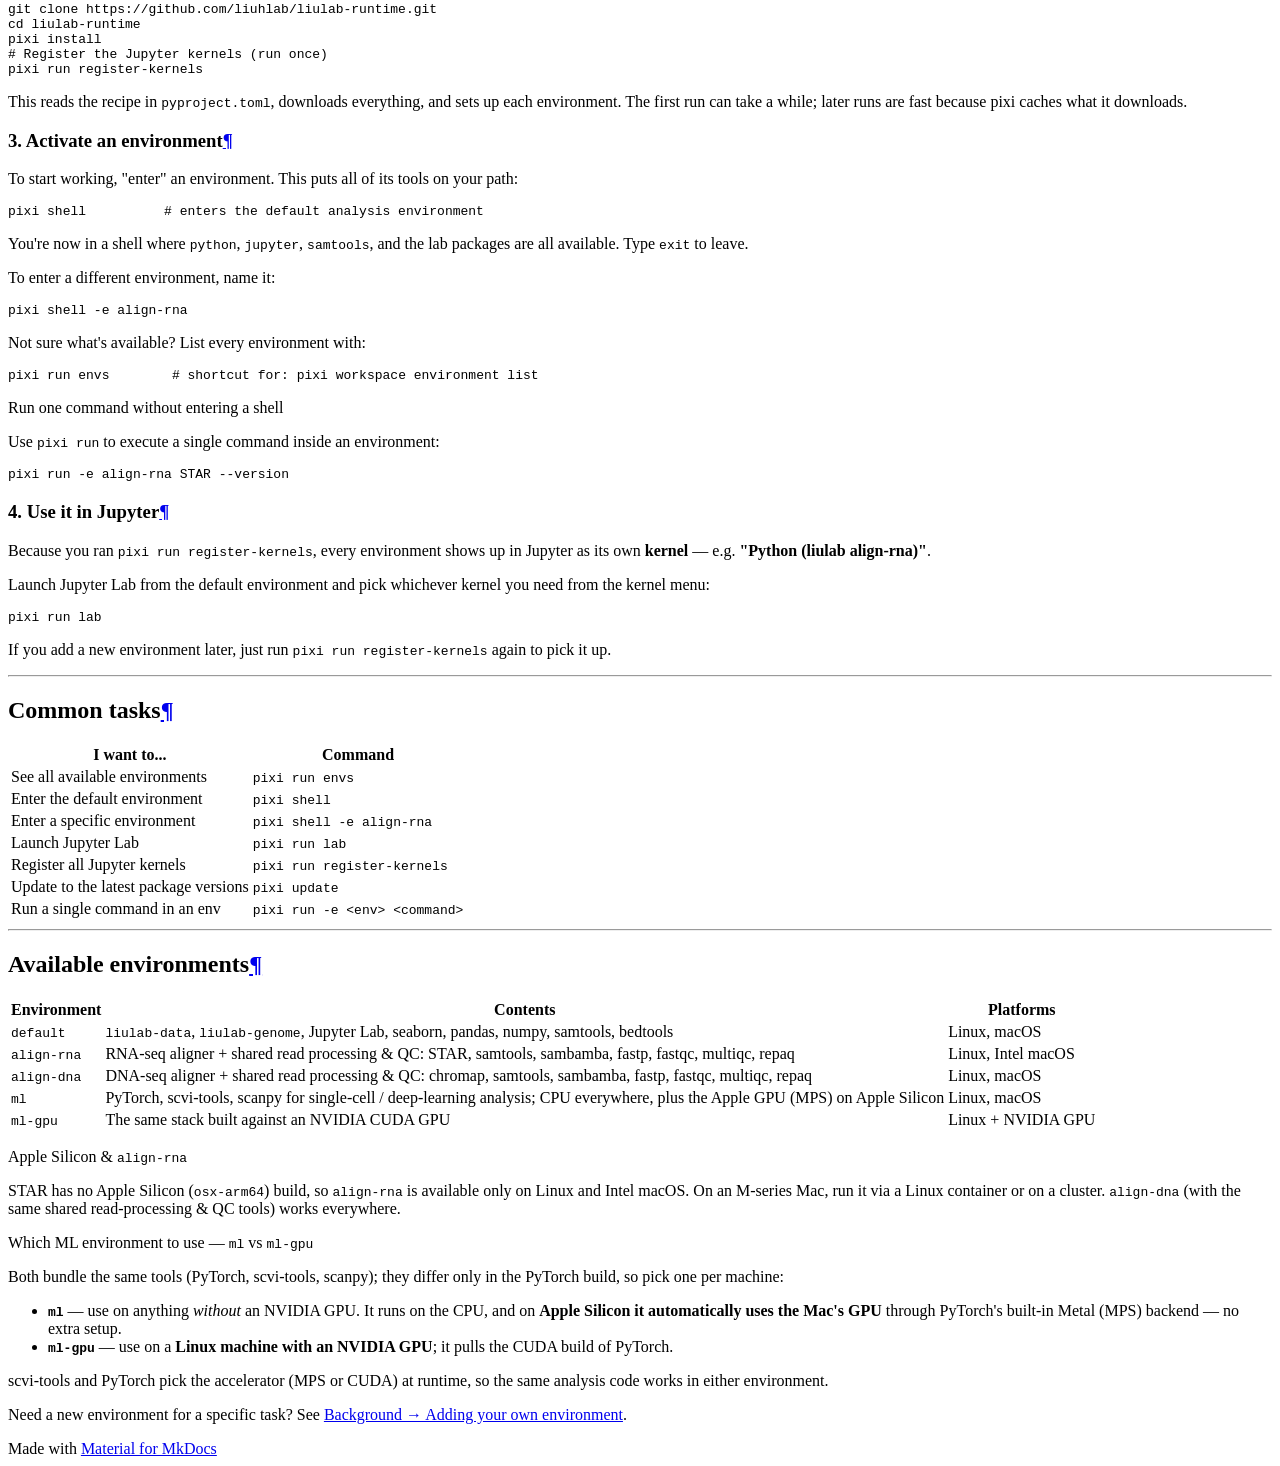
==== commit 0d7b0c4a: "Deployed 88c8d8f with MkDocs version: 1.6.1" ====
--- a/index.html
+++ b/index.html
@@ -458,6 +458,93 @@
   
 
       </a>
+    </li>
+  
+
+    
+      
+      
+  
+  
+  
+  
+    
+    
+    
+    
+      
+        
+        
+      
+    
+    
+    <li class="md-nav__item md-nav__item--section md-nav__item--nested">
+      
+        
+        
+        <input class="md-nav__toggle md-toggle " type="checkbox" id="__nav_4" >
+        
+          
+          <label class="md-nav__link" for="__nav_4" id="__nav_4_label" tabindex="">
+            
+  
+  
+  <span class="md-ellipsis">
+    
+  
+    Inhouse tutorials
+  
+
+    
+  </span>
+  
+  
+
+            <span class="md-nav__icon md-icon"></span>
+          </label>
+        
+        <nav class="md-nav" data-md-level="1" aria-labelledby="__nav_4_label" aria-expanded="false">
+          <label class="md-nav__title" for="__nav_4">
+            <span class="md-nav__icon md-icon"></span>
+            
+  
+    Inhouse tutorials
+  
+
+          </label>
+          <ul class="md-nav__list" data-md-scrollfix>
+            
+              
+                
+  
+  
+  
+  
+    <li class="md-nav__item">
+      <a href="inhouse/ircbc/" class="md-nav__link">
+        
+  
+  
+  <span class="md-ellipsis">
+    
+  
+    IRCBC HPC
+  
+
+    
+  </span>
+  
+  
+
+      </a>
+    </li>
+  
+
+              
+            
+          </ul>
+        </nav>
+      
     </li>
   
 
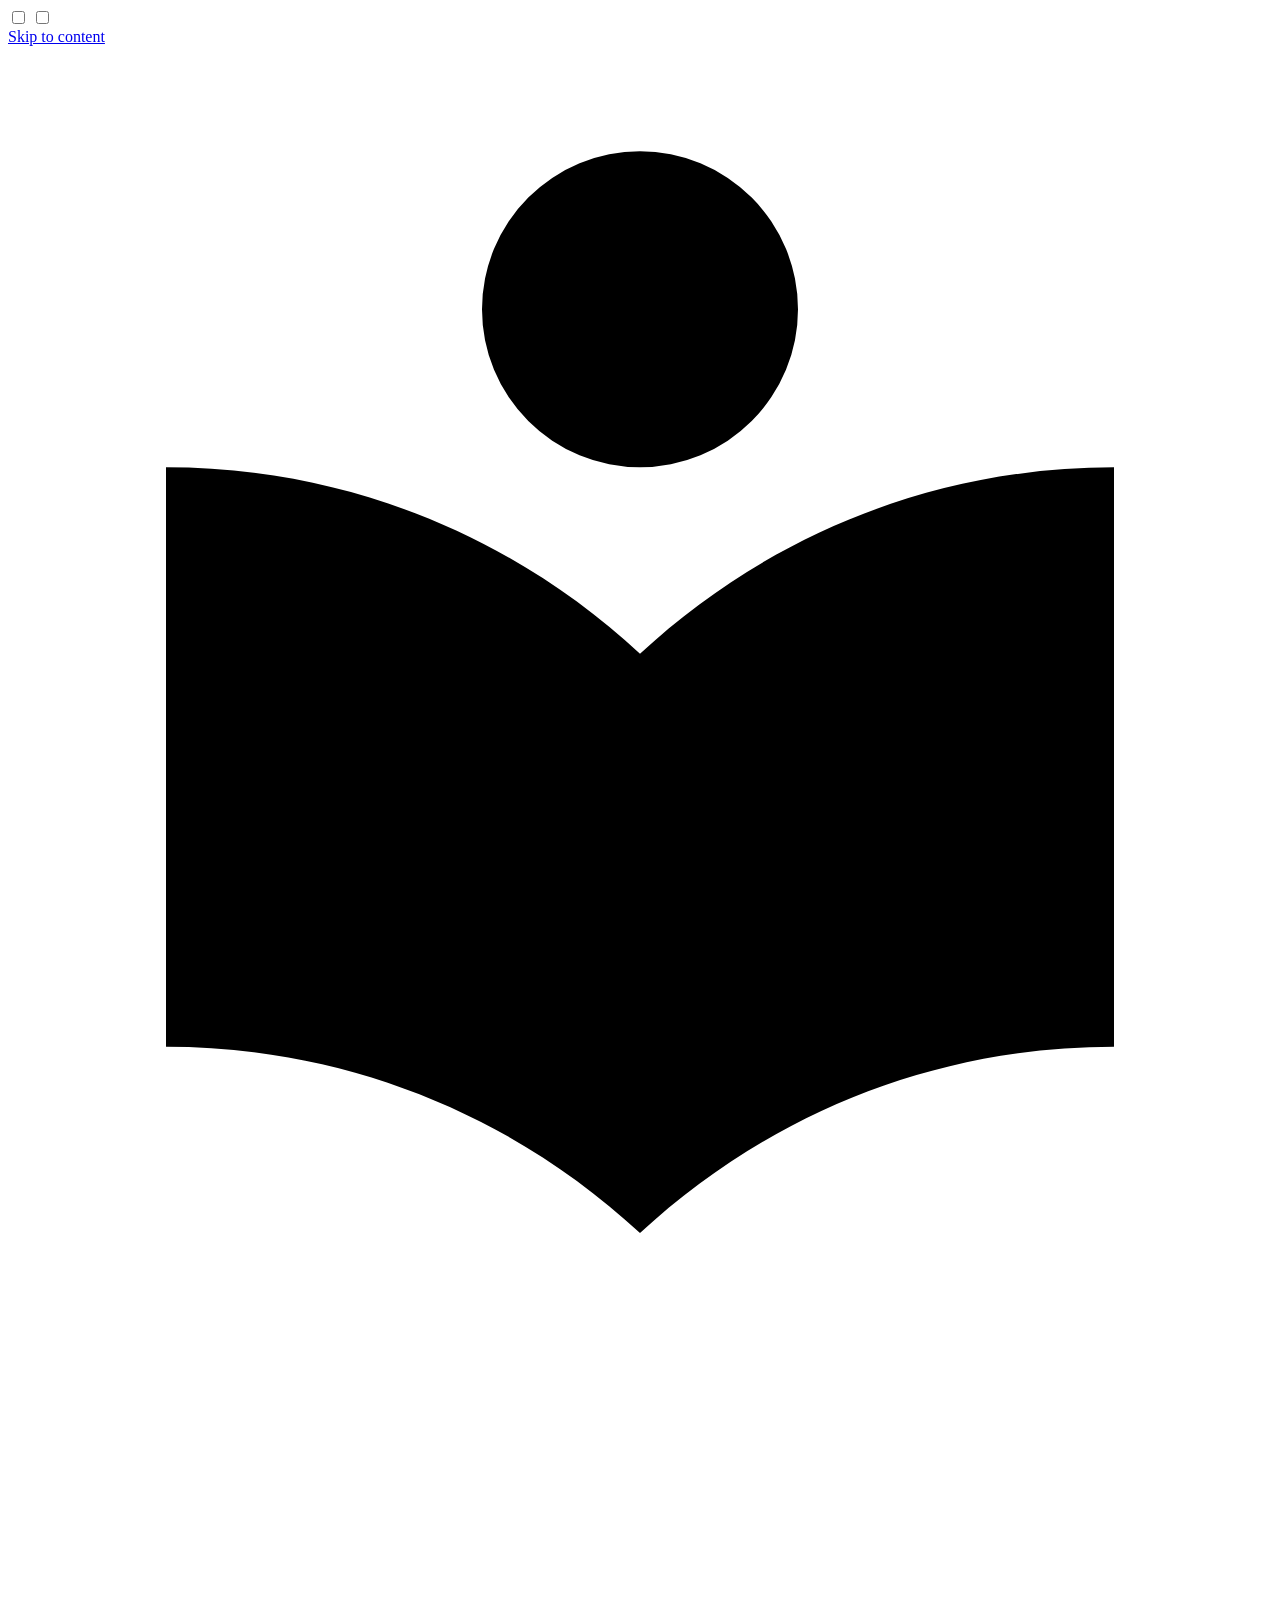
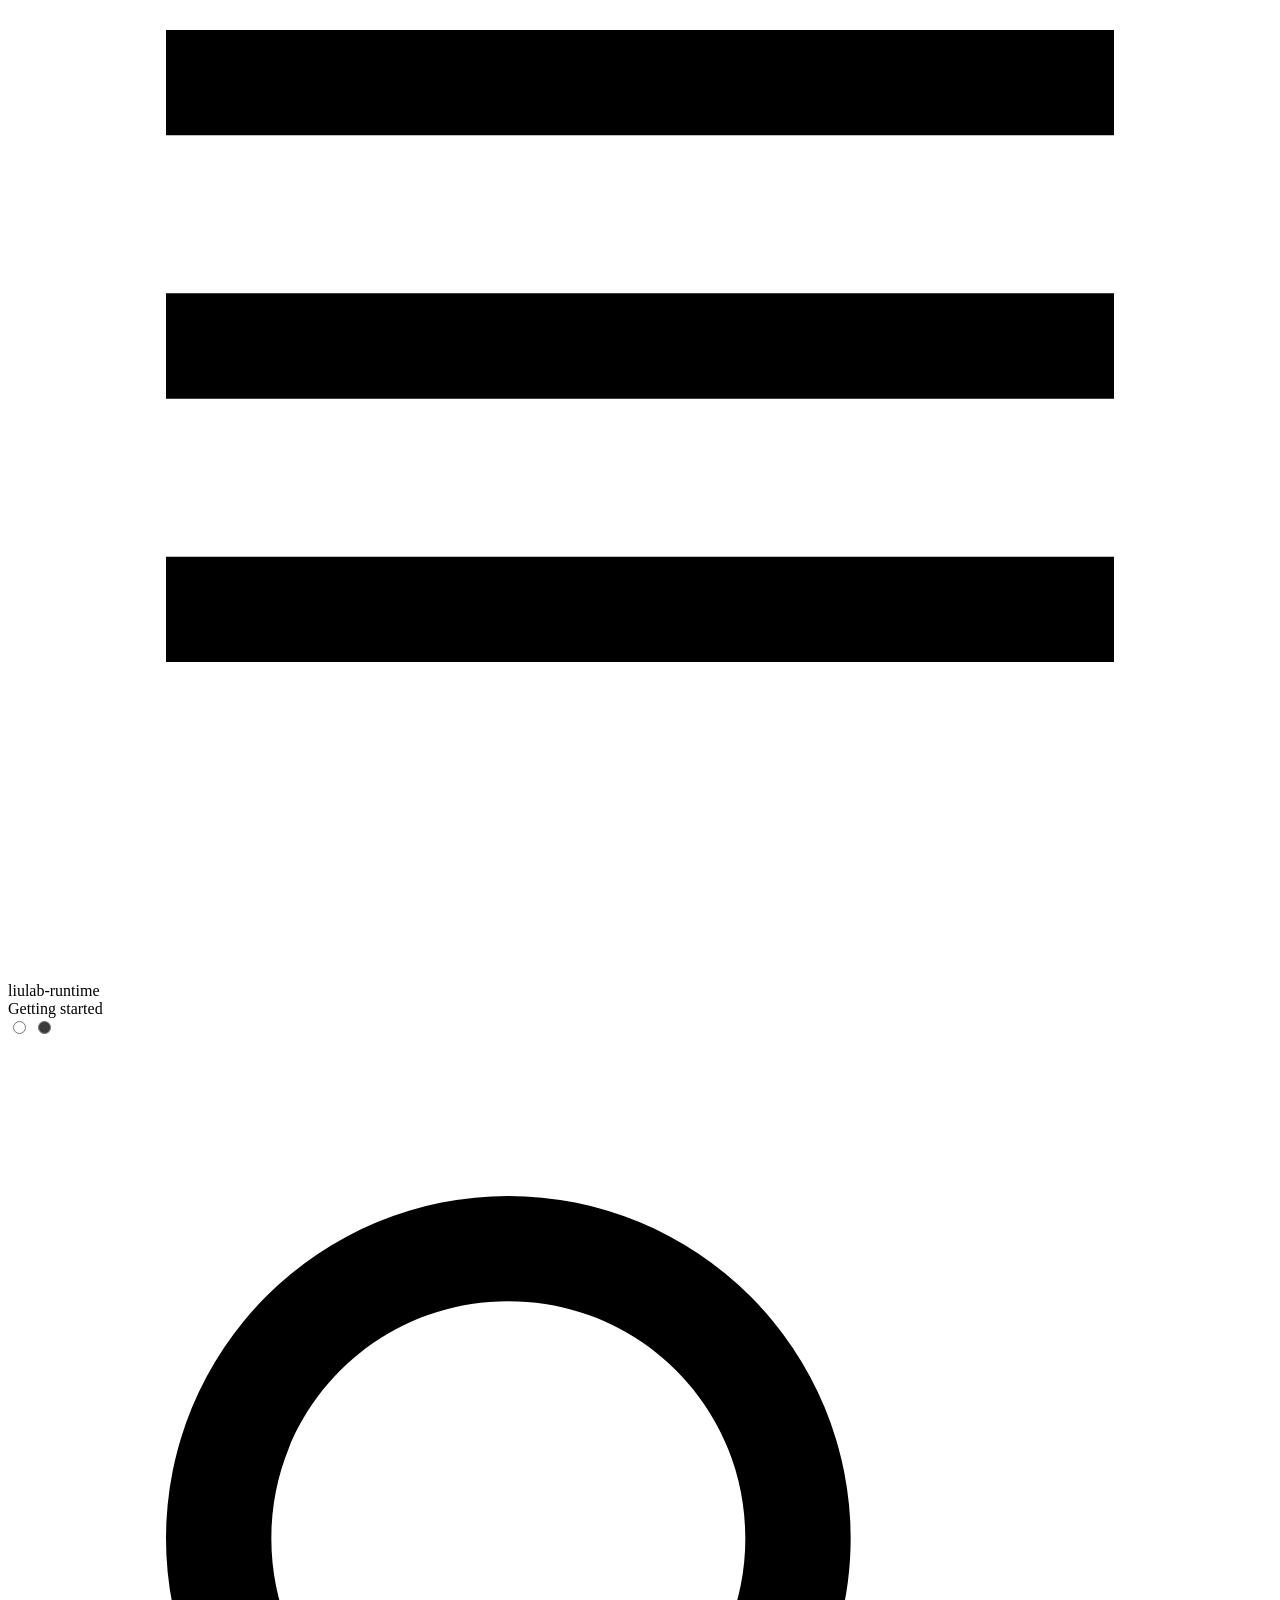
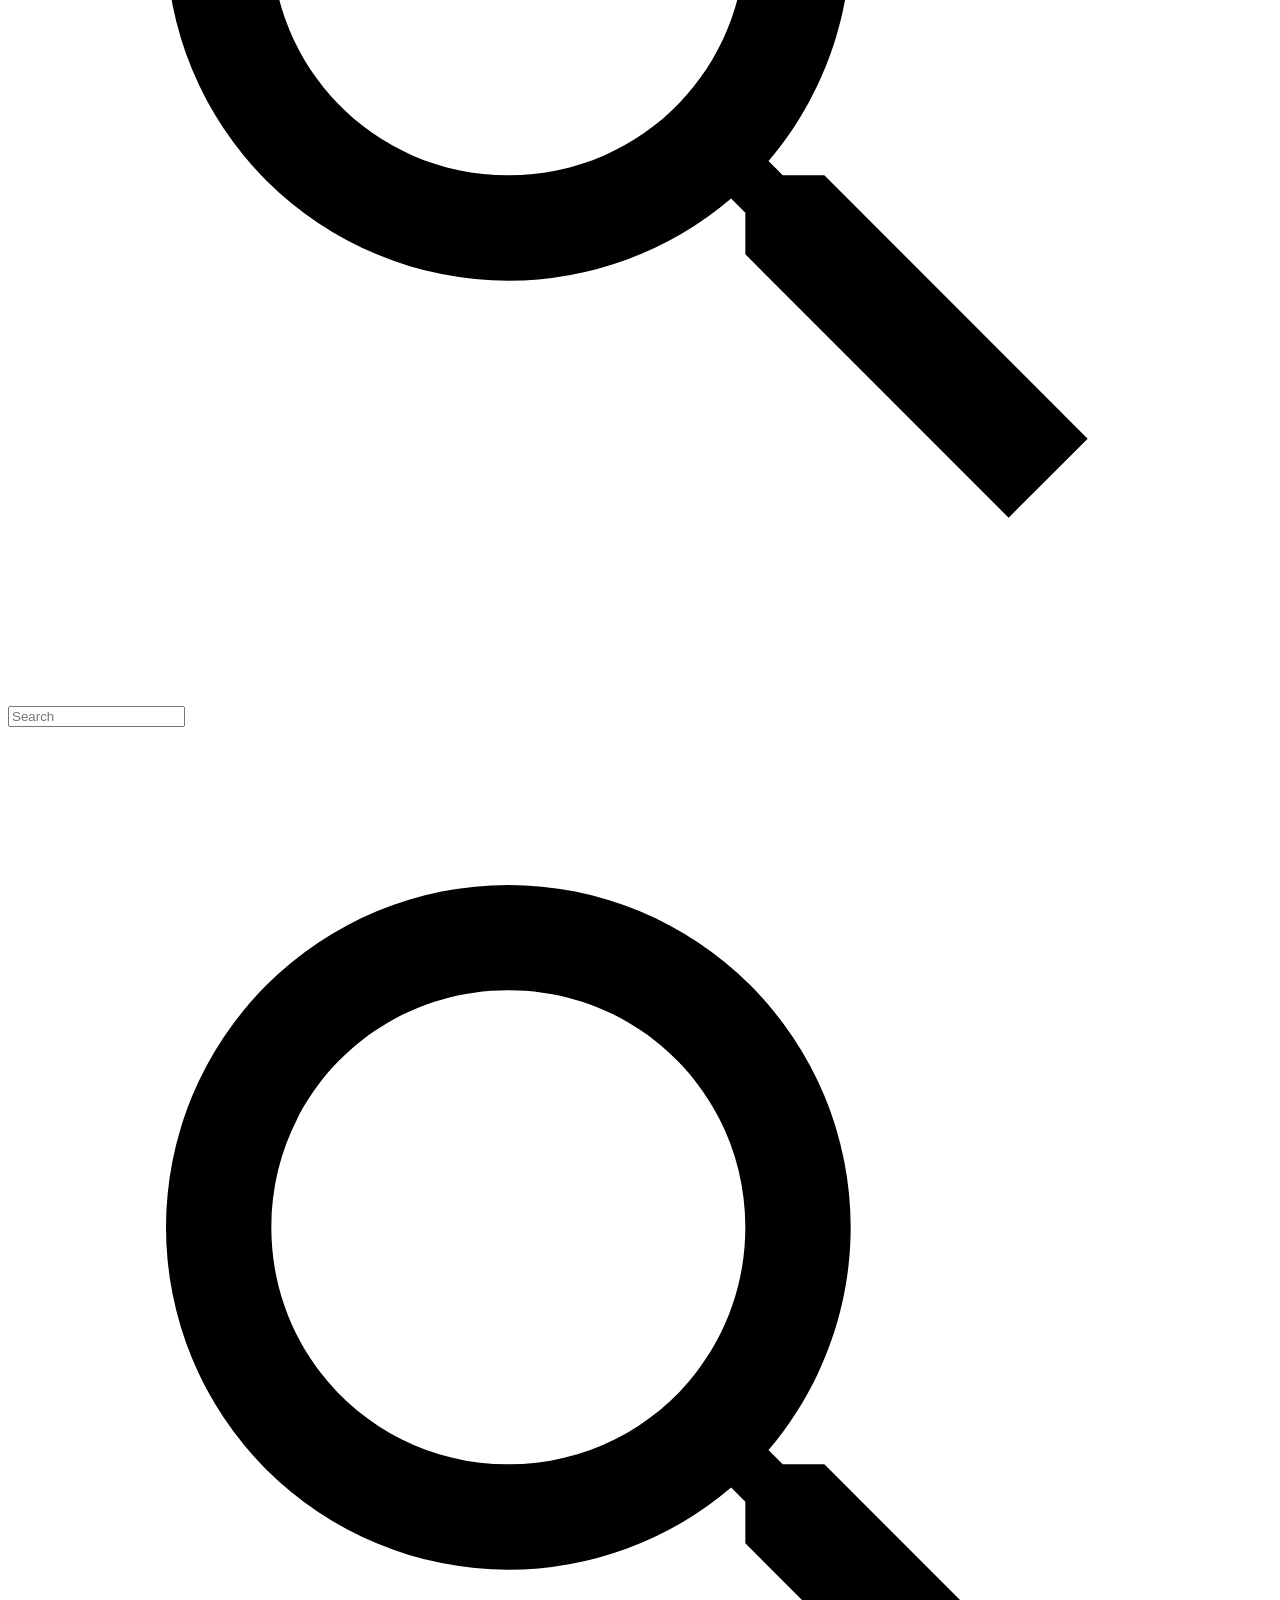
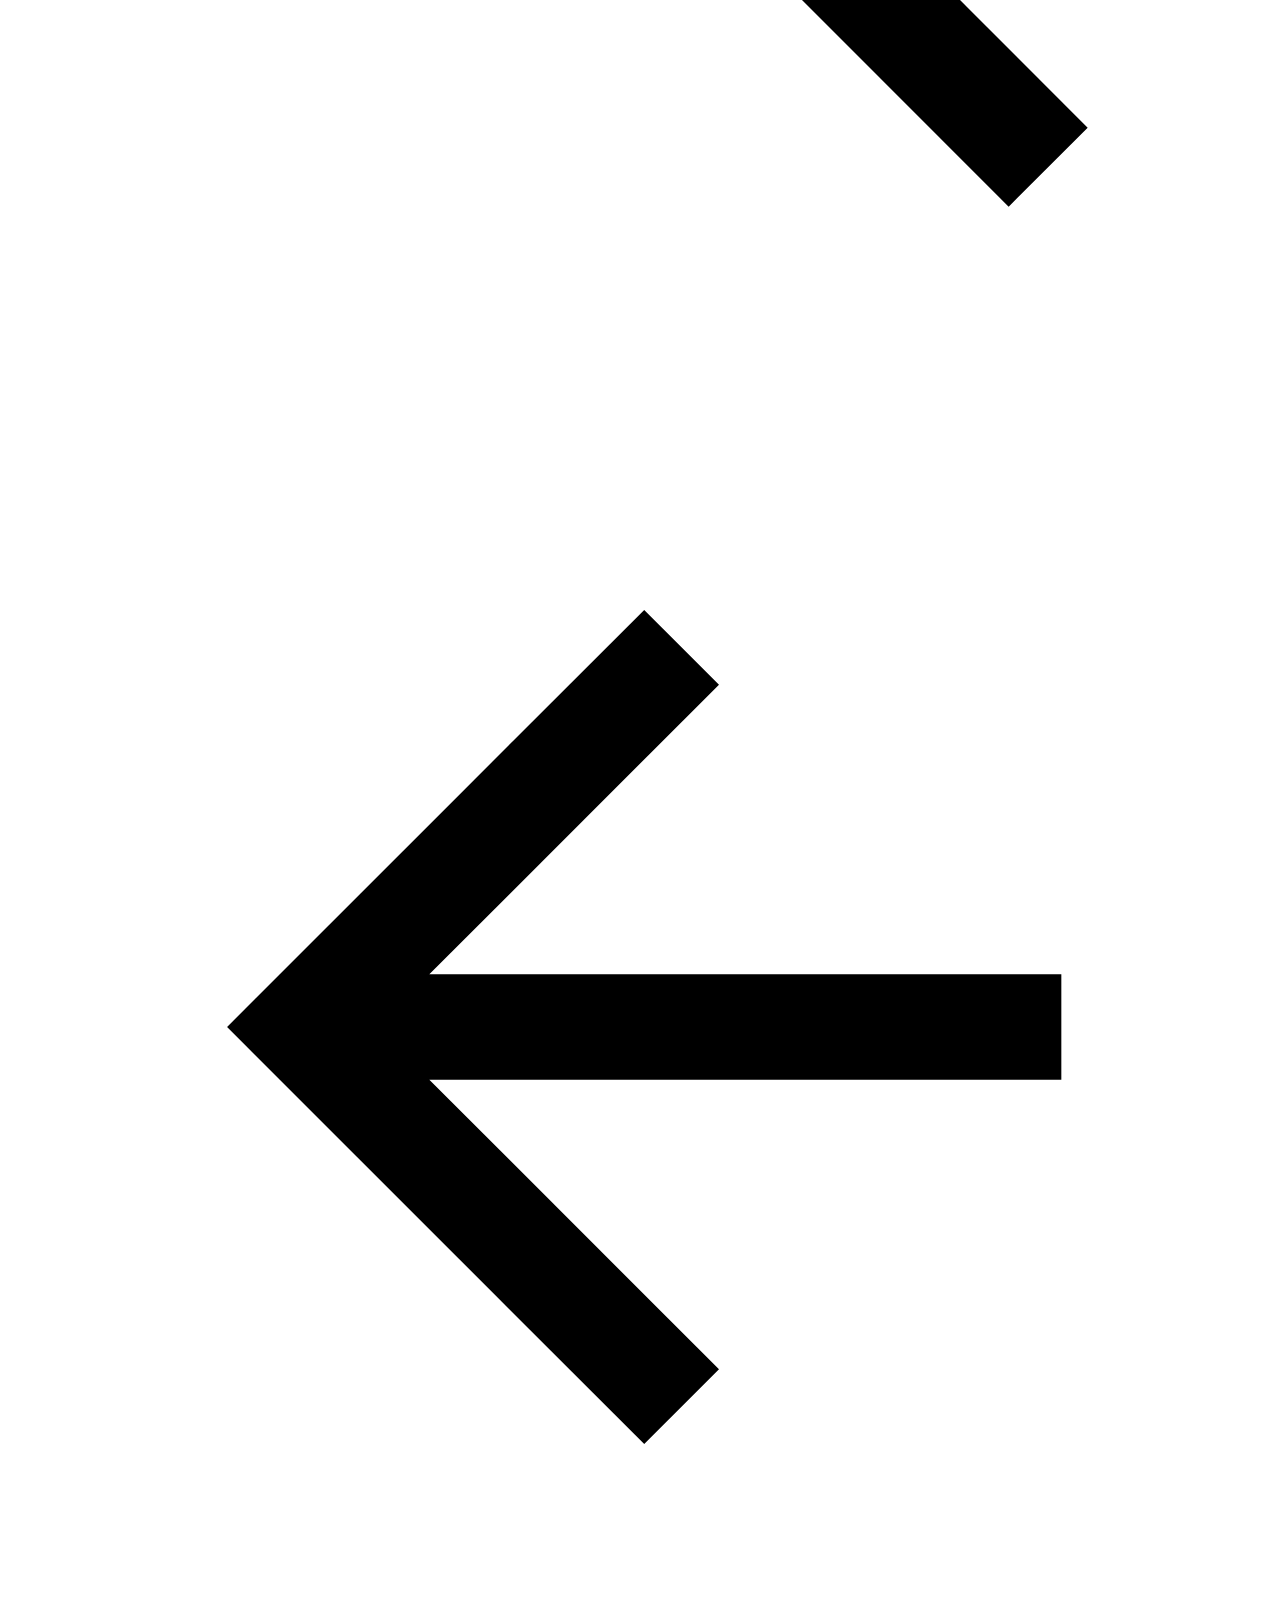
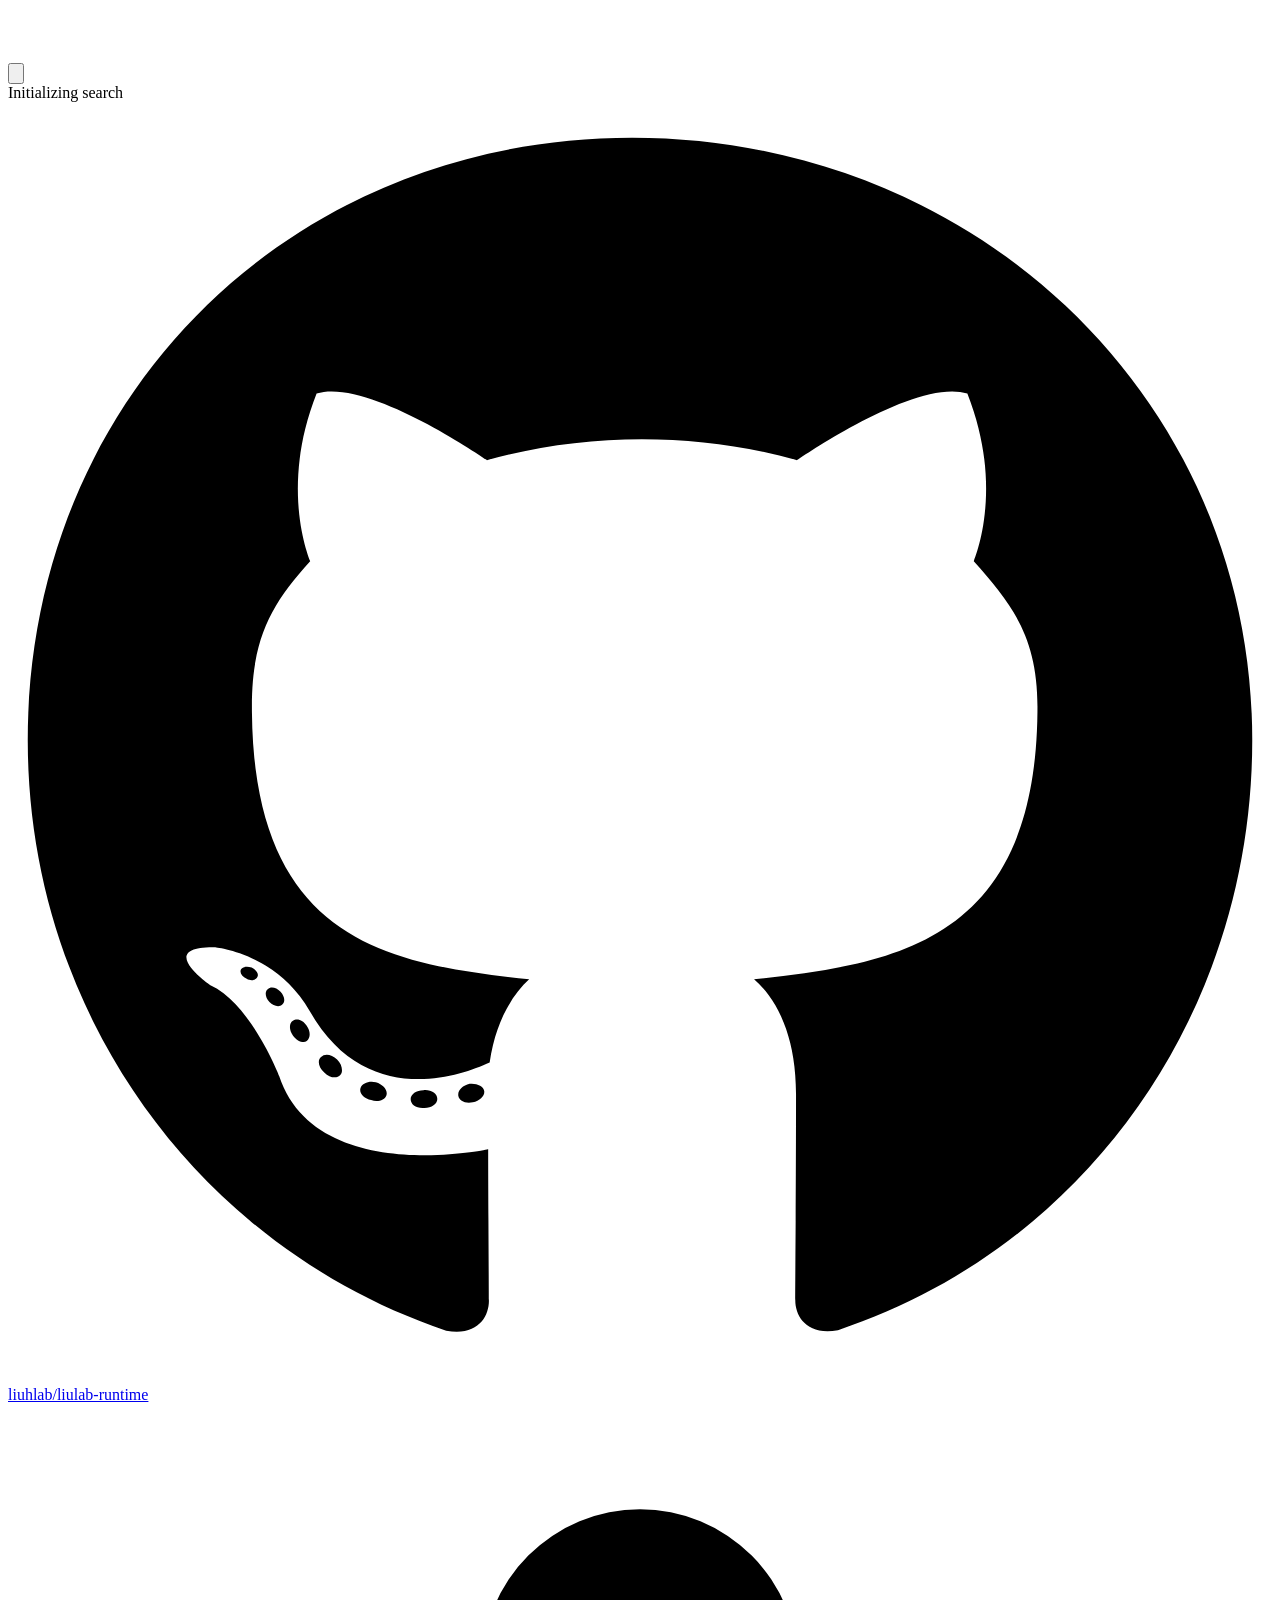
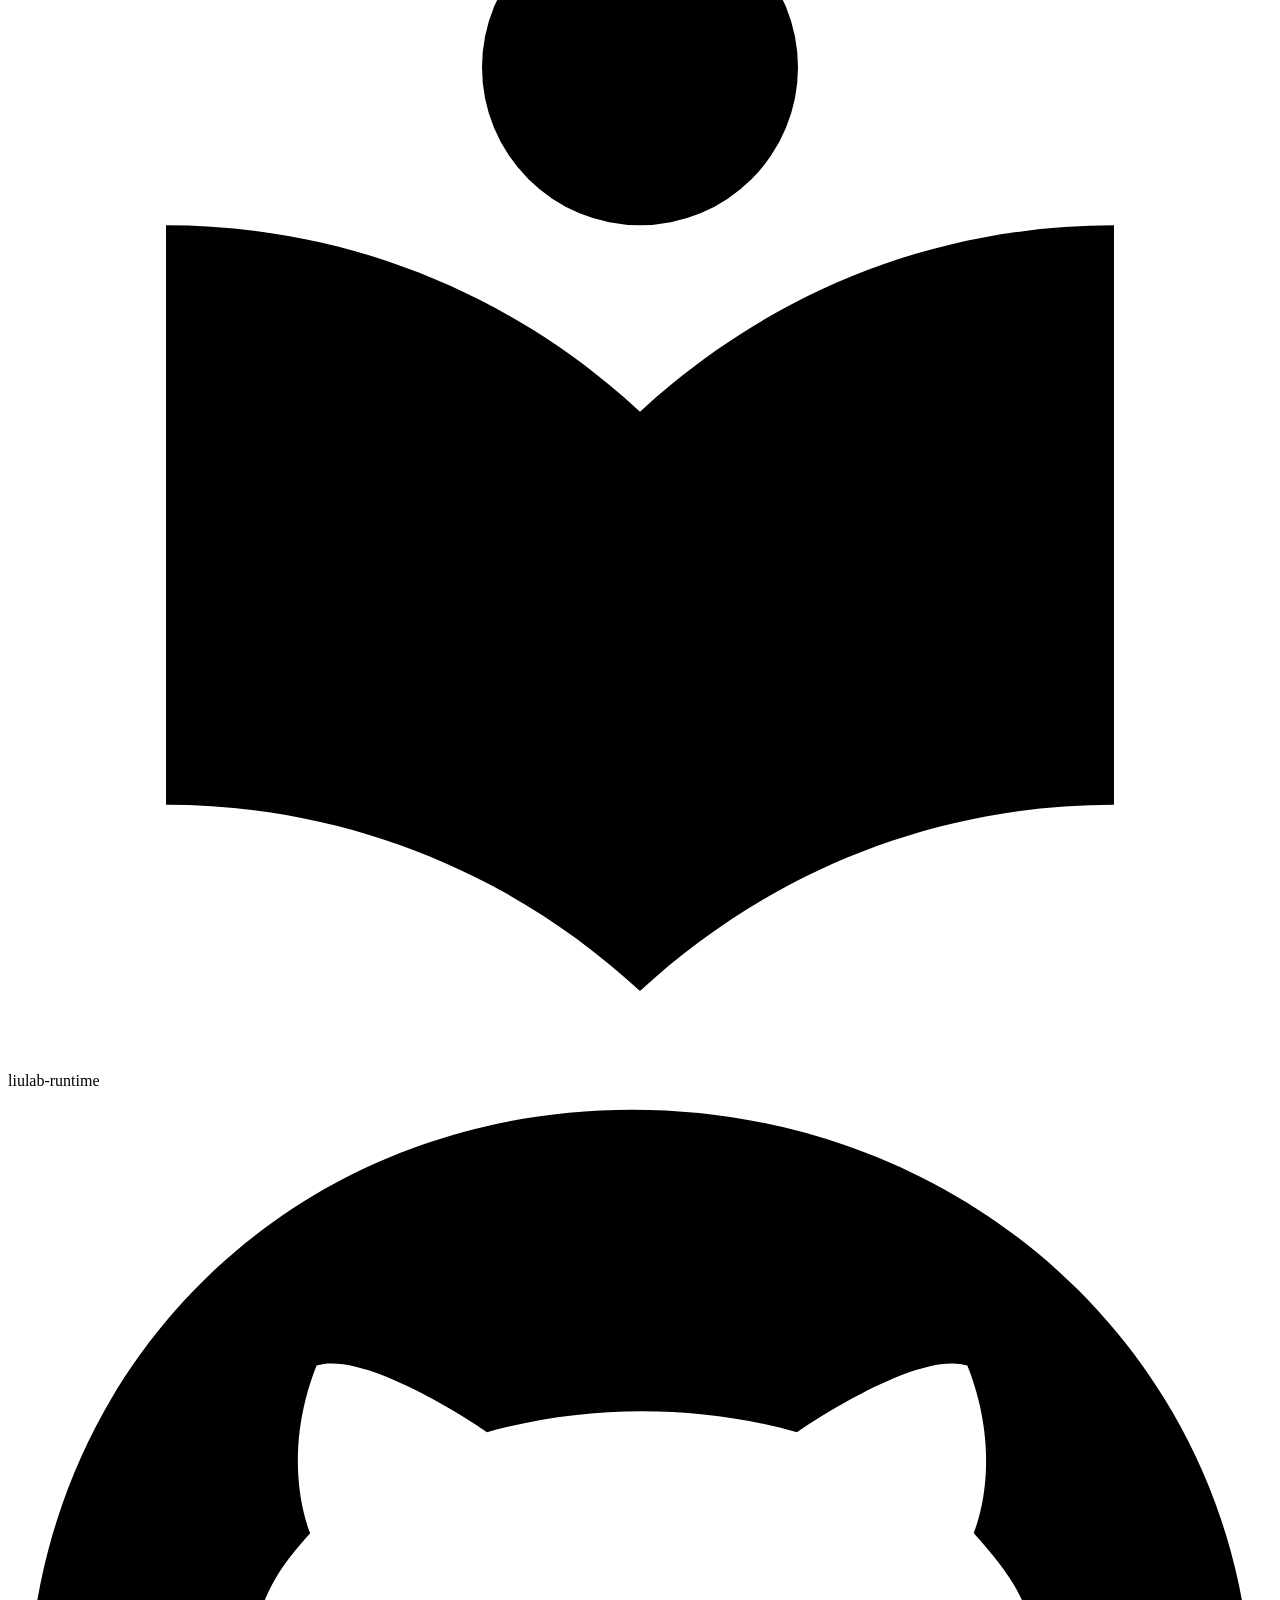
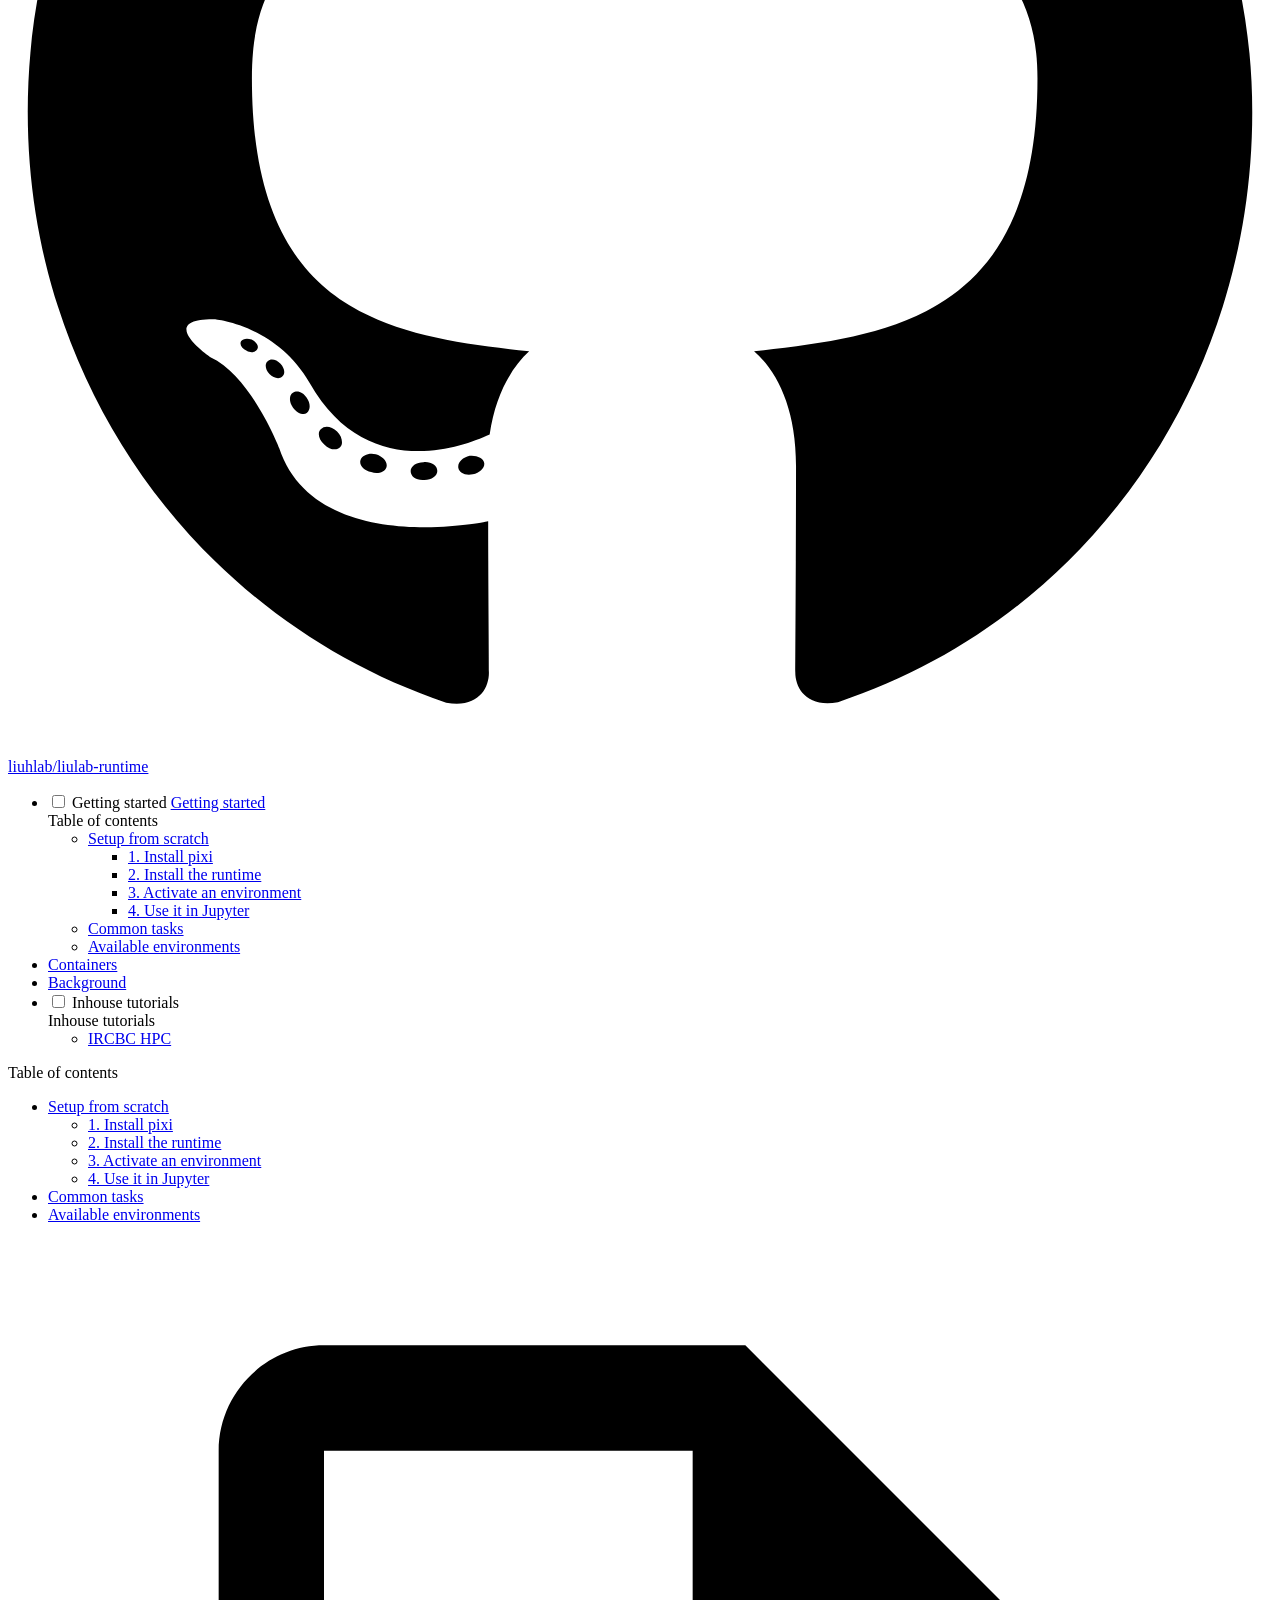
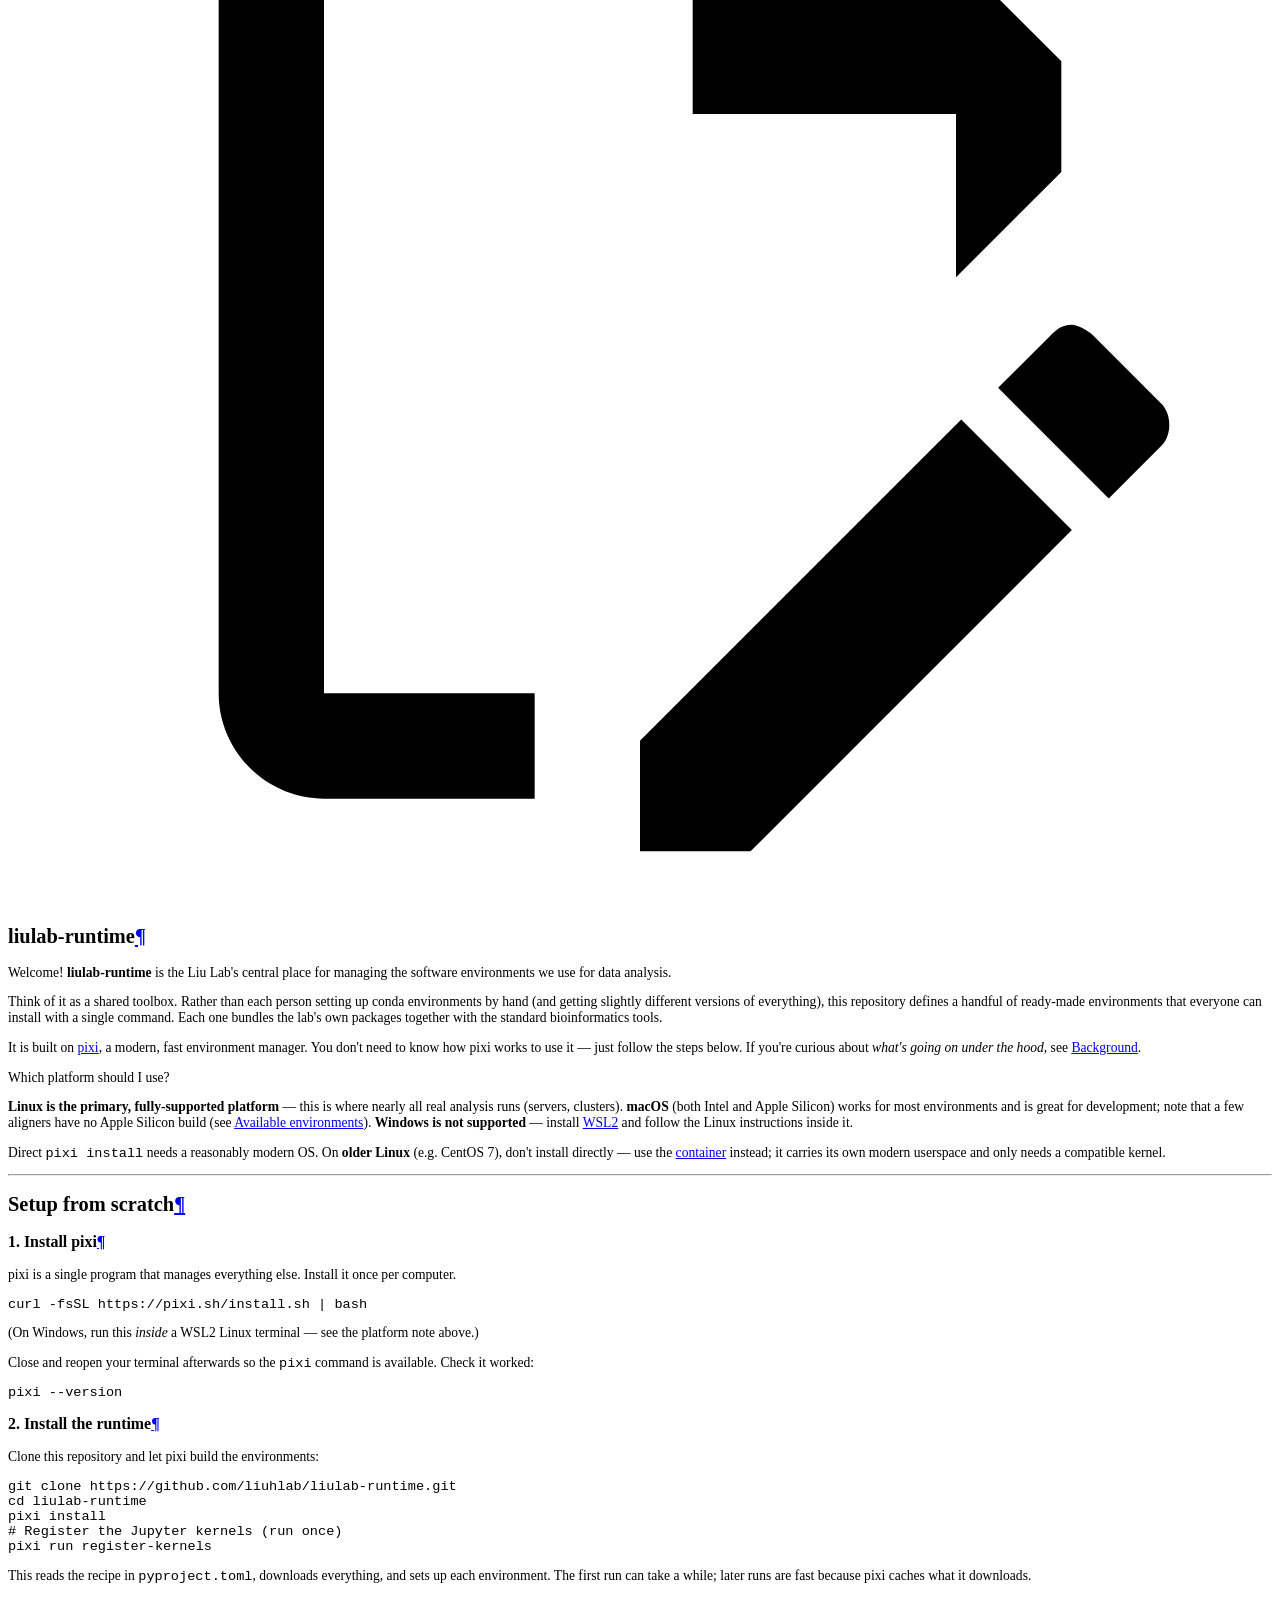
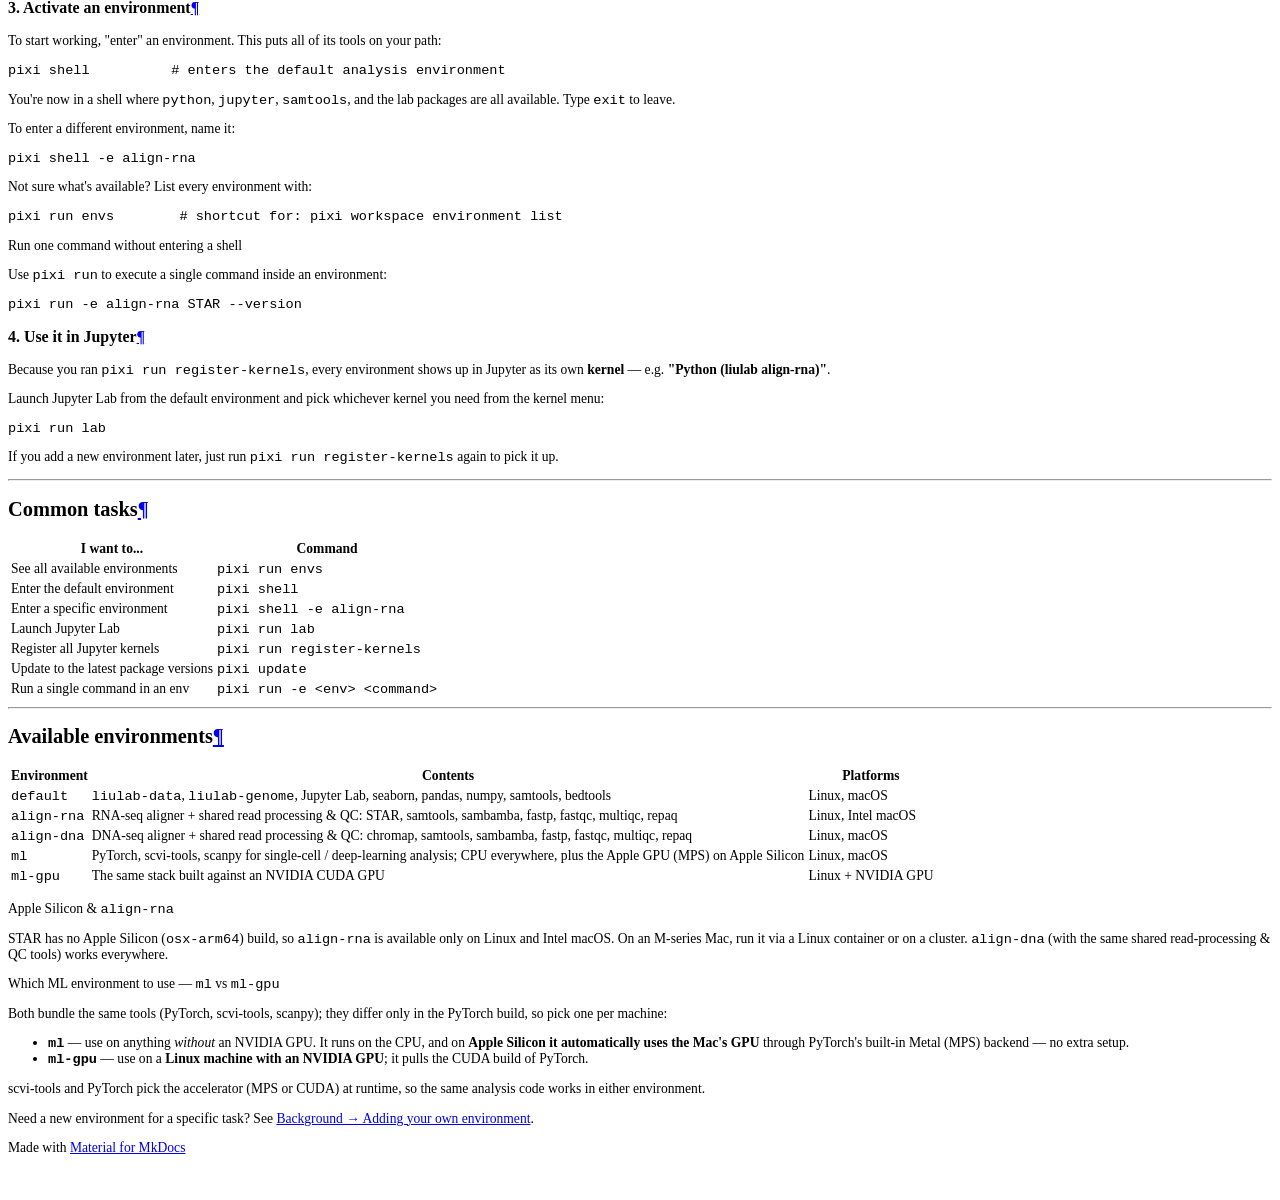
==== commit 85eb6c4b: "Deployed 0bbd226 with MkDocs version: 1.6.1" ====
--- a/index.html
+++ b/index.html
@@ -50,6 +50,8 @@
         <style>:root{--md-text-font:"Roboto";--md-code-font:"Roboto Mono"}</style>
       
     
+    
+      <link rel="stylesheet" href="stylesheets/extra.css">
     
     <script>__md_scope=new URL(".",location),__md_hash=e=>[...e].reduce(((e,_)=>(e<<5)-e+_.charCodeAt(0)),0),__md_get=(e,_=localStorage,t=__md_scope)=>JSON.parse(_.getItem(t.pathname+"."+e)),__md_set=(e,_,t=localStorage,a=__md_scope)=>{try{t.setItem(a.pathname+"."+e,JSON.stringify(_))}catch(e){}}</script>
     
--- a/stylesheets/extra.css
+++ b/stylesheets/extra.css
@@ -0,0 +1,6 @@
+/* Slightly larger body text for readability.
+   Material's default is 0.8rem; bump it a touch. Adjust this one number
+   (e.g. 0.9rem) if you want it larger still. */
+.md-typeset {
+  font-size: 0.85rem;
+}
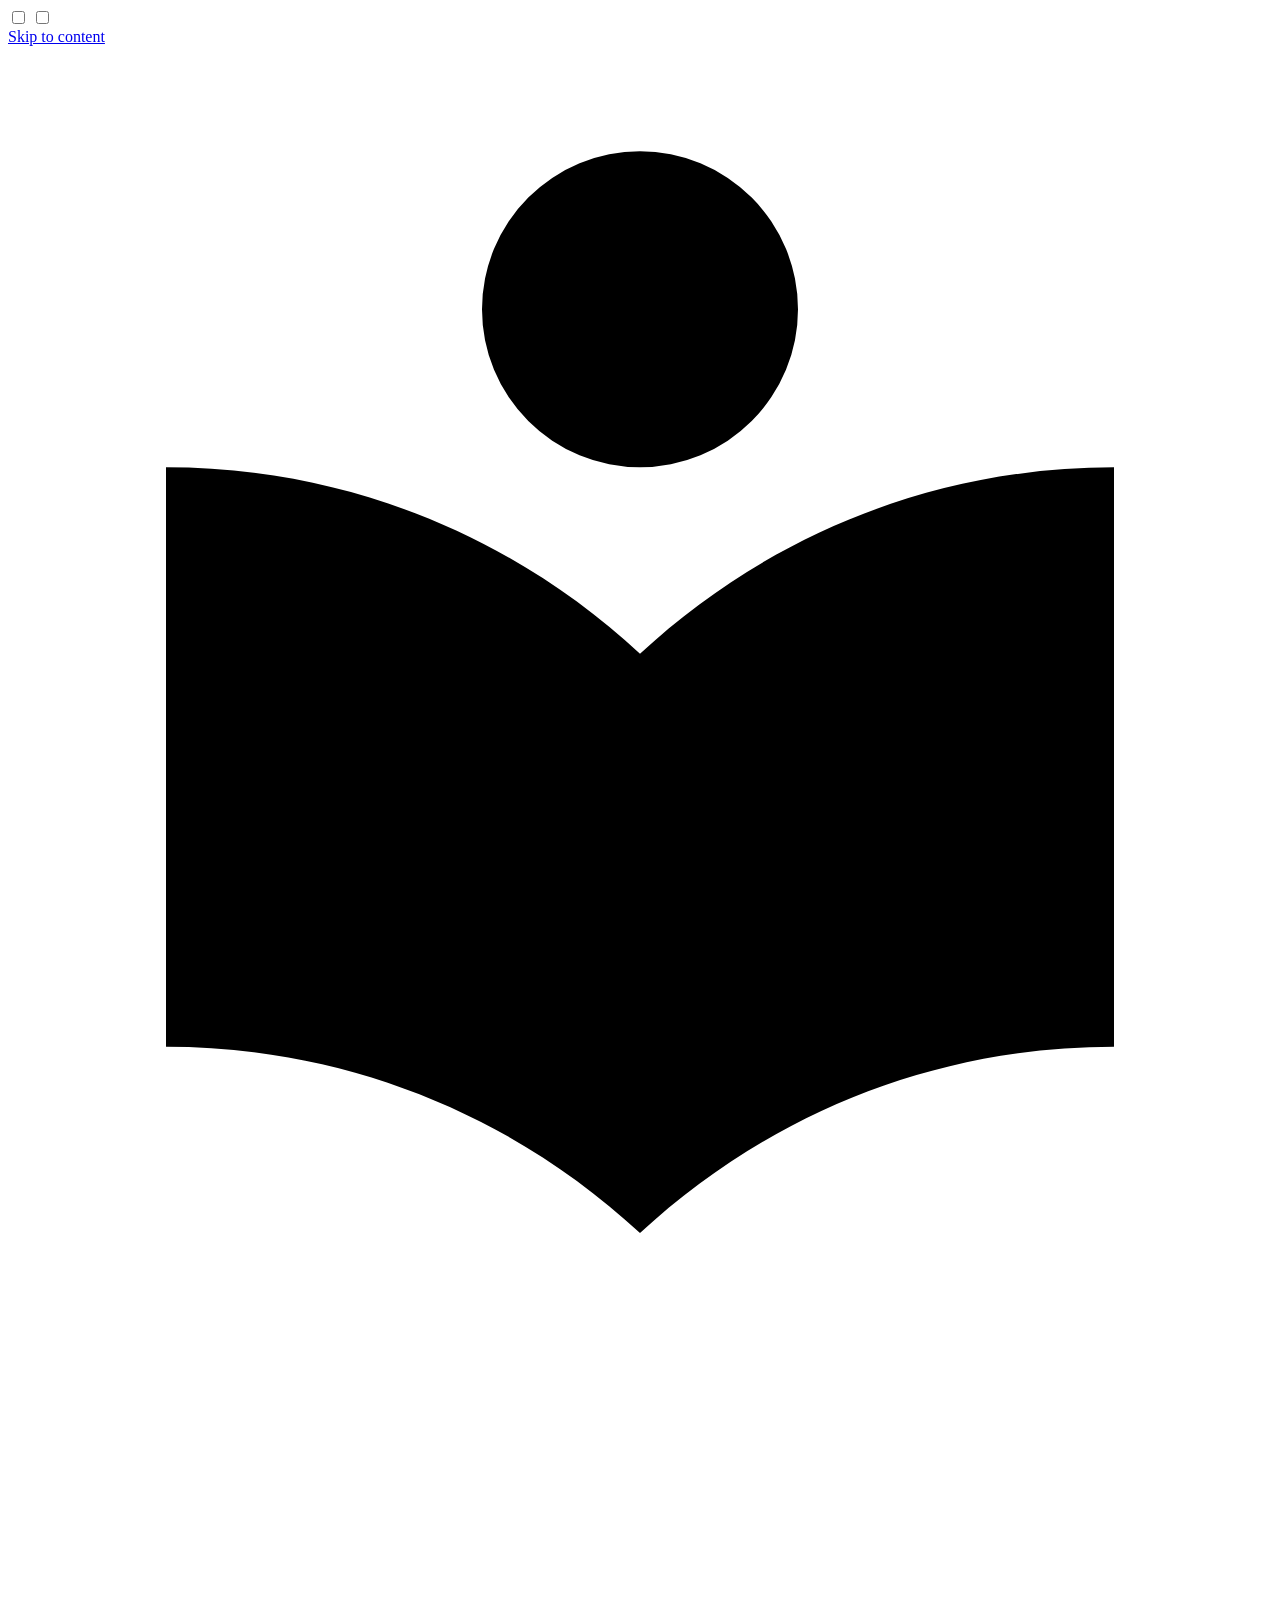
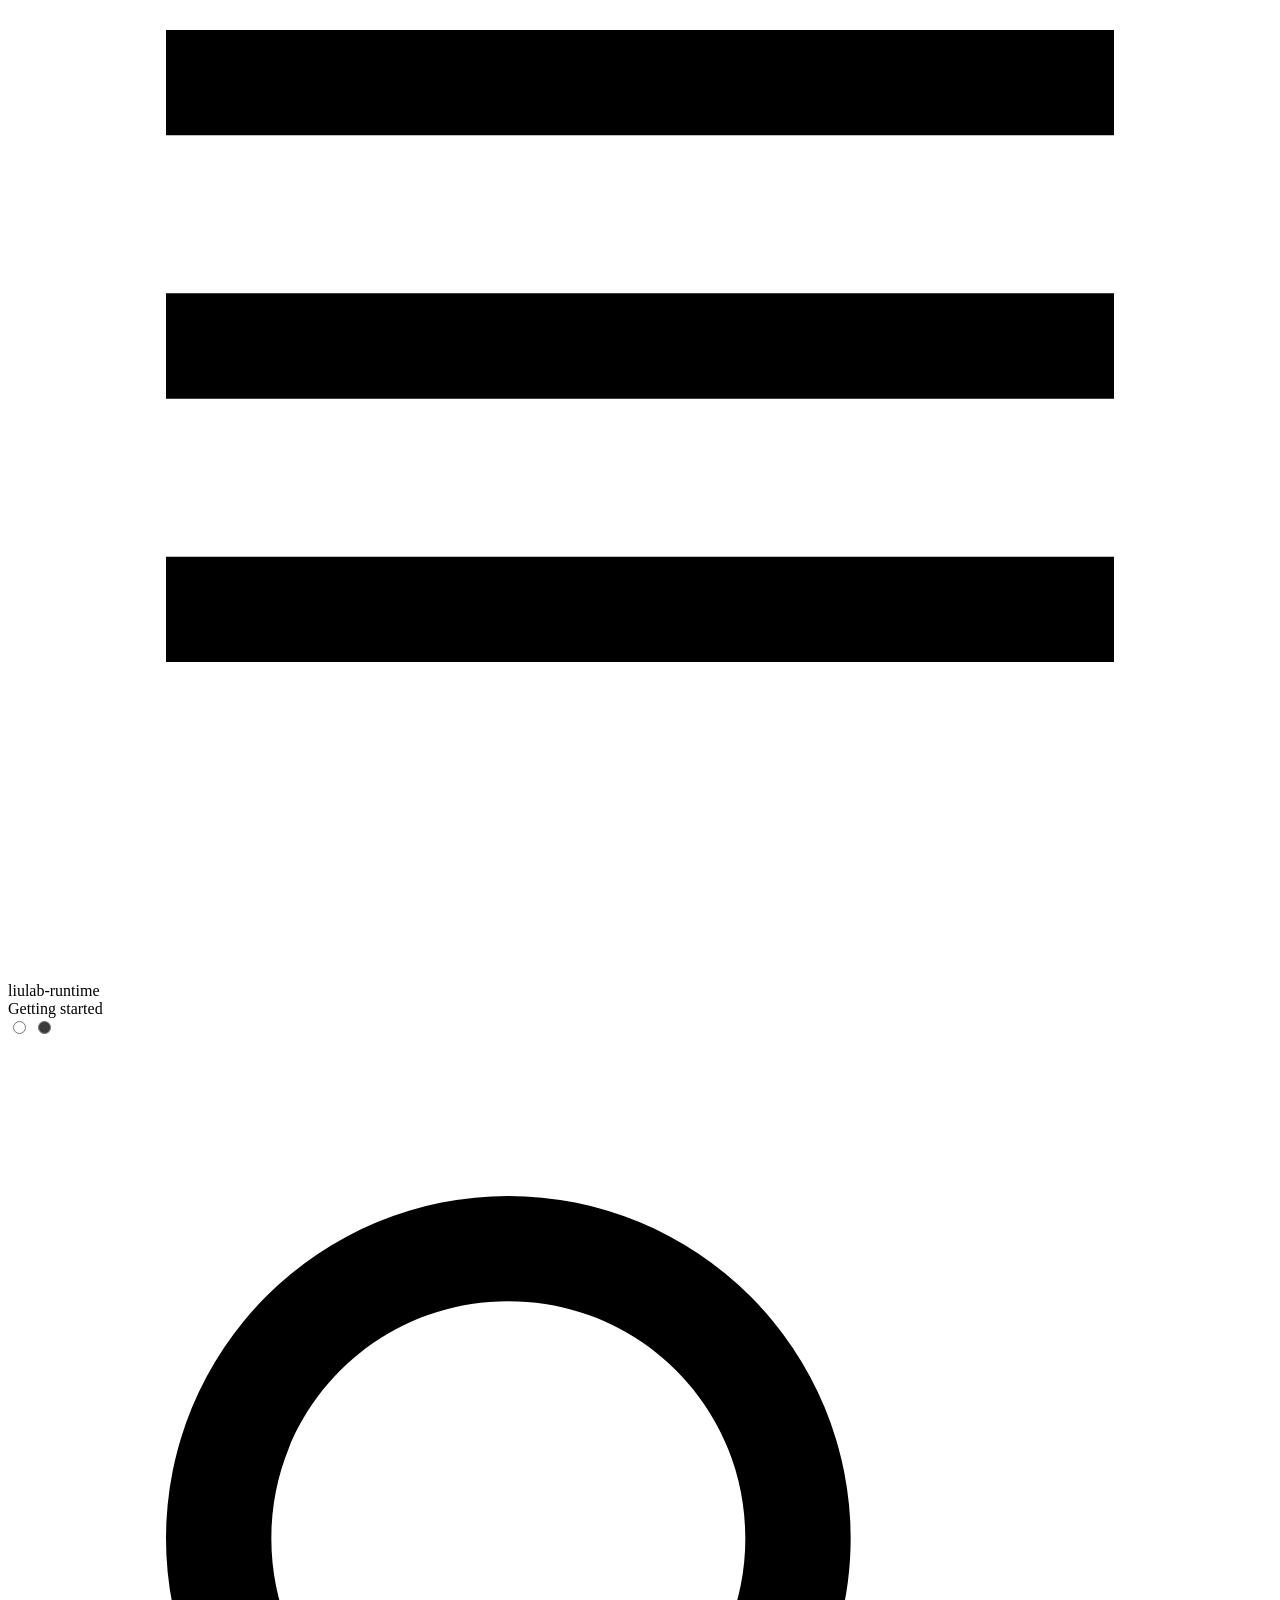
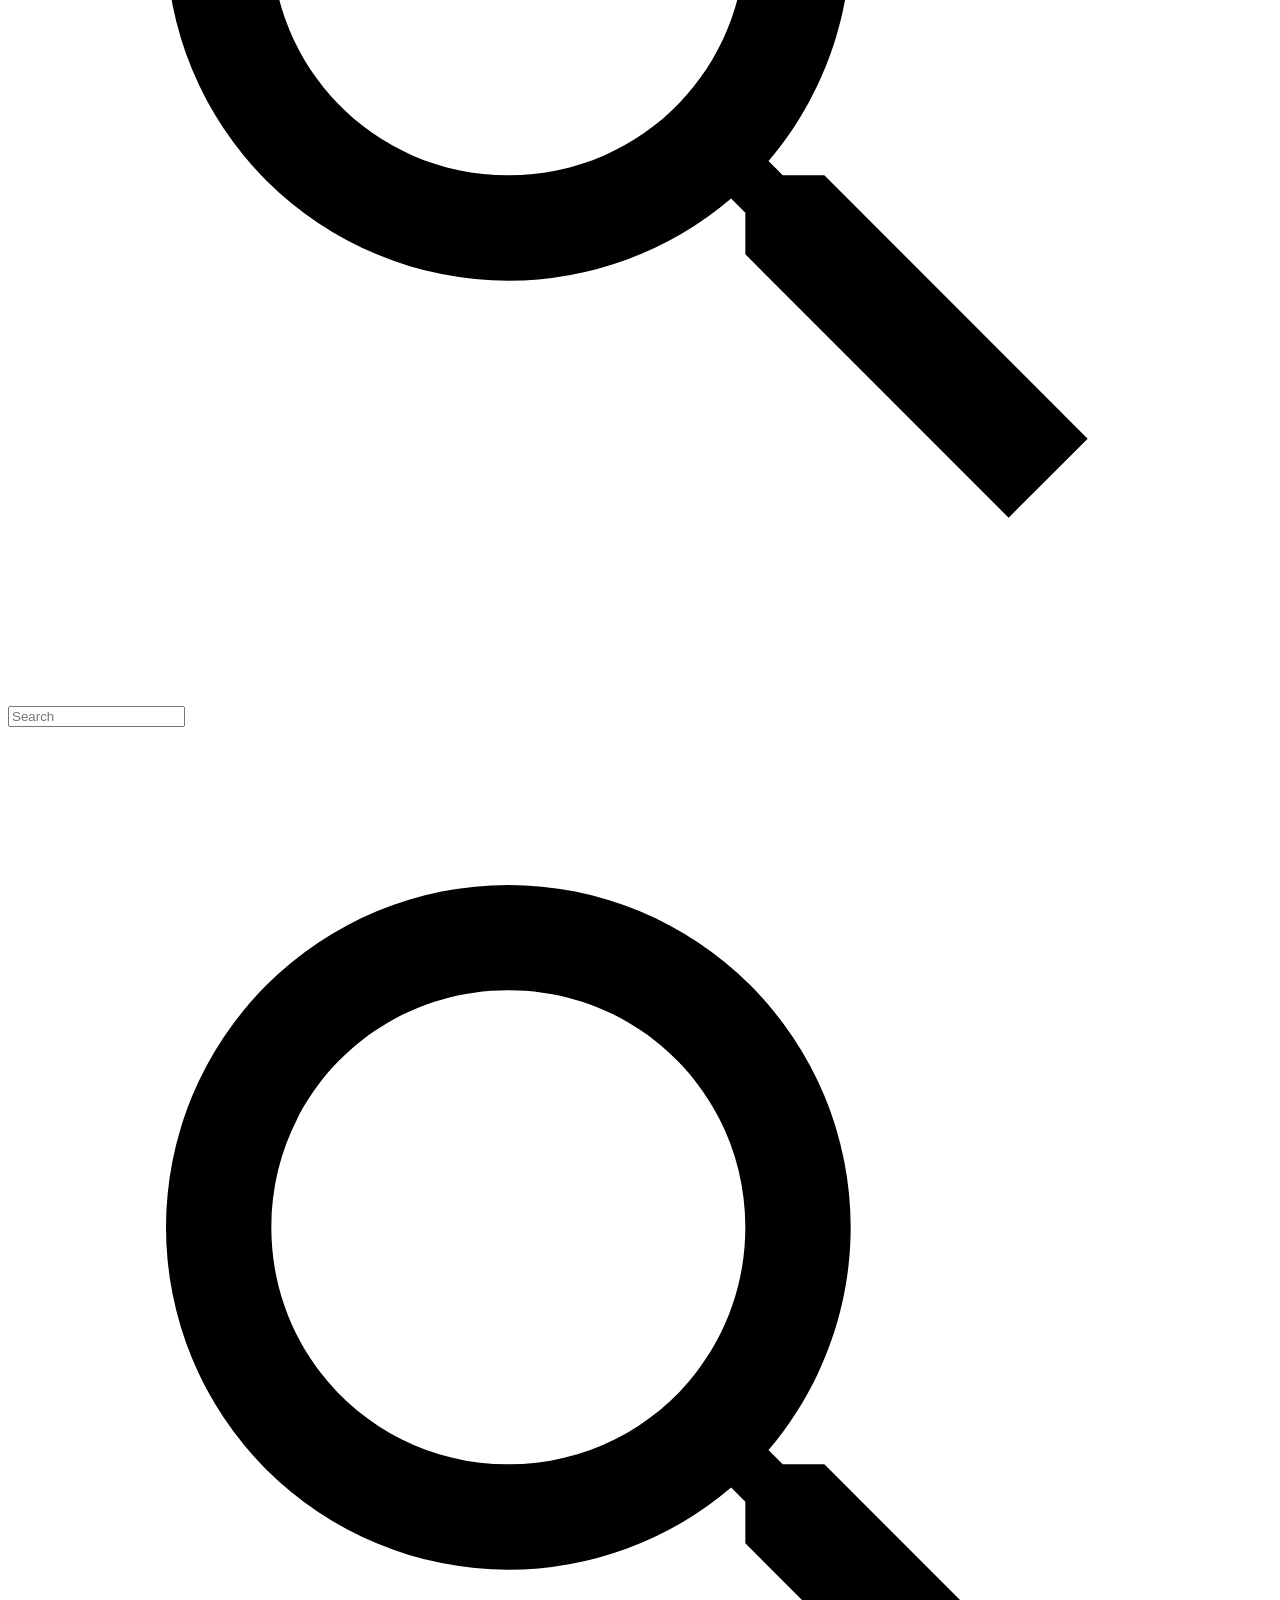
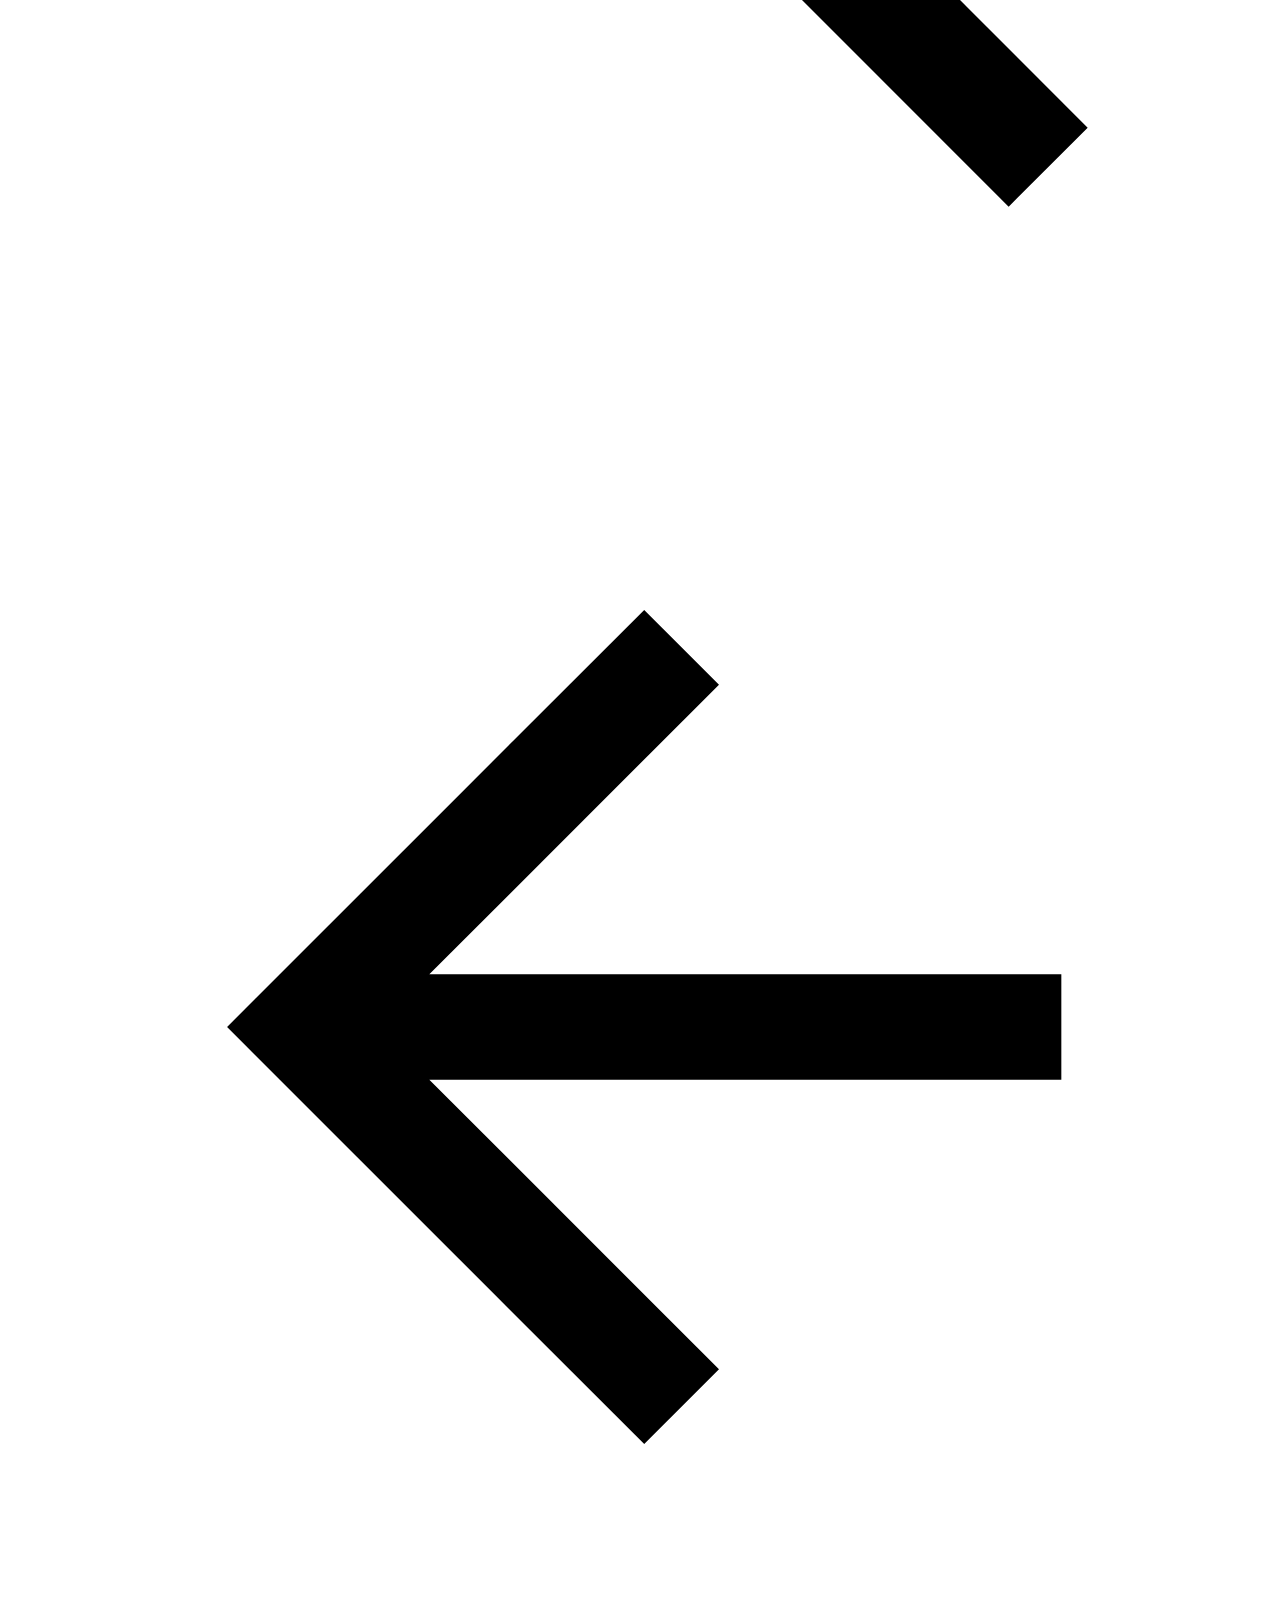
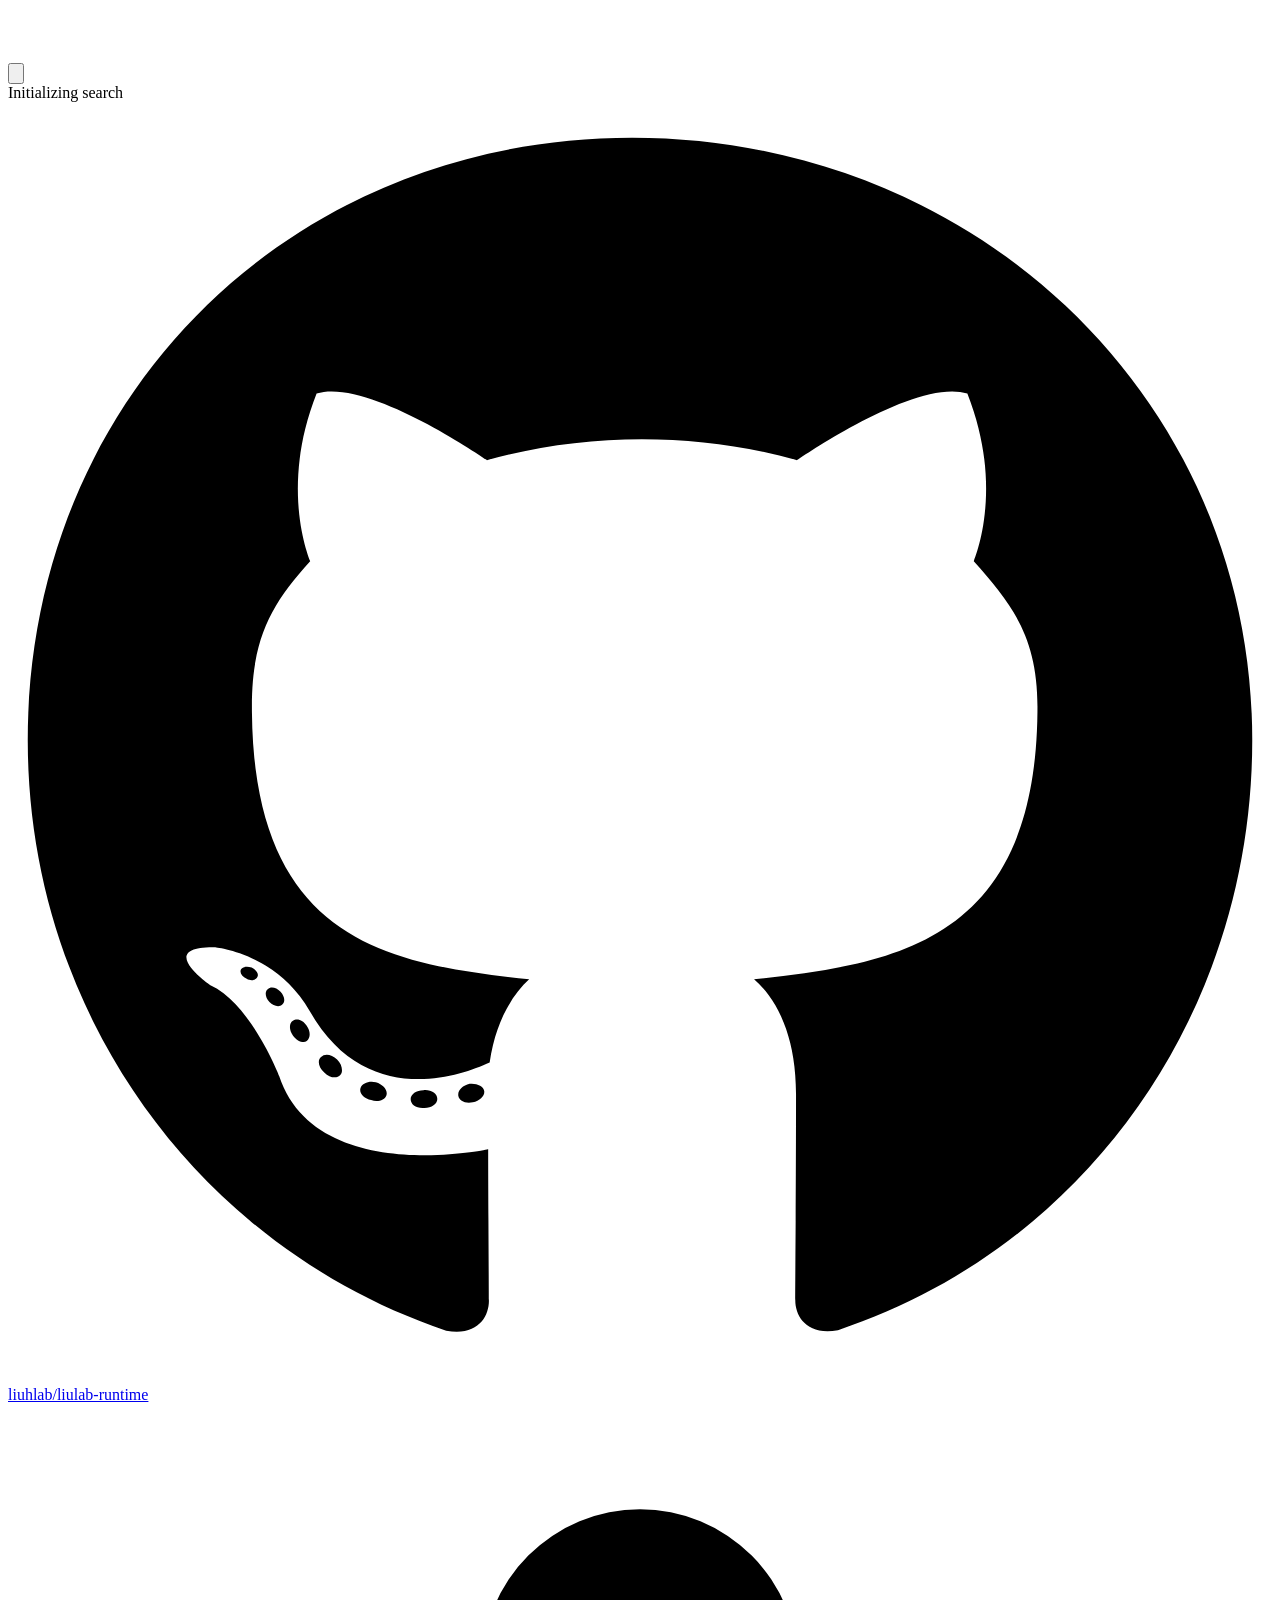
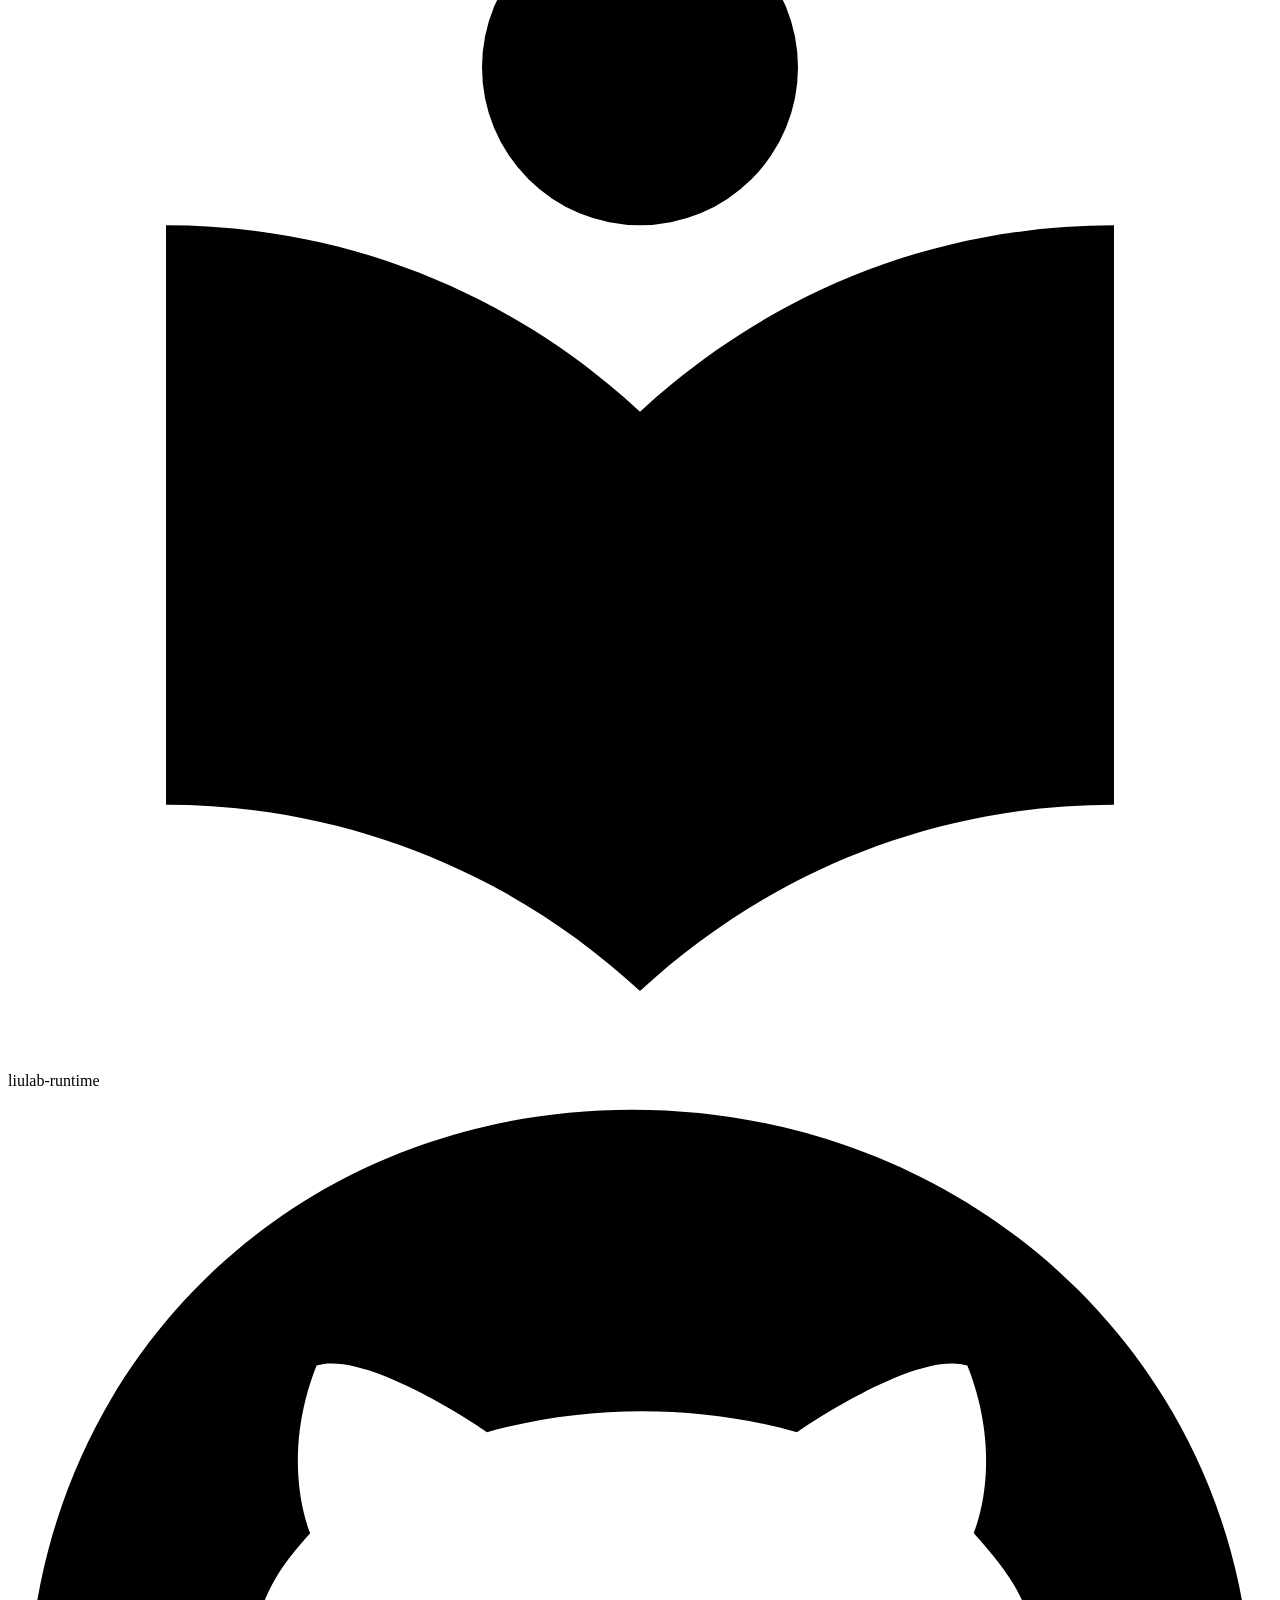
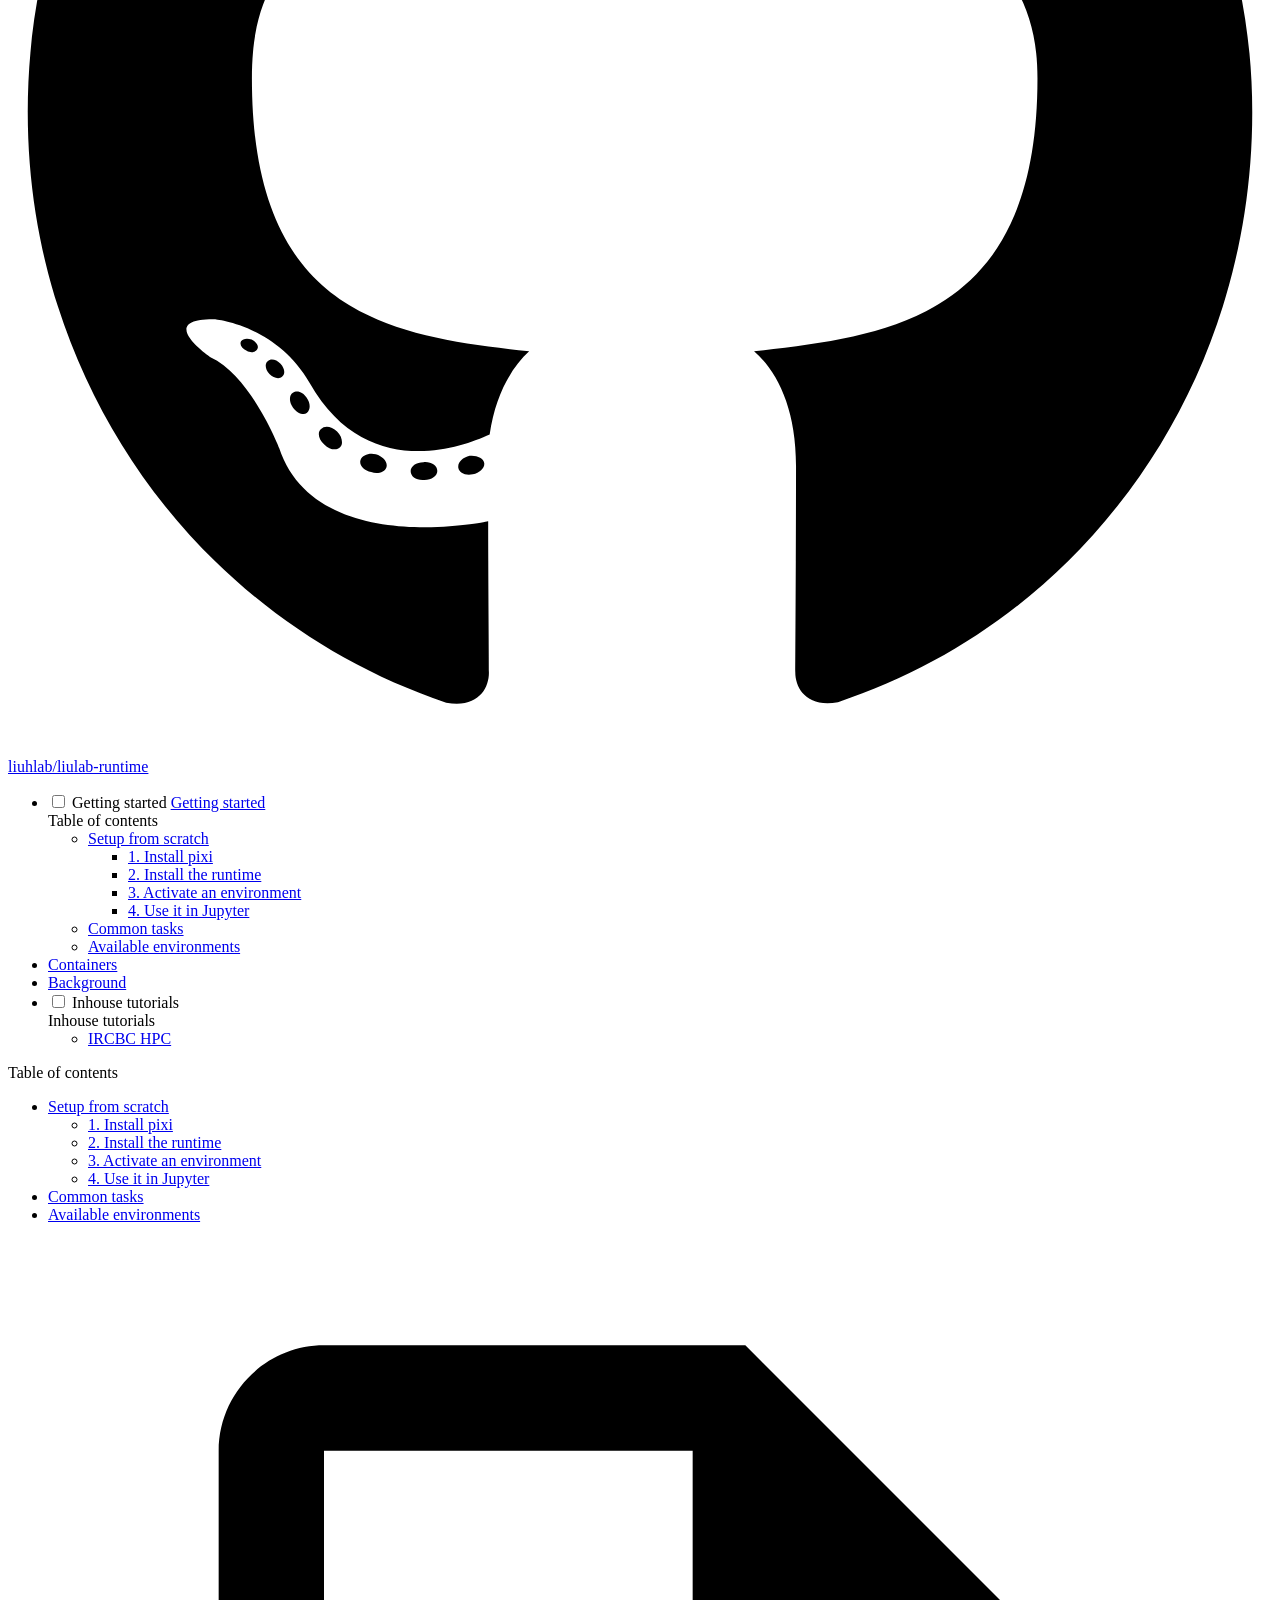
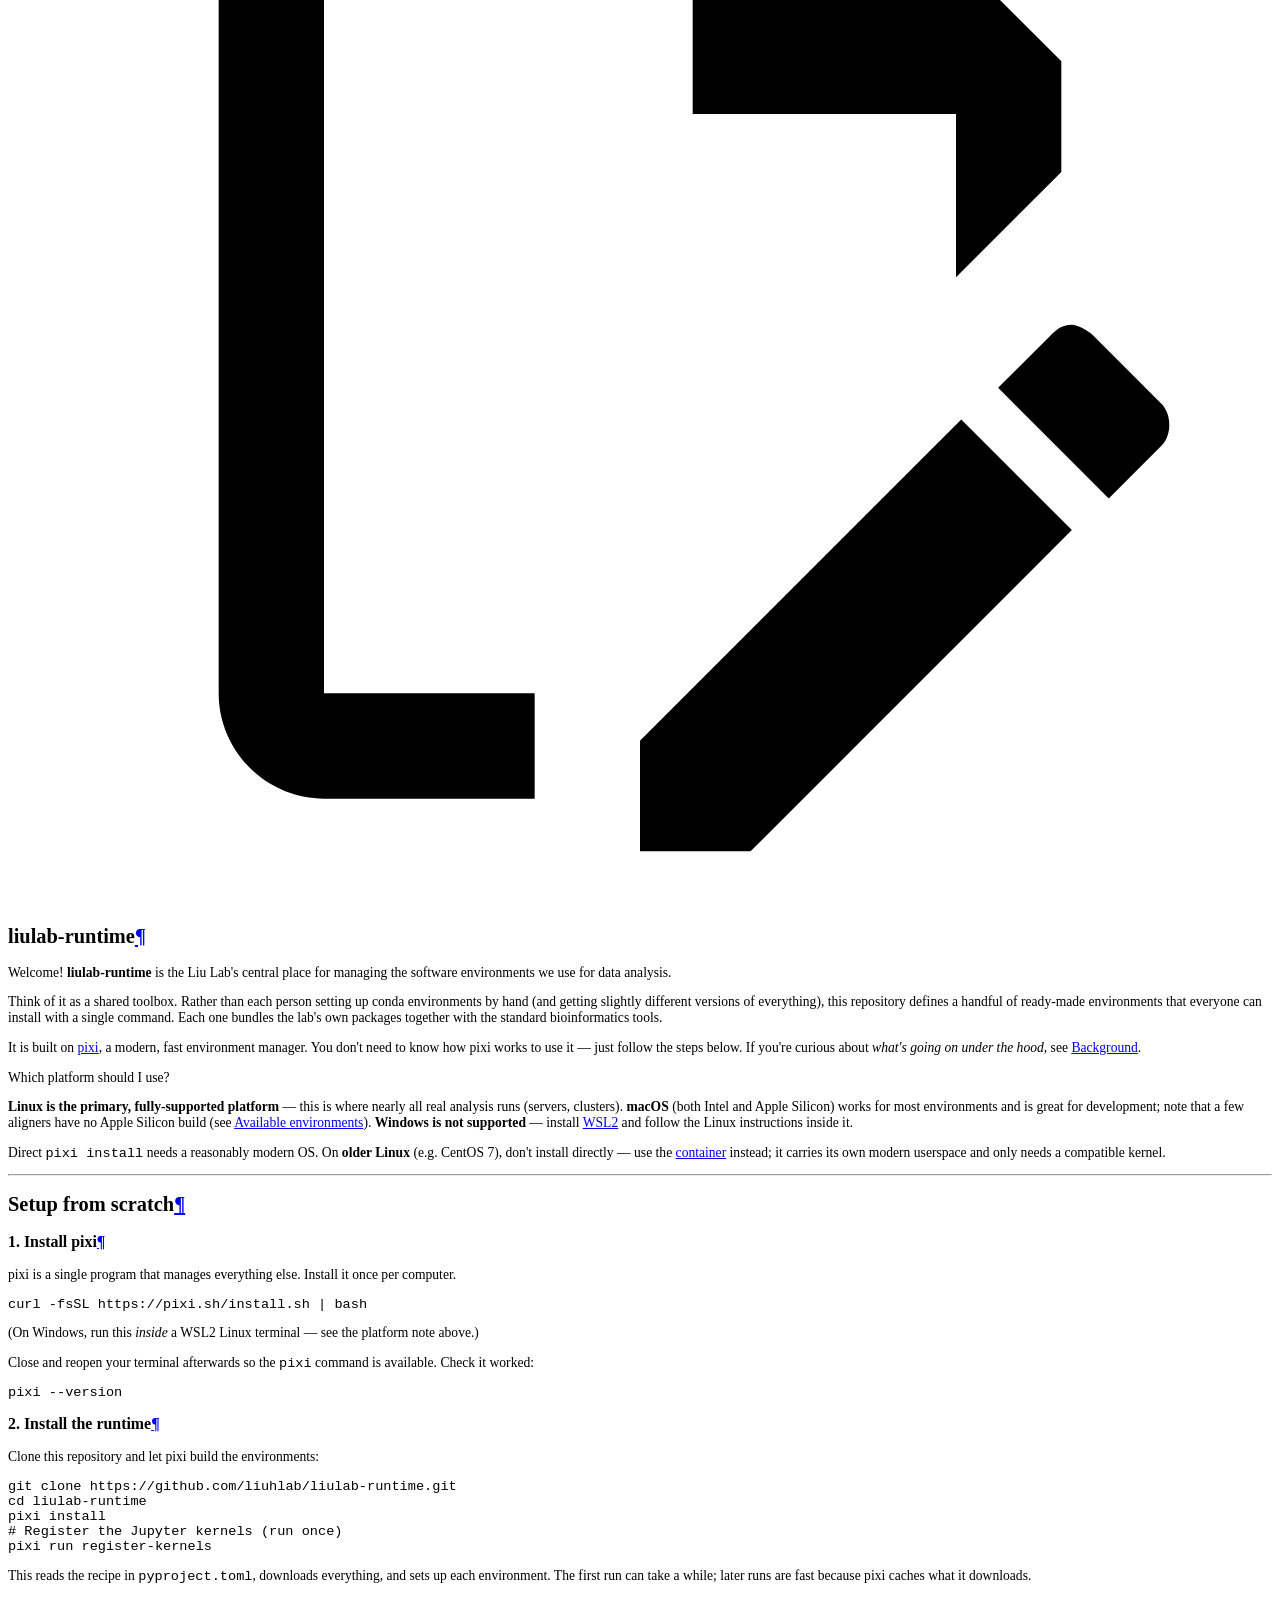
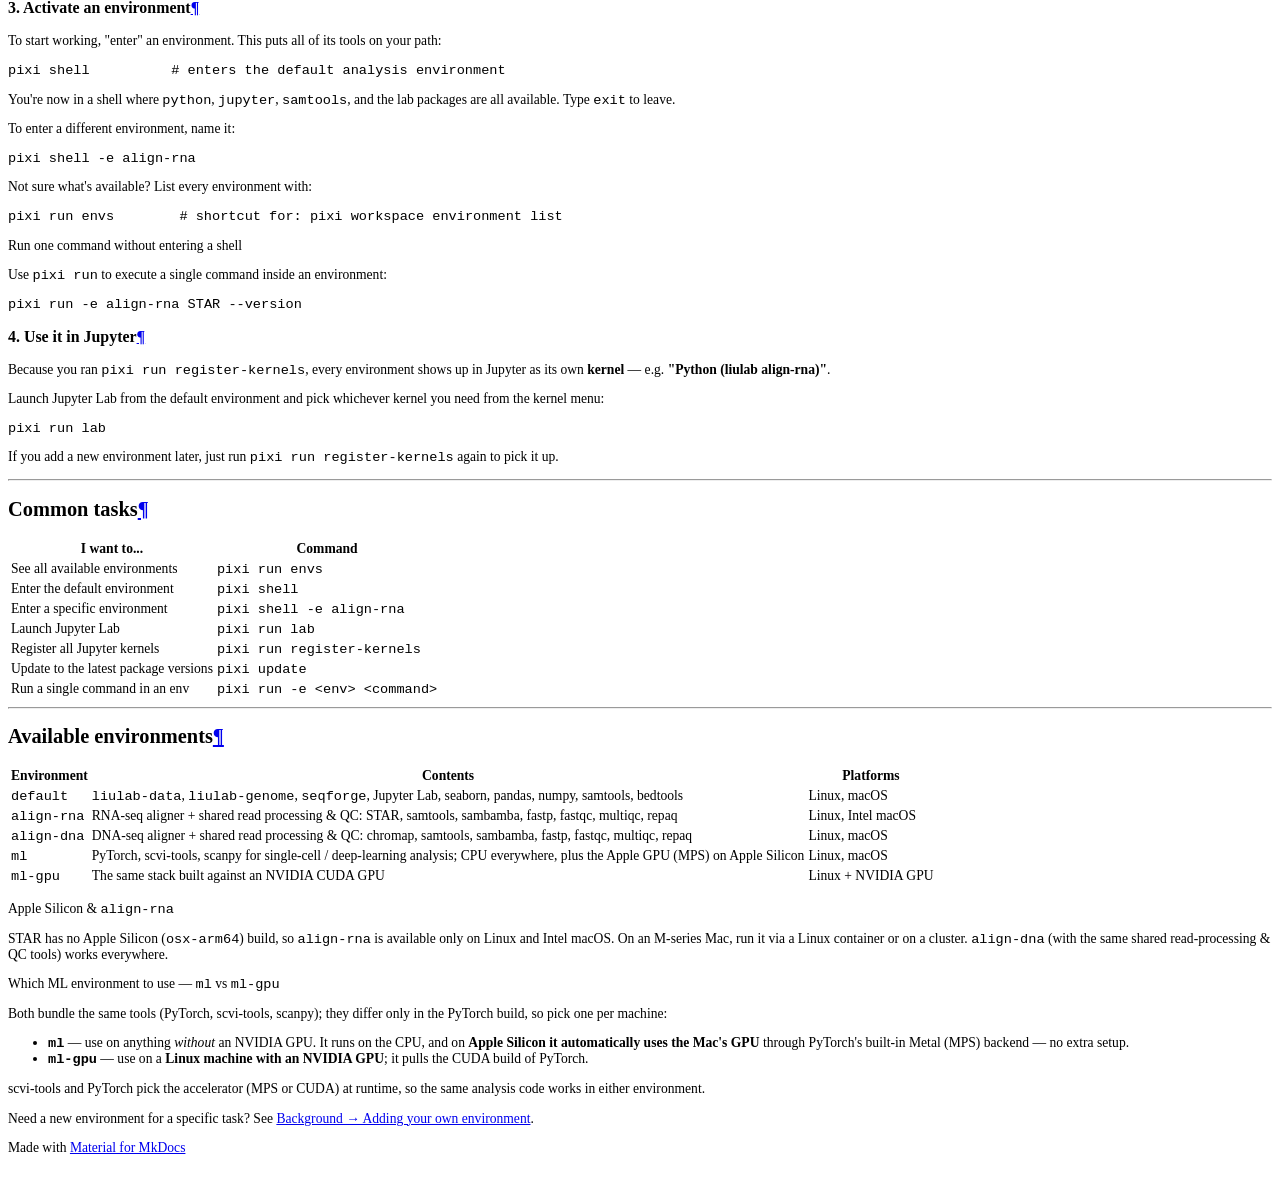
==== commit b058e148: "Deployed 9ac4ca0 with MkDocs version: 1.6.1" ====
--- a/index.html
+++ b/index.html
@@ -817,7 +817,7 @@
 <tbody>
 <tr>
 <td><code>default</code></td>
-<td><code>liulab-data</code>, <code>liulab-genome</code>, Jupyter Lab, seaborn, pandas, numpy, samtools, bedtools</td>
+<td><code>liulab-data</code>, <code>liulab-genome</code>, <code>seqforge</code>, Jupyter Lab, seaborn, pandas, numpy, samtools, bedtools</td>
 <td>Linux, macOS</td>
 </tr>
 <tr>
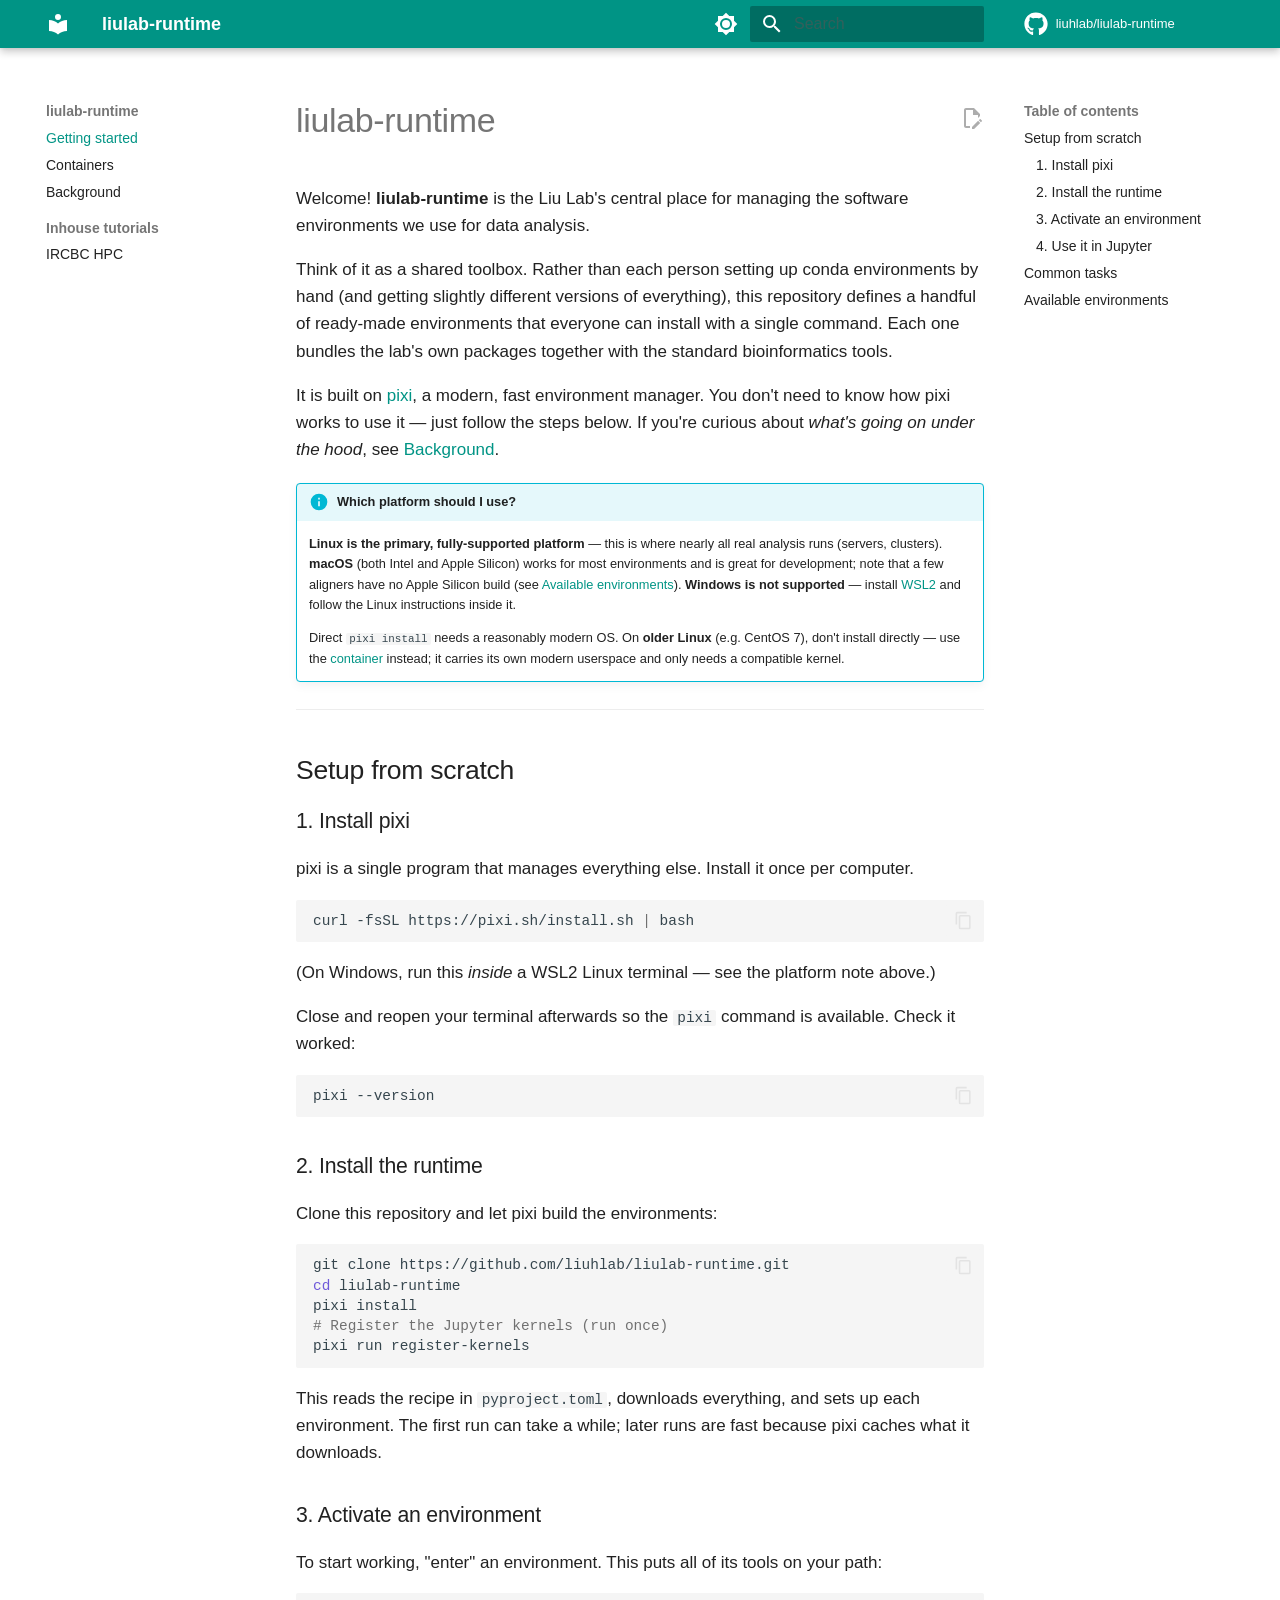
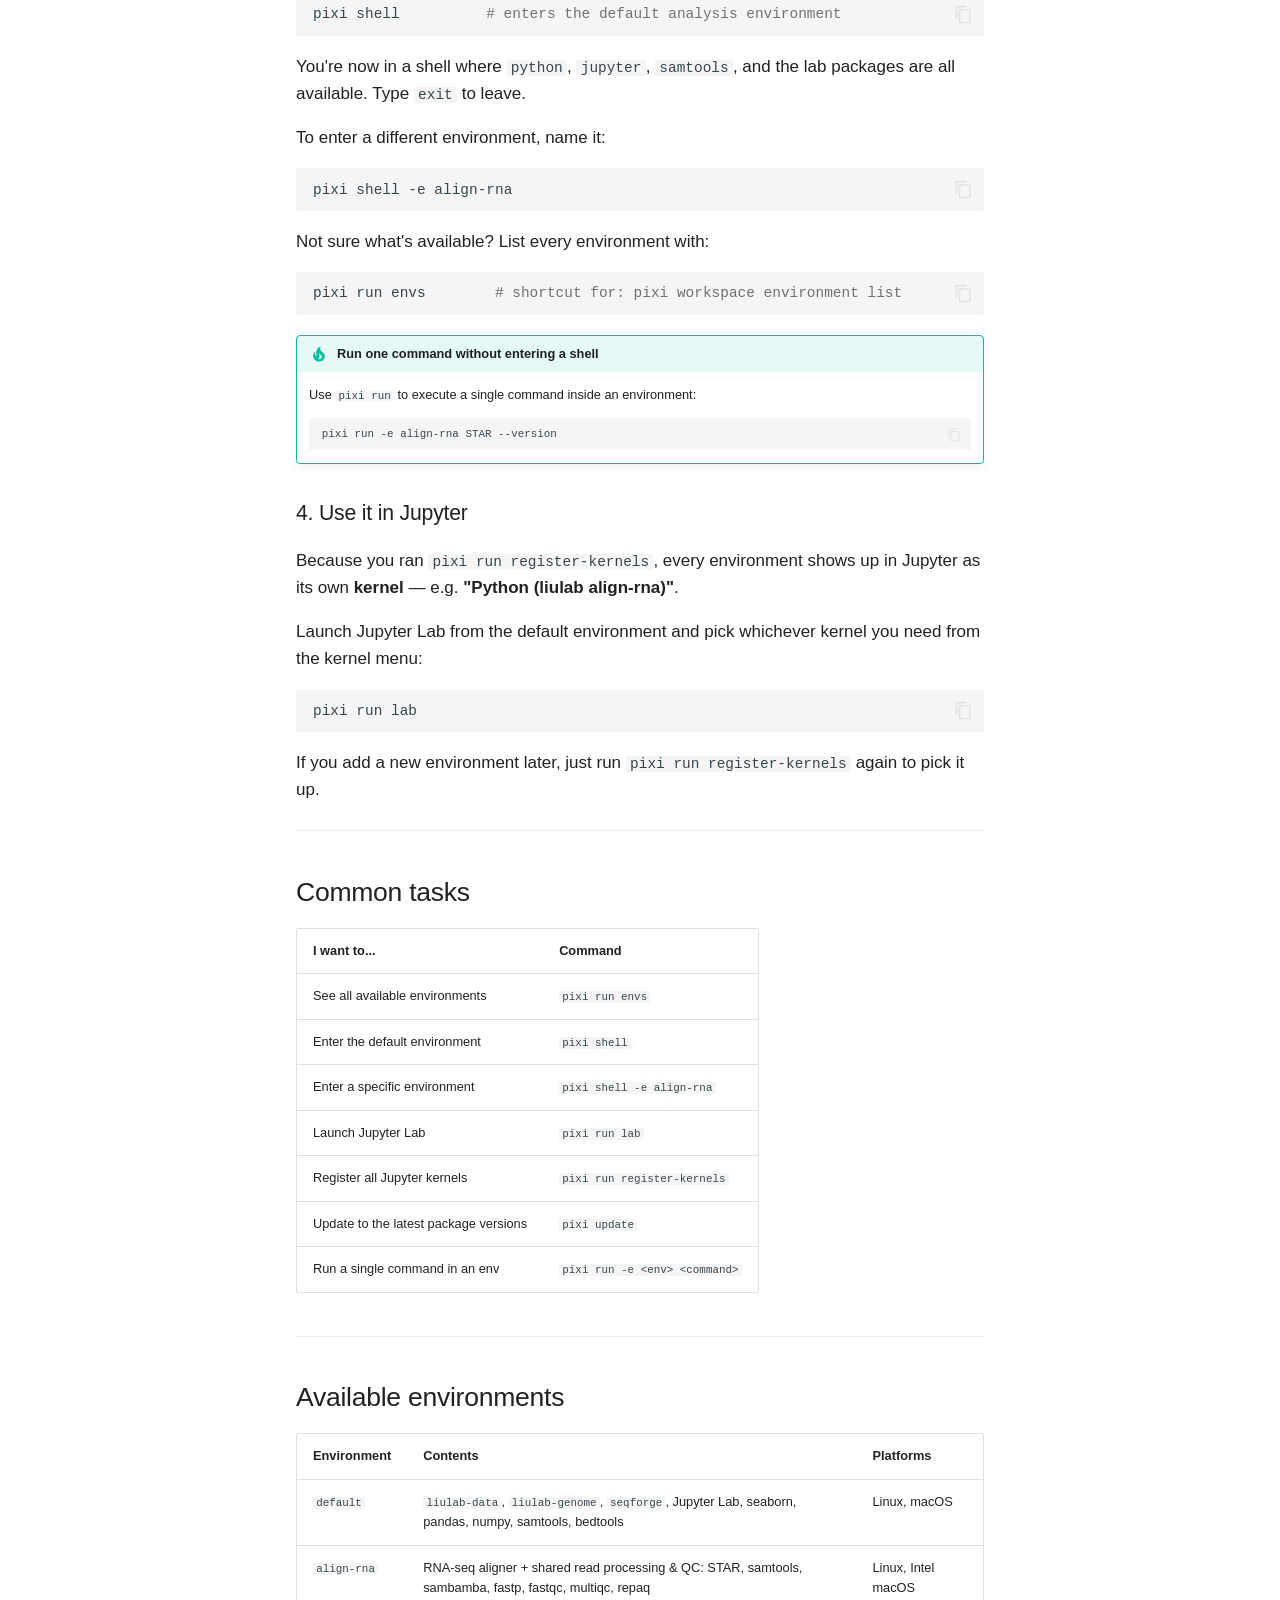
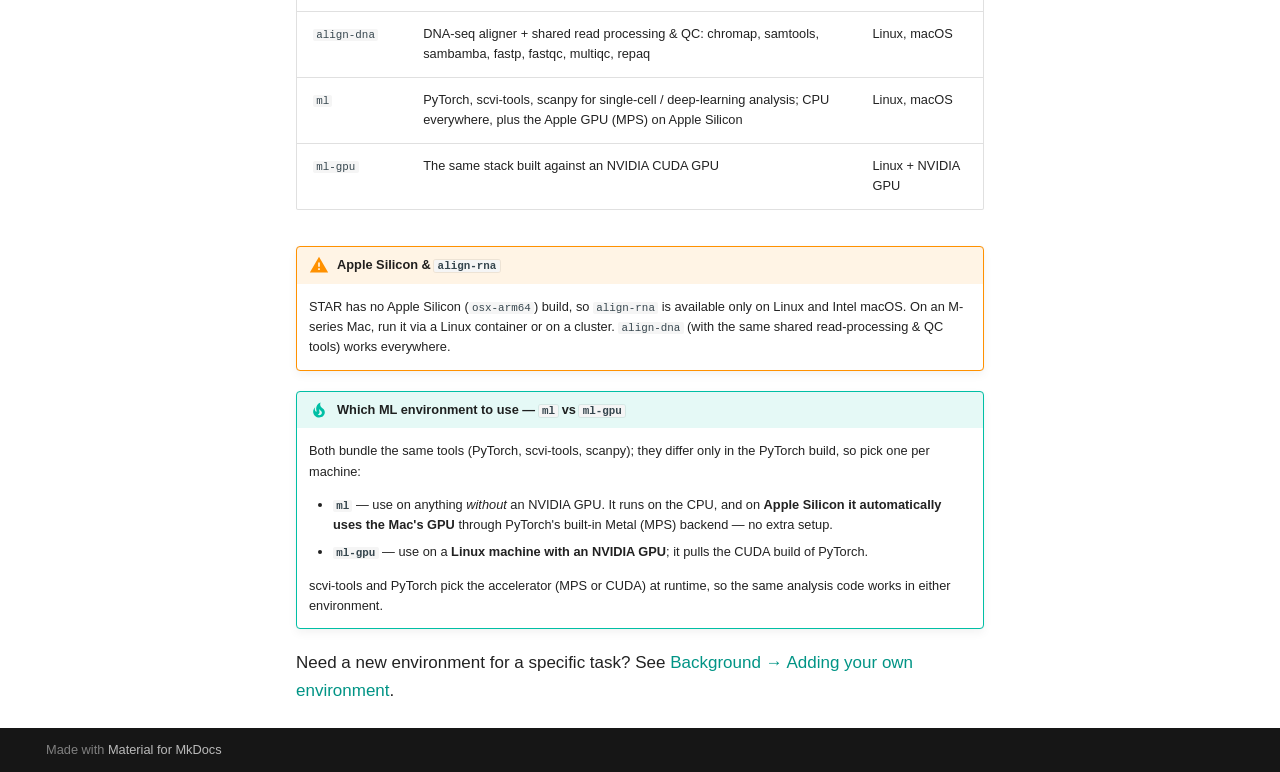
==== commit 693771fa: "Deployed f4569d0 with MkDocs version: 1.6.1" ====
--- a/index.html
+++ b/index.html
@@ -21,7 +21,7 @@
       
       
       <link rel="icon" href="assets/images/favicon.png">
-      <meta name="generator" content="mkdocs-1.6.1, mkdocs-material-9.7.6">
+      <meta name="generator" content="mkdocs-1.6.1, mkdocs-material-9.7.7">
     
     
       
@@ -29,7 +29,7 @@
       
     
     
-      <link rel="stylesheet" href="assets/stylesheets/main.484c7ddc.min.css">
+      <link rel="stylesheet" href="assets/stylesheets/main.ec1eaa64.min.css">
       
         
         <link rel="stylesheet" href="assets/stylesheets/palette.ab4e12ef.min.css">
@@ -919,7 +919,7 @@
       <script id="__config" type="application/json">{"annotate": null, "base": ".", "features": ["navigation.sections", "content.code.copy", "content.code.annotate", "content.action.edit", "content.tabs.link", "toc.follow"], "search": "assets/javascripts/workers/search.2c215733.min.js", "tags": null, "translations": {"clipboard.copied": "Copied to clipboard", "clipboard.copy": "Copy to clipboard", "search.result.more.one": "1 more on this page", "search.result.more.other": "# more on this page", "search.result.none": "No matching documents", "search.result.one": "1 matching document", "search.result.other": "# matching documents", "search.result.placeholder": "Type to start searching", "search.result.term.missing": "Missing", "select.version": "Select version"}, "version": null}</script>
     
     
-      <script src="assets/javascripts/bundle.79ae519e.min.js"></script>
+      <script src="assets/javascripts/bundle.d7400e89.min.js"></script>
       
     
   </body>
--- a/assets/stylesheets/main.ec1eaa64.min.css
+++ b/assets/stylesheets/main.ec1eaa64.min.css
@@ -0,0 +1 @@
+@charset "UTF-8";html{-webkit-text-size-adjust:none;-moz-text-size-adjust:none;text-size-adjust:none;box-sizing:border-box}*,:after,:before{box-sizing:inherit}@media (prefers-reduced-motion){*,:after,:before{transition:none!important}}body{margin:0}a,button,input,label{-webkit-tap-highlight-color:transparent}a{color:inherit;text-decoration:none}hr{border:0;box-sizing:initial;display:block;height:.05rem;overflow:visible;padding:0}small{font-size:80%}sub,sup{line-height:1em}img{border-style:none}table{border-collapse:initial;border-spacing:0}td,th{font-weight:400;vertical-align:top}button{background:#0000;border:0;font-family:inherit;font-size:inherit;margin:0;padding:0}input{border:0;outline:none}:root{--md-primary-fg-color:#4051b5;--md-primary-fg-color--light:#5d6cc0;--md-primary-fg-color--dark:#303fa1;--md-primary-bg-color:#fff;--md-primary-bg-color--light:#ffffffb3;--md-accent-fg-color:#526cfe;--md-accent-fg-color--transparent:#526cfe1a;--md-accent-bg-color:#fff;--md-accent-bg-color--light:#ffffffb3}[data-md-color-scheme=default]{color-scheme:light}[data-md-color-scheme=default] img[src$="#gh-dark-mode-only"],[data-md-color-scheme=default] img[src$="#only-dark"]{display:none}:root,[data-md-color-scheme=default]{--md-hue:225deg;--md-default-fg-color:#000000de;--md-default-fg-color--light:#0000008a;--md-default-fg-color--lighter:#00000052;--md-default-fg-color--lightest:#00000012;--md-default-bg-color:#fff;--md-default-bg-color--light:#ffffffb3;--md-default-bg-color--lighter:#ffffff4d;--md-default-bg-color--lightest:#ffffff1f;--md-code-fg-color:#36464e;--md-code-bg-color:#f5f5f5;--md-code-bg-color--light:#f5f5f5b3;--md-code-bg-color--lighter:#f5f5f54d;--md-code-hl-color:#4287ff;--md-code-hl-color--light:#4287ff1a;--md-code-hl-number-color:#d52a2a;--md-code-hl-special-color:#db1457;--md-code-hl-function-color:#a846b9;--md-code-hl-constant-color:#6e59d9;--md-code-hl-keyword-color:#3f6ec6;--md-code-hl-string-color:#1c7d4d;--md-code-hl-name-color:var(--md-code-fg-color);--md-code-hl-operator-color:var(--md-default-fg-color--light);--md-code-hl-punctuation-color:var(--md-default-fg-color--light);--md-code-hl-comment-color:var(--md-default-fg-color--light);--md-code-hl-generic-color:var(--md-default-fg-color--light);--md-code-hl-variable-color:var(--md-default-fg-color--light);--md-typeset-color:var(--md-default-fg-color);--md-typeset-a-color:var(--md-primary-fg-color);--md-typeset-del-color:#f5503d26;--md-typeset-ins-color:#0bd57026;--md-typeset-kbd-color:#fafafa;--md-typeset-kbd-accent-color:#fff;--md-typeset-kbd-border-color:#b8b8b8;--md-typeset-mark-color:#ffff0080;--md-typeset-table-color:#0000001f;--md-typeset-table-color--light:rgba(0,0,0,.035);--md-admonition-fg-color:var(--md-default-fg-color);--md-admonition-bg-color:var(--md-default-bg-color);--md-warning-fg-color:#000000de;--md-warning-bg-color:#ff9;--md-footer-fg-color:#fff;--md-footer-fg-color--light:#ffffffb3;--md-footer-fg-color--lighter:#ffffff73;--md-footer-bg-color:#000000de;--md-footer-bg-color--dark:#00000052;--md-shadow-z1:0 0.2rem 0.5rem #0000000d,0 0 0.05rem #0000001a;--md-shadow-z2:0 0.2rem 0.5rem #0000001a,0 0 0.05rem #00000040;--md-shadow-z3:0 0.2rem 0.5rem #0003,0 0 0.05rem #00000059}.md-icon svg{fill:currentcolor;display:block;height:1.2rem;width:1.2rem}body{-webkit-font-smoothing:antialiased;-moz-osx-font-smoothing:grayscale;--md-text-font-family:var(--md-text-font,_),-apple-system,BlinkMacSystemFont,Helvetica,Arial,sans-serif;--md-code-font-family:var(--md-code-font,_),SFMono-Regular,Consolas,Menlo,monospace}aside,body,input{font-feature-settings:"kern","liga";color:var(--md-typeset-color);font-family:var(--md-text-font-family)}code,kbd,pre{font-feature-settings:"kern";font-family:var(--md-code-font-family)}:root{--md-typeset-table-sort-icon:url('data:image/svg+xml;charset=utf-8,<svg xmlns="http://www.w3.org/2000/svg" viewBox="0 0 24 24"><path d="m18 21-4-4h3V7h-3l4-4 4 4h-3v10h3M2 19v-2h10v2M2 13v-2h7v2M2 7V5h4v2z"/></svg>');--md-typeset-table-sort-icon--asc:url('data:image/svg+xml;charset=utf-8,<svg xmlns="http://www.w3.org/2000/svg" viewBox="0 0 24 24"><path d="M19 17h3l-4 4-4-4h3V3h2M2 17h10v2H2M6 5v2H2V5m0 6h7v2H2z"/></svg>');--md-typeset-table-sort-icon--desc:url('data:image/svg+xml;charset=utf-8,<svg xmlns="http://www.w3.org/2000/svg" viewBox="0 0 24 24"><path d="M19 7h3l-4-4-4 4h3v14h2M2 17h10v2H2M6 5v2H2V5m0 6h7v2H2z"/></svg>')}.md-typeset{-webkit-print-color-adjust:exact;color-adjust:exact;font-size:.8rem;line-height:1.6;overflow-wrap:break-word}@media print{.md-typeset{font-size:.68rem}}.md-typeset blockquote,.md-typeset dl,.md-typeset figure,.md-typeset ol,.md-typeset pre,.md-typeset ul{margin-bottom:1em;margin-top:1em}.md-typeset h1{color:var(--md-default-fg-color--light);font-size:2em;line-height:1.3;margin:0 0 1.25em}.md-typeset h1,.md-typeset h2{font-weight:300;letter-spacing:-.01em}.md-typeset h2{font-size:1.5625em;line-height:1.4;margin:1.6em 0 .64em}.md-typeset h3{font-size:1.25em;font-weight:400;letter-spacing:-.01em;line-height:1.5;margin:1.6em 0 .8em}.md-typeset h2+h3{margin-top:.8em}.md-typeset h4{font-weight:700;letter-spacing:-.01em;margin:1em 0}.md-typeset h5,.md-typeset h6{color:var(--md-default-fg-color--light);font-size:.8em;font-weight:700;letter-spacing:-.01em;margin:1.25em 0}.md-typeset h5{text-transform:uppercase}.md-typeset h5 code{text-transform:none}.md-typeset hr{border-bottom:.05rem solid var(--md-default-fg-color--lightest);display:flow-root;margin:1.5em 0}.md-typeset a{color:var(--md-typeset-a-color);word-break:break-word}.md-typeset a,.md-typeset a:before{transition:color 125ms}.md-typeset a:focus,.md-typeset a:hover{color:var(--md-accent-fg-color)}.md-typeset a:focus code,.md-typeset a:hover code{background-color:var(--md-accent-fg-color--transparent);color:var(--md-accent-fg-color)}.md-typeset a code{color:var(--md-typeset-a-color)}.md-typeset a.focus-visible{outline-color:var(--md-accent-fg-color);outline-offset:.2rem}.md-typeset code,.md-typeset kbd,.md-typeset pre{color:var(--md-code-fg-color);direction:ltr;font-variant-ligatures:none;transition:background-color 125ms}@media print{.md-typeset code,.md-typeset kbd,.md-typeset pre{white-space:pre-wrap}}.md-typeset code{background-color:var(--md-code-bg-color);border-radius:.1rem;-webkit-box-decoration-break:clone;box-decoration-break:clone;font-size:.85em;padding:0 .2941176471em;transition:color 125ms,background-color 125ms;word-break:break-word}.md-typeset code:not(.focus-visible){-webkit-tap-highlight-color:transparent;outline:none}.md-typeset pre{display:flow-root;line-height:1.4;position:relative}.md-typeset pre>code{-webkit-box-decoration-break:slice;box-decoration-break:slice;box-shadow:none;display:block;margin:0;outline-color:var(--md-accent-fg-color);overflow:auto;padding:.7720588235em 1.1764705882em;scrollbar-color:var(--md-default-fg-color--lighter) #0000;scrollbar-width:thin;touch-action:auto;word-break:normal}.md-typeset pre>code:hover{scrollbar-color:var(--md-accent-fg-color) #0000}.md-typeset pre>code::-webkit-scrollbar{height:.2rem;width:.2rem}.md-typeset pre>code::-webkit-scrollbar-thumb{background-color:var(--md-default-fg-color--lighter)}.md-typeset pre>code::-webkit-scrollbar-thumb:hover{background-color:var(--md-accent-fg-color)}.md-typeset kbd{background-color:var(--md-typeset-kbd-color);border-radius:.1rem;box-shadow:0 .1rem 0 .05rem var(--md-typeset-kbd-border-color),0 .1rem 0 var(--md-typeset-kbd-border-color),0 -.1rem .2rem var(--md-typeset-kbd-accent-color) inset;color:var(--md-default-fg-color);display:inline-block;font-size:.75em;padding:0 .6666666667em;vertical-align:text-top;word-break:break-word}.md-typeset mark{background-color:var(--md-typeset-mark-color);-webkit-box-decoration-break:clone;box-decoration-break:clone;color:inherit;word-break:break-word}.md-typeset abbr{cursor:help;text-decoration:none}.md-typeset [data-preview],.md-typeset abbr{border-bottom:.05rem dotted var(--md-default-fg-color--light)}.md-typeset small{opacity:.75}[dir=ltr] .md-typeset sub,[dir=ltr] .md-typeset sup{margin-left:.078125em}[dir=rtl] .md-typeset sub,[dir=rtl] .md-typeset sup{margin-right:.078125em}[dir=ltr] .md-typeset blockquote{padding-left:.6rem}[dir=rtl] .md-typeset blockquote{padding-right:.6rem}[dir=ltr] .md-typeset blockquote{border-left:.2rem solid var(--md-default-fg-color--lighter)}[dir=rtl] .md-typeset blockquote{border-right:.2rem solid var(--md-default-fg-color--lighter)}.md-typeset blockquote{color:var(--md-default-fg-color--light);margin-left:0;margin-right:0}.md-typeset ul{list-style-type:disc}.md-typeset ul[type]{list-style-type:revert-layer}[dir=ltr] .md-typeset ol,[dir=ltr] .md-typeset ul{margin-left:.625em}[dir=rtl] .md-typeset ol,[dir=rtl] .md-typeset ul{margin-right:.625em}.md-typeset ol,.md-typeset ul{padding:0}.md-typeset ol:not([hidden]),.md-typeset ul:not([hidden]){display:flow-root}.md-typeset ol ol,.md-typeset ul ol{list-style-type:lower-alpha}.md-typeset ol ol ol,.md-typeset ul ol ol{list-style-type:lower-roman}.md-typeset ol ol ol ol,.md-typeset ul ol ol ol{list-style-type:upper-alpha}.md-typeset ol ol ol ol ol,.md-typeset ul ol ol ol ol{list-style-type:upper-roman}.md-typeset ol[type],.md-typeset ul[type]{list-style-type:revert-layer}[dir=ltr] .md-typeset ol li,[dir=ltr] .md-typeset ul li{margin-left:1.25em}[dir=rtl] .md-typeset ol li,[dir=rtl] .md-typeset ul li{margin-right:1.25em}.md-typeset ol li,.md-typeset ul li{margin-bottom:.5em}.md-typeset ol li blockquote,.md-typeset ol li p,.md-typeset ul li blockquote,.md-typeset ul li p{margin:.5em 0}.md-typeset ol li:last-child,.md-typeset ul li:last-child{margin-bottom:0}[dir=ltr] .md-typeset ol li ol,[dir=ltr] .md-typeset ol li ul,[dir=ltr] .md-typeset ul li ol,[dir=ltr] .md-typeset ul li ul{margin-left:.625em}[dir=rtl] .md-typeset ol li ol,[dir=rtl] .md-typeset ol li ul,[dir=rtl] .md-typeset ul li ol,[dir=rtl] .md-typeset ul li ul{margin-right:.625em}.md-typeset ol li ol,.md-typeset ol li ul,.md-typeset ul li ol,.md-typeset ul li ul{margin-bottom:.5em;margin-top:.5em}[dir=ltr] .md-typeset dd{margin-left:1.875em}[dir=rtl] .md-typeset dd{margin-right:1.875em}.md-typeset dd{margin-bottom:1.5em;margin-top:1em}.md-typeset img,.md-typeset svg,.md-typeset video{height:auto;max-width:100%}.md-typeset img[align=left]{margin:1em 1em 1em 0}.md-typeset img[align=right]{margin:1em 0 1em 1em}.md-typeset img[align]:only-child{margin-top:0}.md-typeset figure{display:flow-root;margin:1em auto;max-width:100%;text-align:center;width:fit-content}.md-typeset figure img{display:block;margin:0 auto}.md-typeset figcaption{font-style:italic;margin:1em auto;max-width:24rem}.md-typeset iframe{max-width:100%}.md-typeset table:not([class]){background-color:var(--md-default-bg-color);border:.05rem solid var(--md-typeset-table-color);border-radius:.1rem;display:inline-block;font-size:.64rem;max-width:100%;overflow:auto;touch-action:auto}@media print{.md-typeset table:not([class]){display:table}}.md-typeset table:not([class])+*{margin-top:1.5em}.md-typeset table:not([class]) td>:first-child,.md-typeset table:not([class]) th>:first-child{margin-top:0}.md-typeset table:not([class]) td>:last-child,.md-typeset table:not([class]) th>:last-child{margin-bottom:0}.md-typeset table:not([class]) td:not([align]),.md-typeset table:not([class]) th:not([align]){text-align:left}[dir=rtl] .md-typeset table:not([class]) td:not([align]),[dir=rtl] .md-typeset table:not([class]) th:not([align]){text-align:right}.md-typeset table:not([class]) th{font-weight:700;min-width:5rem;padding:.9375em 1.25em;vertical-align:top}.md-typeset table:not([class]) td{border-top:.05rem solid var(--md-typeset-table-color);padding:.9375em 1.25em;vertical-align:top}.md-typeset table:not([class]) tbody tr{transition:background-color 125ms}.md-typeset table:not([class]) tbody tr:hover{background-color:var(--md-typeset-table-color--light);box-shadow:0 .05rem 0 var(--md-default-bg-color) inset}.md-typeset table:not([class]) a{word-break:normal}.md-typeset table th[role=columnheader]{cursor:pointer}[dir=ltr] .md-typeset table th[role=columnheader]:after{margin-left:.5em}[dir=rtl] .md-typeset table th[role=columnheader]:after{margin-right:.5em}.md-typeset table th[role=columnheader]:after{content:"";display:inline-block;height:1.2em;-webkit-mask-image:var(--md-typeset-table-sort-icon);mask-image:var(--md-typeset-table-sort-icon);-webkit-mask-repeat:no-repeat;mask-repeat:no-repeat;-webkit-mask-size:contain;mask-size:contain;transition:background-color 125ms;vertical-align:text-bottom;width:1.2em}.md-typeset table th[role=columnheader]:hover:after{background-color:var(--md-default-fg-color--lighter)}.md-typeset table th[role=columnheader][aria-sort=ascending]:after{background-color:var(--md-default-fg-color--light);-webkit-mask-image:var(--md-typeset-table-sort-icon--asc);mask-image:var(--md-typeset-table-sort-icon--asc)}.md-typeset table th[role=columnheader][aria-sort=descending]:after{background-color:var(--md-default-fg-color--light);-webkit-mask-image:var(--md-typeset-table-sort-icon--desc);mask-image:var(--md-typeset-table-sort-icon--desc)}.md-typeset__scrollwrap{margin:1em -.8rem;overflow-x:auto;touch-action:auto}.md-typeset__table{display:inline-block;margin-bottom:.5em;padding:0 .8rem}@media print{.md-typeset__table{display:block}}html .md-typeset__table table{display:table;margin:0;overflow:hidden;width:100%}@media screen and (max-width:44.984375em){.md-content__inner>pre{margin:1em -.8rem}.md-content__inner>pre code{border-radius:0}}.md-typeset .md-author{border-radius:100%;display:block;flex-shrink:0;height:1.6rem;overflow:hidden;position:relative;transition:color 125ms,transform 125ms;width:1.6rem}.md-typeset .md-author img{display:block}.md-typeset .md-author--more{background:var(--md-default-fg-color--lightest);color:var(--md-default-fg-color--lighter);font-size:.6rem;font-weight:700;line-height:1.6rem;text-align:center}.md-typeset .md-author--long{height:2.4rem;width:2.4rem}.md-typeset a.md-author{transform:scale(1)}.md-typeset a.md-author img{border-radius:100%;filter:grayscale(100%) opacity(75%);transition:filter 125ms}.md-typeset a.md-author:focus,.md-typeset a.md-author:hover{transform:scale(1.1);z-index:1}.md-typeset a.md-author:focus img,.md-typeset a.md-author:hover img{filter:grayscale(0)}.md-banner{background-color:var(--md-footer-bg-color);color:var(--md-footer-fg-color);overflow:auto}@media print{.md-banner{display:none}}.md-banner--warning{background-color:var(--md-warning-bg-color);color:var(--md-warning-fg-color)}.md-banner__inner{font-size:.7rem;margin:.6rem auto;padding:0 .8rem}[dir=ltr] .md-banner__button{float:right}[dir=rtl] .md-banner__button{float:left}.md-banner__button{color:inherit;cursor:pointer;transition:opacity .25s}.no-js .md-banner__button{display:none}.md-banner__button:hover{opacity:.7}html{font-size:125%;height:100%;overflow-x:hidden}@media screen and (min-width:100em){html{font-size:137.5%}}@media screen and (min-width:125em){html{font-size:150%}}body{background-color:var(--md-default-bg-color);display:flex;flex-direction:column;font-size:.5rem;min-height:100%;position:relative;width:100%}@media print{body{display:block}}@media screen and (max-width:59.984375em){body[data-md-scrolllock]{position:fixed}}.md-grid{margin-left:auto;margin-right:auto;max-width:61rem}.md-container{display:flex;flex-direction:column;flex-grow:1}@media print{.md-container{display:block}}.md-main{flex-grow:1}.md-main__inner{display:flex;height:100%;margin-top:1.5rem}.md-ellipsis{overflow:hidden;text-overflow:ellipsis}.md-toggle{display:none}.md-option{height:0;opacity:0;position:absolute;width:0}.md-option:checked+label:not([hidden]){display:block}.md-option.focus-visible+label{outline-color:var(--md-accent-fg-color);outline-style:auto}.md-skip{background-color:var(--md-default-fg-color);border-radius:.1rem;color:var(--md-default-bg-color);font-size:.64rem;margin:.5rem;opacity:0;outline-color:var(--md-accent-fg-color);padding:.3rem .5rem;position:fixed;transform:translateY(.4rem);z-index:-1}.md-skip:focus{opacity:1;transform:translateY(0);transition:transform .25s cubic-bezier(.4,0,.2,1),opacity 175ms 75ms;z-index:10}@page{margin:25mm}:root{--md-clipboard-icon:url('data:image/svg+xml;charset=utf-8,<svg xmlns="http://www.w3.org/2000/svg" viewBox="0 0 24 24"><path d="M19 21H8V7h11m0-2H8a2 2 0 0 0-2 2v14a2 2 0 0 0 2 2h11a2 2 0 0 0 2-2V7a2 2 0 0 0-2-2m-3-4H4a2 2 0 0 0-2 2v14h2V3h12z"/></svg>')}.md-clipboard{border-radius:.1rem;color:var(--md-default-fg-color--lightest);cursor:pointer;height:1.5em;outline-color:var(--md-accent-fg-color);outline-offset:.1rem;transition:color .25s;width:1.5em;z-index:1}@media print{.md-clipboard{display:none}}.md-clipboard:not(.focus-visible){-webkit-tap-highlight-color:transparent;outline:none}:hover>.md-clipboard{color:var(--md-default-fg-color--light)}.md-clipboard:focus,.md-clipboard:hover{color:var(--md-accent-fg-color)}.md-clipboard:after{background-color:currentcolor;content:"";display:block;height:1.125em;margin:0 auto;-webkit-mask-image:var(--md-clipboard-icon);mask-image:var(--md-clipboard-icon);-webkit-mask-position:center;mask-position:center;-webkit-mask-repeat:no-repeat;mask-repeat:no-repeat;-webkit-mask-size:contain;mask-size:contain;width:1.125em}.md-clipboard--inline{cursor:pointer}.md-clipboard--inline code{transition:color .25s,background-color .25s}.md-clipboard--inline:focus code,.md-clipboard--inline:hover code{background-color:var(--md-accent-fg-color--transparent);color:var(--md-accent-fg-color)}:root{--md-code-select-icon:url('data:image/svg+xml;charset=utf-8,<svg xmlns="http://www.w3.org/2000/svg" viewBox="0 0 24 24"><path d="M19 19h-4v2h4c1.1 0 2-.9 2-2v-4h-2m0-12h-4v2h4v4h2V5c0-1.1-.9-2-2-2M5 5h4V3H5c-1.1 0-2 .9-2 2v4h2m0 6H3v4c0 1.1.9 2 2 2h4v-2H5zm2-4h2v2H7zm4 0h2v2h-2zm4 0h2v2h-2zM7 7h2v2H7zm4 0h2v2h-2zm4 0h2v2h-2zm-8 8h2v2H7zm4 0h2v2h-2zm4 0h2v2h-2z"/></svg>');--md-code-copy-icon:url('data:image/svg+xml;charset=utf-8,<svg xmlns="http://www.w3.org/2000/svg" viewBox="0 0 24 24"><path d="M19 21H8V7h11m0-2H8a2 2 0 0 0-2 2v14a2 2 0 0 0 2 2h11a2 2 0 0 0 2-2V7a2 2 0 0 0-2-2m-3-4H4a2 2 0 0 0-2 2v14h2V3h12z"/></svg>')}.md-typeset .md-code__content{display:grid}.md-code__nav{background-color:var(--md-code-bg-color--lighter);border-radius:.1rem;display:flex;gap:.2rem;padding:.2rem;position:absolute;right:.25em;top:.25em;transition:background-color .25s;z-index:1}:hover>.md-code__nav{background-color:var(--md-code-bg-color--light)}.md-code__button{color:var(--md-default-fg-color--lightest);cursor:pointer;display:block;height:1.5em;outline-color:var(--md-accent-fg-color);outline-offset:.1rem;transition:color .25s;width:1.5em}:hover>*>.md-code__button{color:var(--md-default-fg-color--light)}.md-code__button.focus-visible,.md-code__button:hover{color:var(--md-accent-fg-color)}.md-code__button--active{color:var(--md-default-fg-color)!important}.md-code__button:after{background-color:currentcolor;content:"";display:block;height:1.125em;margin:0 auto;-webkit-mask-position:center;mask-position:center;-webkit-mask-repeat:no-repeat;mask-repeat:no-repeat;-webkit-mask-size:contain;mask-size:contain;width:1.125em}.md-code__button[data-md-type=select]:after{-webkit-mask-image:var(--md-code-select-icon);mask-image:var(--md-code-select-icon)}.md-code__button[data-md-type=copy]:after{-webkit-mask-image:var(--md-code-copy-icon);mask-image:var(--md-code-copy-icon)}@keyframes consent{0%{opacity:0;transform:translateY(100%)}to{opacity:1;transform:translateY(0)}}@keyframes overlay{0%{opacity:0}to{opacity:1}}.md-consent__overlay{animation:overlay .25s both;-webkit-backdrop-filter:blur(.1rem);backdrop-filter:blur(.1rem);background-color:#0000008a;height:100%;opacity:1;position:fixed;top:0;width:100%;z-index:5}.md-consent__inner{animation:consent .5s cubic-bezier(.1,.7,.1,1) both;background-color:var(--md-default-bg-color);border:0;border-radius:.1rem;bottom:0;box-shadow:0 0 .2rem #0000001a,0 .2rem .4rem #0003;max-height:100%;overflow:auto;padding:0;position:fixed;width:100%;z-index:5}.md-consent__form{padding:.8rem}.md-consent__settings{display:none;margin:1em 0}input:checked+.md-consent__settings{display:block}.md-consent__controls{margin-bottom:.8rem}.md-typeset .md-consent__controls .md-button{display:inline}@media screen and (max-width:44.984375em){.md-typeset .md-consent__controls .md-button{display:block;margin-top:.4rem;text-align:center;width:100%}}.md-consent label{cursor:pointer}.md-content{flex-grow:1;min-width:0}.md-content__inner{margin:0 .8rem 1.2rem;padding-top:.6rem}@media screen and (min-width:76.25em){[dir=ltr] .md-sidebar--primary:not([hidden])~.md-content>.md-content__inner{margin-left:1.2rem}[dir=ltr] .md-sidebar--secondary:not([hidden])~.md-content>.md-content__inner,[dir=rtl] .md-sidebar--primary:not([hidden])~.md-content>.md-content__inner{margin-right:1.2rem}[dir=rtl] .md-sidebar--secondary:not([hidden])~.md-content>.md-content__inner{margin-left:1.2rem}}.md-content__inner:before{content:"";display:block;height:.4rem}.md-content__inner>:last-child{margin-bottom:0}[dir=ltr] .md-content__button{float:right}[dir=rtl] .md-content__button{float:left}[dir=ltr] .md-content__button{margin-left:.4rem}[dir=rtl] .md-content__button{margin-right:.4rem}.md-content__button{margin:.4rem 0;padding:0}@media print{.md-content__button{display:none}}.md-typeset .md-content__button{color:var(--md-default-fg-color--lighter)}.md-content__button svg{display:inline;vertical-align:top}[dir=rtl] .md-content__button svg{transform:scaleX(-1)}[dir=ltr] .md-dialog{right:.8rem}[dir=rtl] .md-dialog{left:.8rem}.md-dialog{background-color:var(--md-default-fg-color);border-radius:.1rem;bottom:.8rem;box-shadow:var(--md-shadow-z3);min-width:11.1rem;opacity:0;padding:.4rem .6rem;pointer-events:none;position:fixed;transform:translateY(100%);transition:transform 0ms .4s,opacity .4s;z-index:4}@media print{.md-dialog{display:none}}.md-dialog--active{opacity:1;pointer-events:auto;transform:translateY(0);transition:transform .4s cubic-bezier(.075,.85,.175,1),opacity .4s}.md-dialog__inner{color:var(--md-default-bg-color);font-size:.7rem}.md-feedback{margin:2em 0 1em;text-align:center}.md-feedback fieldset{border:none;margin:0;padding:0}.md-feedback__title{font-weight:700;margin:1em auto}.md-feedback__inner{position:relative}.md-feedback__list{display:flex;flex-wrap:wrap;place-content:baseline center;position:relative}.md-feedback__list:hover .md-icon:not(:disabled){color:var(--md-default-fg-color--lighter)}:disabled .md-feedback__list{min-height:1.8rem}.md-feedback__icon{color:var(--md-default-fg-color--light);cursor:pointer;flex-shrink:0;margin:0 .1rem;transition:color 125ms}.md-feedback__icon:not(:disabled).md-icon:hover{color:var(--md-accent-fg-color)}.md-feedback__icon:disabled{color:var(--md-default-fg-color--lightest);pointer-events:none}.md-feedback__note{opacity:0;position:relative;transform:translateY(.4rem);transition:transform .4s cubic-bezier(.1,.7,.1,1),opacity .15s}.md-feedback__note>*{margin:0 auto;max-width:16rem}:disabled .md-feedback__note{opacity:1;transform:translateY(0)}@media print{.md-feedback{display:none}}.md-footer{background-color:var(--md-footer-bg-color);color:var(--md-footer-fg-color)}@media print{.md-footer{display:none}}.md-footer__inner{justify-content:space-between;overflow:auto;padding:.2rem}.md-footer__inner:not([hidden]){display:flex}.md-footer__link{align-items:end;display:flex;flex-grow:0.01;margin-bottom:.4rem;margin-top:1rem;max-width:100%;outline-color:var(--md-accent-fg-color);overflow:hidden;transition:opacity .25s}.md-footer__link:focus,.md-footer__link:hover{opacity:.7}[dir=rtl] .md-footer__link svg{transform:scaleX(-1)}@media screen and (max-width:44.984375em){.md-footer__link--prev{flex-shrink:0}.md-footer__link--prev .md-footer__title{display:none}}[dir=ltr] .md-footer__link--next{margin-left:auto}[dir=rtl] .md-footer__link--next{margin-right:auto}.md-footer__link--next{text-align:right}[dir=rtl] .md-footer__link--next{text-align:left}.md-footer__title{flex-grow:1;font-size:.9rem;margin-bottom:.7rem;max-width:calc(100% - 2.4rem);padding:0 1rem;white-space:nowrap}.md-footer__button{margin:.2rem;padding:.4rem}.md-footer__direction{font-size:.64rem;opacity:.7}.md-footer-meta{background-color:var(--md-footer-bg-color--dark)}.md-footer-meta__inner{display:flex;flex-wrap:wrap;justify-content:space-between;padding:.2rem}html .md-footer-meta.md-typeset a{color:var(--md-footer-fg-color--light)}html .md-footer-meta.md-typeset a:focus,html .md-footer-meta.md-typeset a:hover{color:var(--md-footer-fg-color)}.md-copyright{color:var(--md-footer-fg-color--lighter);font-size:.64rem;margin:auto .6rem;padding:.4rem 0;width:100%}@media screen and (min-width:45em){.md-copyright{width:auto}}.md-copyright__highlight{color:var(--md-footer-fg-color--light)}.md-social{display:inline-flex;gap:.2rem;margin:0 .4rem;padding:.2rem 0 .6rem}@media screen and (min-width:45em){.md-social{padding:.6rem 0}}.md-social__link{display:inline-block;height:1.6rem;text-align:center;width:1.6rem}.md-social__link:before{line-height:1.9}.md-social__link svg{fill:currentcolor;max-height:.8rem;vertical-align:-25%}.md-typeset .md-button{border:.1rem solid;border-radius:.1rem;color:var(--md-primary-fg-color);cursor:pointer;display:inline-block;font-weight:700;padding:.625em 2em;transition:color 125ms,background-color 125ms,border-color 125ms}.md-typeset .md-button--primary{background-color:var(--md-primary-fg-color);border-color:var(--md-primary-fg-color);color:var(--md-primary-bg-color)}.md-typeset .md-button:focus,.md-typeset .md-button:hover{background-color:var(--md-accent-fg-color);border-color:var(--md-accent-fg-color);color:var(--md-accent-bg-color)}[dir=ltr] .md-typeset .md-input{border-top-left-radius:.1rem}[dir=ltr] .md-typeset .md-input,[dir=rtl] .md-typeset .md-input{border-top-right-radius:.1rem}[dir=rtl] .md-typeset .md-input{border-top-left-radius:.1rem}.md-typeset .md-input{border-bottom:.1rem solid var(--md-default-fg-color--lighter);box-shadow:var(--md-shadow-z1);font-size:.8rem;height:1.8rem;padding:0 .6rem;transition:border .25s,box-shadow .25s}.md-typeset .md-input:focus,.md-typeset .md-input:hover{border-bottom-color:var(--md-accent-fg-color);box-shadow:var(--md-shadow-z2)}.md-typeset .md-input--stretch{width:100%}.md-header{background-color:var(--md-primary-fg-color);box-shadow:0 0 .2rem #0000,0 .2rem .4rem #0000;color:var(--md-primary-bg-color);display:block;left:0;position:sticky;right:0;top:0;z-index:4}@media print{.md-header{display:none}}.md-header[hidden]{transform:translateY(-100%);transition:transform .25s cubic-bezier(.8,0,.6,1),box-shadow .25s}.md-header--shadow{box-shadow:0 0 .2rem #0000001a,0 .2rem .4rem #0003;transition:transform .25s cubic-bezier(.1,.7,.1,1),box-shadow .25s}.md-header__inner{align-items:center;display:flex;padding:0 .2rem}.md-header__button{color:currentcolor;cursor:pointer;margin:.2rem;outline-color:var(--md-accent-fg-color);padding:.4rem;position:relative;transition:opacity .25s;vertical-align:middle;z-index:1}.md-header__button:hover{opacity:.7}.md-header__button:not([hidden]){display:inline-block}.md-header__button:not(.focus-visible){-webkit-tap-highlight-color:transparent;outline:none}.md-header__button.md-logo{margin:.2rem;padding:.4rem}@media screen and (max-width:76.234375em){.md-header__button.md-logo{display:none}}.md-header__button.md-logo img,.md-header__button.md-logo svg{fill:currentcolor;display:block;height:1.2rem;width:auto}@media screen and (min-width:60em){.md-header__button[for=__search]{display:none}}.no-js .md-header__button[for=__search]{display:none}[dir=rtl] .md-header__button[for=__search] svg{transform:scaleX(-1)}@media screen and (min-width:76.25em){.md-header__button[for=__drawer]{display:none}}.md-header__topic{display:flex;max-width:100%;position:absolute;transition:transform .4s cubic-bezier(.1,.7,.1,1),opacity .15s;white-space:nowrap}.md-header__topic+.md-header__topic{opacity:0;pointer-events:none;transform:translateX(1.25rem);transition:transform .4s cubic-bezier(1,.7,.1,.1),opacity .15s;z-index:-1}[dir=rtl] .md-header__topic+.md-header__topic{transform:translateX(-1.25rem)}.md-header__topic:first-child{font-weight:700}[dir=ltr] .md-header__title{margin-left:1rem;margin-right:.4rem}[dir=rtl] .md-header__title{margin-left:.4rem;margin-right:1rem}.md-header__title{flex-grow:1;font-size:.9rem;height:2.4rem;line-height:2.4rem}.md-header__title--active .md-header__topic{opacity:0;pointer-events:none;transform:translateX(-1.25rem);transition:transform .4s cubic-bezier(1,.7,.1,.1),opacity .15s;z-index:-1}[dir=rtl] .md-header__title--active .md-header__topic{transform:translateX(1.25rem)}.md-header__title--active .md-header__topic+.md-header__topic{opacity:1;pointer-events:auto;transform:translateX(0);transition:transform .4s cubic-bezier(.1,.7,.1,1),opacity .15s;z-index:0}.md-header__title>.md-header__ellipsis{height:100%;position:relative;width:100%}.md-header__option{display:flex;flex-shrink:0;max-width:100%;transition:max-width 0ms .25s,opacity .25s .25s;white-space:nowrap}[data-md-toggle=search]:checked~.md-header .md-header__option{max-width:0;opacity:0;transition:max-width 0ms,opacity 0ms}.md-header__option>input{bottom:0}.md-header__source{display:none}@media screen and (min-width:60em){[dir=ltr] .md-header__source{margin-left:1rem}[dir=rtl] .md-header__source{margin-right:1rem}.md-header__source{display:block;max-width:11.7rem;width:11.7rem}}@media screen and (min-width:76.25em){[dir=ltr] .md-header__source{margin-left:1.4rem}[dir=rtl] .md-header__source{margin-right:1.4rem}}.md-meta{color:var(--md-default-fg-color--light);font-size:.7rem;line-height:1.3}.md-meta__list{display:inline-flex;flex-wrap:wrap;list-style:none;margin:0;padding:0}.md-meta__item:not(:last-child):after{content:"·";margin-left:.2rem;margin-right:.2rem}.md-meta__link{color:var(--md-typeset-a-color)}.md-meta__link:focus,.md-meta__link:hover{color:var(--md-accent-fg-color)}.md-draft{background-color:#ff1744;border-radius:.125em;color:#fff;display:inline-block;font-weight:700;padding-left:.5714285714em;padding-right:.5714285714em}:root{--md-nav-icon--prev:url('data:image/svg+xml;charset=utf-8,<svg xmlns="http://www.w3.org/2000/svg" viewBox="0 0 24 24"><path d="M20 11v2H8l5.5 5.5-1.42 1.42L4.16 12l7.92-7.92L13.5 5.5 8 11z"/></svg>');--md-nav-icon--next:url('data:image/svg+xml;charset=utf-8,<svg xmlns="http://www.w3.org/2000/svg" viewBox="0 0 24 24"><path d="M8.59 16.58 13.17 12 8.59 7.41 10 6l6 6-6 6z"/></svg>');--md-toc-icon:url('data:image/svg+xml;charset=utf-8,<svg xmlns="http://www.w3.org/2000/svg" viewBox="0 0 24 24"><path d="M3 9h14V7H3zm0 4h14v-2H3zm0 4h14v-2H3zm16 0h2v-2h-2zm0-10v2h2V7zm0 6h2v-2h-2z"/></svg>')}.md-nav{font-size:.7rem;line-height:1.3}.md-nav__title{color:var(--md-default-fg-color--light);display:block;font-weight:700;overflow:hidden;padding:0 .6rem;text-overflow:ellipsis}.md-nav__title .md-nav__button{display:none}.md-nav__title .md-nav__button img{height:100%;width:auto}.md-nav__title .md-nav__button.md-logo img,.md-nav__title .md-nav__button.md-logo svg{fill:currentcolor;display:block;height:2.4rem;max-width:100%;object-fit:contain;width:auto}.md-nav__list{list-style:none;margin:0;padding:0}.md-nav__link{align-items:flex-start;display:flex;gap:.4rem;margin-top:.625em;scroll-snap-align:start;transition:color 125ms}.md-nav__link--passed,.md-nav__link--passed code{color:var(--md-default-fg-color--light)}.md-nav__item .md-nav__link--active,.md-nav__item .md-nav__link--active code{color:var(--md-typeset-a-color)}.md-nav__link .md-ellipsis{position:relative}.md-nav__link .md-ellipsis code{word-break:normal}[dir=ltr] .md-nav__link .md-icon:last-child{margin-left:auto}[dir=rtl] .md-nav__link .md-icon:last-child{margin-right:auto}.md-nav__link .md-typeset{font-size:.7rem;line-height:1.3}.md-nav__link svg{fill:currentcolor;flex-shrink:0;height:1.3em;position:relative}.md-nav__link[for]:focus,.md-nav__link[for]:hover,.md-nav__link[href]:focus,.md-nav__link[href]:hover{color:var(--md-accent-fg-color);cursor:pointer}.md-nav__link[for]:focus code,.md-nav__link[for]:hover code,.md-nav__link[href]:focus code,.md-nav__link[href]:hover code{background-color:var(--md-accent-fg-color--transparent);color:var(--md-accent-fg-color)}.md-nav__link.focus-visible{outline-color:var(--md-accent-fg-color);outline-offset:.2rem}.md-nav--primary .md-nav__link[for=__toc]{display:none}.md-nav--primary .md-nav__link[for=__toc] .md-icon:after{background-color:currentcolor;display:block;height:100%;-webkit-mask-image:var(--md-toc-icon);mask-image:var(--md-toc-icon);width:100%}.md-nav--primary .md-nav__link[for=__toc]~.md-nav{display:none}.md-nav__container>.md-nav__link{margin-top:0}.md-nav__container>.md-nav__link:first-child{flex-grow:1;min-width:0}.md-nav__icon{flex-shrink:0}.md-nav__source{display:none}@media screen and (max-width:76.234375em){.md-nav--primary,.md-nav--primary .md-nav{background-color:var(--md-default-bg-color);display:flex;flex-direction:column;height:100%;left:0;position:absolute;right:0;top:0;z-index:1}.md-nav--primary .md-nav__item,.md-nav--primary .md-nav__title{font-size:.8rem;line-height:1.5}.md-nav--primary .md-nav__title{background-color:var(--md-default-fg-color--lightest);color:var(--md-default-fg-color--light);cursor:pointer;height:5.6rem;line-height:2.4rem;padding:3rem .8rem .2rem;position:relative;white-space:nowrap}[dir=ltr] .md-nav--primary .md-nav__title .md-nav__icon{left:.4rem}[dir=rtl] .md-nav--primary .md-nav__title .md-nav__icon{right:.4rem}.md-nav--primary .md-nav__title .md-nav__icon{display:block;height:1.2rem;margin:.2rem;position:absolute;top:.4rem;width:1.2rem}.md-nav--primary .md-nav__title .md-nav__icon:after{background-color:currentcolor;content:"";display:block;height:100%;-webkit-mask-image:var(--md-nav-icon--prev);mask-image:var(--md-nav-icon--prev);-webkit-mask-position:center;mask-position:center;-webkit-mask-repeat:no-repeat;mask-repeat:no-repeat;-webkit-mask-size:contain;mask-size:contain;width:100%}.md-nav--primary .md-nav__title~.md-nav__list{background-color:var(--md-default-bg-color);box-shadow:0 .05rem 0 var(--md-default-fg-color--lightest) inset;overflow-y:auto;scroll-snap-type:y mandatory;touch-action:pan-y}.md-nav--primary .md-nav__title~.md-nav__list>:first-child{border-top:0}.md-nav--primary .md-nav__title[for=__drawer]{background-color:var(--md-primary-fg-color);color:var(--md-primary-bg-color);font-weight:700}.md-nav--primary .md-nav__title .md-logo{display:block;left:.2rem;margin:.2rem;padding:.4rem;position:absolute;right:.2rem;top:.2rem}.md-nav--primary .md-nav__list{flex:1}.md-nav--primary .md-nav__item{border-top:.05rem solid var(--md-default-fg-color--lightest)}.md-nav--primary .md-nav__item--active>.md-nav__link{color:var(--md-typeset-a-color)}.md-nav--primary .md-nav__item--active>.md-nav__link:focus,.md-nav--primary .md-nav__item--active>.md-nav__link:hover{color:var(--md-accent-fg-color)}.md-nav--primary .md-nav__link{margin-top:0;padding:.6rem .8rem}.md-nav--primary .md-nav__link svg{margin-top:.1em}.md-nav--primary .md-nav__link>.md-nav__link{padding:0}[dir=ltr] .md-nav--primary .md-nav__link .md-nav__icon{margin-right:-.2rem}[dir=rtl] .md-nav--primary .md-nav__link .md-nav__icon{margin-left:-.2rem}.md-nav--primary .md-nav__link .md-nav__icon{font-size:1.2rem;height:1.2rem;width:1.2rem}.md-nav--primary .md-nav__link .md-nav__icon:after{background-color:currentcolor;content:"";display:block;height:100%;-webkit-mask-image:var(--md-nav-icon--next);mask-image:var(--md-nav-icon--next);-webkit-mask-position:center;mask-position:center;-webkit-mask-repeat:no-repeat;mask-repeat:no-repeat;-webkit-mask-size:contain;mask-size:contain;width:100%}[dir=rtl] .md-nav--primary .md-nav__icon:after{transform:scale(-1)}.md-nav--primary .md-nav--secondary .md-nav{background-color:initial;position:static}[dir=ltr] .md-nav--primary .md-nav--secondary .md-nav .md-nav__link{padding-left:1.4rem}[dir=rtl] .md-nav--primary .md-nav--secondary .md-nav .md-nav__link{padding-right:1.4rem}[dir=ltr] .md-nav--primary .md-nav--secondary .md-nav .md-nav .md-nav__link{padding-left:2rem}[dir=rtl] .md-nav--primary .md-nav--secondary .md-nav .md-nav .md-nav__link{padding-right:2rem}[dir=ltr] .md-nav--primary .md-nav--secondary .md-nav .md-nav .md-nav .md-nav__link{padding-left:2.6rem}[dir=rtl] .md-nav--primary .md-nav--secondary .md-nav .md-nav .md-nav .md-nav__link{padding-right:2.6rem}[dir=ltr] .md-nav--primary .md-nav--secondary .md-nav .md-nav .md-nav .md-nav .md-nav__link{padding-left:3.2rem}[dir=rtl] .md-nav--primary .md-nav--secondary .md-nav .md-nav .md-nav .md-nav .md-nav__link{padding-right:3.2rem}.md-nav--secondary{background-color:initial}.md-nav__toggle~.md-nav{display:flex;opacity:0;transform:translateX(100%);transition:transform .25s cubic-bezier(.8,0,.6,1),opacity 125ms 50ms}[dir=rtl] .md-nav__toggle~.md-nav{transform:translateX(-100%)}.md-nav__toggle:checked~.md-nav{opacity:1;transform:translateX(0);transition:transform .25s cubic-bezier(.4,0,.2,1),opacity 125ms 125ms}.md-nav__toggle:checked~.md-nav>.md-nav__list{backface-visibility:hidden}}@media screen and (max-width:59.984375em){.md-nav--primary .md-nav__link[for=__toc]{display:flex}.md-nav--primary .md-nav__link[for=__toc] .md-icon:after{content:""}.md-nav--primary .md-nav__link[for=__toc]+.md-nav__link{display:none}.md-nav--primary .md-nav__link[for=__toc]~.md-nav{display:flex}.md-nav__source{background-color:var(--md-primary-fg-color--dark);color:var(--md-primary-bg-color);display:block;padding:0 .2rem}}@media screen and (min-width:60em) and (max-width:76.234375em){.md-nav--integrated .md-nav__link[for=__toc]{display:flex}.md-nav--integrated .md-nav__link[for=__toc] .md-icon:after{content:""}.md-nav--integrated .md-nav__link[for=__toc]+.md-nav__link{display:none}.md-nav--integrated .md-nav__link[for=__toc]~.md-nav{display:flex}}@media screen and (min-width:60em){.md-nav{margin-bottom:-.4rem}.md-nav--secondary .md-nav__title{background:var(--md-default-bg-color);box-shadow:0 0 .4rem .4rem var(--md-default-bg-color);position:sticky;top:0;z-index:1}.md-nav--secondary .md-nav__title[for=__toc]{scroll-snap-align:start}.md-nav--secondary .md-nav__title .md-nav__icon{display:none}[dir=ltr] .md-nav--secondary .md-nav__list{padding-left:.6rem}[dir=rtl] .md-nav--secondary .md-nav__list{padding-right:.6rem}.md-nav--secondary .md-nav__list{padding-bottom:.4rem}[dir=ltr] .md-nav--secondary .md-nav__item>.md-nav__link{margin-right:.4rem}[dir=rtl] .md-nav--secondary .md-nav__item>.md-nav__link{margin-left:.4rem}}@media screen and (min-width:76.25em){.md-nav{margin-bottom:-.4rem;transition:max-height .25s cubic-bezier(.86,0,.07,1)}.md-nav--primary .md-nav__title{background:var(--md-default-bg-color);box-shadow:0 0 .4rem .4rem var(--md-default-bg-color);position:sticky;top:0;z-index:1}.md-nav--primary .md-nav__title[for=__drawer]{scroll-snap-align:start}.md-nav--primary .md-nav__title .md-nav__icon{display:none}[dir=ltr] .md-nav--primary .md-nav__list{padding-left:.6rem}[dir=rtl] .md-nav--primary .md-nav__list{padding-right:.6rem}.md-nav--primary .md-nav__list{padding-bottom:.4rem}[dir=ltr] .md-nav--primary .md-nav__item>.md-nav__link{margin-right:.4rem}[dir=rtl] .md-nav--primary .md-nav__item>.md-nav__link{margin-left:.4rem}.md-nav__toggle~.md-nav{display:grid;grid-template-rows:minmax(.4rem,0fr);opacity:0;transition:grid-template-rows .25s cubic-bezier(.86,0,.07,1),opacity .25s,visibility 0ms .25s;visibility:collapse}.md-nav__toggle~.md-nav>.md-nav__list{overflow:hidden}.md-nav__toggle.md-toggle--indeterminate~.md-nav,.md-nav__toggle:checked~.md-nav{grid-template-rows:minmax(.4rem,1fr);opacity:1;transition:grid-template-rows .25s cubic-bezier(.86,0,.07,1),opacity .15s .1s,visibility 0ms;visibility:visible}.md-nav__toggle.md-toggle--indeterminate~.md-nav{transition:none}.md-nav__item--nested>.md-nav>.md-nav__title{display:none}.md-nav__item--section{display:block;margin:1.25em 0}.md-nav__item--section:last-child{margin-bottom:0}.md-nav__item--section>.md-nav__link{font-weight:700}.md-nav__item--section>.md-nav__link[for]{color:var(--md-default-fg-color--light)}.md-nav__item--section>.md-nav__link:not(.md-nav__container){pointer-events:none}.md-nav__item--section>.md-nav__link .md-icon,.md-nav__item--section>.md-nav__link>[for]{display:none}[dir=ltr] .md-nav__item--section>.md-nav{margin-left:-.6rem}[dir=rtl] .md-nav__item--section>.md-nav{margin-right:-.6rem}.md-nav__item--section>.md-nav{display:block;opacity:1;visibility:visible}.md-nav__item--section>.md-nav>.md-nav__list>.md-nav__item{padding:0}.md-nav__icon{border-radius:100%;height:.9rem;transition:background-color .25s;width:.9rem}.md-nav__icon:hover{background-color:var(--md-accent-fg-color--transparent)}.md-nav__icon:after{background-color:currentcolor;border-radius:100%;content:"";display:inline-block;height:100%;-webkit-mask-image:var(--md-nav-icon--next);mask-image:var(--md-nav-icon--next);-webkit-mask-position:center;mask-position:center;-webkit-mask-repeat:no-repeat;mask-repeat:no-repeat;-webkit-mask-size:contain;mask-size:contain;transition:transform .25s;vertical-align:-.1rem;width:100%}[dir=rtl] .md-nav__icon:after{transform:rotate(180deg)}.md-nav__item--nested .md-nav__toggle:checked~.md-nav__link .md-nav__icon:after,.md-nav__item--nested .md-toggle--indeterminate~.md-nav__link .md-nav__icon:after{transform:rotate(90deg)}.md-nav--lifted>.md-nav__list>.md-nav__item,.md-nav--lifted>.md-nav__title{display:none}.md-nav--lifted>.md-nav__list>.md-nav__item--active{display:block}.md-nav--lifted>.md-nav__list>.md-nav__item--active>.md-nav__link{background:var(--md-default-bg-color);box-shadow:0 0 .4rem .4rem var(--md-default-bg-color);margin-top:0;position:sticky;top:0;z-index:1}.md-nav--lifted>.md-nav__list>.md-nav__item--active>.md-nav__link:not(.md-nav__container){pointer-events:none}.md-nav--lifted>.md-nav__list>.md-nav__item--active.md-nav__item--section{margin:0}[dir=ltr] .md-nav--lifted>.md-nav__list>.md-nav__item>.md-nav:not(.md-nav--secondary){margin-left:-.6rem}[dir=rtl] .md-nav--lifted>.md-nav__list>.md-nav__item>.md-nav:not(.md-nav--secondary){margin-right:-.6rem}.md-nav--lifted>.md-nav__list>.md-nav__item>[for]{color:var(--md-default-fg-color--light)}.md-nav--lifted .md-nav[data-md-level="1"]{grid-template-rows:minmax(.4rem,1fr);opacity:1;visibility:visible}[dir=ltr] .md-nav--integrated>.md-nav__list>.md-nav__item--active .md-nav--secondary{border-left:.05rem solid var(--md-primary-fg-color)}[dir=rtl] .md-nav--integrated>.md-nav__list>.md-nav__item--active .md-nav--secondary{border-right:.05rem solid var(--md-primary-fg-color)}.md-nav--integrated>.md-nav__list>.md-nav__item--active .md-nav--secondary{display:block;margin-bottom:1.25em;opacity:1;visibility:visible}.md-nav--integrated>.md-nav__list>.md-nav__item--active .md-nav--secondary>.md-nav__list{overflow:visible;padding-bottom:0}.md-nav--integrated>.md-nav__list>.md-nav__item--active .md-nav--secondary>.md-nav__title{display:none}}.md-pagination{font-size:.8rem;font-weight:700;gap:.4rem}.md-pagination,.md-pagination>*{align-items:center;display:flex;justify-content:center}.md-pagination>*{border-radius:.2rem;height:1.8rem;min-width:1.8rem;text-align:center}.md-pagination__current{background-color:var(--md-default-fg-color--lightest);color:var(--md-default-fg-color--light)}.md-pagination__link{transition:color 125ms,background-color 125ms}.md-pagination__link:focus,.md-pagination__link:hover{background-color:var(--md-accent-fg-color--transparent);color:var(--md-accent-fg-color)}.md-pagination__link:focus svg,.md-pagination__link:hover svg{color:var(--md-accent-fg-color)}.md-pagination__link.focus-visible{outline-color:var(--md-accent-fg-color);outline-offset:.2rem}.md-pagination__link svg{fill:currentcolor;color:var(--md-default-fg-color--lighter);display:block;max-height:100%;width:1.2rem}:root{--md-path-icon:url('data:image/svg+xml;charset=utf-8,<svg xmlns="http://www.w3.org/2000/svg" viewBox="0 0 24 24"><path d="M8.59 16.58 13.17 12 8.59 7.41 10 6l6 6-6 6z"/></svg>')}.md-path{font-size:.7rem;margin:0 .8rem;overflow:auto;padding-top:1.2rem}.md-path:not([hidden]){display:block}@media screen and (min-width:76.25em){.md-path{margin:0 1.2rem}}.md-path__list{align-items:center;display:flex;gap:.2rem;list-style:none;margin:0;padding:0}.md-path__item:not(:first-child){display:inline-flex;gap:.2rem;white-space:nowrap}.md-path__item:not(:first-child):before{background-color:var(--md-default-fg-color--lighter);content:"";display:inline;height:.8rem;-webkit-mask-image:var(--md-path-icon);mask-image:var(--md-path-icon);width:.8rem}.md-path__link{align-items:center;color:var(--md-default-fg-color--light);display:flex}.md-path__link:focus,.md-path__link:hover{color:var(--md-accent-fg-color)}:root{--md-post-pin-icon:url('data:image/svg+xml;charset=utf-8,<svg xmlns="http://www.w3.org/2000/svg" viewBox="0 0 24 24"><path d="M16 12V4h1V2H7v2h1v8l-2 2v2h5.2v6h1.6v-6H18v-2z"/></svg>')}.md-post__back{border-bottom:.05rem solid var(--md-default-fg-color--lightest);margin-bottom:1.2rem;padding-bottom:1.2rem}@media screen and (max-width:76.234375em){.md-post__back{display:none}}[dir=rtl] .md-post__back svg{transform:scaleX(-1)}.md-post__authors{display:flex;flex-direction:column;gap:.6rem;margin:0 .6rem 1.2rem}.md-post .md-post__meta a{transition:color 125ms}.md-post .md-post__meta a:focus,.md-post .md-post__meta a:hover{color:var(--md-accent-fg-color)}.md-post__title{color:var(--md-default-fg-color--light);font-weight:700}.md-post--excerpt{margin-bottom:3.2rem}.md-post--excerpt .md-post__header{align-items:center;display:flex;gap:.6rem;min-height:1.6rem}.md-post--excerpt .md-post__authors{align-items:center;display:inline-flex;flex-direction:row;gap:.2rem;margin:0;min-height:2.4rem}[dir=ltr] .md-post--excerpt .md-post__meta .md-meta__list{margin-right:.4rem}[dir=rtl] .md-post--excerpt .md-post__meta .md-meta__list{margin-left:.4rem}.md-post--excerpt .md-post__content>:first-child{--md-scroll-margin:6rem;margin-top:0}.md-post>.md-nav--secondary{margin:1em 0}.md-pin{background:var(--md-default-fg-color--lightest);border-radius:1rem;margin-top:-.05rem;padding:.2rem}.md-pin:after{background-color:currentcolor;content:"";display:block;height:.6rem;margin:0 auto;-webkit-mask-image:var(--md-post-pin-icon);mask-image:var(--md-post-pin-icon);-webkit-mask-position:center;mask-position:center;-webkit-mask-repeat:no-repeat;mask-repeat:no-repeat;-webkit-mask-size:contain;mask-size:contain;width:.6rem}.md-profile{align-items:center;display:flex;font-size:.7rem;gap:.6rem;line-height:1.4;width:100%}.md-profile__description{flex-grow:1}.md-content--post{display:flex}@media screen and (max-width:76.234375em){.md-content--post{flex-flow:column-reverse}}.md-content--post>.md-content__inner{flex-grow:1;min-width:0}@media screen and (min-width:76.25em){[dir=ltr] .md-content--post>.md-content__inner{margin-left:1.2rem}[dir=rtl] .md-content--post>.md-content__inner{margin-right:1.2rem}}@media screen and (max-width:76.234375em){.md-sidebar.md-sidebar--post{padding:0;position:static;width:100%}.md-sidebar.md-sidebar--post .md-sidebar__scrollwrap{overflow:visible}.md-sidebar.md-sidebar--post .md-sidebar__inner{padding:0}.md-sidebar.md-sidebar--post .md-post__meta{margin-left:.6rem;margin-right:.6rem}.md-sidebar.md-sidebar--post .md-nav__item{border:none;display:inline}.md-sidebar.md-sidebar--post .md-nav__list{display:inline-flex;flex-wrap:wrap;gap:.6rem;padding-bottom:.6rem;padding-top:.6rem}.md-sidebar.md-sidebar--post .md-nav__link{padding:0}.md-sidebar.md-sidebar--post .md-nav{height:auto;margin-bottom:0;position:static}}:root{--md-progress-value:0;--md-progress-delay:400ms}.md-progress{background:var(--md-primary-bg-color);height:.075rem;opacity:min(clamp(0,var(--md-progress-value),1),clamp(0,100 - var(--md-progress-value),1));position:fixed;top:0;transform:scaleX(calc(var(--md-progress-value)*1%));transform-origin:left;transition:transform .5s cubic-bezier(.19,1,.22,1),opacity .25s var(--md-progress-delay);width:100%;z-index:4}:root{--md-search-result-icon:url('data:image/svg+xml;charset=utf-8,<svg xmlns="http://www.w3.org/2000/svg" viewBox="0 0 24 24"><path d="M14 2H6a2 2 0 0 0-2 2v16a2 2 0 0 0 2 2h7c-.41-.25-.8-.56-1.14-.9-.33-.33-.61-.7-.86-1.1H6V4h7v5h5v1.18c.71.16 1.39.43 2 .82V8zm6.31 16.9c1.33-2.11.69-4.9-1.4-6.22-2.11-1.33-4.91-.68-6.22 1.4-1.34 2.11-.69 4.89 1.4 6.22 1.46.93 3.32.93 4.79.02L22 23.39 23.39 22zm-3.81.1a2.5 2.5 0 0 1-2.5-2.5 2.5 2.5 0 0 1 2.5-2.5 2.5 2.5 0 0 1 2.5 2.5 2.5 2.5 0 0 1-2.5 2.5"/></svg>')}.md-search{position:relative}@media screen and (min-width:60em){.md-search{padding:.2rem 0}}.no-js .md-search{display:none}.md-search__overlay{opacity:0;z-index:1}@media screen and (max-width:59.984375em){[dir=ltr] .md-search__overlay{left:-2.2rem}[dir=rtl] .md-search__overlay{right:-2.2rem}.md-search__overlay{background-color:var(--md-default-bg-color);border-radius:1rem;height:2rem;overflow:hidden;pointer-events:none;position:absolute;top:-1rem;transform-origin:center;transition:transform .3s .1s,opacity .2s .2s;width:2rem}[data-md-toggle=search]:checked~.md-header .md-search__overlay{opacity:1;transition:transform .4s,opacity .1s}}@media screen and (min-width:60em){[dir=ltr] .md-search__overlay{left:0}[dir=rtl] .md-search__overlay{right:0}.md-search__overlay{background-color:#0000008a;cursor:pointer;height:0;position:fixed;top:0;transition:width 0ms .25s,height 0ms .25s,opacity .25s;width:0}[data-md-toggle=search]:checked~.md-header .md-search__overlay{height:200vh;opacity:1;transition:width 0ms,height 0ms,opacity .25s;width:100%}}@media screen and (max-width:29.984375em){[data-md-toggle=search]:checked~.md-header .md-search__overlay{transform:scale(45)}}@media screen and (min-width:30em) and (max-width:44.984375em){[data-md-toggle=search]:checked~.md-header .md-search__overlay{transform:scale(60)}}@media screen and (min-width:45em) and (max-width:59.984375em){[data-md-toggle=search]:checked~.md-header .md-search__overlay{transform:scale(75)}}.md-search__inner{backface-visibility:hidden}@media screen and (max-width:59.984375em){[dir=ltr] .md-search__inner{left:0}[dir=rtl] .md-search__inner{right:0}.md-search__inner{height:0;opacity:0;overflow:hidden;position:fixed;top:0;transform:translateX(5%);transition:width 0ms .3s,height 0ms .3s,transform .15s cubic-bezier(.4,0,.2,1) .15s,opacity .15s .15s;width:0;z-index:2}[dir=rtl] .md-search__inner{transform:translateX(-5%)}[data-md-toggle=search]:checked~.md-header .md-search__inner{height:100%;opacity:1;transform:translateX(0);transition:width 0ms 0ms,height 0ms 0ms,transform .15s cubic-bezier(.1,.7,.1,1) .15s,opacity .15s .15s;width:100%}}@media screen and (min-width:60em){[dir=ltr] .md-search__inner{float:right}[dir=rtl] .md-search__inner{float:left}.md-search__inner{padding:.1rem 0;position:relative;transition:width .25s cubic-bezier(.1,.7,.1,1);width:11.7rem}}@media screen and (min-width:60em) and (max-width:76.234375em){[data-md-toggle=search]:checked~.md-header .md-search__inner{width:23.4rem}}@media screen and (min-width:76.25em){[data-md-toggle=search]:checked~.md-header .md-search__inner{width:34.4rem}}.md-search__form{background-color:var(--md-default-bg-color);box-shadow:0 0 .6rem #0000;height:2.4rem;position:relative;transition:color .25s,background-color .25s;z-index:2}@media screen and (min-width:60em){.md-search__form{background-color:#00000042;border-radius:.1rem;height:1.8rem}.md-search__form:hover{background-color:#ffffff1f}}[data-md-toggle=search]:checked~.md-header .md-search__form{background-color:var(--md-default-bg-color);border-radius:.1rem .1rem 0 0;box-shadow:0 0 .6rem #00000012;color:var(--md-default-fg-color)}[dir=ltr] .md-search__input{padding-left:3.6rem;padding-right:2.2rem}[dir=rtl] .md-search__input{padding-left:2.2rem;padding-right:3.6rem}.md-search__input{background:#0000;font-size:.9rem;height:100%;position:relative;text-overflow:ellipsis;width:100%;z-index:2}.md-search__input::placeholder{transition:color .25s}.md-search__input::placeholder,.md-search__input~.md-search__icon{color:var(--md-default-fg-color--light)}.md-search__input::-ms-clear{display:none}@media screen and (max-width:59.984375em){.md-search__input{font-size:.9rem;height:2.4rem;width:100%}}@media screen and (min-width:60em){[dir=ltr] .md-search__input{padding-left:2.2rem}[dir=rtl] .md-search__input{padding-right:2.2rem}.md-search__input{color:inherit;font-size:.8rem}.md-search__input::placeholder{color:var(--md-primary-bg-color--light)}.md-search__input+.md-search__icon{color:var(--md-primary-bg-color)}[data-md-toggle=search]:checked~.md-header .md-search__input{text-overflow:clip}[data-md-toggle=search]:checked~.md-header .md-search__input+.md-search__icon{color:var(--md-default-fg-color--light)}[data-md-toggle=search]:checked~.md-header .md-search__input::placeholder{color:#0000}}.md-search__icon{cursor:pointer;display:inline-block;height:1.2rem;transition:color .25s,opacity .25s;width:1.2rem}.md-search__icon:hover{opacity:.7}[dir=ltr] .md-search__icon[for=__search]{left:.5rem}[dir=rtl] .md-search__icon[for=__search]{right:.5rem}.md-search__icon[for=__search]{position:absolute;top:.3rem;z-index:2}[dir=rtl] .md-search__icon[for=__search] svg{transform:scaleX(-1)}@media screen and (max-width:59.984375em){[dir=ltr] .md-search__icon[for=__search]{left:.8rem}[dir=rtl] .md-search__icon[for=__search]{right:.8rem}.md-search__icon[for=__search]{top:.6rem}.md-search__icon[for=__search] svg:first-child{display:none}}@media screen and (min-width:60em){.md-search__icon[for=__search]{pointer-events:none}.md-search__icon[for=__search] svg:last-child{display:none}}[dir=ltr] .md-search__options{right:.5rem}[dir=rtl] .md-search__options{left:.5rem}.md-search__options{pointer-events:none;position:absolute;top:.3rem;z-index:2}@media screen and (max-width:59.984375em){[dir=ltr] .md-search__options{right:.8rem}[dir=rtl] .md-search__options{left:.8rem}.md-search__options{top:.6rem}}[dir=ltr] .md-search__options>.md-icon{margin-left:.2rem}[dir=rtl] .md-search__options>.md-icon{margin-right:.2rem}.md-search__options>.md-icon{color:var(--md-default-fg-color--light);opacity:0;transform:scale(.75);transition:transform .15s cubic-bezier(.1,.7,.1,1),opacity .15s}.md-search__options>.md-icon:not(.focus-visible){-webkit-tap-highlight-color:transparent;outline:none}[data-md-toggle=search]:checked~.md-header .md-search__input:valid~.md-search__options>.md-icon{opacity:1;pointer-events:auto;transform:scale(1)}[data-md-toggle=search]:checked~.md-header .md-search__input:valid~.md-search__options>.md-icon:hover{opacity:.7}[dir=ltr] .md-search__suggest{padding-left:3.6rem;padding-right:2.2rem}[dir=rtl] .md-search__suggest{padding-left:2.2rem;padding-right:3.6rem}.md-search__suggest{align-items:center;color:var(--md-default-fg-color--lighter);display:flex;font-size:.9rem;height:100%;opacity:0;position:absolute;top:0;transition:opacity 50ms;white-space:pre;width:100%}@media screen and (min-width:60em){[dir=ltr] .md-search__suggest{padding-left:2.2rem}[dir=rtl] .md-search__suggest{padding-right:2.2rem}.md-search__suggest{font-size:.8rem}}[data-md-toggle=search]:checked~.md-header .md-search__suggest{opacity:1;transition:opacity .3s .1s}[dir=ltr] .md-search__output{border-bottom-left-radius:.1rem}[dir=ltr] .md-search__output,[dir=rtl] .md-search__output{border-bottom-right-radius:.1rem}[dir=rtl] .md-search__output{border-bottom-left-radius:.1rem}.md-search__output{overflow:hidden;position:absolute;width:100%;z-index:1}@media screen and (max-width:59.984375em){.md-search__output{bottom:0;top:2.4rem}}@media screen and (min-width:60em){.md-search__output{opacity:0;top:1.9rem;transition:opacity .4s}[data-md-toggle=search]:checked~.md-header .md-search__output{box-shadow:var(--md-shadow-z3);opacity:1}}.md-search__scrollwrap{backface-visibility:hidden;background-color:var(--md-default-bg-color);height:100%;overflow-y:auto;touch-action:pan-y}@media (-webkit-max-device-pixel-ratio:1),(max-resolution:1dppx){.md-search__scrollwrap{transform:translateZ(0)}}@media screen and (min-width:60em) and (max-width:76.234375em){.md-search__scrollwrap{width:23.4rem}}@media screen and (min-width:76.25em){.md-search__scrollwrap{width:34.4rem}}@media screen and (min-width:60em){.md-search__scrollwrap{max-height:0;scrollbar-color:var(--md-default-fg-color--lighter) #0000;scrollbar-width:thin}[data-md-toggle=search]:checked~.md-header .md-search__scrollwrap{max-height:75vh}.md-search__scrollwrap:hover{scrollbar-color:var(--md-accent-fg-color) #0000}.md-search__scrollwrap::-webkit-scrollbar{height:.2rem;width:.2rem}.md-search__scrollwrap::-webkit-scrollbar-thumb{background-color:var(--md-default-fg-color--lighter)}.md-search__scrollwrap::-webkit-scrollbar-thumb:hover{background-color:var(--md-accent-fg-color)}}.md-search-result{color:var(--md-default-fg-color);word-break:break-word}.md-search-result__meta{background-color:var(--md-default-fg-color--lightest);color:var(--md-default-fg-color--light);font-size:.64rem;line-height:1.8rem;padding:0 .8rem;scroll-snap-align:start}@media screen and (min-width:60em){[dir=ltr] .md-search-result__meta{padding-left:2.2rem}[dir=rtl] .md-search-result__meta{padding-right:2.2rem}}.md-search-result__list{list-style:none;margin:0;padding:0;-webkit-user-select:none;user-select:none}.md-search-result__item{box-shadow:0 -.05rem var(--md-default-fg-color--lightest)}.md-search-result__item:first-child{box-shadow:none}.md-search-result__link{display:block;outline:none;scroll-snap-align:start;transition:background-color .25s}.md-search-result__link:focus,.md-search-result__link:hover{background-color:var(--md-accent-fg-color--transparent)}.md-search-result__link:last-child p:last-child{margin-bottom:.6rem}.md-search-result__more>summary{cursor:pointer;display:block;outline:none;position:sticky;scroll-snap-align:start;top:0;z-index:1}.md-search-result__more>summary::marker{display:none}.md-search-result__more>summary::-webkit-details-marker{display:none}.md-search-result__more>summary>div{color:var(--md-typeset-a-color);font-size:.64rem;padding:.75em .8rem;transition:color .25s,background-color .25s}@media screen and (min-width:60em){[dir=ltr] .md-search-result__more>summary>div{padding-left:2.2rem}[dir=rtl] .md-search-result__more>summary>div{padding-right:2.2rem}}.md-search-result__more>summary:focus>div,.md-search-result__more>summary:hover>div{background-color:var(--md-accent-fg-color--transparent);color:var(--md-accent-fg-color)}.md-search-result__more[open]>summary{background-color:var(--md-default-bg-color)}.md-search-result__article{overflow:hidden;padding:0 .8rem;position:relative}@media screen and (min-width:60em){[dir=ltr] .md-search-result__article{padding-left:2.2rem}[dir=rtl] .md-search-result__article{padding-right:2.2rem}}[dir=ltr] .md-search-result__icon{left:0}[dir=rtl] .md-search-result__icon{right:0}.md-search-result__icon{color:var(--md-default-fg-color--light);height:1.2rem;margin:.5rem;position:absolute;width:1.2rem}@media screen and (max-width:59.984375em){.md-search-result__icon{display:none}}.md-search-result__icon:after{background-color:currentcolor;content:"";display:inline-block;height:100%;-webkit-mask-image:var(--md-search-result-icon);mask-image:var(--md-search-result-icon);-webkit-mask-position:center;mask-position:center;-webkit-mask-repeat:no-repeat;mask-repeat:no-repeat;-webkit-mask-size:contain;mask-size:contain;width:100%}[dir=rtl] .md-search-result__icon:after{transform:scaleX(-1)}.md-search-result .md-typeset{color:var(--md-default-fg-color--light);font-size:.64rem;line-height:1.6}.md-search-result .md-typeset h1{color:var(--md-default-fg-color);font-size:.8rem;font-weight:400;line-height:1.4;margin:.55rem 0}.md-search-result .md-typeset h1 mark{text-decoration:none}.md-search-result .md-typeset h2{color:var(--md-default-fg-color);font-size:.64rem;font-weight:700;line-height:1.6;margin:.5em 0}.md-search-result .md-typeset h2 mark{text-decoration:none}.md-search-result__terms{color:var(--md-default-fg-color);display:block;font-size:.64rem;font-style:italic;margin:.5em 0}.md-search-result mark{background-color:initial;color:var(--md-accent-fg-color);text-decoration:underline}.md-select{position:relative;z-index:1}.md-select__inner{background-color:var(--md-default-bg-color);border-radius:.1rem;box-shadow:var(--md-shadow-z2);color:var(--md-default-fg-color);left:50%;margin-top:.2rem;max-height:0;opacity:0;position:absolute;top:calc(100% - .2rem);transform:translate3d(-50%,.3rem,0);transition:transform .25s 375ms,opacity .25s .25s,max-height 0ms .5s}.md-select:focus-within .md-select__inner,.md-select:hover .md-select__inner{max-height:10rem;opacity:1;transform:translate3d(-50%,0,0);transition:transform .25s cubic-bezier(.1,.7,.1,1),opacity .25s,max-height 0ms}.md-select__inner:after{border-bottom:.2rem solid #0000;border-bottom-color:var(--md-default-bg-color);border-left:.2rem solid #0000;border-right:.2rem solid #0000;border-top:0;content:"";height:0;left:50%;margin-left:-.2rem;margin-top:-.2rem;position:absolute;top:0;width:0}.md-select__list{border-radius:.1rem;font-size:.8rem;list-style-type:none;margin:0;max-height:inherit;overflow:auto;padding:0}.md-select__item{line-height:1.8rem}[dir=ltr] .md-select__link{padding-left:.6rem;padding-right:1.2rem}[dir=rtl] .md-select__link{padding-left:1.2rem;padding-right:.6rem}.md-select__link{cursor:pointer;display:block;outline:none;scroll-snap-align:start;transition:background-color .25s,color .25s;width:100%}.md-select__link:focus,.md-select__link:hover{color:var(--md-accent-fg-color)}.md-select__link:focus{background-color:var(--md-default-fg-color--lightest)}.md-sidebar{align-self:flex-start;flex-shrink:0;padding:1.2rem 0;position:sticky;top:2.4rem;width:12.1rem}@media print{.md-sidebar{display:none}}@media screen and (max-width:76.234375em){[dir=ltr] .md-sidebar--primary{left:-12.1rem}[dir=rtl] .md-sidebar--primary{right:-12.1rem}.md-sidebar--primary{background-color:var(--md-default-bg-color);display:block;height:100%;position:fixed;top:0;transform:translateX(0);transition:transform .25s cubic-bezier(.4,0,.2,1),box-shadow .25s;width:12.1rem;z-index:5}[data-md-toggle=drawer]:checked~.md-container .md-sidebar--primary{box-shadow:var(--md-shadow-z3);transform:translateX(12.1rem)}[dir=rtl] [data-md-toggle=drawer]:checked~.md-container .md-sidebar--primary{transform:translateX(-12.1rem)}.md-sidebar--primary .md-sidebar__scrollwrap{bottom:0;left:0;margin:0;overflow:hidden;position:absolute;right:0;scroll-snap-type:none;top:0}}@media screen and (min-width:76.25em){.md-sidebar{height:0}.no-js .md-sidebar{height:auto}.md-header--lifted~.md-container .md-sidebar{top:4.8rem}}.md-sidebar--secondary{display:none;order:2}@media screen and (min-width:60em){.md-sidebar--secondary{height:0}.no-js .md-sidebar--secondary{height:auto}.md-sidebar--secondary:not([hidden]){display:block}.md-sidebar--secondary .md-sidebar__scrollwrap{touch-action:pan-y}}.md-sidebar__scrollwrap{backface-visibility:hidden;margin:0 .2rem;overflow-y:auto;scrollbar-color:var(--md-default-fg-color--lighter) #0000}@media screen and (min-width:60em){.md-sidebar__scrollwrap{scrollbar-gutter:stable;scrollbar-width:thin}}.md-sidebar__scrollwrap::-webkit-scrollbar{height:.2rem;width:.2rem}.md-sidebar__scrollwrap:focus-within,.md-sidebar__scrollwrap:hover{scrollbar-color:var(--md-accent-fg-color) #0000}.md-sidebar__scrollwrap:focus-within::-webkit-scrollbar-thumb,.md-sidebar__scrollwrap:hover::-webkit-scrollbar-thumb{background-color:var(--md-default-fg-color--lighter)}.md-sidebar__scrollwrap:focus-within::-webkit-scrollbar-thumb:hover,.md-sidebar__scrollwrap:hover::-webkit-scrollbar-thumb:hover{background-color:var(--md-accent-fg-color)}@supports selector(::-webkit-scrollbar){.md-sidebar__scrollwrap{scrollbar-gutter:auto}[dir=ltr] .md-sidebar__inner{padding-right:calc(100% - 11.5rem)}[dir=rtl] .md-sidebar__inner{padding-left:calc(100% - 11.5rem)}}@media screen and (max-width:76.234375em){.md-overlay{background-color:#0000008a;height:0;opacity:0;position:fixed;top:0;transition:width 0ms .25s,height 0ms .25s,opacity .25s;width:0;z-index:5}[data-md-toggle=drawer]:checked~.md-overlay{height:100%;opacity:1;transition:width 0ms,height 0ms,opacity .25s;width:100%}}@keyframes facts{0%{height:0}to{height:.65rem}}@keyframes fact{0%{opacity:0;transform:translateY(100%)}50%{opacity:0}to{opacity:1;transform:translateY(0)}}:root{--md-source-forks-icon:url('data:image/svg+xml;charset=utf-8,<svg xmlns="http://www.w3.org/2000/svg" viewBox="0 0 16 16"><path d="M5 5.372v.878c0 .414.336.75.75.75h4.5a.75.75 0 0 0 .75-.75v-.878a2.25 2.25 0 1 1 1.5 0v.878a2.25 2.25 0 0 1-2.25 2.25h-1.5v2.128a2.251 2.251 0 1 1-1.5 0V8.5h-1.5A2.25 2.25 0 0 1 3.5 6.25v-.878a2.25 2.25 0 1 1 1.5 0M5 3.25a.75.75 0 1 0-1.5 0 .75.75 0 0 0 1.5 0m6.75.75a.75.75 0 1 0 0-1.5.75.75 0 0 0 0 1.5m-3 8.75a.75.75 0 1 0-1.5 0 .75.75 0 0 0 1.5 0"/></svg>');--md-source-repositories-icon:url('data:image/svg+xml;charset=utf-8,<svg xmlns="http://www.w3.org/2000/svg" viewBox="0 0 16 16"><path d="M2 2.5A2.5 2.5 0 0 1 4.5 0h8.75a.75.75 0 0 1 .75.75v12.5a.75.75 0 0 1-.75.75h-2.5a.75.75 0 0 1 0-1.5h1.75v-2h-8a1 1 0 0 0-.714 1.7.75.75 0 1 1-1.072 1.05A2.5 2.5 0 0 1 2 11.5Zm10.5-1h-8a1 1 0 0 0-1 1v6.708A2.5 2.5 0 0 1 4.5 9h8ZM5 12.25a.25.25 0 0 1 .25-.25h3.5a.25.25 0 0 1 .25.25v3.25a.25.25 0 0 1-.4.2l-1.45-1.087a.25.25 0 0 0-.3 0L5.4 15.7a.25.25 0 0 1-.4-.2Z"/></svg>');--md-source-stars-icon:url('data:image/svg+xml;charset=utf-8,<svg xmlns="http://www.w3.org/2000/svg" viewBox="0 0 16 16"><path d="M8 .25a.75.75 0 0 1 .673.418l1.882 3.815 4.21.612a.75.75 0 0 1 .416 1.279l-3.046 2.97.719 4.192a.751.751 0 0 1-1.088.791L8 12.347l-3.766 1.98a.75.75 0 0 1-1.088-.79l.72-4.194L.818 6.374a.75.75 0 0 1 .416-1.28l4.21-.611L7.327.668A.75.75 0 0 1 8 .25m0 2.445L6.615 5.5a.75.75 0 0 1-.564.41l-3.097.45 2.24 2.184a.75.75 0 0 1 .216.664l-.528 3.084 2.769-1.456a.75.75 0 0 1 .698 0l2.77 1.456-.53-3.084a.75.75 0 0 1 .216-.664l2.24-2.183-3.096-.45a.75.75 0 0 1-.564-.41z"/></svg>');--md-source-version-icon:url('data:image/svg+xml;charset=utf-8,<svg xmlns="http://www.w3.org/2000/svg" viewBox="0 0 16 16"><path d="M1 7.775V2.75C1 1.784 1.784 1 2.75 1h5.025c.464 0 .91.184 1.238.513l6.25 6.25a1.75 1.75 0 0 1 0 2.474l-5.026 5.026a1.75 1.75 0 0 1-2.474 0l-6.25-6.25A1.75 1.75 0 0 1 1 7.775m1.5 0c0 .066.026.13.073.177l6.25 6.25a.25.25 0 0 0 .354 0l5.025-5.025a.25.25 0 0 0 0-.354l-6.25-6.25a.25.25 0 0 0-.177-.073H2.75a.25.25 0 0 0-.25.25ZM6 5a1 1 0 1 1 0 2 1 1 0 0 1 0-2"/></svg>')}.md-source{backface-visibility:hidden;display:block;font-size:.65rem;line-height:1.2;outline-color:var(--md-accent-fg-color);transition:opacity .25s;white-space:nowrap}.md-source:hover{opacity:.7}.md-source__icon{display:inline-block;height:2.4rem;vertical-align:middle;width:2rem}[dir=ltr] .md-source__icon svg{margin-left:.6rem}[dir=rtl] .md-source__icon svg{margin-right:.6rem}.md-source__icon svg{margin-top:.6rem}[dir=ltr] .md-source__icon+.md-source__repository{padding-left:2rem}[dir=rtl] .md-source__icon+.md-source__repository{padding-right:2rem}[dir=ltr] .md-source__icon+.md-source__repository{margin-left:-2rem}[dir=rtl] .md-source__icon+.md-source__repository{margin-right:-2rem}[dir=ltr] .md-source__repository{margin-left:.6rem}[dir=rtl] .md-source__repository{margin-right:.6rem}.md-source__repository{display:inline-block;max-width:calc(100% - 1.2rem);overflow:hidden;text-overflow:ellipsis;vertical-align:middle}.md-source__facts{display:flex;font-size:.55rem;gap:.4rem;list-style-type:none;margin:.1rem 0 0;opacity:.75;overflow:hidden;padding:0;width:100%}.md-source__repository--active .md-source__facts{animation:facts .25s ease-in}.md-source__fact{overflow:hidden;text-overflow:ellipsis}.md-source__repository--active .md-source__fact{animation:fact .4s ease-out}[dir=ltr] .md-source__fact:before{margin-right:.1rem}[dir=rtl] .md-source__fact:before{margin-left:.1rem}.md-source__fact:before{background-color:currentcolor;content:"";display:inline-block;height:.6rem;-webkit-mask-position:center;mask-position:center;-webkit-mask-repeat:no-repeat;mask-repeat:no-repeat;-webkit-mask-size:contain;mask-size:contain;vertical-align:text-top;width:.6rem}.md-source__fact:nth-child(1n+2){flex-shrink:0}.md-source__fact--version:before{-webkit-mask-image:var(--md-source-version-icon);mask-image:var(--md-source-version-icon)}.md-source__fact--stars:before{-webkit-mask-image:var(--md-source-stars-icon);mask-image:var(--md-source-stars-icon)}.md-source__fact--forks:before{-webkit-mask-image:var(--md-source-forks-icon);mask-image:var(--md-source-forks-icon)}.md-source__fact--repositories:before{-webkit-mask-image:var(--md-source-repositories-icon);mask-image:var(--md-source-repositories-icon)}.md-source-file{margin:1em 0}[dir=ltr] .md-source-file__fact{margin-right:.6rem}[dir=rtl] .md-source-file__fact{margin-left:.6rem}.md-source-file__fact{align-items:center;color:var(--md-default-fg-color--light);display:inline-flex;font-size:.68rem;gap:.3rem}.md-source-file__fact .md-icon{flex-shrink:0;margin-bottom:.05rem}[dir=ltr] .md-source-file__fact .md-author{float:left}[dir=rtl] .md-source-file__fact .md-author{float:right}.md-source-file__fact .md-author{margin-right:.2rem}.md-source-file__fact svg{width:.9rem}:root{--md-status:url('data:image/svg+xml;charset=utf-8,<svg xmlns="http://www.w3.org/2000/svg" viewBox="0 0 24 24"><path d="M11 9h2V7h-2m1 13c-4.41 0-8-3.59-8-8s3.59-8 8-8 8 3.59 8 8-3.59 8-8 8m0-18A10 10 0 0 0 2 12a10 10 0 0 0 10 10 10 10 0 0 0 10-10A10 10 0 0 0 12 2m-1 15h2v-6h-2z"/></svg>');--md-status--new:url('data:image/svg+xml;charset=utf-8,<svg xmlns="http://www.w3.org/2000/svg" viewBox="0 0 24 24"><path d="m23 12-2.44-2.78.34-3.68-3.61-.82-1.89-3.18L12 3 8.6 1.54 6.71 4.72l-3.61.81.34 3.68L1 12l2.44 2.78-.34 3.69 3.61.82 1.89 3.18L12 21l3.4 1.46 1.89-3.18 3.61-.82-.34-3.68zm-10 5h-2v-2h2zm0-4h-2V7h2z"/></svg>');--md-status--deprecated:url('data:image/svg+xml;charset=utf-8,<svg xmlns="http://www.w3.org/2000/svg" viewBox="0 0 24 24"><path d="M9 3v1H4v2h1v13a2 2 0 0 0 2 2h10a2 2 0 0 0 2-2V6h1V4h-5V3zm0 5h2v9H9zm4 0h2v9h-2z"/></svg>');--md-status--encrypted:url('data:image/svg+xml;charset=utf-8,<svg xmlns="http://www.w3.org/2000/svg" viewBox="0 0 24 24"><path d="M12 1 3 5v6c0 5.55 3.84 10.74 9 12 5.16-1.26 9-6.45 9-12V5zm0 6c1.4 0 2.8 1.1 2.8 2.5V11c.6 0 1.2.6 1.2 1.3v3.5c0 .6-.6 1.2-1.3 1.2H9.2c-.6 0-1.2-.6-1.2-1.3v-3.5c0-.6.6-1.2 1.2-1.2V9.5C9.2 8.1 10.6 7 12 7m0 1.2c-.8 0-1.5.5-1.5 1.3V11h3V9.5c0-.8-.7-1.3-1.5-1.3"/></svg>')}.md-status:after{background-color:var(--md-default-fg-color--light);content:"";display:inline-block;height:1.125em;-webkit-mask-image:var(--md-status);mask-image:var(--md-status);-webkit-mask-position:center;mask-position:center;-webkit-mask-repeat:no-repeat;mask-repeat:no-repeat;-webkit-mask-size:contain;mask-size:contain;vertical-align:text-bottom;width:1.125em}.md-status:hover:after{background-color:currentcolor}.md-status--new:after{-webkit-mask-image:var(--md-status--new);mask-image:var(--md-status--new)}.md-status--deprecated:after{-webkit-mask-image:var(--md-status--deprecated);mask-image:var(--md-status--deprecated)}.md-status--encrypted:after{-webkit-mask-image:var(--md-status--encrypted);mask-image:var(--md-status--encrypted)}.md-tabs{background-color:var(--md-primary-fg-color);color:var(--md-primary-bg-color);display:block;line-height:1.3;overflow:auto;width:100%;z-index:3}@media print{.md-tabs{display:none}}@media screen and (max-width:76.234375em){.md-tabs{display:none}}.md-tabs[hidden]{pointer-events:none}[dir=ltr] .md-tabs__list{margin-left:.2rem}[dir=rtl] .md-tabs__list{margin-right:.2rem}.md-tabs__list{contain:content;display:flex;list-style:none;margin:0;overflow:auto;padding:0;scrollbar-width:none;white-space:nowrap}.md-tabs__list::-webkit-scrollbar{display:none}.md-tabs__item{height:2.4rem;padding-left:.6rem;padding-right:.6rem}.md-tabs__item--active .md-tabs__link{color:inherit;opacity:1}.md-tabs__link{backface-visibility:hidden;display:flex;font-size:.7rem;margin-top:.8rem;opacity:.7;outline-color:var(--md-accent-fg-color);outline-offset:.2rem;transition:transform .4s cubic-bezier(.1,.7,.1,1),opacity .25s}.md-tabs__link:focus,.md-tabs__link:hover{color:inherit;opacity:1}[dir=ltr] .md-tabs__link svg{margin-right:.4rem}[dir=rtl] .md-tabs__link svg{margin-left:.4rem}.md-tabs__link svg{fill:currentcolor;height:1.3em}.md-tabs__item:nth-child(2) .md-tabs__link{transition-delay:20ms}.md-tabs__item:nth-child(3) .md-tabs__link{transition-delay:40ms}.md-tabs__item:nth-child(4) .md-tabs__link{transition-delay:60ms}.md-tabs__item:nth-child(5) .md-tabs__link{transition-delay:80ms}.md-tabs__item:nth-child(6) .md-tabs__link{transition-delay:.1s}.md-tabs__item:nth-child(7) .md-tabs__link{transition-delay:.12s}.md-tabs__item:nth-child(8) .md-tabs__link{transition-delay:.14s}.md-tabs__item:nth-child(9) .md-tabs__link{transition-delay:.16s}.md-tabs__item:nth-child(10) .md-tabs__link{transition-delay:.18s}.md-tabs__item:nth-child(11) .md-tabs__link{transition-delay:.2s}.md-tabs__item:nth-child(12) .md-tabs__link{transition-delay:.22s}.md-tabs__item:nth-child(13) .md-tabs__link{transition-delay:.24s}.md-tabs__item:nth-child(14) .md-tabs__link{transition-delay:.26s}.md-tabs__item:nth-child(15) .md-tabs__link{transition-delay:.28s}.md-tabs__item:nth-child(16) .md-tabs__link{transition-delay:.3s}.md-tabs[hidden] .md-tabs__link{opacity:0;transform:translateY(50%);transition:transform 0ms .1s,opacity .1s}:root{--md-tag-icon:url('data:image/svg+xml;charset=utf-8,<svg xmlns="http://www.w3.org/2000/svg" viewBox="0 0 24 24"><path d="m5.41 21 .71-4h-4l.35-2h4l1.06-6h-4l.35-2h4l.71-4h2l-.71 4h6l.71-4h2l-.71 4h4l-.35 2h-4l-1.06 6h4l-.35 2h-4l-.71 4h-2l.71-4h-6l-.71 4zM9.53 9l-1.06 6h6l1.06-6z"/></svg>')}.md-typeset .md-tags:not([hidden]){display:inline-flex;flex-wrap:wrap;gap:.5em;margin-bottom:.75em;margin-top:-.125em}.md-typeset .md-tag{align-items:center;background:var(--md-default-fg-color--lightest);border-radius:2.4rem;display:inline-flex;font-size:.64rem;font-size:min(.8em,.64rem);font-weight:700;gap:.5em;letter-spacing:normal;line-height:1.6;padding:.3125em .78125em}.md-typeset .md-tag[href]{-webkit-tap-highlight-color:transparent;color:inherit;outline:none;transition:color 125ms,background-color 125ms}.md-typeset .md-tag[href]:focus,.md-typeset .md-tag[href]:hover{background-color:var(--md-accent-fg-color);color:var(--md-accent-bg-color)}[id]>.md-typeset .md-tag{vertical-align:text-top}.md-typeset .md-tag-shadow{opacity:.5}.md-typeset .md-tag-icon:before{background-color:var(--md-default-fg-color--lighter);content:"";display:inline-block;height:1.2em;-webkit-mask-image:var(--md-tag-icon);mask-image:var(--md-tag-icon);-webkit-mask-position:center;mask-position:center;-webkit-mask-repeat:no-repeat;mask-repeat:no-repeat;-webkit-mask-size:contain;mask-size:contain;transition:background-color 125ms;vertical-align:text-bottom;width:1.2em}.md-typeset .md-tag-icon[href]:focus:before,.md-typeset .md-tag-icon[href]:hover:before{background-color:var(--md-accent-bg-color)}@keyframes pulse{0%{transform:scale(.95)}75%{transform:scale(1)}to{transform:scale(.95)}}:root{--md-annotation-bg-icon:url('data:image/svg+xml;charset=utf-8,<svg xmlns="http://www.w3.org/2000/svg" viewBox="0 0 24 24"><path d="M12 2A10 10 0 0 0 2 12a10 10 0 0 0 10 10 10 10 0 0 0 10-10A10 10 0 0 0 12 2"/></svg>');--md-annotation-icon:url('data:image/svg+xml;charset=utf-8,<svg xmlns="http://www.w3.org/2000/svg" viewBox="0 0 24 24"><path d="M17 13h-4v4h-2v-4H7v-2h4V7h2v4h4m-5-9A10 10 0 0 0 2 12a10 10 0 0 0 10 10 10 10 0 0 0 10-10A10 10 0 0 0 12 2"/></svg>')}.md-tooltip{backface-visibility:hidden;background-color:var(--md-default-bg-color);border-radius:.1rem;box-shadow:var(--md-shadow-z2);color:var(--md-default-fg-color);font-family:var(--md-text-font-family);left:clamp(var(--md-tooltip-0,0rem) + .8rem,var(--md-tooltip-x),100vw + var(--md-tooltip-0,0rem) + .8rem - var(--md-tooltip-width) - 2 * .8rem);max-width:calc(100vw - 1.6rem);opacity:0;position:absolute;top:var(--md-tooltip-y);transform:translateY(-.4rem);transition:transform 0ms .25s,opacity .25s,z-index .25s;width:var(--md-tooltip-width);z-index:0}.md-tooltip--active{opacity:1;transform:translateY(0);transition:transform .25s cubic-bezier(.1,.7,.1,1),opacity .25s,z-index 0ms;z-index:2}.md-tooltip--inline{font-weight:700;-webkit-user-select:none;user-select:none;width:auto}.md-tooltip--inline:not(.md-tooltip--active){transform:translateY(.2rem) scale(.9)}.md-tooltip--inline .md-tooltip__inner{font-size:.5rem;padding:.2rem .4rem}[hidden]+.md-tooltip--inline{display:none}.focus-visible>.md-tooltip,.md-tooltip:target{outline:var(--md-accent-fg-color) auto}.md-tooltip__inner{font-size:.64rem;padding:.8rem}.md-tooltip__inner.md-typeset>:first-child{margin-top:0}.md-tooltip__inner.md-typeset>:last-child{margin-bottom:0}.md-annotation{font-style:normal;font-weight:400;outline:none;text-align:initial;vertical-align:text-bottom;white-space:normal}[dir=rtl] .md-annotation{direction:rtl}code .md-annotation{font-family:var(--md-code-font-family);font-size:inherit}.md-annotation:not([hidden]){display:inline-block;line-height:1.25}.md-annotation__index{border-radius:.01px;cursor:pointer;display:inline-block;margin-left:.4ch;margin-right:.4ch;outline:none;overflow:hidden;position:relative;-webkit-user-select:none;user-select:none;vertical-align:text-top;z-index:0}.md-annotation .md-annotation__index{transition:z-index .25s}@media screen{.md-annotation__index{width:2.2ch}[data-md-visible]>.md-annotation__index{animation:pulse 2s infinite}.md-annotation__index:before{background:var(--md-default-bg-color);-webkit-mask-image:var(--md-annotation-bg-icon);mask-image:var(--md-annotation-bg-icon)}.md-annotation__index:after,.md-annotation__index:before{content:"";height:2.2ch;-webkit-mask-position:center;mask-position:center;-webkit-mask-repeat:no-repeat;mask-repeat:no-repeat;-webkit-mask-size:contain;mask-size:contain;position:absolute;top:-.1ch;width:2.2ch;z-index:-1}.md-annotation__index:after{background-color:var(--md-default-fg-color--lighter);-webkit-mask-image:var(--md-annotation-icon);mask-image:var(--md-annotation-icon);transform:scale(1.0001);transition:background-color .25s,transform .25s}.md-tooltip--active+.md-annotation__index:after{transform:rotate(45deg)}.md-tooltip--active+.md-annotation__index:after,:hover>.md-annotation__index:after{background-color:var(--md-accent-fg-color)}}.md-tooltip--active+.md-annotation__index{animation-play-state:paused;transition-duration:0ms;z-index:2}.md-annotation__index [data-md-annotation-id]{display:inline-block}@media print{.md-annotation__index [data-md-annotation-id]{background:var(--md-default-fg-color--lighter);border-radius:2ch;color:var(--md-default-bg-color);font-weight:700;padding:0 .6ch;white-space:nowrap}.md-annotation__index [data-md-annotation-id]:after{content:attr(data-md-annotation-id)}}.md-typeset .md-annotation-list{counter-reset:annotation;list-style:none!important}.md-typeset .md-annotation-list li{position:relative}[dir=ltr] .md-typeset .md-annotation-list li:before{left:-2.125em}[dir=rtl] .md-typeset .md-annotation-list li:before{right:-2.125em}.md-typeset .md-annotation-list li:before{background:var(--md-default-fg-color--lighter);border-radius:2ch;color:var(--md-default-bg-color);content:counter(annotation);counter-increment:annotation;font-size:.8875em;font-weight:700;height:2ch;line-height:1.25;min-width:2ch;padding:0 .6ch;position:absolute;text-align:center;top:.25em}:root{--md-tooltip-width:20rem;--md-tooltip-tail:0.3rem}.md-tooltip2{backface-visibility:hidden;color:var(--md-default-fg-color);font-family:var(--md-text-font-family);opacity:0;pointer-events:none;position:absolute;top:calc(var(--md-tooltip-host-y) + var(--md-tooltip-y));transform:translateY(-.4rem);transform-origin:calc(var(--md-tooltip-host-x) + var(--md-tooltip-x)) 0;transition:transform 0ms .25s,opacity .25s,z-index .25s;width:100%;z-index:0}.md-tooltip2:before{border-left:var(--md-tooltip-tail) solid #0000;border-right:var(--md-tooltip-tail) solid #0000;content:"";display:block;left:clamp(1.5 * .8rem,var(--md-tooltip-host-x) + var(--md-tooltip-x) - var(--md-tooltip-tail),100vw - 2 * var(--md-tooltip-tail) - 1.5 * .8rem);position:absolute;z-index:1}.md-tooltip2--top:before{border-top:var(--md-tooltip-tail) solid var(--md-default-bg-color);bottom:calc(var(--md-tooltip-tail)*-1 + .025rem);filter:drop-shadow(0 1px 0 hsla(0,0%,0%,.05))}.md-tooltip2--bottom:before{border-bottom:var(--md-tooltip-tail) solid var(--md-default-bg-color);filter:drop-shadow(0 -1px 0 hsla(0,0%,0%,.05));top:calc(var(--md-tooltip-tail)*-1 + .025rem)}.md-tooltip2--active{opacity:1;transform:translateY(0);transition:transform .4s cubic-bezier(0,1,.5,1),opacity .25s,z-index 0ms;z-index:2}.md-tooltip2__inner{scrollbar-gutter:stable;background-color:var(--md-default-bg-color);border-radius:.1rem;box-shadow:var(--md-shadow-z2);left:clamp(.8rem,var(--md-tooltip-host-x) - .8rem,100vw - var(--md-tooltip-width) - .8rem);max-height:40vh;max-width:calc(100vw - 1.6rem);position:relative;scrollbar-width:thin}.md-tooltip2__inner::-webkit-scrollbar{height:.2rem;width:.2rem}.md-tooltip2__inner::-webkit-scrollbar-thumb{background-color:var(--md-default-fg-color--lighter)}.md-tooltip2__inner::-webkit-scrollbar-thumb:hover{background-color:var(--md-accent-fg-color)}[role=dialog]>.md-tooltip2__inner{font-size:.64rem;overflow:auto;padding:0 .8rem;pointer-events:auto;width:var(--md-tooltip-width)}[role=dialog]>.md-tooltip2__inner:after,[role=dialog]>.md-tooltip2__inner:before{content:"";display:block;height:.8rem;position:sticky;width:100%;z-index:10}[role=dialog]>.md-tooltip2__inner:before{background:linear-gradient(var(--md-default-bg-color),#0000 75%);top:0}[role=dialog]>.md-tooltip2__inner:after{background:linear-gradient(#0000,var(--md-default-bg-color) 75%);bottom:0}[role=tooltip]>.md-tooltip2__inner{font-size:.5rem;font-weight:700;left:clamp(.8rem,var(--md-tooltip-host-x) + var(--md-tooltip-x) - var(--md-tooltip-width)/2,100vw - var(--md-tooltip-width) - .8rem);max-width:min(100vw - 2 * .8rem,400px);padding:.2rem .4rem;-webkit-user-select:none;user-select:none;width:fit-content}.md-tooltip2__inner.md-typeset>:first-child{margin-top:0}.md-tooltip2__inner.md-typeset>:last-child{margin-bottom:0}[dir=ltr] .md-top{margin-left:50%}[dir=rtl] .md-top{margin-right:50%}.md-top{background-color:var(--md-default-bg-color);border-radius:1.6rem;box-shadow:var(--md-shadow-z2);color:var(--md-default-fg-color--light);cursor:pointer;display:block;font-size:.7rem;outline:none;padding:.4rem .8rem;position:fixed;top:3.2rem;transform:translate(-50%);transition:color 125ms,background-color 125ms,transform 125ms cubic-bezier(.4,0,.2,1),opacity 125ms;z-index:2}@media print{.md-top{display:none}}[dir=rtl] .md-top{transform:translate(50%)}.md-top[hidden]{opacity:0;pointer-events:none;transform:translate(-50%,.2rem);transition-duration:0ms}[dir=rtl] .md-top[hidden]{transform:translate(50%,.2rem)}.md-top:focus,.md-top:hover{background-color:var(--md-accent-fg-color);color:var(--md-accent-bg-color)}.md-top svg{display:inline-block;vertical-align:-.5em}@keyframes hoverfix{0%{pointer-events:none}}:root{--md-version-icon:url('data:image/svg+xml;charset=utf-8,<svg xmlns="http://www.w3.org/2000/svg" viewBox="0 0 320 512"><!--! Font Awesome Free 7.1.0 by @fontawesome - https://fontawesome.com License - https://fontawesome.com/license/free (Icons: CC BY 4.0, Fonts: SIL OFL 1.1, Code: MIT License) Copyright 2025 Fonticons, Inc.--><path d="M140.3 376.8c12.6 10.2 31.1 9.5 42.8-2.2l128-128c9.2-9.2 11.9-22.9 6.9-34.9S301.4 192 288.5 192h-256c-12.9 0-24.6 7.8-29.6 19.8s-2.2 25.7 7 34.8l128 128z"/></svg>')}.md-version{flex-shrink:0;font-size:.8rem;height:2.4rem}[dir=ltr] .md-version__current{margin-left:1.4rem;margin-right:.4rem}[dir=rtl] .md-version__current{margin-left:.4rem;margin-right:1.4rem}.md-version__current{color:inherit;cursor:pointer;outline:none;position:relative;top:.05rem}[dir=ltr] .md-version__current:after{margin-left:.4rem}[dir=rtl] .md-version__current:after{margin-right:.4rem}.md-version__current:after{background-color:currentcolor;content:"";display:inline-block;height:.6rem;-webkit-mask-image:var(--md-version-icon);mask-image:var(--md-version-icon);-webkit-mask-position:center;mask-position:center;-webkit-mask-repeat:no-repeat;mask-repeat:no-repeat;-webkit-mask-size:contain;mask-size:contain;width:.4rem}.md-version__alias{margin-left:.3rem;opacity:.7}.md-version__list{background-color:var(--md-default-bg-color);border-radius:.1rem;box-shadow:var(--md-shadow-z2);color:var(--md-default-fg-color);list-style-type:none;margin:.2rem .8rem;max-height:0;opacity:0;overflow:auto;padding:0;position:absolute;scroll-snap-type:y mandatory;top:.15rem;transition:max-height 0ms .5s,opacity .25s .25s;z-index:3}.md-version:focus-within .md-version__list,.md-version:hover .md-version__list{max-height:10rem;opacity:1;transition:max-height 0ms,opacity .25s}@media (hover:none),(pointer:coarse){.md-version:hover .md-version__list{animation:hoverfix .25s forwards}.md-version:focus-within .md-version__list{animation:none}}.md-version__item{line-height:1.8rem}[dir=ltr] .md-version__link{padding-left:.6rem;padding-right:1.2rem}[dir=rtl] .md-version__link{padding-left:1.2rem;padding-right:.6rem}.md-version__link{cursor:pointer;display:block;outline:none;scroll-snap-align:start;transition:color .25s,background-color .25s;white-space:nowrap;width:100%}.md-version__link:focus,.md-version__link:hover{color:var(--md-accent-fg-color)}.md-version__link:focus{background-color:var(--md-default-fg-color--lightest)}:root{--md-admonition-icon--note:url('data:image/svg+xml;charset=utf-8,<svg xmlns="http://www.w3.org/2000/svg" viewBox="0 0 24 24"><path d="M12 2C6.47 2 2 6.47 2 12s4.47 10 10 10 10-4.47 10-10S17.53 2 12 2m3.1 5.07c.14 0 .28.05.4.16l1.27 1.27c.23.22.23.57 0 .78l-1 1-2.05-2.05 1-1c.1-.11.24-.16.38-.16m-1.97 1.74 2.06 2.06-6.06 6.06H7.07v-2.06z"/></svg>');--md-admonition-icon--abstract:url('data:image/svg+xml;charset=utf-8,<svg xmlns="http://www.w3.org/2000/svg" viewBox="0 0 24 24"><path d="M17 9H7V7h10m0 6H7v-2h10m-3 6H7v-2h7M12 3a1 1 0 0 1 1 1 1 1 0 0 1-1 1 1 1 0 0 1-1-1 1 1 0 0 1 1-1m7 0h-4.18C14.4 1.84 13.3 1 12 1s-2.4.84-2.82 2H5a2 2 0 0 0-2 2v14a2 2 0 0 0 2 2h14a2 2 0 0 0 2-2V5a2 2 0 0 0-2-2"/></svg>');--md-admonition-icon--info:url('data:image/svg+xml;charset=utf-8,<svg xmlns="http://www.w3.org/2000/svg" viewBox="0 0 24 24"><path d="M13 9h-2V7h2m0 10h-2v-6h2m-1-9A10 10 0 0 0 2 12a10 10 0 0 0 10 10 10 10 0 0 0 10-10A10 10 0 0 0 12 2"/></svg>');--md-admonition-icon--tip:url('data:image/svg+xml;charset=utf-8,<svg xmlns="http://www.w3.org/2000/svg" viewBox="0 0 24 24"><path d="M17.66 11.2c-.23-.3-.51-.56-.77-.82-.67-.6-1.43-1.03-2.07-1.66C13.33 7.26 13 4.85 13.95 3c-.95.23-1.78.75-2.49 1.32-2.59 2.08-3.61 5.75-2.39 8.9.04.1.08.2.08.33 0 .22-.15.42-.35.5-.23.1-.47.04-.66-.12a.6.6 0 0 1-.14-.17c-1.13-1.43-1.31-3.48-.55-5.12C5.78 10 4.87 12.3 5 14.47c.06.5.12 1 .29 1.5.14.6.41 1.2.71 1.73 1.08 1.73 2.95 2.97 4.96 3.22 2.14.27 4.43-.12 6.07-1.6 1.83-1.66 2.47-4.32 1.53-6.6l-.13-.26c-.21-.46-.77-1.26-.77-1.26m-3.16 6.3c-.28.24-.74.5-1.1.6-1.12.4-2.24-.16-2.9-.82 1.19-.28 1.9-1.16 2.11-2.05.17-.8-.15-1.46-.28-2.23-.12-.74-.1-1.37.17-2.06.19.38.39.76.63 1.06.77 1 1.98 1.44 2.24 2.8.04.14.06.28.06.43.03.82-.33 1.72-.93 2.27"/></svg>');--md-admonition-icon--success:url('data:image/svg+xml;charset=utf-8,<svg xmlns="http://www.w3.org/2000/svg" viewBox="0 0 24 24"><path d="M21 7 9 19l-5.5-5.5 1.41-1.41L9 16.17 19.59 5.59z"/></svg>');--md-admonition-icon--question:url('data:image/svg+xml;charset=utf-8,<svg xmlns="http://www.w3.org/2000/svg" viewBox="0 0 24 24"><path d="m15.07 11.25-.9.92C13.45 12.89 13 13.5 13 15h-2v-.5c0-1.11.45-2.11 1.17-2.83l1.24-1.26c.37-.36.59-.86.59-1.41a2 2 0 0 0-2-2 2 2 0 0 0-2 2H8a4 4 0 0 1 4-4 4 4 0 0 1 4 4 3.2 3.2 0 0 1-.93 2.25M13 19h-2v-2h2M12 2A10 10 0 0 0 2 12a10 10 0 0 0 10 10 10 10 0 0 0 10-10c0-5.53-4.5-10-10-10"/></svg>');--md-admonition-icon--warning:url('data:image/svg+xml;charset=utf-8,<svg xmlns="http://www.w3.org/2000/svg" viewBox="0 0 24 24"><path d="M13 14h-2V9h2m0 9h-2v-2h2M1 21h22L12 2z"/></svg>');--md-admonition-icon--failure:url('data:image/svg+xml;charset=utf-8,<svg xmlns="http://www.w3.org/2000/svg" viewBox="0 0 24 24"><path d="M19 6.41 17.59 5 12 10.59 6.41 5 5 6.41 10.59 12 5 17.59 6.41 19 12 13.41 17.59 19 19 17.59 13.41 12z"/></svg>');--md-admonition-icon--danger:url('data:image/svg+xml;charset=utf-8,<svg xmlns="http://www.w3.org/2000/svg" viewBox="0 0 24 24"><path d="m11.5 20 4.86-9.73H13V4l-5 9.73h3.5zM12 2c2.75 0 5.1 1 7.05 2.95S22 9.25 22 12s-1 5.1-2.95 7.05S14.75 22 12 22s-5.1-1-7.05-2.95S2 14.75 2 12s1-5.1 2.95-7.05S9.25 2 12 2"/></svg>');--md-admonition-icon--bug:url('data:image/svg+xml;charset=utf-8,<svg xmlns="http://www.w3.org/2000/svg" viewBox="0 0 24 24"><path d="M11 13h2v1h-2zm10-8v6c0 5.5-3.8 10.7-9 12-5.2-1.3-9-6.5-9-12V5l9-4zm-4 5h-2.2c-.2-.6-.6-1.1-1.1-1.5l1.2-1.2-.7-.7L12.8 8H12c-.2 0-.5 0-.7.1L9.9 6.6l-.8.8 1.2 1.2c-.5.3-.9.8-1.1 1.4H7v1h2v1H7v1h2v1H7v1h2.2c.4 1.2 1.5 2 2.8 2s2.4-.8 2.8-2H17v-1h-2v-1h2v-1h-2v-1h2zm-6 2h2v-1h-2z"/></svg>');--md-admonition-icon--example:url('data:image/svg+xml;charset=utf-8,<svg xmlns="http://www.w3.org/2000/svg" viewBox="0 0 24 24"><path d="M7 2v2h1v14a4 4 0 0 0 4 4 4 4 0 0 0 4-4V4h1V2zm4 14c-.6 0-1-.4-1-1s.4-1 1-1 1 .4 1 1-.4 1-1 1m2-4c-.6 0-1-.4-1-1s.4-1 1-1 1 .4 1 1-.4 1-1 1m1-5h-4V4h4z"/></svg>');--md-admonition-icon--quote:url('data:image/svg+xml;charset=utf-8,<svg xmlns="http://www.w3.org/2000/svg" viewBox="0 0 24 24"><path d="M14 17h3l2-4V7h-6v6h3M6 17h3l2-4V7H5v6h3z"/></svg>')}.md-typeset .admonition,.md-typeset details{background-color:var(--md-admonition-bg-color);border:.075rem solid #448aff;border-radius:.2rem;box-shadow:var(--md-shadow-z1);color:var(--md-admonition-fg-color);display:flow-root;font-size:.64rem;margin:1.5625em 0;padding:0 .6rem;page-break-inside:avoid;transition:box-shadow 125ms}@media print{.md-typeset .admonition,.md-typeset details{box-shadow:none}}.md-typeset .admonition:focus-within,.md-typeset details:focus-within{box-shadow:0 0 0 .2rem #448aff1a}.md-typeset .admonition>*,.md-typeset details>*{box-sizing:border-box}.md-typeset .admonition .admonition,.md-typeset .admonition details,.md-typeset details .admonition,.md-typeset details details{margin-bottom:1em;margin-top:1em}.md-typeset .admonition .md-typeset__scrollwrap,.md-typeset details .md-typeset__scrollwrap{margin:1em -.6rem}.md-typeset .admonition .md-typeset__table,.md-typeset details .md-typeset__table{padding:0 .6rem}.md-typeset .admonition>.tabbed-set:only-child,.md-typeset details>.tabbed-set:only-child{margin-top:0}html .md-typeset .admonition>:last-child,html .md-typeset details>:last-child{margin-bottom:.6rem}[dir=ltr] .md-typeset .admonition-title,[dir=ltr] .md-typeset summary{padding-left:2rem;padding-right:.6rem}[dir=rtl] .md-typeset .admonition-title,[dir=rtl] .md-typeset summary{padding-left:.6rem;padding-right:2rem}[dir=ltr] .md-typeset .admonition-title,[dir=ltr] .md-typeset summary{border-left-width:.2rem}[dir=rtl] .md-typeset .admonition-title,[dir=rtl] .md-typeset summary{border-right-width:.2rem}[dir=ltr] .md-typeset .admonition-title,[dir=ltr] .md-typeset summary{border-top-left-radius:.1rem}[dir=ltr] .md-typeset .admonition-title,[dir=ltr] .md-typeset summary,[dir=rtl] .md-typeset .admonition-title,[dir=rtl] .md-typeset summary{border-top-right-radius:.1rem}[dir=rtl] .md-typeset .admonition-title,[dir=rtl] .md-typeset summary{border-top-left-radius:.1rem}.md-typeset .admonition-title,.md-typeset summary{background-color:#448aff1a;border:none;font-weight:700;margin:0 -.6rem;padding-bottom:.4rem;padding-top:.4rem;position:relative}html .md-typeset .admonition-title:last-child,html .md-typeset summary:last-child{margin-bottom:0}[dir=ltr] .md-typeset .admonition-title:before,[dir=ltr] .md-typeset summary:before{left:.6rem}[dir=rtl] .md-typeset .admonition-title:before,[dir=rtl] .md-typeset summary:before{right:.6rem}.md-typeset .admonition-title:before,.md-typeset summary:before{background-color:#448aff;content:"";height:1rem;-webkit-mask-image:var(--md-admonition-icon--note);mask-image:var(--md-admonition-icon--note);-webkit-mask-position:center;mask-position:center;-webkit-mask-repeat:no-repeat;mask-repeat:no-repeat;-webkit-mask-size:contain;mask-size:contain;position:absolute;top:.625em;width:1rem}.md-typeset .admonition-title code,.md-typeset summary code{box-shadow:0 0 0 .05rem var(--md-default-fg-color--lightest)}.md-typeset .admonition.note,.md-typeset details.note{border-color:#448aff}.md-typeset .admonition.note:focus-within,.md-typeset details.note:focus-within{box-shadow:0 0 0 .2rem #448aff1a}.md-typeset .note>.admonition-title,.md-typeset .note>summary{background-color:#448aff1a}.md-typeset .note>.admonition-title:before,.md-typeset .note>summary:before{background-color:#448aff;-webkit-mask-image:var(--md-admonition-icon--note);mask-image:var(--md-admonition-icon--note)}.md-typeset .note>.admonition-title:after,.md-typeset .note>summary:after{color:#448aff}.md-typeset .admonition.abstract,.md-typeset details.abstract{border-color:#00b0ff}.md-typeset .admonition.abstract:focus-within,.md-typeset details.abstract:focus-within{box-shadow:0 0 0 .2rem #00b0ff1a}.md-typeset .abstract>.admonition-title,.md-typeset .abstract>summary{background-color:#00b0ff1a}.md-typeset .abstract>.admonition-title:before,.md-typeset .abstract>summary:before{background-color:#00b0ff;-webkit-mask-image:var(--md-admonition-icon--abstract);mask-image:var(--md-admonition-icon--abstract)}.md-typeset .abstract>.admonition-title:after,.md-typeset .abstract>summary:after{color:#00b0ff}.md-typeset .admonition.info,.md-typeset details.info{border-color:#00b8d4}.md-typeset .admonition.info:focus-within,.md-typeset details.info:focus-within{box-shadow:0 0 0 .2rem #00b8d41a}.md-typeset .info>.admonition-title,.md-typeset .info>summary{background-color:#00b8d41a}.md-typeset .info>.admonition-title:before,.md-typeset .info>summary:before{background-color:#00b8d4;-webkit-mask-image:var(--md-admonition-icon--info);mask-image:var(--md-admonition-icon--info)}.md-typeset .info>.admonition-title:after,.md-typeset .info>summary:after{color:#00b8d4}.md-typeset .admonition.tip,.md-typeset details.tip{border-color:#00bfa5}.md-typeset .admonition.tip:focus-within,.md-typeset details.tip:focus-within{box-shadow:0 0 0 .2rem #00bfa51a}.md-typeset .tip>.admonition-title,.md-typeset .tip>summary{background-color:#00bfa51a}.md-typeset .tip>.admonition-title:before,.md-typeset .tip>summary:before{background-color:#00bfa5;-webkit-mask-image:var(--md-admonition-icon--tip);mask-image:var(--md-admonition-icon--tip)}.md-typeset .tip>.admonition-title:after,.md-typeset .tip>summary:after{color:#00bfa5}.md-typeset .admonition.success,.md-typeset details.success{border-color:#00c853}.md-typeset .admonition.success:focus-within,.md-typeset details.success:focus-within{box-shadow:0 0 0 .2rem #00c8531a}.md-typeset .success>.admonition-title,.md-typeset .success>summary{background-color:#00c8531a}.md-typeset .success>.admonition-title:before,.md-typeset .success>summary:before{background-color:#00c853;-webkit-mask-image:var(--md-admonition-icon--success);mask-image:var(--md-admonition-icon--success)}.md-typeset .success>.admonition-title:after,.md-typeset .success>summary:after{color:#00c853}.md-typeset .admonition.question,.md-typeset details.question{border-color:#64dd17}.md-typeset .admonition.question:focus-within,.md-typeset details.question:focus-within{box-shadow:0 0 0 .2rem #64dd171a}.md-typeset .question>.admonition-title,.md-typeset .question>summary{background-color:#64dd171a}.md-typeset .question>.admonition-title:before,.md-typeset .question>summary:before{background-color:#64dd17;-webkit-mask-image:var(--md-admonition-icon--question);mask-image:var(--md-admonition-icon--question)}.md-typeset .question>.admonition-title:after,.md-typeset .question>summary:after{color:#64dd17}.md-typeset .admonition.warning,.md-typeset details.warning{border-color:#ff9100}.md-typeset .admonition.warning:focus-within,.md-typeset details.warning:focus-within{box-shadow:0 0 0 .2rem #ff91001a}.md-typeset .warning>.admonition-title,.md-typeset .warning>summary{background-color:#ff91001a}.md-typeset .warning>.admonition-title:before,.md-typeset .warning>summary:before{background-color:#ff9100;-webkit-mask-image:var(--md-admonition-icon--warning);mask-image:var(--md-admonition-icon--warning)}.md-typeset .warning>.admonition-title:after,.md-typeset .warning>summary:after{color:#ff9100}.md-typeset .admonition.failure,.md-typeset details.failure{border-color:#ff5252}.md-typeset .admonition.failure:focus-within,.md-typeset details.failure:focus-within{box-shadow:0 0 0 .2rem #ff52521a}.md-typeset .failure>.admonition-title,.md-typeset .failure>summary{background-color:#ff52521a}.md-typeset .failure>.admonition-title:before,.md-typeset .failure>summary:before{background-color:#ff5252;-webkit-mask-image:var(--md-admonition-icon--failure);mask-image:var(--md-admonition-icon--failure)}.md-typeset .failure>.admonition-title:after,.md-typeset .failure>summary:after{color:#ff5252}.md-typeset .admonition.danger,.md-typeset details.danger{border-color:#ff1744}.md-typeset .admonition.danger:focus-within,.md-typeset details.danger:focus-within{box-shadow:0 0 0 .2rem #ff17441a}.md-typeset .danger>.admonition-title,.md-typeset .danger>summary{background-color:#ff17441a}.md-typeset .danger>.admonition-title:before,.md-typeset .danger>summary:before{background-color:#ff1744;-webkit-mask-image:var(--md-admonition-icon--danger);mask-image:var(--md-admonition-icon--danger)}.md-typeset .danger>.admonition-title:after,.md-typeset .danger>summary:after{color:#ff1744}.md-typeset .admonition.bug,.md-typeset details.bug{border-color:#f50057}.md-typeset .admonition.bug:focus-within,.md-typeset details.bug:focus-within{box-shadow:0 0 0 .2rem #f500571a}.md-typeset .bug>.admonition-title,.md-typeset .bug>summary{background-color:#f500571a}.md-typeset .bug>.admonition-title:before,.md-typeset .bug>summary:before{background-color:#f50057;-webkit-mask-image:var(--md-admonition-icon--bug);mask-image:var(--md-admonition-icon--bug)}.md-typeset .bug>.admonition-title:after,.md-typeset .bug>summary:after{color:#f50057}.md-typeset .admonition.example,.md-typeset details.example{border-color:#7c4dff}.md-typeset .admonition.example:focus-within,.md-typeset details.example:focus-within{box-shadow:0 0 0 .2rem #7c4dff1a}.md-typeset .example>.admonition-title,.md-typeset .example>summary{background-color:#7c4dff1a}.md-typeset .example>.admonition-title:before,.md-typeset .example>summary:before{background-color:#7c4dff;-webkit-mask-image:var(--md-admonition-icon--example);mask-image:var(--md-admonition-icon--example)}.md-typeset .example>.admonition-title:after,.md-typeset .example>summary:after{color:#7c4dff}.md-typeset .admonition.quote,.md-typeset details.quote{border-color:#9e9e9e}.md-typeset .admonition.quote:focus-within,.md-typeset details.quote:focus-within{box-shadow:0 0 0 .2rem #9e9e9e1a}.md-typeset .quote>.admonition-title,.md-typeset .quote>summary{background-color:#9e9e9e1a}.md-typeset .quote>.admonition-title:before,.md-typeset .quote>summary:before{background-color:#9e9e9e;-webkit-mask-image:var(--md-admonition-icon--quote);mask-image:var(--md-admonition-icon--quote)}.md-typeset .quote>.admonition-title:after,.md-typeset .quote>summary:after{color:#9e9e9e}:root{--md-footnotes-icon:url('data:image/svg+xml;charset=utf-8,<svg xmlns="http://www.w3.org/2000/svg" viewBox="0 0 24 24"><path d="M19 7v4H5.83l3.58-3.59L8 6l-6 6 6 6 1.41-1.42L5.83 13H21V7z"/></svg>')}.md-typeset .footnote{color:var(--md-default-fg-color--light);font-size:.64rem}[dir=ltr] .md-typeset .footnote>ol{margin-left:0}[dir=rtl] .md-typeset .footnote>ol{margin-right:0}.md-typeset .footnote>ol>li{transition:color 125ms}.md-typeset .footnote>ol>li:target{color:var(--md-default-fg-color)}.md-typeset .footnote>ol>li:focus-within .footnote-backref{opacity:1;transform:translateX(0);transition:none}.md-typeset .footnote>ol>li:hover .footnote-backref,.md-typeset .footnote>ol>li:target .footnote-backref{opacity:1;transform:translateX(0)}.md-typeset .footnote>ol>li>:first-child{margin-top:0}.md-typeset .footnote-ref{font-size:.75em;font-weight:700}html .md-typeset .footnote-ref{outline-offset:.1rem}.md-typeset [id^="fnref:"]:target>.footnote-ref{outline:auto}.md-typeset .footnote-backref{color:var(--md-typeset-a-color);display:inline-block;font-size:0;opacity:0;transform:translateX(.25rem);transition:color .25s,transform .25s .25s,opacity 125ms .25s;vertical-align:text-bottom}@media print{.md-typeset .footnote-backref{color:var(--md-typeset-a-color);opacity:1;transform:translateX(0)}}[dir=rtl] .md-typeset .footnote-backref{transform:translateX(-.25rem)}.md-typeset .footnote-backref:hover{color:var(--md-accent-fg-color)}.md-typeset .footnote-backref:before{background-color:currentcolor;content:"";display:inline-block;height:.8rem;-webkit-mask-image:var(--md-footnotes-icon);mask-image:var(--md-footnotes-icon);-webkit-mask-position:center;mask-position:center;-webkit-mask-repeat:no-repeat;mask-repeat:no-repeat;-webkit-mask-size:contain;mask-size:contain;width:.8rem}[dir=rtl] .md-typeset .footnote-backref:before{transform:scaleX(-1)}[dir=ltr] .md-typeset .headerlink{margin-left:.5rem}[dir=rtl] .md-typeset .headerlink{margin-right:.5rem}.md-typeset .headerlink{color:var(--md-default-fg-color--lighter);display:inline-block;opacity:0;transition:color .25s,opacity 125ms}@media print{.md-typeset .headerlink{display:none}}.md-typeset .headerlink:focus,.md-typeset :hover>.headerlink,.md-typeset :target>.headerlink{opacity:1;transition:color .25s,opacity 125ms}.md-typeset .headerlink:focus,.md-typeset .headerlink:hover,.md-typeset :target>.headerlink{color:var(--md-accent-fg-color)}.md-typeset :target{--md-scroll-margin:3.6rem;--md-scroll-offset:0rem;scroll-margin-top:calc(var(--md-scroll-margin) - var(--md-scroll-offset))}@media screen and (min-width:76.25em){.md-header--lifted~.md-container .md-typeset :target{--md-scroll-margin:6rem}}.md-typeset h1:target,.md-typeset h2:target,.md-typeset h3:target{--md-scroll-offset:0.2rem}.md-typeset h4:target{--md-scroll-offset:0.15rem}.md-typeset div.arithmatex{overflow:auto}@media screen and (max-width:44.984375em){.md-typeset div.arithmatex{margin:0 -.8rem}.md-typeset div.arithmatex>*{width:min-content}}.md-typeset div.arithmatex>*{margin-left:auto!important;margin-right:auto!important;padding:0 .8rem;touch-action:auto}.md-typeset div.arithmatex>* mjx-container{margin:0!important}.md-typeset div.arithmatex mjx-assistive-mml{height:0}.md-typeset .katex-html svg{max-width:revert}.md-typeset del.critic{background-color:var(--md-typeset-del-color)}.md-typeset del.critic,.md-typeset ins.critic{-webkit-box-decoration-break:clone;box-decoration-break:clone}.md-typeset ins.critic{background-color:var(--md-typeset-ins-color)}.md-typeset .critic.comment{-webkit-box-decoration-break:clone;box-decoration-break:clone;color:var(--md-code-hl-comment-color)}.md-typeset .critic.comment:before{content:"/* "}.md-typeset .critic.comment:after{content:" */"}.md-typeset .critic.block{box-shadow:none;display:block;margin:1em 0;overflow:auto;padding-left:.8rem;padding-right:.8rem}.md-typeset .critic.block>:first-child{margin-top:.5em}.md-typeset .critic.block>:last-child{margin-bottom:.5em}:root{--md-details-icon:url('data:image/svg+xml;charset=utf-8,<svg xmlns="http://www.w3.org/2000/svg" viewBox="0 0 24 24"><path d="M8.59 16.58 13.17 12 8.59 7.41 10 6l6 6-6 6z"/></svg>')}.md-typeset details{display:flow-root;overflow:visible;padding-top:0}.md-typeset details[open]>summary:after{transform:rotate(90deg)}.md-typeset details:not([open]){box-shadow:none;padding-bottom:0}.md-typeset details:not([open])>summary{border-radius:.1rem}[dir=ltr] .md-typeset summary{padding-right:1.8rem}[dir=rtl] .md-typeset summary{padding-left:1.8rem}[dir=ltr] .md-typeset summary{border-top-left-radius:.1rem}[dir=ltr] .md-typeset summary,[dir=rtl] .md-typeset summary{border-top-right-radius:.1rem}[dir=rtl] .md-typeset summary{border-top-left-radius:.1rem}.md-typeset summary{cursor:pointer;display:block;min-height:1rem;overflow:hidden}.md-typeset summary.focus-visible{outline-color:var(--md-accent-fg-color);outline-offset:.2rem}.md-typeset summary:not(.focus-visible){-webkit-tap-highlight-color:transparent;outline:none}[dir=ltr] .md-typeset summary:after{right:.4rem}[dir=rtl] .md-typeset summary:after{left:.4rem}.md-typeset summary:after{background-color:currentcolor;content:"";height:1rem;-webkit-mask-image:var(--md-details-icon);mask-image:var(--md-details-icon);-webkit-mask-position:center;mask-position:center;-webkit-mask-repeat:no-repeat;mask-repeat:no-repeat;-webkit-mask-size:contain;mask-size:contain;position:absolute;top:.625em;transform:rotate(0deg);transition:transform .25s;width:1rem}[dir=rtl] .md-typeset summary:after{transform:rotate(180deg)}.md-typeset summary::marker{display:none}.md-typeset summary::-webkit-details-marker{display:none}.md-typeset .emojione,.md-typeset .gemoji,.md-typeset .twemoji{--md-icon-size:1.125em;display:inline-flex;height:var(--md-icon-size);vertical-align:text-top}.md-typeset .emojione svg,.md-typeset .gemoji svg,.md-typeset .twemoji svg{fill:currentcolor;max-height:100%;width:var(--md-icon-size)}.md-typeset .lg,.md-typeset .xl,.md-typeset .xxl,.md-typeset .xxxl{vertical-align:text-bottom}.md-typeset .middle{vertical-align:middle}.md-typeset .lg{--md-icon-size:1.5em}.md-typeset .xl{--md-icon-size:2.25em}.md-typeset .xxl{--md-icon-size:3em}.md-typeset .xxxl{--md-icon-size:4em}.highlight .o,.highlight .ow{color:var(--md-code-hl-operator-color)}.highlight .p{color:var(--md-code-hl-punctuation-color)}.highlight .cpf,.highlight .l,.highlight .s,.highlight .s1,.highlight .s2,.highlight .sb,.highlight .sc,.highlight .si,.highlight .ss{color:var(--md-code-hl-string-color)}.highlight .cp,.highlight .se,.highlight .sh,.highlight .sr,.highlight .sx{color:var(--md-code-hl-special-color)}.highlight .il,.highlight .m,.highlight .mb,.highlight .mf,.highlight .mh,.highlight .mi,.highlight .mo{color:var(--md-code-hl-number-color)}.highlight .k,.highlight .kd,.highlight .kn,.highlight .kp,.highlight .kr,.highlight .kt{color:var(--md-code-hl-keyword-color)}.highlight .kc,.highlight .n{color:var(--md-code-hl-name-color)}.highlight .bp,.highlight .nb,.highlight .no{color:var(--md-code-hl-constant-color)}.highlight .nc,.highlight .ne,.highlight .nf,.highlight .nn{color:var(--md-code-hl-function-color)}.highlight .nd,.highlight .ni,.highlight .nl,.highlight .nt{color:var(--md-code-hl-keyword-color)}.highlight .c,.highlight .c1,.highlight .ch,.highlight .cm,.highlight .cs,.highlight .sd{color:var(--md-code-hl-comment-color)}.highlight .na,.highlight .nv,.highlight .vc,.highlight .vg,.highlight .vi{color:var(--md-code-hl-variable-color)}.highlight .ge,.highlight .gh,.highlight .go,.highlight .gp,.highlight .gr,.highlight .gs,.highlight .gt,.highlight .gu{color:var(--md-code-hl-generic-color)}.highlight .gd,.highlight .gi{border-radius:.1rem;margin:0 -.125em;padding:0 .125em}.highlight .gd{background-color:var(--md-typeset-del-color)}.highlight .gi{background-color:var(--md-typeset-ins-color)}.highlight .hll{background-color:var(--md-code-hl-color--light);box-shadow:2px 0 0 0 var(--md-code-hl-color) inset;display:block;margin:0 -1.1764705882em;padding:0 1.1764705882em}.highlight span.filename{background-color:var(--md-code-bg-color);border-bottom:.05rem solid var(--md-default-fg-color--lightest);border-top-left-radius:.1rem;border-top-right-radius:.1rem;display:flow-root;font-size:.85em;font-weight:700;margin-top:1em;padding:.6617647059em 1.1764705882em;position:relative}.highlight span.filename+pre{margin-top:0}.highlight span.filename+pre>code{border-top-left-radius:0;border-top-right-radius:0}.highlight [data-linenos]:before{background-color:var(--md-code-bg-color);box-shadow:-.05rem 0 var(--md-default-fg-color--lightest) inset;color:var(--md-default-fg-color--light);content:attr(data-linenos);float:left;left:-1.1764705882em;margin-left:-1.1764705882em;margin-right:1.1764705882em;padding-left:1.1764705882em;position:sticky;-webkit-user-select:none;user-select:none;z-index:3}.highlight code a[id]{position:absolute;visibility:hidden}.highlight code[data-md-copying]{display:initial}.highlight code[data-md-copying] .hll{display:contents}.highlight code[data-md-copying] .md-annotation{display:none}.highlighttable{display:flow-root}.highlighttable tbody,.highlighttable td{display:block;padding:0}.highlighttable tr{display:flex}.highlighttable pre{margin:0}.highlighttable th.filename{flex-grow:1;padding:0;text-align:left}.highlighttable th.filename span.filename{margin-top:0}.highlighttable .linenos{background-color:var(--md-code-bg-color);border-bottom-left-radius:.1rem;border-top-left-radius:.1rem;font-size:.85em;padding:.7720588235em 0 .7720588235em 1.1764705882em;-webkit-user-select:none;user-select:none}.highlighttable .linenodiv{box-shadow:-.05rem 0 var(--md-default-fg-color--lightest) inset}.highlighttable .linenodiv pre{color:var(--md-default-fg-color--light);text-align:right}.highlighttable .linenodiv span[class]{padding-right:.5882352941em}.highlighttable .code{flex:1;min-width:0}.linenodiv a{color:inherit}.md-typeset .highlighttable{direction:ltr;margin:1em 0}.md-typeset .highlighttable>tbody>tr>.code>div>pre>code{border-bottom-left-radius:0;border-top-left-radius:0}.md-typeset .highlight+.result{border:.05rem solid var(--md-code-bg-color);border-bottom-left-radius:.1rem;border-bottom-right-radius:.1rem;border-top-width:.1rem;margin-top:-1.125em;overflow:visible;padding:0 1em}.md-typeset .highlight+.result:after{clear:both;content:"";display:block}@media screen and (max-width:44.984375em){.md-content__inner>.highlight{margin:1em -.8rem}.md-content__inner>.highlight>.filename,.md-content__inner>.highlight>.highlighttable>tbody>tr>.code>div>pre>code,.md-content__inner>.highlight>.highlighttable>tbody>tr>.filename span.filename,.md-content__inner>.highlight>.highlighttable>tbody>tr>.linenos,.md-content__inner>.highlight>pre>code{border-radius:0}.md-content__inner>.highlight+.result{border-left-width:0;border-radius:0;border-right-width:0;margin-left:-.8rem;margin-right:-.8rem}}.md-typeset .keys kbd:after,.md-typeset .keys kbd:before{-moz-osx-font-smoothing:initial;-webkit-font-smoothing:initial;color:inherit;margin:0;position:relative}.md-typeset .keys span{color:var(--md-default-fg-color--light);padding:0 .2em}.md-typeset .keys .key-alt:before,.md-typeset .keys .key-left-alt:before,.md-typeset .keys .key-right-alt:before{content:"⎇";padding-right:.4em}.md-typeset .keys .key-command:before,.md-typeset .keys .key-left-command:before,.md-typeset .keys .key-right-command:before{content:"⌘";padding-right:.4em}.md-typeset .keys .key-control:before,.md-typeset .keys .key-left-control:before,.md-typeset .keys .key-right-control:before{content:"⌃";padding-right:.4em}.md-typeset .keys .key-left-meta:before,.md-typeset .keys .key-meta:before,.md-typeset .keys .key-right-meta:before{content:"◆";padding-right:.4em}.md-typeset .keys .key-left-option:before,.md-typeset .keys .key-option:before,.md-typeset .keys .key-right-option:before{content:"⌥";padding-right:.4em}.md-typeset .keys .key-left-shift:before,.md-typeset .keys .key-right-shift:before,.md-typeset .keys .key-shift:before{content:"⇧";padding-right:.4em}.md-typeset .keys .key-left-super:before,.md-typeset .keys .key-right-super:before,.md-typeset .keys .key-super:before{content:"❖";padding-right:.4em}.md-typeset .keys .key-left-windows:before,.md-typeset .keys .key-right-windows:before,.md-typeset .keys .key-windows:before{content:"⊞";padding-right:.4em}.md-typeset .keys .key-arrow-down:before{content:"↓";padding-right:.4em}.md-typeset .keys .key-arrow-left:before{content:"←";padding-right:.4em}.md-typeset .keys .key-arrow-right:before{content:"→";padding-right:.4em}.md-typeset .keys .key-arrow-up:before{content:"↑";padding-right:.4em}.md-typeset .keys .key-backspace:before{content:"⌫";padding-right:.4em}.md-typeset .keys .key-backtab:before{content:"⇤";padding-right:.4em}.md-typeset .keys .key-caps-lock:before{content:"⇪";padding-right:.4em}.md-typeset .keys .key-clear:before{content:"⌧";padding-right:.4em}.md-typeset .keys .key-context-menu:before{content:"☰";padding-right:.4em}.md-typeset .keys .key-delete:before{content:"⌦";padding-right:.4em}.md-typeset .keys .key-eject:before{content:"⏏";padding-right:.4em}.md-typeset .keys .key-end:before{content:"⤓";padding-right:.4em}.md-typeset .keys .key-escape:before{content:"⎋";padding-right:.4em}.md-typeset .keys .key-home:before{content:"⤒";padding-right:.4em}.md-typeset .keys .key-insert:before{content:"⎀";padding-right:.4em}.md-typeset .keys .key-page-down:before{content:"⇟";padding-right:.4em}.md-typeset .keys .key-page-up:before{content:"⇞";padding-right:.4em}.md-typeset .keys .key-print-screen:before{content:"⎙";padding-right:.4em}.md-typeset .keys .key-tab:after{content:"⇥";padding-left:.4em}.md-typeset .keys .key-num-enter:after{content:"⌤";padding-left:.4em}.md-typeset .keys .key-enter:after{content:"⏎";padding-left:.4em}:root{--md-tabbed-icon--prev:url('data:image/svg+xml;charset=utf-8,<svg xmlns="http://www.w3.org/2000/svg" viewBox="0 0 24 24"><path d="M15.41 16.58 10.83 12l4.58-4.59L14 6l-6 6 6 6z"/></svg>');--md-tabbed-icon--next:url('data:image/svg+xml;charset=utf-8,<svg xmlns="http://www.w3.org/2000/svg" viewBox="0 0 24 24"><path d="M8.59 16.58 13.17 12 8.59 7.41 10 6l6 6-6 6z"/></svg>')}.md-typeset .tabbed-set{border-radius:.1rem;display:flex;flex-flow:column wrap;margin:1em 0;position:relative}.md-typeset .tabbed-set>input{height:0;opacity:0;position:absolute;width:0}.md-typeset .tabbed-set>input:target{--md-scroll-offset:0.625em}.md-typeset .tabbed-set>input.focus-visible~.tabbed-labels:before{background-color:var(--md-accent-fg-color)}.md-typeset .tabbed-labels{-ms-overflow-style:none;box-shadow:0 -.05rem var(--md-default-fg-color--lightest) inset;display:flex;max-width:100%;overflow:auto;scrollbar-width:none}@media print{.md-typeset .tabbed-labels{display:contents}}@media screen{.js .md-typeset .tabbed-labels{position:relative}.js .md-typeset .tabbed-labels:before{background:var(--md-default-fg-color);bottom:0;content:"";display:block;height:2px;left:0;position:absolute;transform:translateX(var(--md-indicator-x));transition:width 225ms,background-color .25s,transform .25s;transition-timing-function:cubic-bezier(.4,0,.2,1);width:var(--md-indicator-width)}}.md-typeset .tabbed-labels::-webkit-scrollbar{display:none}.md-typeset .tabbed-labels>label{border-bottom:.1rem solid #0000;border-radius:.1rem .1rem 0 0;color:var(--md-default-fg-color--light);cursor:pointer;flex-shrink:0;font-size:.64rem;font-weight:700;padding:.78125em 1.25em .625em;scroll-margin-inline-start:1rem;transition:background-color .25s,color .25s;white-space:nowrap;width:auto}@media print{.md-typeset .tabbed-labels>label:first-child{order:1}.md-typeset .tabbed-labels>label:nth-child(2){order:2}.md-typeset .tabbed-labels>label:nth-child(3){order:3}.md-typeset .tabbed-labels>label:nth-child(4){order:4}.md-typeset .tabbed-labels>label:nth-child(5){order:5}.md-typeset .tabbed-labels>label:nth-child(6){order:6}.md-typeset .tabbed-labels>label:nth-child(7){order:7}.md-typeset .tabbed-labels>label:nth-child(8){order:8}.md-typeset .tabbed-labels>label:nth-child(9){order:9}.md-typeset .tabbed-labels>label:nth-child(10){order:10}.md-typeset .tabbed-labels>label:nth-child(11){order:11}.md-typeset .tabbed-labels>label:nth-child(12){order:12}.md-typeset .tabbed-labels>label:nth-child(13){order:13}.md-typeset .tabbed-labels>label:nth-child(14){order:14}.md-typeset .tabbed-labels>label:nth-child(15){order:15}.md-typeset .tabbed-labels>label:nth-child(16){order:16}.md-typeset .tabbed-labels>label:nth-child(17){order:17}.md-typeset .tabbed-labels>label:nth-child(18){order:18}.md-typeset .tabbed-labels>label:nth-child(19){order:19}.md-typeset .tabbed-labels>label:nth-child(20){order:20}}.md-typeset .tabbed-labels>label:hover{color:var(--md-default-fg-color)}.md-typeset .tabbed-labels>label>[href]:first-child{color:inherit}.md-typeset .tabbed-labels--linked>label{padding:0}.md-typeset .tabbed-labels--linked>label>a{display:block;padding:.78125em 1.25em .625em}.md-typeset .tabbed-content{width:100%}@media print{.md-typeset .tabbed-content{display:contents}}.md-typeset .tabbed-block{display:none}@media print{.md-typeset .tabbed-block{display:block}.md-typeset .tabbed-block:first-child{order:1}.md-typeset .tabbed-block:nth-child(2){order:2}.md-typeset .tabbed-block:nth-child(3){order:3}.md-typeset .tabbed-block:nth-child(4){order:4}.md-typeset .tabbed-block:nth-child(5){order:5}.md-typeset .tabbed-block:nth-child(6){order:6}.md-typeset .tabbed-block:nth-child(7){order:7}.md-typeset .tabbed-block:nth-child(8){order:8}.md-typeset .tabbed-block:nth-child(9){order:9}.md-typeset .tabbed-block:nth-child(10){order:10}.md-typeset .tabbed-block:nth-child(11){order:11}.md-typeset .tabbed-block:nth-child(12){order:12}.md-typeset .tabbed-block:nth-child(13){order:13}.md-typeset .tabbed-block:nth-child(14){order:14}.md-typeset .tabbed-block:nth-child(15){order:15}.md-typeset .tabbed-block:nth-child(16){order:16}.md-typeset .tabbed-block:nth-child(17){order:17}.md-typeset .tabbed-block:nth-child(18){order:18}.md-typeset .tabbed-block:nth-child(19){order:19}.md-typeset .tabbed-block:nth-child(20){order:20}}.md-typeset .tabbed-block>.highlight:first-child>pre,.md-typeset .tabbed-block>pre:first-child{margin:0}.md-typeset .tabbed-block>.highlight:first-child>pre>code,.md-typeset .tabbed-block>pre:first-child>code{border-top-left-radius:0;border-top-right-radius:0}.md-typeset .tabbed-block>.highlight:first-child>.filename{border-top-left-radius:0;border-top-right-radius:0;margin:0}.md-typeset .tabbed-block>.highlight:first-child>.highlighttable{margin:0}.md-typeset .tabbed-block>.highlight:first-child>.highlighttable>tbody>tr>.filename span.filename,.md-typeset .tabbed-block>.highlight:first-child>.highlighttable>tbody>tr>.linenos{border-top-left-radius:0;border-top-right-radius:0;margin:0}.md-typeset .tabbed-block>.highlight:first-child>.highlighttable>tbody>tr>.code>div>pre>code{border-top-left-radius:0;border-top-right-radius:0}.md-typeset .tabbed-block>.highlight:first-child+.result{margin-top:-.125em}.md-typeset .tabbed-block>.tabbed-set{margin:0}.md-typeset .tabbed-button{align-self:center;border-radius:100%;color:var(--md-default-fg-color--light);cursor:pointer;display:block;height:.9rem;margin-top:.1rem;pointer-events:auto;transition:background-color .25s;width:.9rem}.md-typeset .tabbed-button:hover{background-color:var(--md-accent-fg-color--transparent);color:var(--md-accent-fg-color)}.md-typeset .tabbed-button:after{background-color:currentcolor;content:"";display:block;height:100%;-webkit-mask-image:var(--md-tabbed-icon--prev);mask-image:var(--md-tabbed-icon--prev);-webkit-mask-position:center;mask-position:center;-webkit-mask-repeat:no-repeat;mask-repeat:no-repeat;-webkit-mask-size:contain;mask-size:contain;transition:background-color .25s,transform .25s;width:100%}.md-typeset .tabbed-control{background:linear-gradient(to right,var(--md-default-bg-color) 60%,#0000);display:flex;height:1.9rem;justify-content:start;pointer-events:none;position:absolute;transition:opacity 125ms;width:1.2rem}[dir=rtl] .md-typeset .tabbed-control{transform:rotate(180deg)}.md-typeset .tabbed-control[hidden]{opacity:0}.md-typeset .tabbed-control--next{background:linear-gradient(to left,var(--md-default-bg-color) 60%,#0000);justify-content:end;right:0}.md-typeset .tabbed-control--next .tabbed-button:after{-webkit-mask-image:var(--md-tabbed-icon--next);mask-image:var(--md-tabbed-icon--next)}@media screen and (max-width:44.984375em){[dir=ltr] .md-content__inner>.tabbed-set .tabbed-labels{padding-left:.8rem}[dir=rtl] .md-content__inner>.tabbed-set .tabbed-labels{padding-right:.8rem}.md-content__inner>.tabbed-set .tabbed-labels{margin:0 -.8rem;max-width:100vw;scroll-padding-inline-start:.8rem}[dir=ltr] .md-content__inner>.tabbed-set .tabbed-labels:after{padding-right:.8rem}[dir=rtl] .md-content__inner>.tabbed-set .tabbed-labels:after{padding-left:.8rem}.md-content__inner>.tabbed-set .tabbed-labels:after{content:""}[dir=ltr] .md-content__inner>.tabbed-set .tabbed-labels~.tabbed-control--prev{padding-left:.8rem}[dir=rtl] .md-content__inner>.tabbed-set .tabbed-labels~.tabbed-control--prev{padding-right:.8rem}[dir=ltr] .md-content__inner>.tabbed-set .tabbed-labels~.tabbed-control--prev{margin-left:-.8rem}[dir=rtl] .md-content__inner>.tabbed-set .tabbed-labels~.tabbed-control--prev{margin-right:-.8rem}.md-content__inner>.tabbed-set .tabbed-labels~.tabbed-control--prev{width:2rem}[dir=ltr] .md-content__inner>.tabbed-set .tabbed-labels~.tabbed-control--next{padding-right:.8rem}[dir=rtl] .md-content__inner>.tabbed-set .tabbed-labels~.tabbed-control--next{padding-left:.8rem}[dir=ltr] .md-content__inner>.tabbed-set .tabbed-labels~.tabbed-control--next{margin-right:-.8rem}[dir=rtl] .md-content__inner>.tabbed-set .tabbed-labels~.tabbed-control--next{margin-left:-.8rem}.md-content__inner>.tabbed-set .tabbed-labels~.tabbed-control--next{width:2rem}}@media screen{.md-typeset .tabbed-set>input:first-child:checked~.tabbed-labels>:first-child,.md-typeset .tabbed-set>input:nth-child(10):checked~.tabbed-labels>:nth-child(10),.md-typeset .tabbed-set>input:nth-child(11):checked~.tabbed-labels>:nth-child(11),.md-typeset .tabbed-set>input:nth-child(12):checked~.tabbed-labels>:nth-child(12),.md-typeset .tabbed-set>input:nth-child(13):checked~.tabbed-labels>:nth-child(13),.md-typeset .tabbed-set>input:nth-child(14):checked~.tabbed-labels>:nth-child(14),.md-typeset .tabbed-set>input:nth-child(15):checked~.tabbed-labels>:nth-child(15),.md-typeset .tabbed-set>input:nth-child(16):checked~.tabbed-labels>:nth-child(16),.md-typeset .tabbed-set>input:nth-child(17):checked~.tabbed-labels>:nth-child(17),.md-typeset .tabbed-set>input:nth-child(18):checked~.tabbed-labels>:nth-child(18),.md-typeset .tabbed-set>input:nth-child(19):checked~.tabbed-labels>:nth-child(19),.md-typeset .tabbed-set>input:nth-child(2):checked~.tabbed-labels>:nth-child(2),.md-typeset .tabbed-set>input:nth-child(20):checked~.tabbed-labels>:nth-child(20),.md-typeset .tabbed-set>input:nth-child(3):checked~.tabbed-labels>:nth-child(3),.md-typeset .tabbed-set>input:nth-child(4):checked~.tabbed-labels>:nth-child(4),.md-typeset .tabbed-set>input:nth-child(5):checked~.tabbed-labels>:nth-child(5),.md-typeset .tabbed-set>input:nth-child(6):checked~.tabbed-labels>:nth-child(6),.md-typeset .tabbed-set>input:nth-child(7):checked~.tabbed-labels>:nth-child(7),.md-typeset .tabbed-set>input:nth-child(8):checked~.tabbed-labels>:nth-child(8),.md-typeset .tabbed-set>input:nth-child(9):checked~.tabbed-labels>:nth-child(9){color:var(--md-default-fg-color)}.md-typeset .no-js .tabbed-set>input:first-child:checked~.tabbed-labels>:first-child,.md-typeset .no-js .tabbed-set>input:nth-child(10):checked~.tabbed-labels>:nth-child(10),.md-typeset .no-js .tabbed-set>input:nth-child(11):checked~.tabbed-labels>:nth-child(11),.md-typeset .no-js .tabbed-set>input:nth-child(12):checked~.tabbed-labels>:nth-child(12),.md-typeset .no-js .tabbed-set>input:nth-child(13):checked~.tabbed-labels>:nth-child(13),.md-typeset .no-js .tabbed-set>input:nth-child(14):checked~.tabbed-labels>:nth-child(14),.md-typeset .no-js .tabbed-set>input:nth-child(15):checked~.tabbed-labels>:nth-child(15),.md-typeset .no-js .tabbed-set>input:nth-child(16):checked~.tabbed-labels>:nth-child(16),.md-typeset .no-js .tabbed-set>input:nth-child(17):checked~.tabbed-labels>:nth-child(17),.md-typeset .no-js .tabbed-set>input:nth-child(18):checked~.tabbed-labels>:nth-child(18),.md-typeset .no-js .tabbed-set>input:nth-child(19):checked~.tabbed-labels>:nth-child(19),.md-typeset .no-js .tabbed-set>input:nth-child(2):checked~.tabbed-labels>:nth-child(2),.md-typeset .no-js .tabbed-set>input:nth-child(20):checked~.tabbed-labels>:nth-child(20),.md-typeset .no-js .tabbed-set>input:nth-child(3):checked~.tabbed-labels>:nth-child(3),.md-typeset .no-js .tabbed-set>input:nth-child(4):checked~.tabbed-labels>:nth-child(4),.md-typeset .no-js .tabbed-set>input:nth-child(5):checked~.tabbed-labels>:nth-child(5),.md-typeset .no-js .tabbed-set>input:nth-child(6):checked~.tabbed-labels>:nth-child(6),.md-typeset .no-js .tabbed-set>input:nth-child(7):checked~.tabbed-labels>:nth-child(7),.md-typeset .no-js .tabbed-set>input:nth-child(8):checked~.tabbed-labels>:nth-child(8),.md-typeset .no-js .tabbed-set>input:nth-child(9):checked~.tabbed-labels>:nth-child(9),.md-typeset [role=dialog] .tabbed-set>input:first-child:checked~.tabbed-labels>:first-child,.md-typeset [role=dialog] .tabbed-set>input:nth-child(10):checked~.tabbed-labels>:nth-child(10),.md-typeset [role=dialog] .tabbed-set>input:nth-child(11):checked~.tabbed-labels>:nth-child(11),.md-typeset [role=dialog] .tabbed-set>input:nth-child(12):checked~.tabbed-labels>:nth-child(12),.md-typeset [role=dialog] .tabbed-set>input:nth-child(13):checked~.tabbed-labels>:nth-child(13),.md-typeset [role=dialog] .tabbed-set>input:nth-child(14):checked~.tabbed-labels>:nth-child(14),.md-typeset [role=dialog] .tabbed-set>input:nth-child(15):checked~.tabbed-labels>:nth-child(15),.md-typeset [role=dialog] .tabbed-set>input:nth-child(16):checked~.tabbed-labels>:nth-child(16),.md-typeset [role=dialog] .tabbed-set>input:nth-child(17):checked~.tabbed-labels>:nth-child(17),.md-typeset [role=dialog] .tabbed-set>input:nth-child(18):checked~.tabbed-labels>:nth-child(18),.md-typeset [role=dialog] .tabbed-set>input:nth-child(19):checked~.tabbed-labels>:nth-child(19),.md-typeset [role=dialog] .tabbed-set>input:nth-child(2):checked~.tabbed-labels>:nth-child(2),.md-typeset [role=dialog] .tabbed-set>input:nth-child(20):checked~.tabbed-labels>:nth-child(20),.md-typeset [role=dialog] .tabbed-set>input:nth-child(3):checked~.tabbed-labels>:nth-child(3),.md-typeset [role=dialog] .tabbed-set>input:nth-child(4):checked~.tabbed-labels>:nth-child(4),.md-typeset [role=dialog] .tabbed-set>input:nth-child(5):checked~.tabbed-labels>:nth-child(5),.md-typeset [role=dialog] .tabbed-set>input:nth-child(6):checked~.tabbed-labels>:nth-child(6),.md-typeset [role=dialog] .tabbed-set>input:nth-child(7):checked~.tabbed-labels>:nth-child(7),.md-typeset [role=dialog] .tabbed-set>input:nth-child(8):checked~.tabbed-labels>:nth-child(8),.md-typeset [role=dialog] .tabbed-set>input:nth-child(9):checked~.tabbed-labels>:nth-child(9),.no-js .md-typeset .tabbed-set>input:first-child:checked~.tabbed-labels>:first-child,.no-js .md-typeset .tabbed-set>input:nth-child(10):checked~.tabbed-labels>:nth-child(10),.no-js .md-typeset .tabbed-set>input:nth-child(11):checked~.tabbed-labels>:nth-child(11),.no-js .md-typeset .tabbed-set>input:nth-child(12):checked~.tabbed-labels>:nth-child(12),.no-js .md-typeset .tabbed-set>input:nth-child(13):checked~.tabbed-labels>:nth-child(13),.no-js .md-typeset .tabbed-set>input:nth-child(14):checked~.tabbed-labels>:nth-child(14),.no-js .md-typeset .tabbed-set>input:nth-child(15):checked~.tabbed-labels>:nth-child(15),.no-js .md-typeset .tabbed-set>input:nth-child(16):checked~.tabbed-labels>:nth-child(16),.no-js .md-typeset .tabbed-set>input:nth-child(17):checked~.tabbed-labels>:nth-child(17),.no-js .md-typeset .tabbed-set>input:nth-child(18):checked~.tabbed-labels>:nth-child(18),.no-js .md-typeset .tabbed-set>input:nth-child(19):checked~.tabbed-labels>:nth-child(19),.no-js .md-typeset .tabbed-set>input:nth-child(2):checked~.tabbed-labels>:nth-child(2),.no-js .md-typeset .tabbed-set>input:nth-child(20):checked~.tabbed-labels>:nth-child(20),.no-js .md-typeset .tabbed-set>input:nth-child(3):checked~.tabbed-labels>:nth-child(3),.no-js .md-typeset .tabbed-set>input:nth-child(4):checked~.tabbed-labels>:nth-child(4),.no-js .md-typeset .tabbed-set>input:nth-child(5):checked~.tabbed-labels>:nth-child(5),.no-js .md-typeset .tabbed-set>input:nth-child(6):checked~.tabbed-labels>:nth-child(6),.no-js .md-typeset .tabbed-set>input:nth-child(7):checked~.tabbed-labels>:nth-child(7),.no-js .md-typeset .tabbed-set>input:nth-child(8):checked~.tabbed-labels>:nth-child(8),.no-js .md-typeset .tabbed-set>input:nth-child(9):checked~.tabbed-labels>:nth-child(9),[role=dialog] .md-typeset .tabbed-set>input:first-child:checked~.tabbed-labels>:first-child,[role=dialog] .md-typeset .tabbed-set>input:nth-child(10):checked~.tabbed-labels>:nth-child(10),[role=dialog] .md-typeset .tabbed-set>input:nth-child(11):checked~.tabbed-labels>:nth-child(11),[role=dialog] .md-typeset .tabbed-set>input:nth-child(12):checked~.tabbed-labels>:nth-child(12),[role=dialog] .md-typeset .tabbed-set>input:nth-child(13):checked~.tabbed-labels>:nth-child(13),[role=dialog] .md-typeset .tabbed-set>input:nth-child(14):checked~.tabbed-labels>:nth-child(14),[role=dialog] .md-typeset .tabbed-set>input:nth-child(15):checked~.tabbed-labels>:nth-child(15),[role=dialog] .md-typeset .tabbed-set>input:nth-child(16):checked~.tabbed-labels>:nth-child(16),[role=dialog] .md-typeset .tabbed-set>input:nth-child(17):checked~.tabbed-labels>:nth-child(17),[role=dialog] .md-typeset .tabbed-set>input:nth-child(18):checked~.tabbed-labels>:nth-child(18),[role=dialog] .md-typeset .tabbed-set>input:nth-child(19):checked~.tabbed-labels>:nth-child(19),[role=dialog] .md-typeset .tabbed-set>input:nth-child(2):checked~.tabbed-labels>:nth-child(2),[role=dialog] .md-typeset .tabbed-set>input:nth-child(20):checked~.tabbed-labels>:nth-child(20),[role=dialog] .md-typeset .tabbed-set>input:nth-child(3):checked~.tabbed-labels>:nth-child(3),[role=dialog] .md-typeset .tabbed-set>input:nth-child(4):checked~.tabbed-labels>:nth-child(4),[role=dialog] .md-typeset .tabbed-set>input:nth-child(5):checked~.tabbed-labels>:nth-child(5),[role=dialog] .md-typeset .tabbed-set>input:nth-child(6):checked~.tabbed-labels>:nth-child(6),[role=dialog] .md-typeset .tabbed-set>input:nth-child(7):checked~.tabbed-labels>:nth-child(7),[role=dialog] .md-typeset .tabbed-set>input:nth-child(8):checked~.tabbed-labels>:nth-child(8),[role=dialog] .md-typeset .tabbed-set>input:nth-child(9):checked~.tabbed-labels>:nth-child(9){border-color:var(--md-default-fg-color)}}.md-typeset .tabbed-set>input:first-child.focus-visible~.tabbed-labels>:first-child,.md-typeset .tabbed-set>input:nth-child(10).focus-visible~.tabbed-labels>:nth-child(10),.md-typeset .tabbed-set>input:nth-child(11).focus-visible~.tabbed-labels>:nth-child(11),.md-typeset .tabbed-set>input:nth-child(12).focus-visible~.tabbed-labels>:nth-child(12),.md-typeset .tabbed-set>input:nth-child(13).focus-visible~.tabbed-labels>:nth-child(13),.md-typeset .tabbed-set>input:nth-child(14).focus-visible~.tabbed-labels>:nth-child(14),.md-typeset .tabbed-set>input:nth-child(15).focus-visible~.tabbed-labels>:nth-child(15),.md-typeset .tabbed-set>input:nth-child(16).focus-visible~.tabbed-labels>:nth-child(16),.md-typeset .tabbed-set>input:nth-child(17).focus-visible~.tabbed-labels>:nth-child(17),.md-typeset .tabbed-set>input:nth-child(18).focus-visible~.tabbed-labels>:nth-child(18),.md-typeset .tabbed-set>input:nth-child(19).focus-visible~.tabbed-labels>:nth-child(19),.md-typeset .tabbed-set>input:nth-child(2).focus-visible~.tabbed-labels>:nth-child(2),.md-typeset .tabbed-set>input:nth-child(20).focus-visible~.tabbed-labels>:nth-child(20),.md-typeset .tabbed-set>input:nth-child(3).focus-visible~.tabbed-labels>:nth-child(3),.md-typeset .tabbed-set>input:nth-child(4).focus-visible~.tabbed-labels>:nth-child(4),.md-typeset .tabbed-set>input:nth-child(5).focus-visible~.tabbed-labels>:nth-child(5),.md-typeset .tabbed-set>input:nth-child(6).focus-visible~.tabbed-labels>:nth-child(6),.md-typeset .tabbed-set>input:nth-child(7).focus-visible~.tabbed-labels>:nth-child(7),.md-typeset .tabbed-set>input:nth-child(8).focus-visible~.tabbed-labels>:nth-child(8),.md-typeset .tabbed-set>input:nth-child(9).focus-visible~.tabbed-labels>:nth-child(9){color:var(--md-accent-fg-color)}.md-typeset .tabbed-set>input:first-child:checked~.tabbed-content>:first-child,.md-typeset .tabbed-set>input:nth-child(10):checked~.tabbed-content>:nth-child(10),.md-typeset .tabbed-set>input:nth-child(11):checked~.tabbed-content>:nth-child(11),.md-typeset .tabbed-set>input:nth-child(12):checked~.tabbed-content>:nth-child(12),.md-typeset .tabbed-set>input:nth-child(13):checked~.tabbed-content>:nth-child(13),.md-typeset .tabbed-set>input:nth-child(14):checked~.tabbed-content>:nth-child(14),.md-typeset .tabbed-set>input:nth-child(15):checked~.tabbed-content>:nth-child(15),.md-typeset .tabbed-set>input:nth-child(16):checked~.tabbed-content>:nth-child(16),.md-typeset .tabbed-set>input:nth-child(17):checked~.tabbed-content>:nth-child(17),.md-typeset .tabbed-set>input:nth-child(18):checked~.tabbed-content>:nth-child(18),.md-typeset .tabbed-set>input:nth-child(19):checked~.tabbed-content>:nth-child(19),.md-typeset .tabbed-set>input:nth-child(2):checked~.tabbed-content>:nth-child(2),.md-typeset .tabbed-set>input:nth-child(20):checked~.tabbed-content>:nth-child(20),.md-typeset .tabbed-set>input:nth-child(3):checked~.tabbed-content>:nth-child(3),.md-typeset .tabbed-set>input:nth-child(4):checked~.tabbed-content>:nth-child(4),.md-typeset .tabbed-set>input:nth-child(5):checked~.tabbed-content>:nth-child(5),.md-typeset .tabbed-set>input:nth-child(6):checked~.tabbed-content>:nth-child(6),.md-typeset .tabbed-set>input:nth-child(7):checked~.tabbed-content>:nth-child(7),.md-typeset .tabbed-set>input:nth-child(8):checked~.tabbed-content>:nth-child(8),.md-typeset .tabbed-set>input:nth-child(9):checked~.tabbed-content>:nth-child(9){display:block}:root{--md-tasklist-icon:url('data:image/svg+xml;charset=utf-8,<svg xmlns="http://www.w3.org/2000/svg" viewBox="0 0 24 24"><path d="M1 12C1 5.925 5.925 1 12 1s11 4.925 11 11-4.925 11-11 11S1 18.075 1 12m16.28-2.72a.75.75 0 0 0-.018-1.042.75.75 0 0 0-1.042-.018l-5.97 5.97-2.47-2.47a.75.75 0 0 0-1.042.018.75.75 0 0 0-.018 1.042l3 3a.75.75 0 0 0 1.06 0Z"/></svg>');--md-tasklist-icon--checked:url('data:image/svg+xml;charset=utf-8,<svg xmlns="http://www.w3.org/2000/svg" viewBox="0 0 24 24"><path d="M1 12C1 5.925 5.925 1 12 1s11 4.925 11 11-4.925 11-11 11S1 18.075 1 12m16.28-2.72a.75.75 0 0 0-.018-1.042.75.75 0 0 0-1.042-.018l-5.97 5.97-2.47-2.47a.75.75 0 0 0-1.042.018.75.75 0 0 0-.018 1.042l3 3a.75.75 0 0 0 1.06 0Z"/></svg>')}.md-typeset .task-list-item{list-style-type:none;position:relative}[dir=ltr] .md-typeset .task-list-item [type=checkbox]{left:-2em}[dir=rtl] .md-typeset .task-list-item [type=checkbox]{right:-2em}.md-typeset .task-list-item [type=checkbox]{position:absolute;top:.45em}.md-typeset .task-list-control [type=checkbox]{opacity:0;z-index:-1}[dir=ltr] .md-typeset .task-list-indicator:before{left:-1.5em}[dir=rtl] .md-typeset .task-list-indicator:before{right:-1.5em}.md-typeset .task-list-indicator:before{background-color:var(--md-default-fg-color--lightest);content:"";height:1.25em;-webkit-mask-image:var(--md-tasklist-icon);mask-image:var(--md-tasklist-icon);-webkit-mask-position:center;mask-position:center;-webkit-mask-repeat:no-repeat;mask-repeat:no-repeat;-webkit-mask-size:contain;mask-size:contain;position:absolute;top:.15em;width:1.25em}.md-typeset [type=checkbox]:checked+.task-list-indicator:before{background-color:#00e676;-webkit-mask-image:var(--md-tasklist-icon--checked);mask-image:var(--md-tasklist-icon--checked)}@media print{.giscus,[id=__comments]{display:none}}:root>*{--md-mermaid-font-family:var(--md-text-font-family),sans-serif;--md-mermaid-edge-color:var(--md-code-fg-color);--md-mermaid-node-bg-color:var(--md-accent-fg-color--transparent);--md-mermaid-node-fg-color:var(--md-accent-fg-color);--md-mermaid-label-bg-color:var(--md-default-bg-color);--md-mermaid-label-fg-color:var(--md-code-fg-color);--md-mermaid-sequence-actor-bg-color:var(--md-mermaid-label-bg-color);--md-mermaid-sequence-actor-fg-color:var(--md-mermaid-label-fg-color);--md-mermaid-sequence-actor-border-color:var(--md-mermaid-node-fg-color);--md-mermaid-sequence-actor-line-color:var(--md-default-fg-color--lighter);--md-mermaid-sequence-actorman-bg-color:var(--md-mermaid-label-bg-color);--md-mermaid-sequence-actorman-line-color:var(--md-mermaid-node-fg-color);--md-mermaid-sequence-box-bg-color:var(--md-mermaid-node-bg-color);--md-mermaid-sequence-box-fg-color:var(--md-mermaid-edge-color);--md-mermaid-sequence-label-bg-color:var(--md-mermaid-node-bg-color);--md-mermaid-sequence-label-fg-color:var(--md-mermaid-node-fg-color);--md-mermaid-sequence-loop-bg-color:var(--md-mermaid-node-bg-color);--md-mermaid-sequence-loop-fg-color:var(--md-mermaid-edge-color);--md-mermaid-sequence-loop-border-color:var(--md-mermaid-node-fg-color);--md-mermaid-sequence-message-fg-color:var(--md-mermaid-edge-color);--md-mermaid-sequence-message-line-color:var(--md-mermaid-edge-color);--md-mermaid-sequence-note-bg-color:var(--md-mermaid-label-bg-color);--md-mermaid-sequence-note-fg-color:var(--md-mermaid-edge-color);--md-mermaid-sequence-note-border-color:var(--md-mermaid-label-fg-color);--md-mermaid-sequence-number-bg-color:var(--md-mermaid-node-fg-color);--md-mermaid-sequence-number-fg-color:var(--md-accent-bg-color)}.mermaid{line-height:normal;margin:1em 0}.md-typeset .grid{grid-gap:.4rem;display:grid;grid-template-columns:repeat(auto-fit,minmax(min(100%,16rem),1fr));margin:1em 0}.md-typeset .grid.cards>ol,.md-typeset .grid.cards>ul{display:contents}.md-typeset .grid.cards>ol>li,.md-typeset .grid.cards>ul>li,.md-typeset .grid>.card{border:.05rem solid var(--md-default-fg-color--lightest);border-radius:.1rem;display:block;margin:0;padding:.8rem;transition:border .25s,box-shadow .25s}.md-typeset .grid.cards>ol>li:focus-within,.md-typeset .grid.cards>ol>li:hover,.md-typeset .grid.cards>ul>li:focus-within,.md-typeset .grid.cards>ul>li:hover,.md-typeset .grid>.card:focus-within,.md-typeset .grid>.card:hover{border-color:#0000;box-shadow:var(--md-shadow-z2)}.md-typeset .grid.cards>ol>li>hr,.md-typeset .grid.cards>ul>li>hr,.md-typeset .grid>.card>hr{margin-bottom:1em;margin-top:1em}.md-typeset .grid.cards>ol>li>:first-child,.md-typeset .grid.cards>ul>li>:first-child,.md-typeset .grid>.card>:first-child{margin-top:0}.md-typeset .grid.cards>ol>li>:last-child,.md-typeset .grid.cards>ul>li>:last-child,.md-typeset .grid>.card>:last-child{margin-bottom:0}.md-typeset .grid>*,.md-typeset .grid>.admonition,.md-typeset .grid>.highlight>*,.md-typeset .grid>.highlighttable,.md-typeset .grid>.md-typeset details,.md-typeset .grid>details,.md-typeset .grid>pre{margin-bottom:0;margin-top:0}.md-typeset .grid>.highlight>pre:only-child,.md-typeset .grid>.highlight>pre>code,.md-typeset .grid>.highlighttable,.md-typeset .grid>.highlighttable>tbody,.md-typeset .grid>.highlighttable>tbody>tr,.md-typeset .grid>.highlighttable>tbody>tr>.code,.md-typeset .grid>.highlighttable>tbody>tr>.code>.highlight,.md-typeset .grid>.highlighttable>tbody>tr>.code>.highlight>pre,.md-typeset .grid>.highlighttable>tbody>tr>.code>.highlight>pre>code{height:100%}.md-typeset .grid>.tabbed-set{margin-bottom:0;margin-top:0}@media screen and (min-width:45em){[dir=ltr] .md-typeset .inline{float:left}[dir=rtl] .md-typeset .inline{float:right}[dir=ltr] .md-typeset .inline{margin-right:.8rem}[dir=rtl] .md-typeset .inline{margin-left:.8rem}.md-typeset .inline{margin-bottom:.8rem;margin-top:0;width:11.7rem}[dir=ltr] .md-typeset .inline.end{float:right}[dir=rtl] .md-typeset .inline.end{float:left}[dir=ltr] .md-typeset .inline.end{margin-left:.8rem;margin-right:0}[dir=rtl] .md-typeset .inline.end{margin-left:0;margin-right:.8rem}}
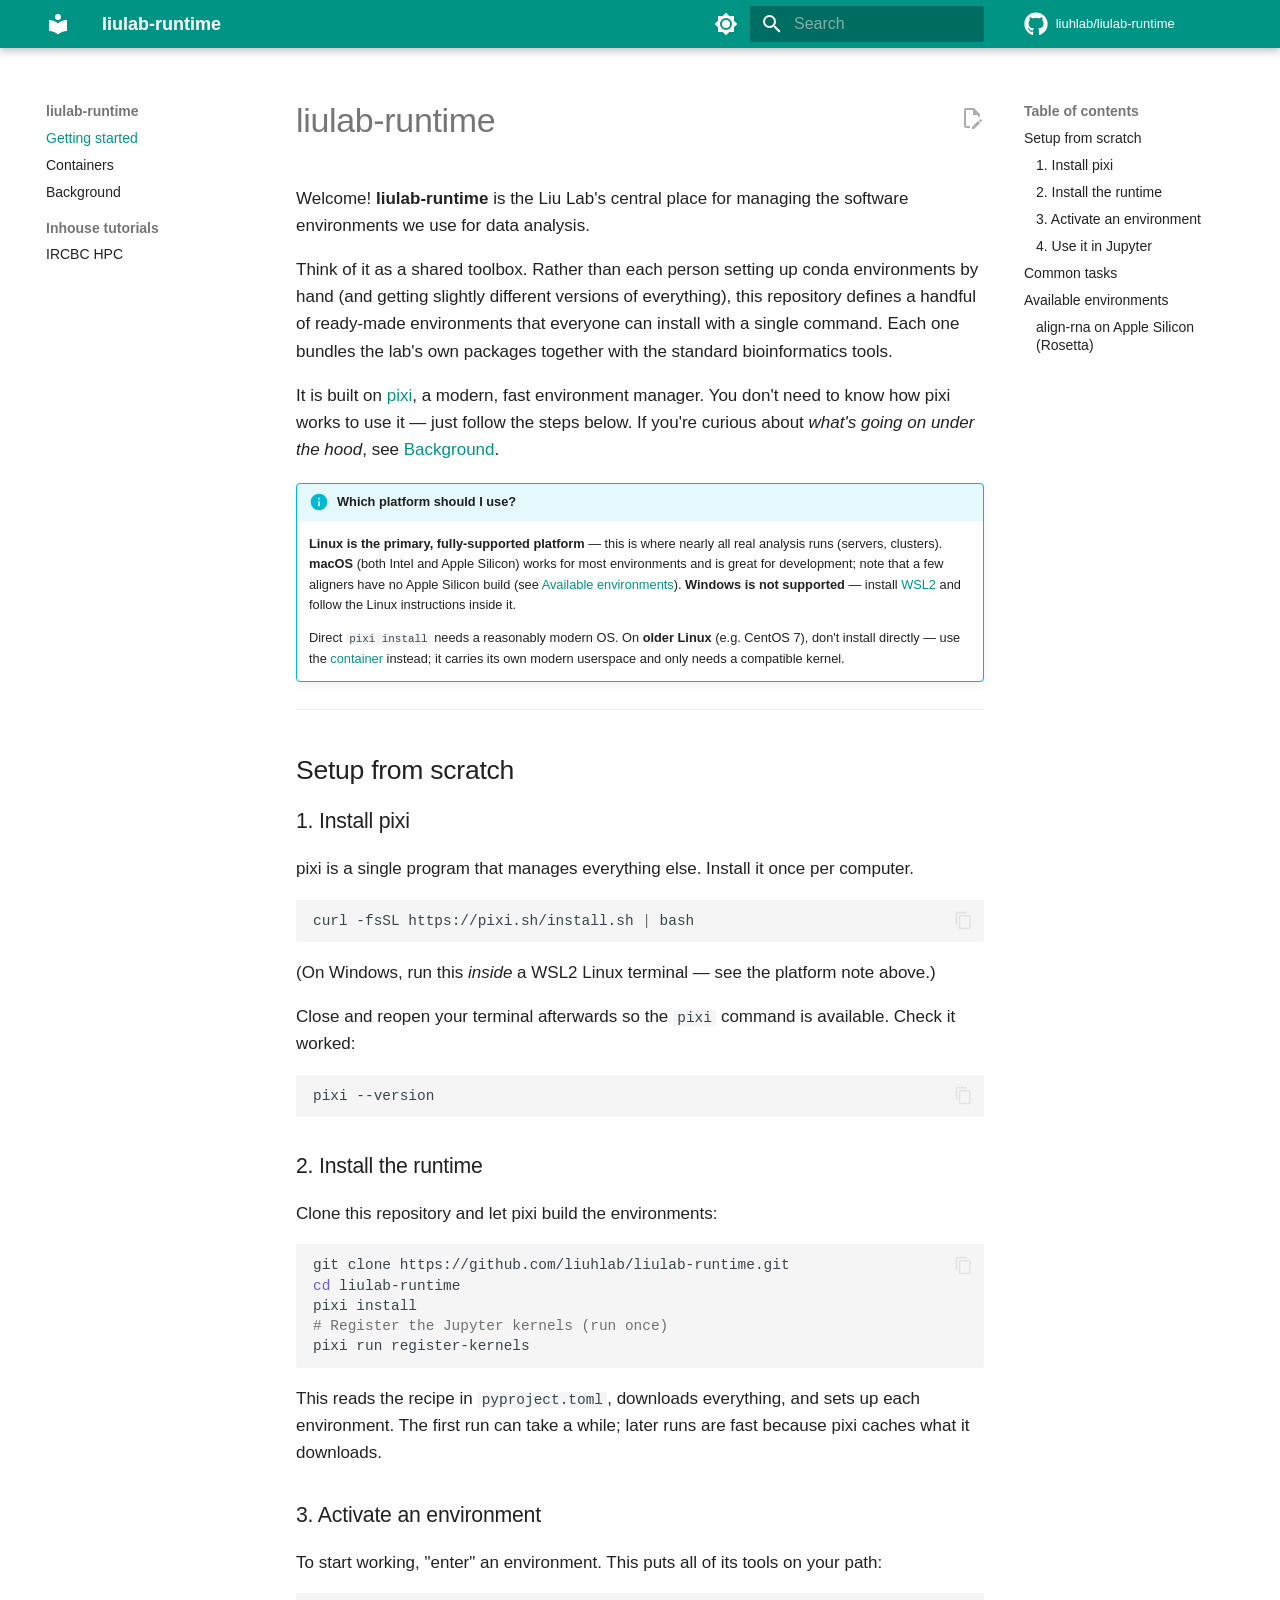
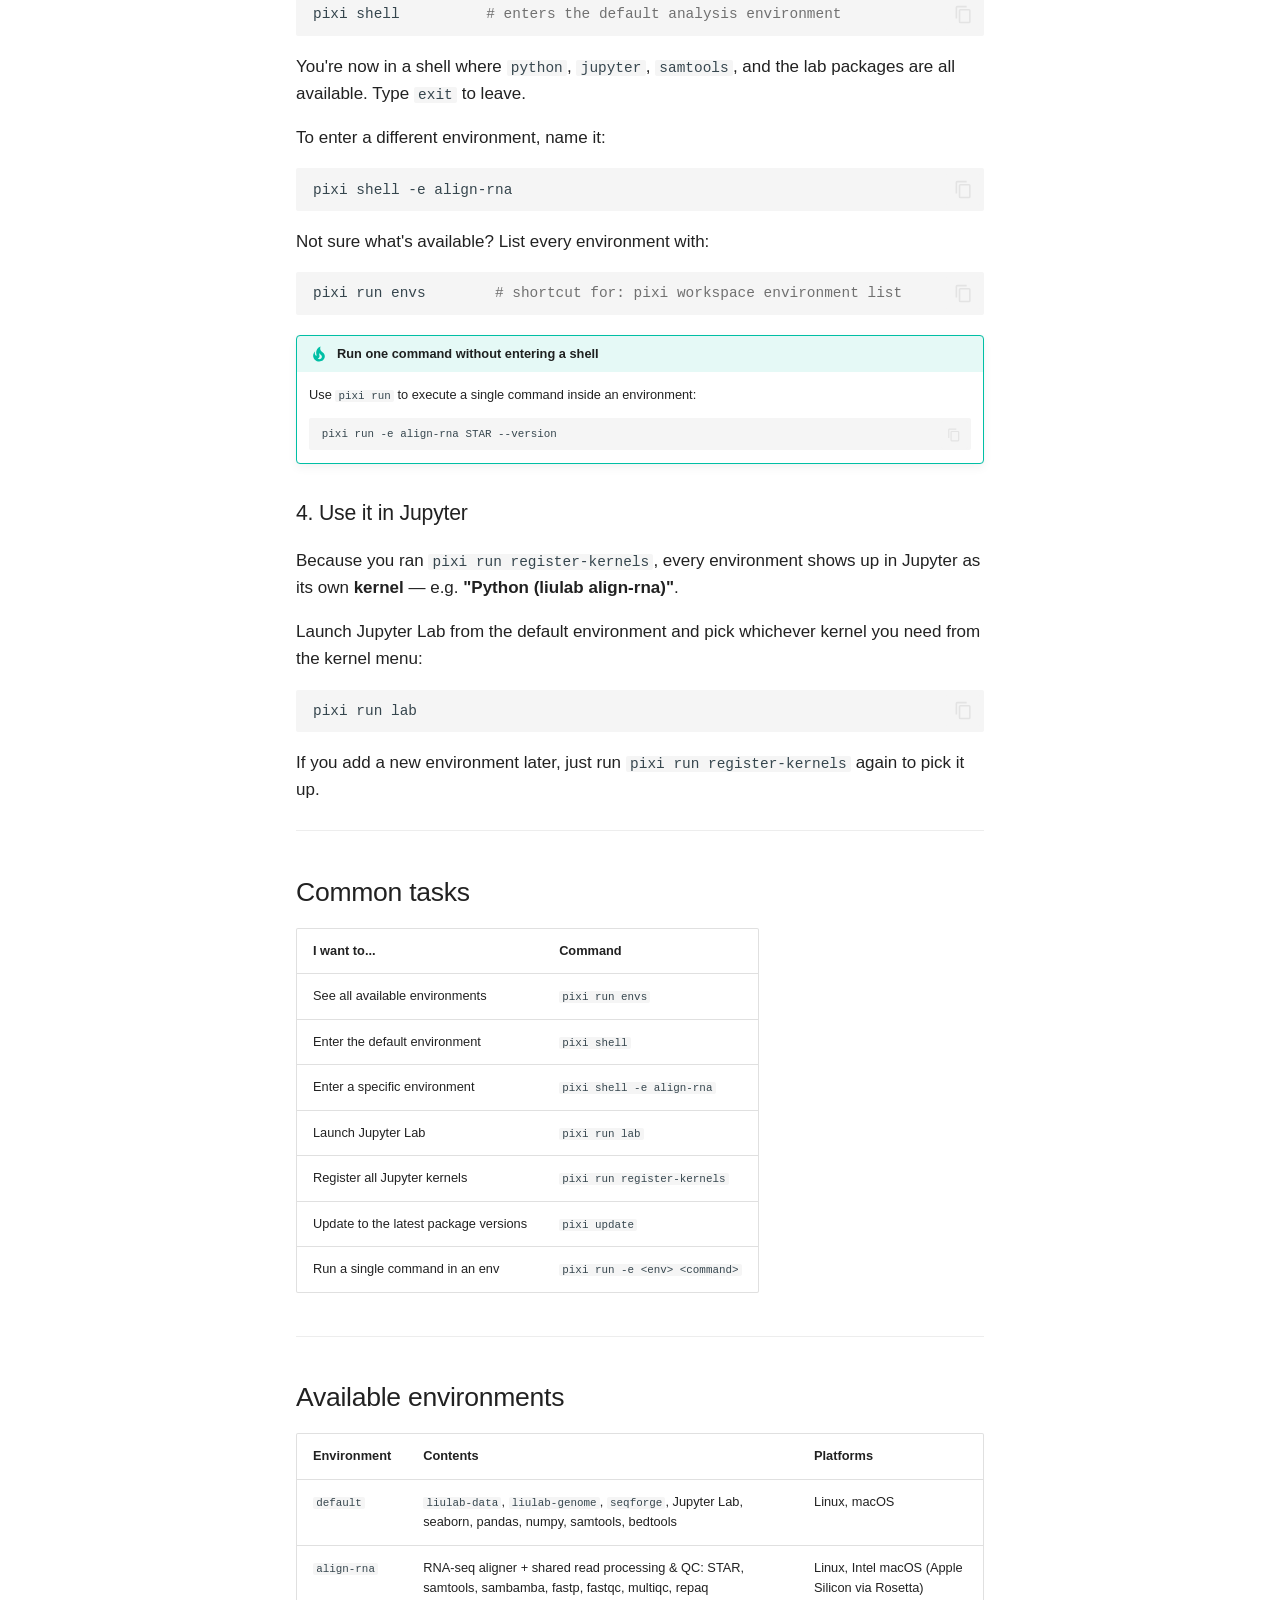
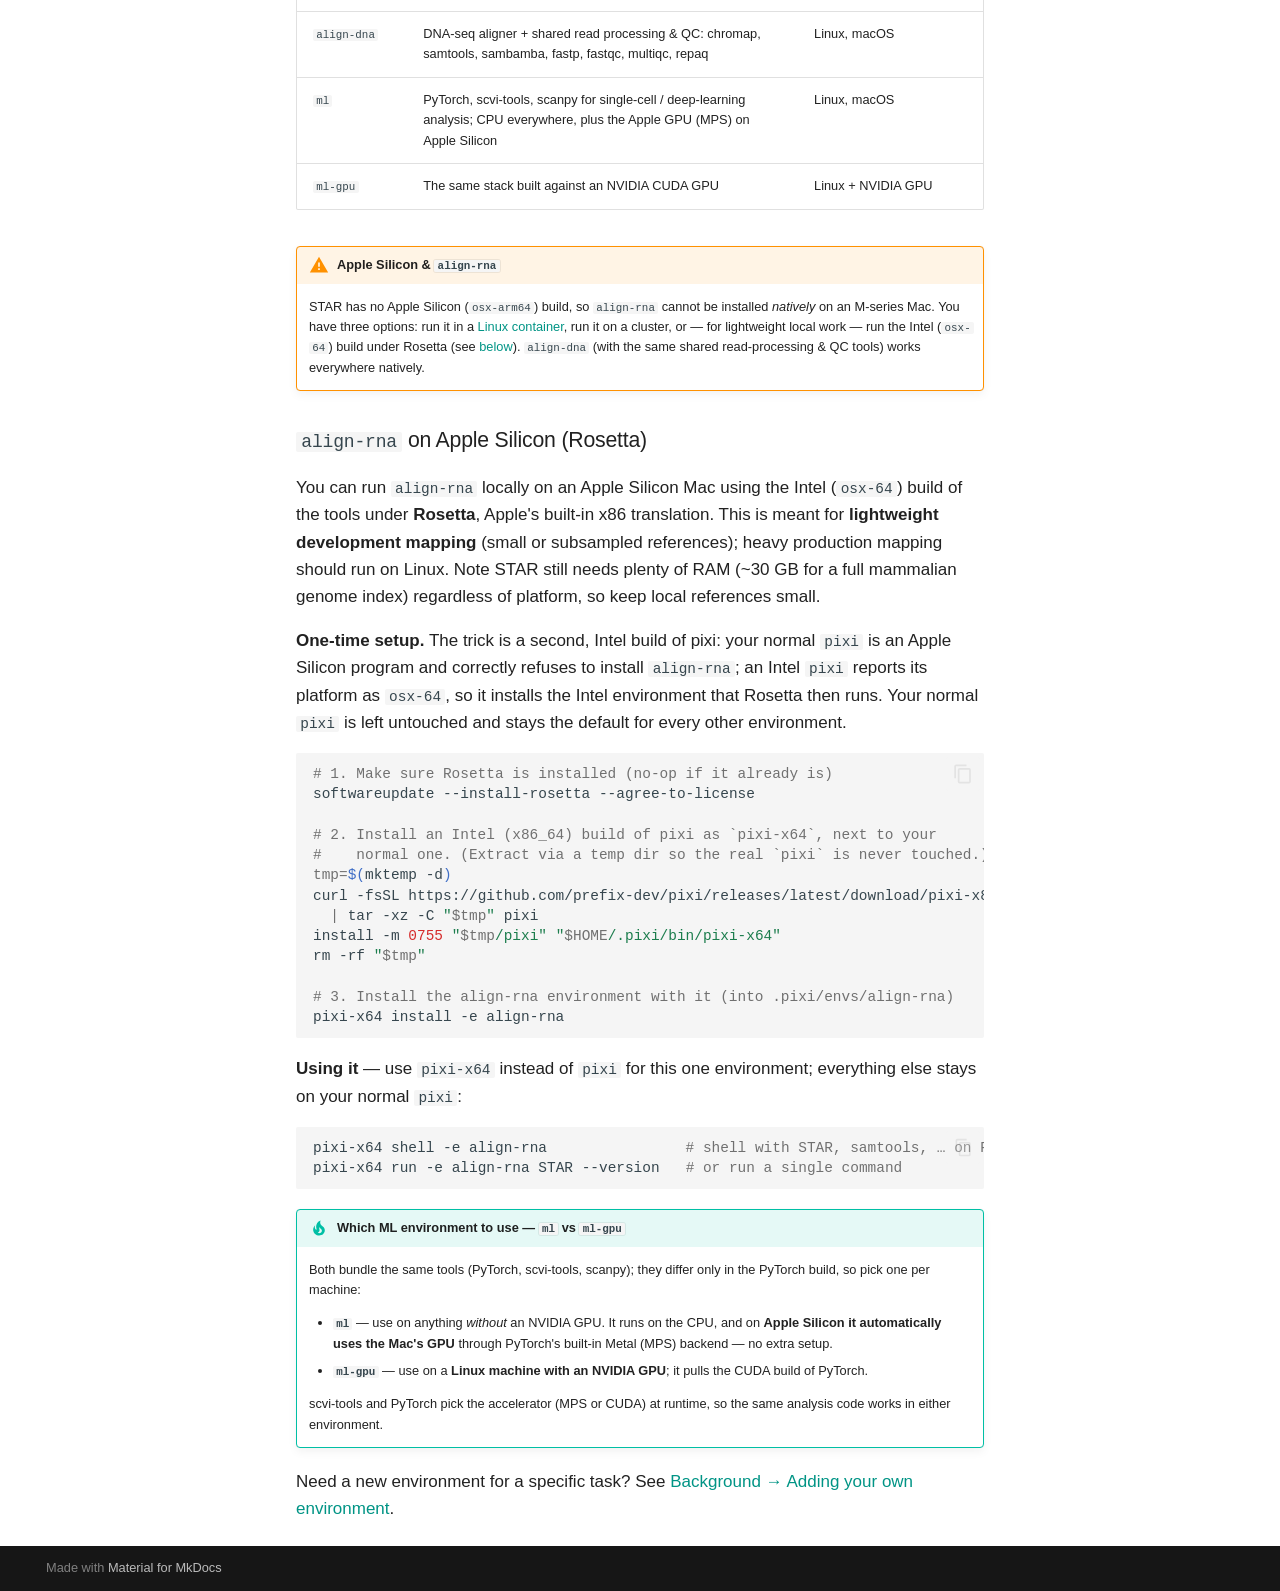
==== commit 79c77601: "Deployed 4d8148c with MkDocs version: 1.6.1" ====
--- a/index.html
+++ b/index.html
@@ -400,6 +400,23 @@
     </span>
   </a>
   
+    <nav class="md-nav" aria-label="Available environments">
+      <ul class="md-nav__list">
+        
+          <li class="md-nav__item">
+  <a href="#align-rna-on-apple-silicon-rosetta" class="md-nav__link">
+    <span class="md-ellipsis">
+      
+        align-rna on Apple Silicon (Rosetta)
+      
+    </span>
+  </a>
+  
+</li>
+        
+      </ul>
+    </nav>
+  
 </li>
       
     </ul>
@@ -657,6 +674,23 @@
       
     </span>
   </a>
+  
+    <nav class="md-nav" aria-label="Available environments">
+      <ul class="md-nav__list">
+        
+          <li class="md-nav__item">
+  <a href="#align-rna-on-apple-silicon-rosetta" class="md-nav__link">
+    <span class="md-ellipsis">
+      
+        align-rna on Apple Silicon (Rosetta)
+      
+    </span>
+  </a>
+  
+</li>
+        
+      </ul>
+    </nav>
   
 </li>
       
@@ -823,7 +857,7 @@
 <tr>
 <td><code>align-rna</code></td>
 <td>RNA-seq aligner + shared read processing &amp; QC: STAR, samtools, sambamba, fastp, fastqc, multiqc, repaq</td>
-<td>Linux, Intel macOS</td>
+<td>Linux, Intel macOS (Apple Silicon via Rosetta)</td>
 </tr>
 <tr>
 <td><code>align-dna</code></td>
@@ -844,11 +878,45 @@
 </table>
 <div class="admonition warning">
 <p class="admonition-title">Apple Silicon &amp; <code>align-rna</code></p>
-<p>STAR has no Apple Silicon (<code>osx-arm64</code>) build, so <code>align-rna</code> is
-available only on Linux and Intel macOS. On an M-series Mac, run it
-via a Linux container or on a cluster. <code>align-dna</code> (with the same
-shared read-processing &amp; QC tools) works everywhere.</p>
+<p>STAR has no Apple Silicon (<code>osx-arm64</code>) build, so <code>align-rna</code> cannot
+be installed <em>natively</em> on an M-series Mac. You have three options:
+run it in a <a href="containers/">Linux container</a>, run it on a cluster, or
+— for lightweight local work — run the Intel (<code>osx-64</code>) build under
+Rosetta (see <a href="#align-rna-on-apple-silicon-rosetta">below</a>).
+<code>align-dna</code> (with the same shared read-processing &amp; QC tools) works
+everywhere natively.</p>
 </div>
+<h3 id="align-rna-on-apple-silicon-rosetta"><code>align-rna</code> on Apple Silicon (Rosetta)<a class="headerlink" href="#align-rna-on-apple-silicon-rosetta" title="Permanent link">&para;</a></h3>
+<p>You can run <code>align-rna</code> locally on an Apple Silicon Mac using the Intel
+(<code>osx-64</code>) build of the tools under <strong>Rosetta</strong>, Apple's built-in x86
+translation. This is meant for <strong>lightweight development mapping</strong> (small
+or subsampled references); heavy production mapping should run on Linux.
+Note STAR still needs plenty of RAM (~30 GB for a full mammalian genome
+index) regardless of platform, so keep local references small.</p>
+<p><strong>One-time setup.</strong> The trick is a second, Intel build of pixi: your
+normal <code>pixi</code> is an Apple Silicon program and correctly refuses to install
+<code>align-rna</code>; an Intel <code>pixi</code> reports its platform as <code>osx-64</code>, so it
+installs the Intel environment that Rosetta then runs. Your normal <code>pixi</code>
+is left untouched and stays the default for every other environment.</p>
+<div class="highlight"><pre><span></span><code><a id="__codelineno-8-1" name="__codelineno-8-1" href="#__codelineno-8-1"></a><span class="c1"># 1. Make sure Rosetta is installed (no-op if it already is)</span>
+<a id="__codelineno-8-2" name="__codelineno-8-2" href="#__codelineno-8-2"></a>softwareupdate<span class="w"> </span>--install-rosetta<span class="w"> </span>--agree-to-license
+<a id="__codelineno-8-3" name="__codelineno-8-3" href="#__codelineno-8-3"></a>
+<a id="__codelineno-8-4" name="__codelineno-8-4" href="#__codelineno-8-4"></a><span class="c1"># 2. Install an Intel (x86_64) build of pixi as `pixi-x64`, next to your</span>
+<a id="__codelineno-8-5" name="__codelineno-8-5" href="#__codelineno-8-5"></a><span class="c1">#    normal one. (Extract via a temp dir so the real `pixi` is never touched.)</span>
+<a id="__codelineno-8-6" name="__codelineno-8-6" href="#__codelineno-8-6"></a><span class="nv">tmp</span><span class="o">=</span><span class="k">$(</span>mktemp<span class="w"> </span>-d<span class="k">)</span>
+<a id="__codelineno-8-7" name="__codelineno-8-7" href="#__codelineno-8-7"></a>curl<span class="w"> </span>-fsSL<span class="w"> </span>https://github.com/prefix-dev/pixi/releases/latest/download/pixi-x86_64-apple-darwin.tar.gz<span class="w"> </span><span class="se">\</span>
+<a id="__codelineno-8-8" name="__codelineno-8-8" href="#__codelineno-8-8"></a><span class="w">  </span><span class="p">|</span><span class="w"> </span>tar<span class="w"> </span>-xz<span class="w"> </span>-C<span class="w"> </span><span class="s2">&quot;</span><span class="nv">$tmp</span><span class="s2">&quot;</span><span class="w"> </span>pixi
+<a id="__codelineno-8-9" name="__codelineno-8-9" href="#__codelineno-8-9"></a>install<span class="w"> </span>-m<span class="w"> </span><span class="m">0755</span><span class="w"> </span><span class="s2">&quot;</span><span class="nv">$tmp</span><span class="s2">/pixi&quot;</span><span class="w"> </span><span class="s2">&quot;</span><span class="nv">$HOME</span><span class="s2">/.pixi/bin/pixi-x64&quot;</span>
+<a id="__codelineno-8-10" name="__codelineno-8-10" href="#__codelineno-8-10"></a>rm<span class="w"> </span>-rf<span class="w"> </span><span class="s2">&quot;</span><span class="nv">$tmp</span><span class="s2">&quot;</span>
+<a id="__codelineno-8-11" name="__codelineno-8-11" href="#__codelineno-8-11"></a>
+<a id="__codelineno-8-12" name="__codelineno-8-12" href="#__codelineno-8-12"></a><span class="c1"># 3. Install the align-rna environment with it (into .pixi/envs/align-rna)</span>
+<a id="__codelineno-8-13" name="__codelineno-8-13" href="#__codelineno-8-13"></a>pixi-x64<span class="w"> </span>install<span class="w"> </span>-e<span class="w"> </span>align-rna
+</code></pre></div>
+<p><strong>Using it</strong> — use <code>pixi-x64</code> instead of <code>pixi</code> for this one environment;
+everything else stays on your normal <code>pixi</code>:</p>
+<div class="highlight"><pre><span></span><code><a id="__codelineno-9-1" name="__codelineno-9-1" href="#__codelineno-9-1"></a>pixi-x64<span class="w"> </span>shell<span class="w"> </span>-e<span class="w"> </span>align-rna<span class="w">                </span><span class="c1"># shell with STAR, samtools, … on PATH</span>
+<a id="__codelineno-9-2" name="__codelineno-9-2" href="#__codelineno-9-2"></a>pixi-x64<span class="w"> </span>run<span class="w"> </span>-e<span class="w"> </span>align-rna<span class="w"> </span>STAR<span class="w"> </span>--version<span class="w">   </span><span class="c1"># or run a single command</span>
+</code></pre></div>
 <div class="admonition tip">
 <p class="admonition-title">Which ML environment to use — <code>ml</code> vs <code>ml-gpu</code></p>
 <p>Both bundle the same tools (PyTorch, scvi-tools, scanpy); they differ
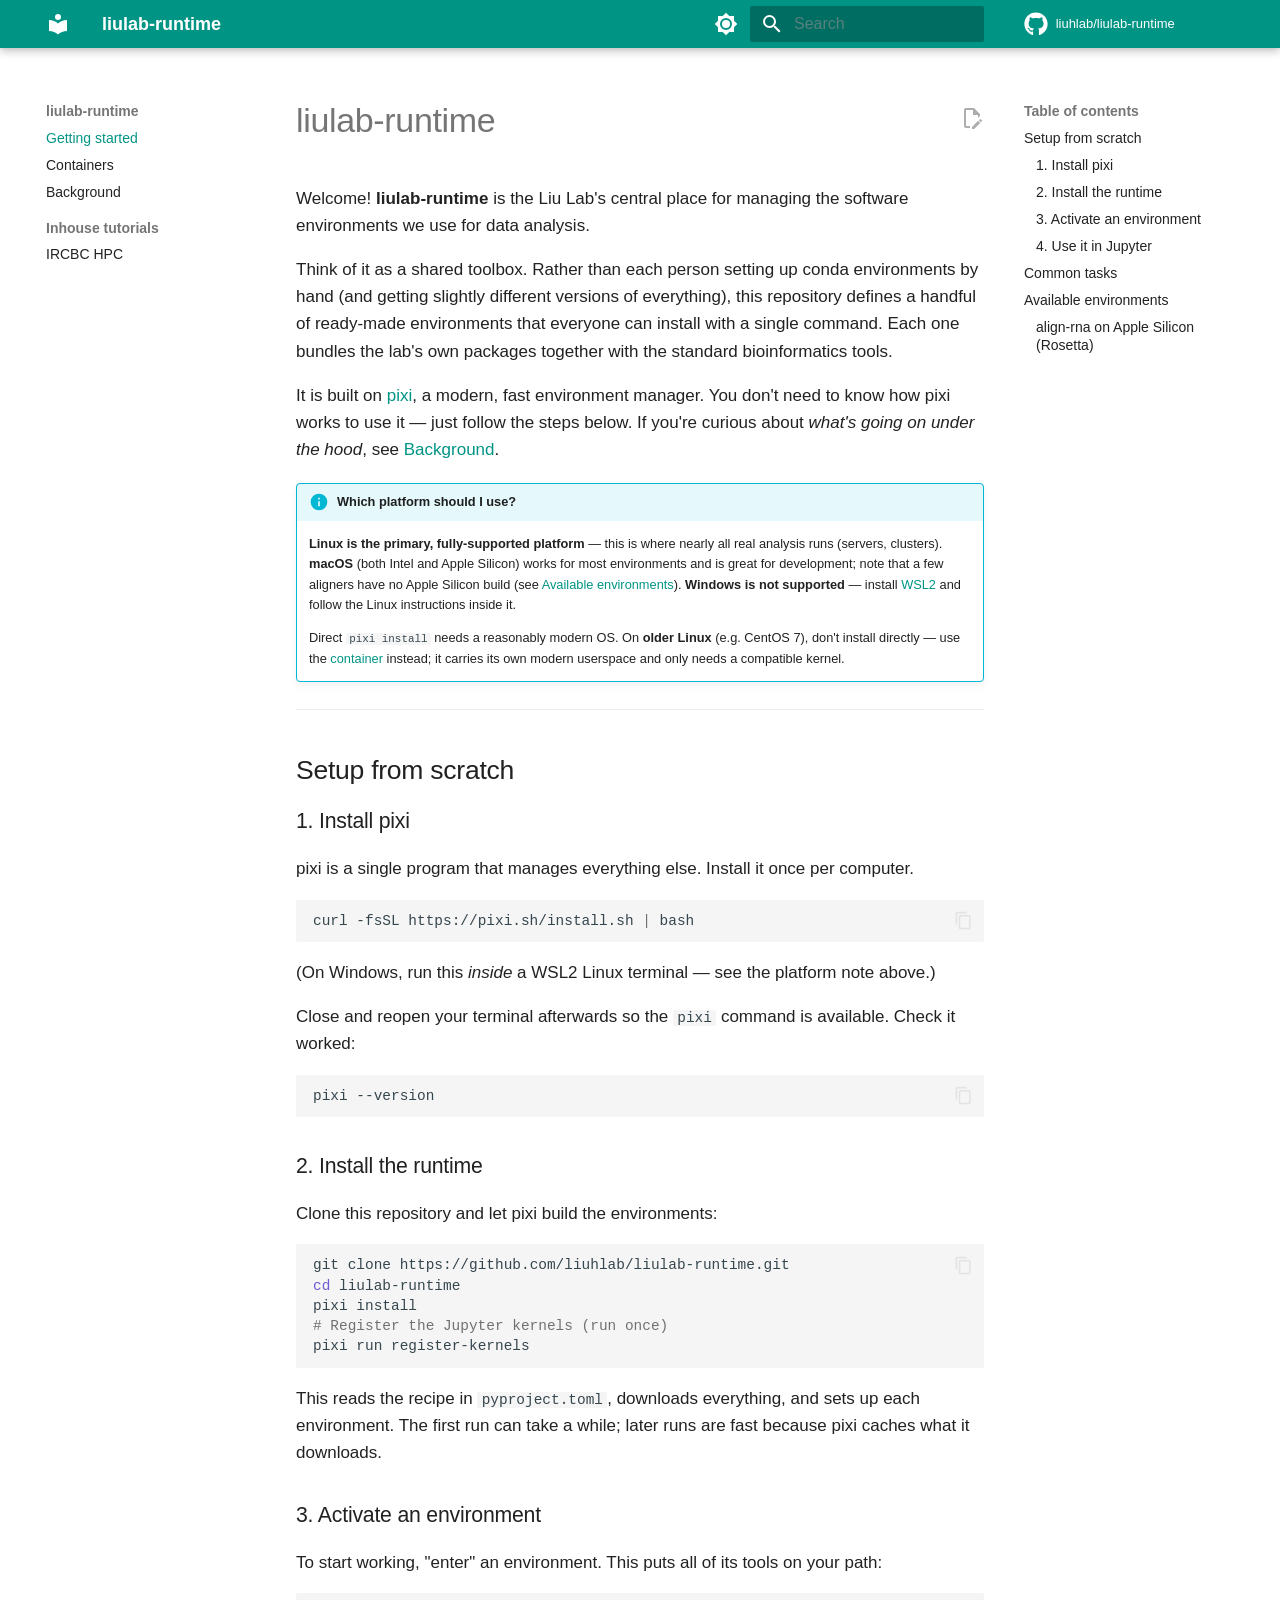
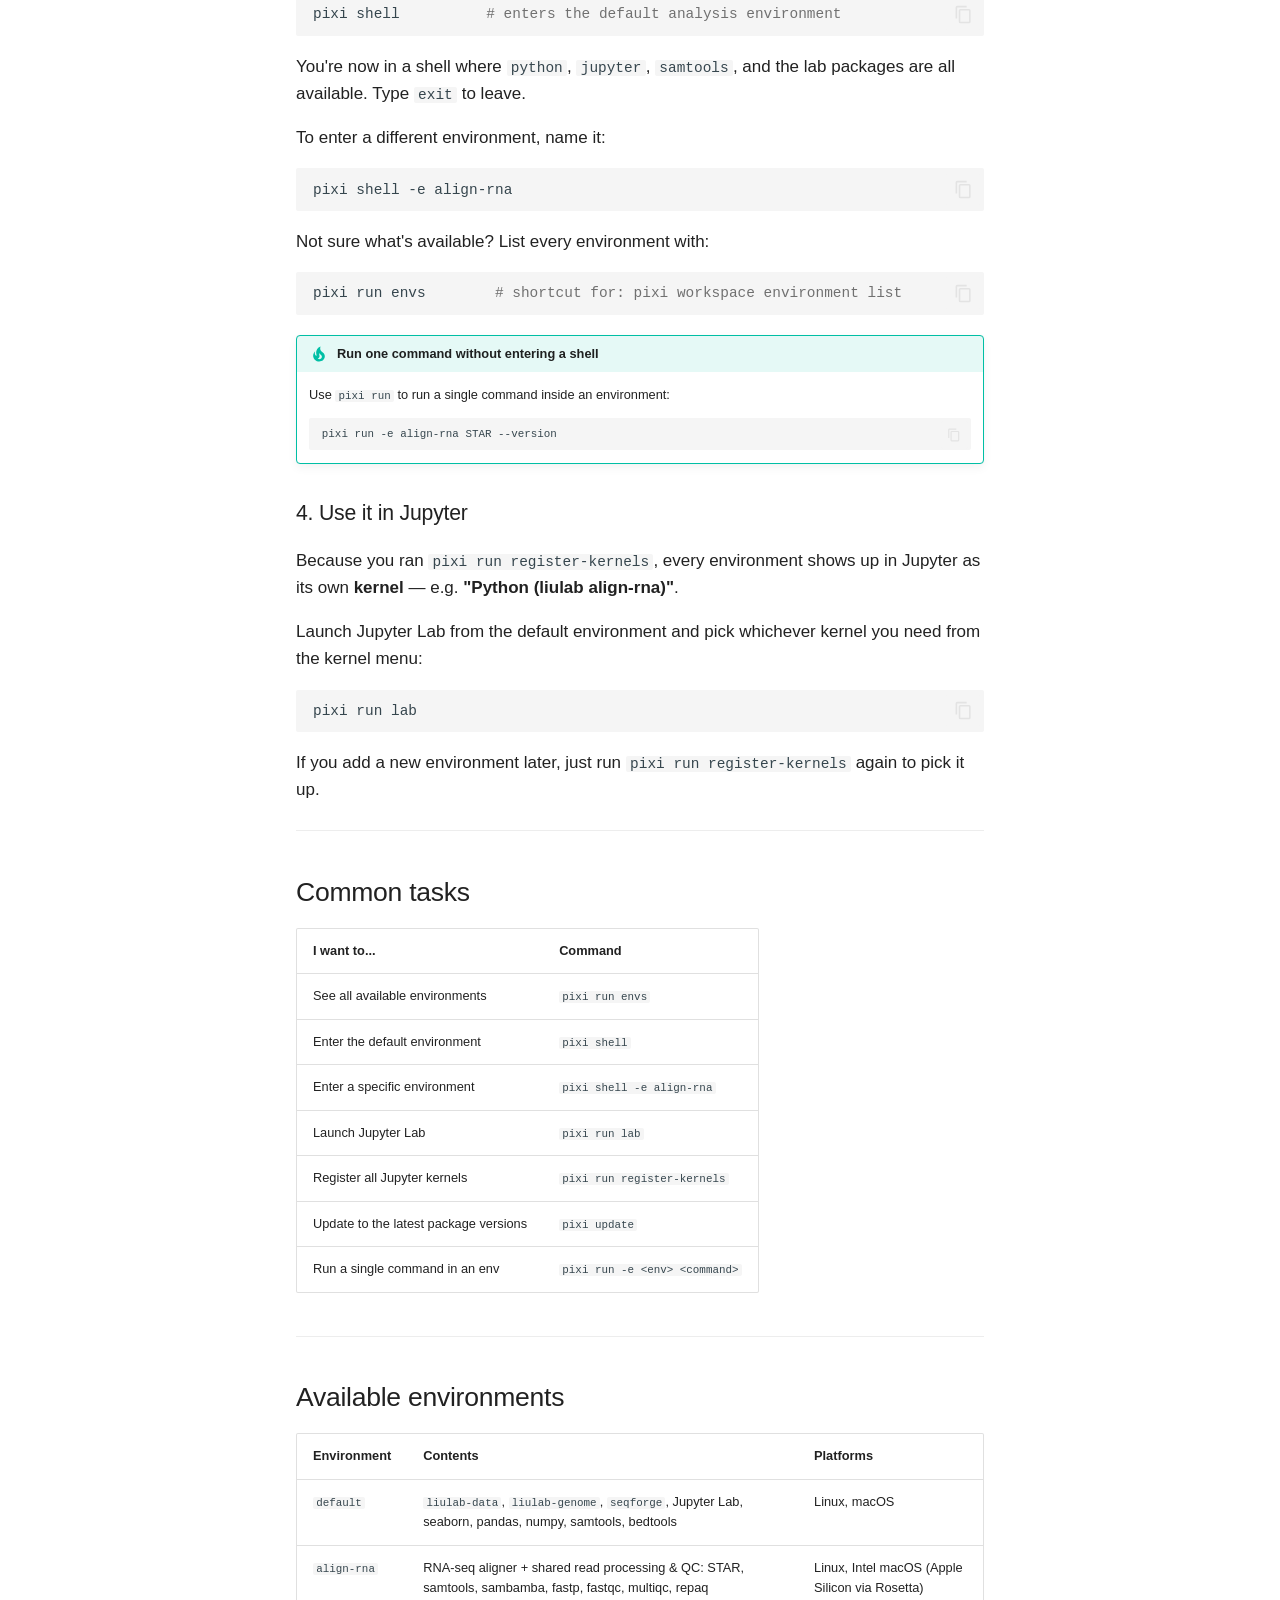
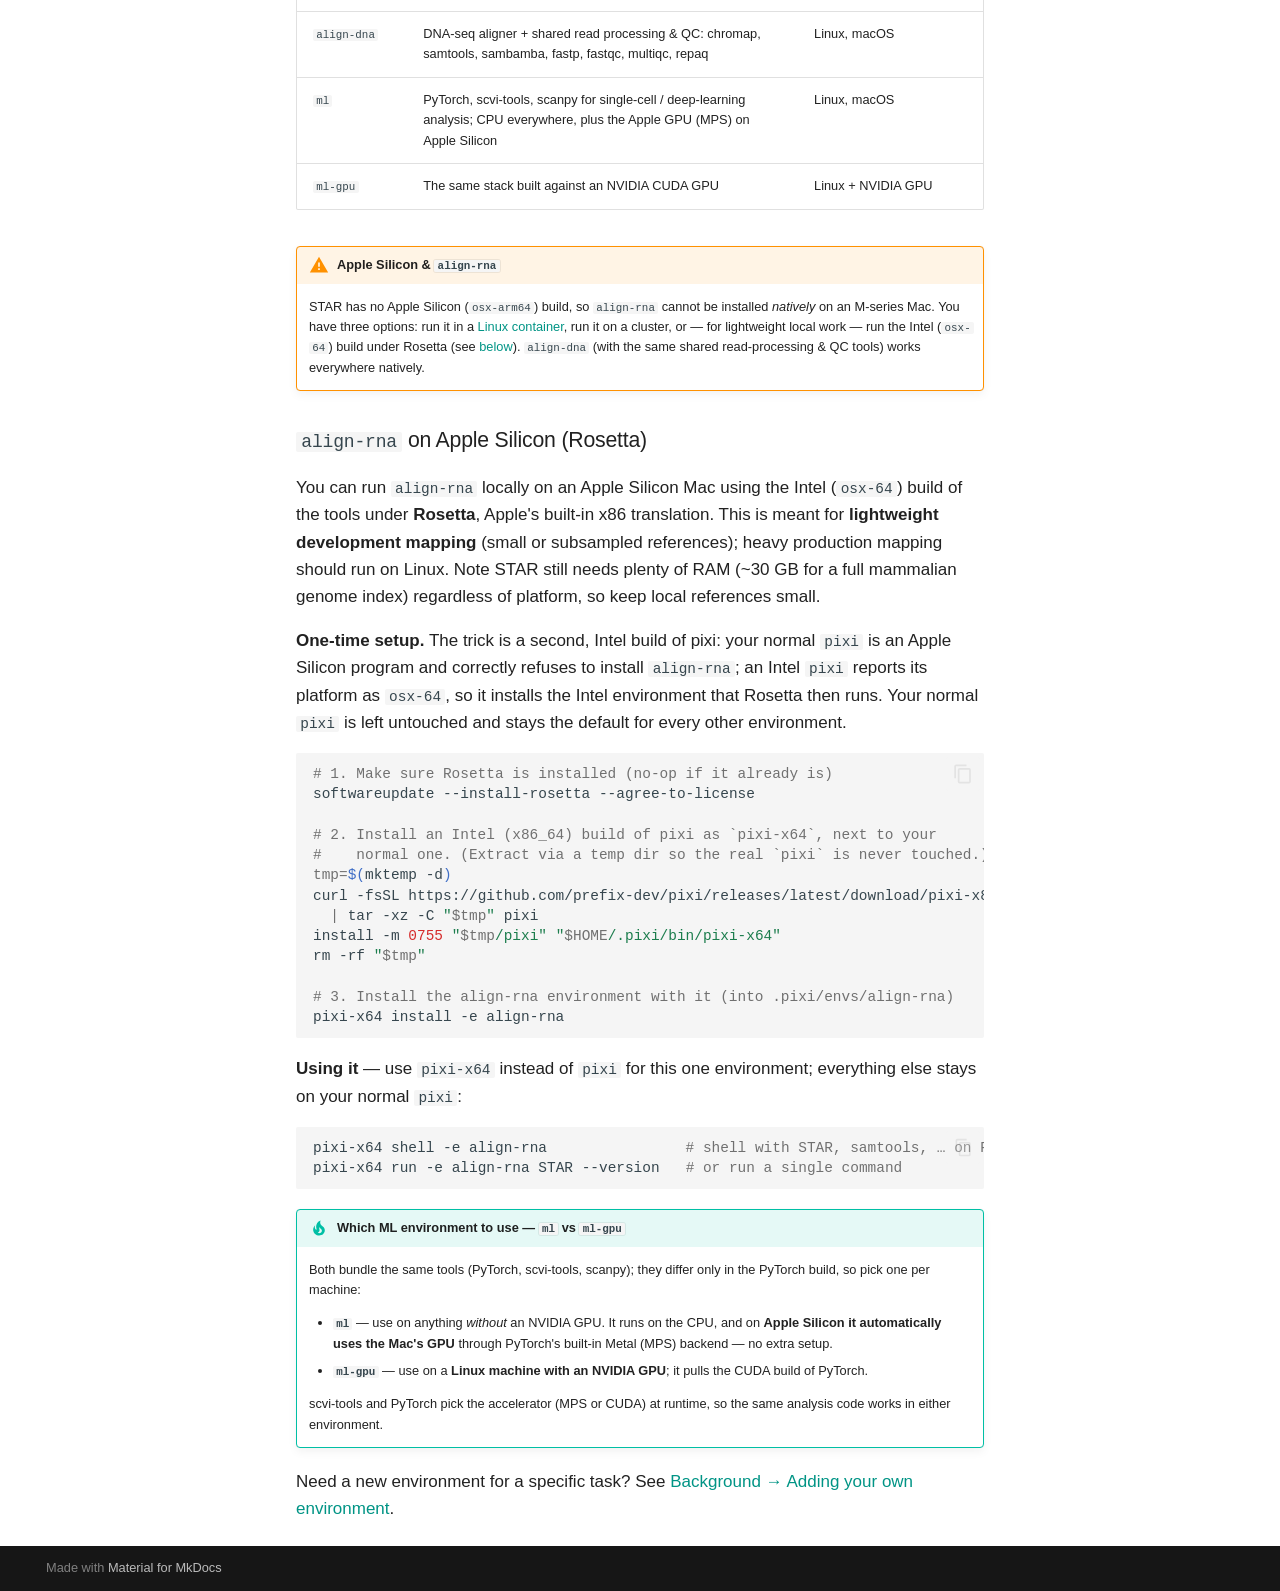
==== commit 66bdf563: "deploy: af52b8aca5f72e9f7491498eb7ec93bd53f4ada6" ====
--- a/index.html
+++ b/index.html
@@ -56,6 +56,16 @@
     <script>__md_scope=new URL(".",location),__md_hash=e=>[...e].reduce(((e,_)=>(e<<5)-e+_.charCodeAt(0)),0),__md_get=(e,_=localStorage,t=__md_scope)=>JSON.parse(_.getItem(t.pathname+"."+e)),__md_set=(e,_,t=localStorage,a=__md_scope)=>{try{t.setItem(a.pathname+"."+e,JSON.stringify(_))}catch(e){}}</script>
     
       
+  
+
+
+  
+  
+
+<script id="__analytics">function __md_analytics(){function e(){dataLayer.push(arguments)}window.dataLayer=window.dataLayer||[],e("js",new Date),e("config","G-6M1CJF9WXY"),document.addEventListener("DOMContentLoaded",(function(){document.forms.search&&document.forms.search.query.addEventListener("blur",(function(){this.value&&e("event","search",{search_term:this.value})}));document$.subscribe((function(){var t=document.forms.feedback;if(void 0!==t)for(var a of t.querySelectorAll("[type=submit]"))a.addEventListener("click",(function(a){a.preventDefault();var n=document.location.pathname,d=this.getAttribute("data-md-value");e("event","feedback",{page:n,data:d}),t.firstElementChild.disabled=!0;var r=t.querySelector(".md-feedback__note [data-md-value='"+d+"']");r&&(r.hidden=!1)})),t.hidden=!1})),location$.subscribe((function(t){e("config","G-6M1CJF9WXY",{page_path:t.pathname})}))}));var t=document.createElement("script");t.async=!0,t.src="https://www.googletagmanager.com/gtag/js?id=G-6M1CJF9WXY",document.getElementById("__analytics").insertAdjacentElement("afterEnd",t)}</script>
+  
+    <script>"undefined"!=typeof __md_analytics&&__md_analytics()</script>
+  
 
     
     
@@ -784,7 +794,7 @@
 </code></pre></div>
 <div class="admonition tip">
 <p class="admonition-title">Run one command without entering a shell</p>
-<p>Use <code>pixi run</code> to execute a single command inside an environment:</p>
+<p>Use <code>pixi run</code> to run a single command inside an environment:</p>
 <div class="highlight"><pre><span></span><code><a id="__codelineno-6-1" name="__codelineno-6-1" href="#__codelineno-6-1"></a>pixi<span class="w"> </span>run<span class="w"> </span>-e<span class="w"> </span>align-rna<span class="w"> </span>STAR<span class="w"> </span>--version
 </code></pre></div>
 </div>
@@ -942,6 +952,8 @@
 
 
 
+  
+
 
 
 
